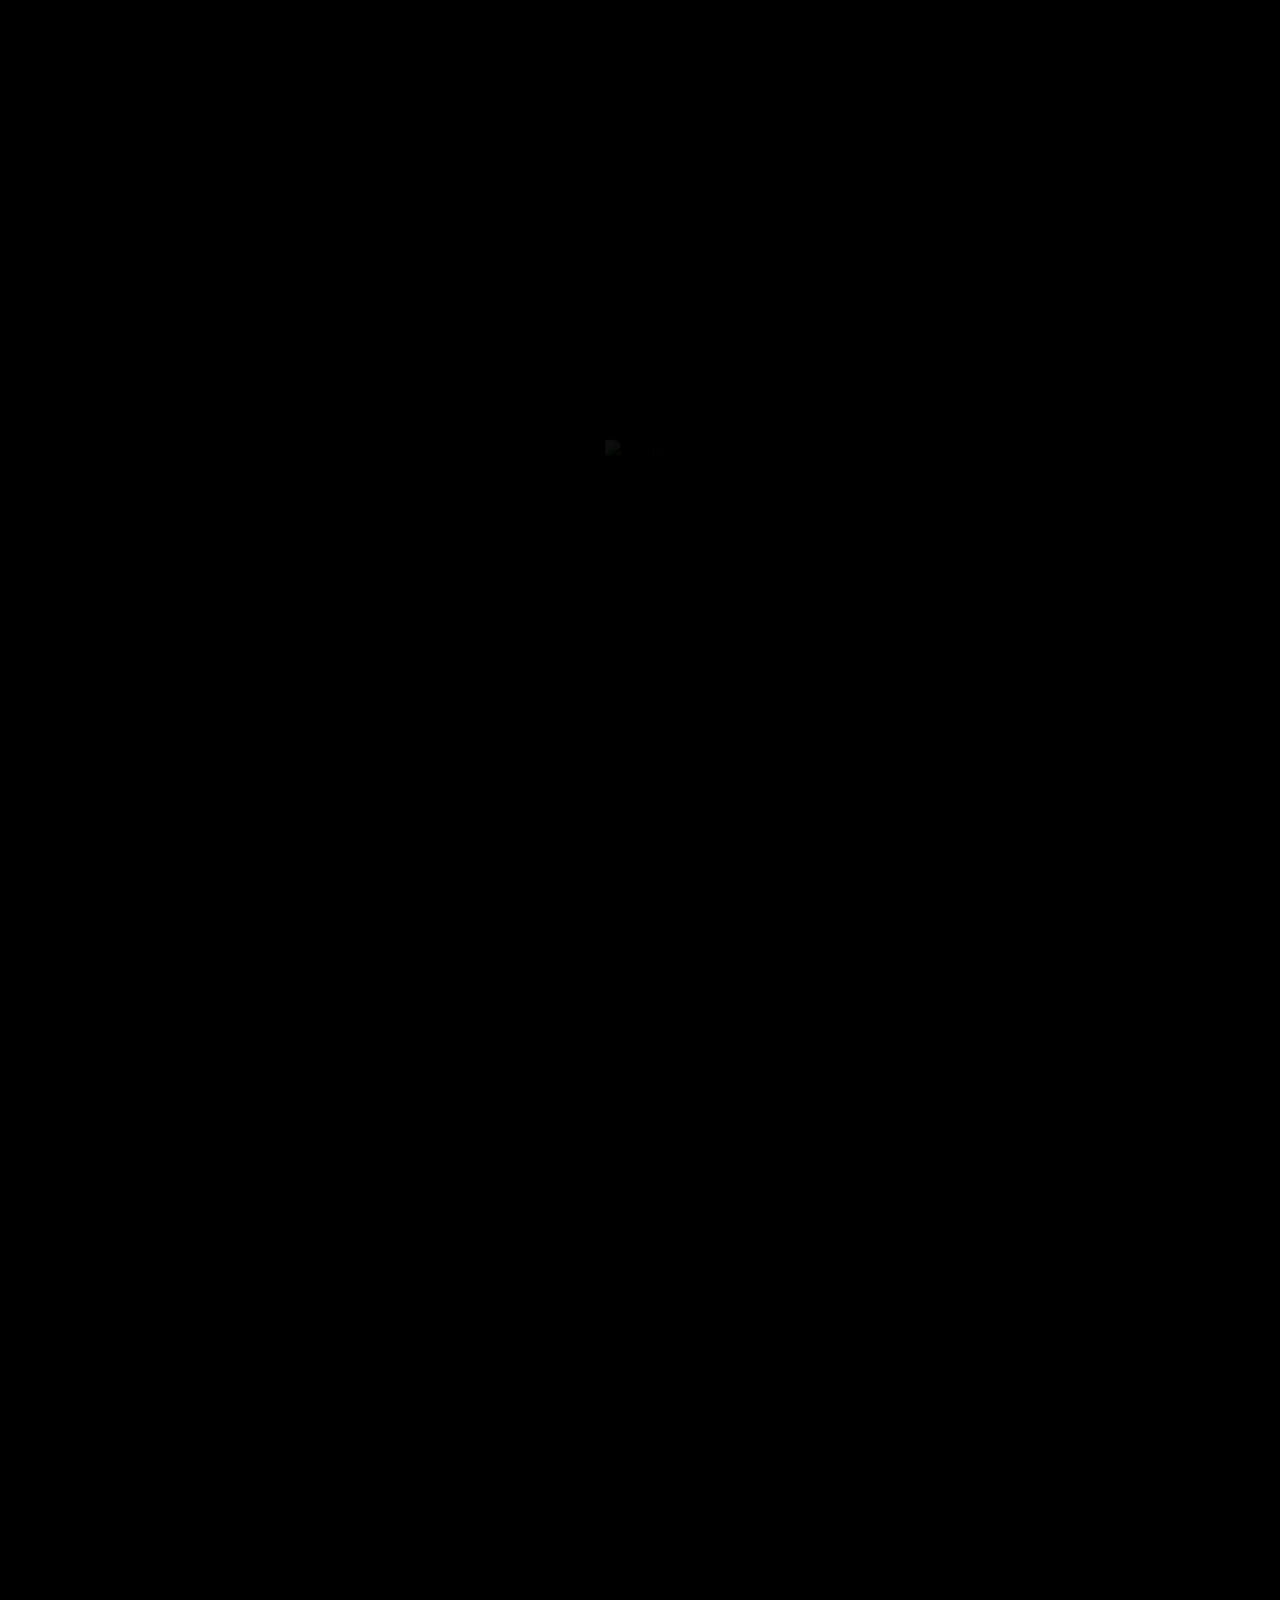
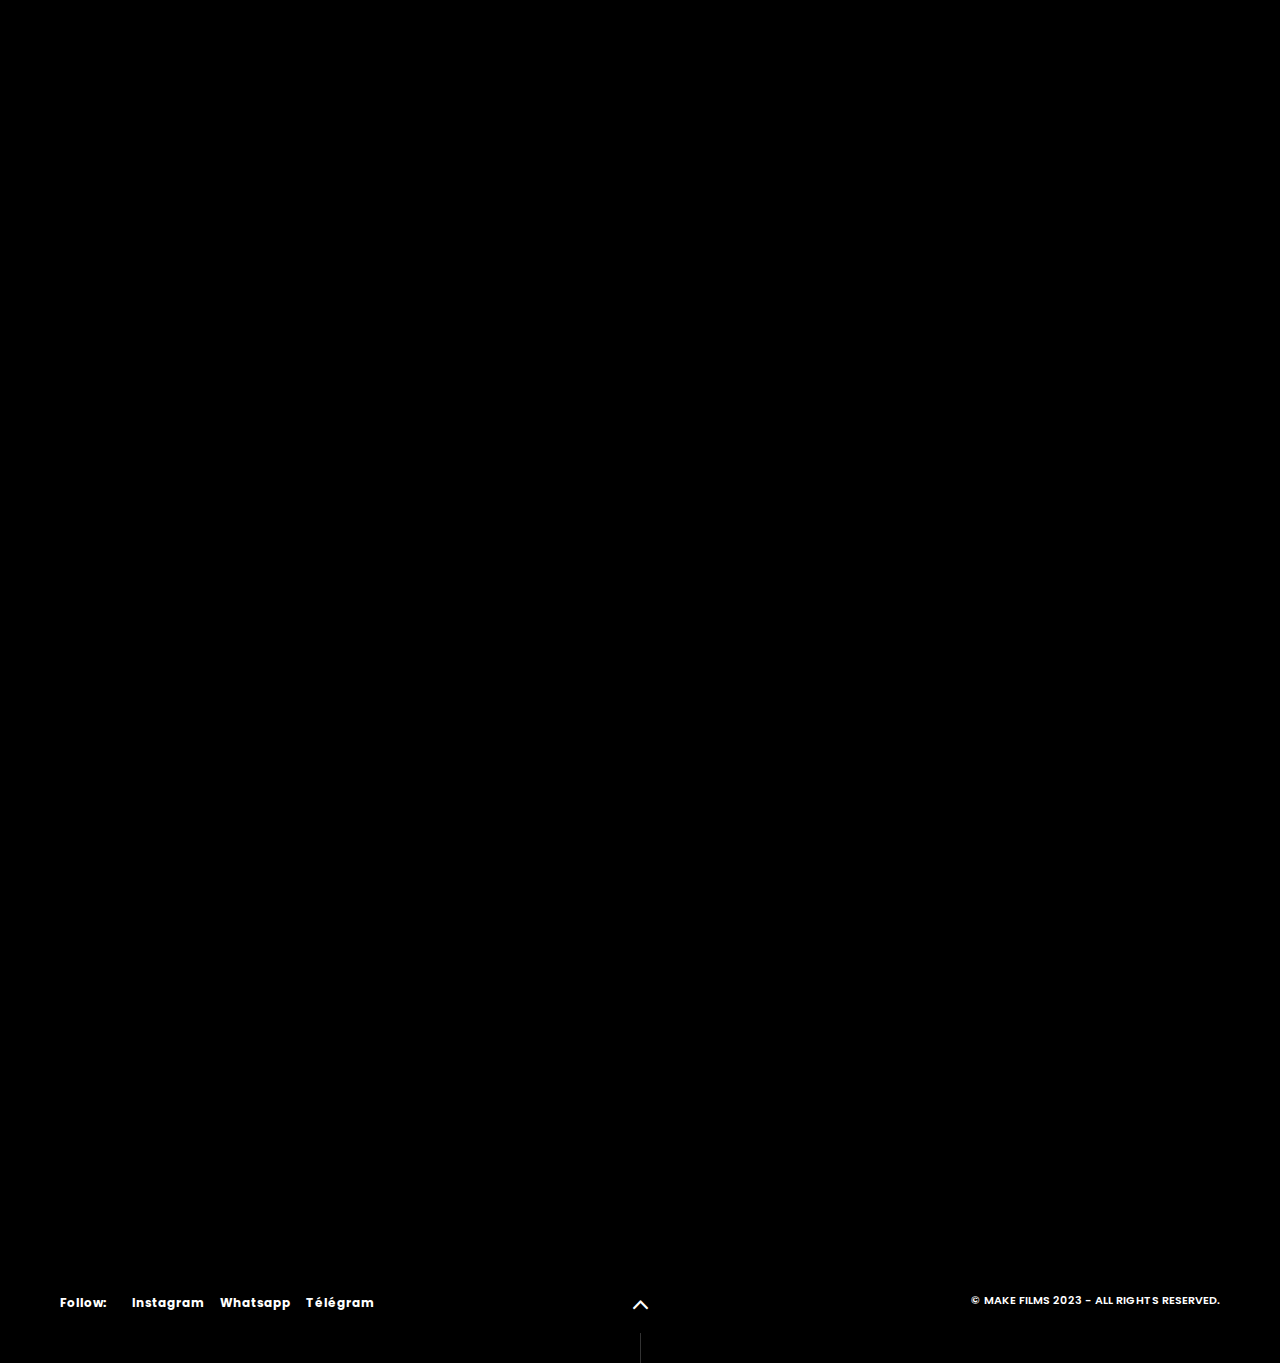
==== about.html @ a35b5606 "feat: design" ====
<!DOCTYPE HTML>
<html lang="en">
    <head>
        <!--=============== basic  ===============-->
        <meta charset="UTF-8">
        <title>À propos de MakeFilm.sn - Expert en Création Audiovisuelle au Sénégal</title>
        <!-- SEO START-->
        <meta name="robots" content="index, follow"/>
        <meta name="keywords" content="À propos de MakeFilm.sn,Photographe et vidéaste professionnel Sénégal, Motion designer Sénégal,Création de contenu audiovisuel"/>
        <meta name="description" content="En savoir plus sur MakeFilm.sn, une équipe d'experts en photographie, vidéographie et motion design basée au Sénégal. Nous créons des contenus audiovisuels adaptés à vos besoins."/>
        <!-- facebook & LinkedIn -->
        <meta property="og:title" content="À propos de MakeFilm.sn - Expert en Création Audiovisuelle">
        <meta property="og:description" content="Découvrez qui nous sommes et pourquoi nous sommes spécialisés en photographie, vidéo et motion design au Sénégal.">
        <meta property="og:image" content="https://amak2.ams3.digitaloceanspaces.com/makefilm/images/Logo-Makefilms-2.png">
        <meta property="og:url" content="https://www.makefilm.sn/about.html">
        <meta property="og:type" content="website">

        <!-- twitter -->
        <meta name="twitter:card" content="summary_large_image">
        <meta name="twitter:title" content="À propos de MakeFilm.sn - Créateurs de Contenu Visuel">
        <meta name="twitter:description" content="Rencontrez l'équipe MakeFilm.sn, spécialisée en photographie, production vidéo et motion design au Sénégal.">
        <meta name="twitter:image" content="https://amak2.ams3.digitaloceanspaces.com/makefilm/images/Logo-Makefilms-2.png">

        <!--=============== css  ===============-->
        <link type="text/css" rel="stylesheet" href="css/plugins.css">
        <link type="text/css" rel="stylesheet" href="css/style.css">
        <!--=============== favicons ===============-->
        <link rel="shortcut icon" href="https://amak2.ams3.digitaloceanspaces.com/makefilm/images/Logo-Makefilms-2.png">
    </head>
    <body>
        <!--main-loader  -->
        <div class="main-loader">
            <div class="ml-wrap">
                <div class="ml-mask"></div>
                <img src="https://amak2.ams3.digitaloceanspaces.com/makefilm/images/Logo-Makefilms-2.png" alt="Logo MakeFilm">
            </div>
        </div>
        <!-- main-loader end -->		
        <!-- main  -->
        <div id="main">
            <!--  logo -->
            <a href="/" class="logo-holder"><img src="https://amak2.ams3.digitaloceanspaces.com/makefilm/images/Logo-Makefilms-2.png" alt="Logo MakeFilm"></a>
            <!--  logo end -->
            <!--  navigation -->
            <div class="nav-holder main-menu">
                <nav>
                    <ul>
                        
                        <li>
                            <a href="about.html" class="">A propos</a>
                        </li>
                        <li>
                            <a href="portfolio.html" class="">Vidéo</a>
                        </li>
                        <li>
                            <a href="/" class="">Photos</a>
                        </li>
                        <li>
                            <a href="contacts.html" class="">Contacts</a>
                        </li>
                    </ul>
                </nav>
            </div>
            <!-- navigation  end -->  			
            <!--  share btn -->
            <div class="share-btn">Partager</div>
            <!--  share btn end -->
            <div class="nav-button-wrap">
                <div class="nav-button"><span></span><span></span><span></span></div>
            </div>
            <!--  navigation -->
            <!-- wrapper-->
            <div id="wrapper">
                <!-- content-holder-->
                <div class="content-holder hide_footer">
                    <div class="header-bg"></div>
                    <!-- content -->
                    <div class="content fl-wrap">
                        <!-- hero-section -->
                        <div class="hero-section fl-wrap">
                            <div class="hero-section_bg fl-wrap">
                                <div>
                                    <video autoplay muted loop id="myVideo">
                                    <source src="https://amak2.ams3.digitaloceanspaces.com/makefilm/videos/makefilms_3.mp4" type="video/mp4">
                                    </video>
                                </div>
                                <div class="overlay"></div>
                                <div class="hero-sec_anim"></div>
                            </div>
                            <div class="hero-section_title fl-wrap" id="sec1">
                                <h2>A Propos</h2>
                            </div>
                        </div>
                        <!-- hero-section end -->
                        <div class="clearfix"></div>
                        <!-- container -->
                        <div class="container small-container">
                            <div class="fl-wrap content-item sec-anim"   >
                                <div class="row">
                                    <div class="col-md-6">
                                        <div class="column-wrapper_text fl-wrap">
                                            
                                            <h4>Nous proposons également des services de photographie.</h4>

                                            <p>Make Film est une agence audiovisuelle indépendante fondée en 2024, spécialisée dans la production de films, documentaires, reportages, d'interview, séries et fictions. </p>

                                            <p>Une équipe spécialisée en gestion de projets vidéo, motion design et infographie se distingue dans cette entreprise.</p>


                                            <p>
                                            Avec plus de 7 ans d'expérience, le fondateur a travaillé en collaboration avec des organisations renommées comme Enda santé, l'OMS, OST, VIVO ENERGIE, MOORE SENEGAL, SYGENTA, JUMIA, RIA, BRITISH COUNCIL et MAMEDOUX, offrant ainsi une expertise spécifique à chaque projet.</p>


                                            <p>De la conception à la post-production, nous produisons des contenus visuels de grande qualité. Nous vous accompagnons dans la création de récits captivants et de fictions originales adaptées à toutes les plateformes.

                                            </p>
                                            <!--<div class="inline-facts-holder fl-wrap">
                                                 inline-facts 
                                                <div class="inline-facts">
                                                    <div class="num">06</div>
                                                    <h6>Année d'experience</h6>
                                                </div>-->
                                                <!-- inline-facts end -->
                                                <!-- inline-facts  -->
                                                <!--<div class="inline-facts">
                                                    <div class="num">24</div>
                                                    <h6>Awards win</h6>
                                                </div>   -->
                                                <!-- inline-facts end -->
                                                <!-- inline-facts  
                                                <div class="inline-facts">
                                                    <div class="num">24</div>
                                                    <h6>Nombre de Projet</h6>
                                                </div>-->
                                                <!-- inline-facts end 
                                            </div>-->
                                        </div>
                                    </div>
                                    <div class="col-md-6">
                                        <div class="image-collage-wrap fl-wrap">
                                            <div class="image-collage-wrap">
                                                <div class="image-collage-wrap_container">
                                                    <img src="https://amak2.ams3.digitaloceanspaces.com/makefilm/images/1.jpg" alt="">
                                                </div>
                                                <div class="image-collage-wrap_container">
                                                    <img src="https://amak2.ams3.digitaloceanspaces.com/makefilm/images/2.jpg"alt="">
                                                </div>
                                            </div>
                                        </div>
                                    </div>
                                </div>
                            </div>
                            <!-- section end-->
                            <!-- section -->
                            <div class="section fl-wrap sec-anim" id="sec2">
                                <div class="section-title">
                                    <h3>Services Fournis</h3>
                                </div>
                                <div class="row">
                                    <div class="col-md-4 col-sm-6">
                                        <div class="column-wrapper_text services-item fl-wrap">
                                            <span class="serv-number">01.</span>
                                            <i class="fal fa-camera"></i>
                                            <h4>Photographie</h4>
                                            <!--<p>Praesent nec leo venenatis elit semper aliquet id ac enim. Maecenas nec mi leo. Etiam venenatis ut dui non hendrerit. Integer dictum, diam vitae blandit accumsan, dolor odio tempus arcu .</p> -->
                                            <ul class="serv-list">
                                                <li> Portrait</li><br>
                                                <li> Reportage </li><br>
                                                <li> Commerciale </li><br>
                                                <li> Photo d'entreprise </li><br>
                                                <li> Couverture d'événement</li><br>
                                            </ul>
                                        </div>
                                    </div>
                                    <div class="col-md-4 col-sm-6 sm:mb-4">
                                        <div class="column-wrapper_text services-item fl-wrap">
                                            <span class="serv-number">02.</span>
                                            <i class="fal fa-video"></i>
                                            <h4> Vidéo </h4>
                                            <!--<p>Praesent nec leo venenatis elit semper aliquet id ac enim. Maecenas nec mi leo. Etiam venenatis ut dui non hendrerit. Integer dictum, diam vitae blandit accumsan, dolor odio tempus arcu .</p> -->
                                            <ul class="serv-list">
                                                <li> Film </li><br>
                                                <li > Clip</li><br>
                                                <li > Publicité</li><br>
                                                <li > Interview</li><br>
                                                <li > Publi-reportage</li><br>
                                                <li> Film institutionnel</li><br>
                                                <li> Couverture d'événement</li><br>
                                            </ul>
                                        </div>
                                    </div>
                                    <div class="col-md-4 col-sm-12">
                                        <div class="column-wrapper_text services-item fl-wrap">
                                            <span class="serv-number">03.</span>
                                            <i class="fal fa-pen-nib"></i>
                                            <h4> Motion Design</h4>
                                            <!--<p>Praesent nec leo venenatis elit semper aliquet id ac enim. Maecenas nec mi leo. Etiam venenatis ut dui non hendrerit. Integer dictum, diam vitae blandit accumsan, dolor odio tempus arcu .</p> --> 
                                           <ul class="serv-list">
                                                <li> Textes animés</li><br>
                                                <li> Animation logo </li><br>
                                                <li> Animation d'intro  </li><br>
                                                <li> Animation produit </li><br>
                                                <li> Vidéos explicatives </li><br>

                                            </ul>
                                        </div>
                                    </div>
                                </div>
                            </div>
                            <!-- section end-->
                            <!-- section -->
                            <div class="section fl-wrap sec-anim" id="sec3">
                                <div class="section-title">
                                    <h3>Retours clients</h3>
                                </div>
                                <div class="testilider fl-wrap">
                                    <div class="swiper-container">
                                        <div class="swiper-wrapper">
                                            <!-- swiper-slide -->
                                            <div class="swiper-slide">
                                                <div class="testi-item fl-wrap">
                                                    <span class="testi-number">01.</span>
                                                    <div class="testi-avatar"><img src="https://amak2.ams3.digitaloceanspaces.com/makefilm/images/clients/Enda-Santé.png" alt=""></div>
                                                    <h3>Nguissali M.E. TURPIN</h3>
                                                    <p>"Nous apprécions la qualité du travail ainsi que le sens de l’écoute pour la prise en compte de nos inputs.
                                                    Je suis sûre que nous aurons l’occasion de collaborer sur d’autres projets."</p>
                                                    <a href="#" class="teti-link" target="_blank">Directrice Adjointe ENDA Santé Sénégal</a>
                                                </div>
                                            </div>
                                            <!-- swiper-slide end-->
                                            <!-- swiper-slide -->
                                            <div class="swiper-slide">
                                                <div class="testi-item fl-wrap">
                                                    <span class="testi-number">02.</span>
                                                    <div class="testi-avatar"><img src="https://amak2.ams3.digitaloceanspaces.com/makefilm/images/avatar/1.jpg" alt=""></div>
                                                    <h3>Andy Smith</h3>
                                                    <p>"Vestibulum orci felis, ullamcorper non condimentum non, ultrices ac nunc. Mauris non ligula suscipit, vulputate mi accumsan, dapibus felis. Nullam sed sapien dui. Nulla auctor sit amet sem non porta. "</p>
                                                    <a href="#" class="teti-link" target="_blank">Via Facebook</a>
                                                </div>
                                            </div>
                                            <!-- swiper-slide end-->
                                            <!-- swiper-slide -->
                                            <div class="swiper-slide">
                                                <div class="testi-item fl-wrap">
                                                    <span class="testi-number">03.</span>
                                                    <div class="testi-avatar"><img src="https://amak2.ams3.digitaloceanspaces.com/makefilm/images/avatar/1.jpg" alt=""></div>
                                                    <h3>Mery Trust</h3>
                                                    <p>"All the Lorem Ipsum generators on the Internet tend to repeat predefined chunks as necessary, making this the first true generator on the Internet. It uses a dictionary of over "</p>
                                                    <a href="#" class="teti-link" target="_blank">Via Twitter</a>
                                                </div>
                                            </div>
                                            <!-- swiper-slide end-->
                                            <!-- swiper-slide -->
                                            <div class="swiper-slide">
                                                <div class="testi-item fl-wrap">
                                                    <span class="testi-number">04.</span>
                                                    <div class="testi-avatar"><img src="https://amak2.ams3.digitaloceanspaces.com/makefilm/images/avatar/1.jpg" alt=""></div>
                                                    <h3>Centa Simpson</h3>
                                                    <p>"Vestibulum orci felis, ullamcorper non condimentum non, ultrices ac nunc. Mauris non ligula suscipit, vulputate mi accumsan, dapibus felis. Nullam sed sapien dui. Nulla auctor sit amet sem non porta. "</p>
                                                    <a href="#" class="teti-link" target="_blank">Via Facebook</a>
                                                </div>
                                            </div>
                                            <!-- swiper-slide end-->
                                        </div>
                                    </div>
                                </div>
                                <div class="tc-pagination fl-wrap"></div>
                                <!-- client-list -->
                                <div class="fl-wrap clients">
                                    <div class="section-title">
                                        <h3>Ils nous font confiance</h3>
                                    </div>
                                    <ul class="clients-list">
                                        <li><a href="https://www.enda-sante.org/" target="_blank"><img src="https://amak2.ams3.digitaloceanspaces.com/makefilm/images/clients/Enda-Santé.png" alt=""> </a></li>
                                        <li><a href="https://www.jumia.sn/" target="_blank"><img src="https://amak2.ams3.digitaloceanspaces.com/makefilm/images/clients/Jumia_Group_Logo_white.png" alt=""> </a></li>
                                        <li><a href="https://www.paps.net/" target="_blank"><img src="https://amak2.ams3.digitaloceanspaces.com/makefilm/images/clients/Paps-recrutement-1.png" alt=""></a></li>
                                        <li><a href="#" target="_blank"><img src="https://amak2.ams3.digitaloceanspaces.com/makefilm/images/clients/Logo-TER_1.png" alt=""> </a></li>
                                        <li><a href="https://astech.com/" target="_blank"><img src="https://amak2.ams3.digitaloceanspaces.com/makefilm/images/clients/Logo-Astech-png.png" alt=""> </a></li>
                                        <li><a href="#" target="_blank"><img src="https://amak2.ams3.digitaloceanspaces.com/makefilm/images/clients/nish-partner-sq-who-regional-office-africa_1.png" alt=""> </a></li>
                                        <li><a href="https://untitleddesign.org/" target="_blank"><img src="https://amak2.ams3.digitaloceanspaces.com/makefilm/images/clients/Untitled-design-17.png" alt=""></a></li>
                                        <li><a href="https://kirene-groupe.com/" target="_blank"><img src="https://amak2.ams3.digitaloceanspaces.com/makefilm/images/clients/kirene.png" alt=""></a></li>
                                        <li><a href="" target="_blank"><img src="https://amak2.ams3.digitaloceanspaces.com/makefilm/images/clients/mag.png" alt=""></a></li>
                                   
                                    </ul>

                                    
                                </div>
                              
                            </div>
                            <!-- section end-->
                        </div>
                        <!-- container end-->	
                    </div>
                    <!-- content end-->
                    <div class="footer-bg fl-wrap">
                        <div class="footer-bg_polcy"></div>
                        <div class="footer-bg_social_links"></div>
                        <div class="to-top-btn"><i class="fal fa-angle-up"></i></div>
                    </div>
                    <!-- share-wrapper-->
                    <div class="share-wrapper">
                        <div class="share-container isShare"></div>
                    </div>
                    <!-- share-wrapper  end -->
                    <div class="progress-bar-wrap">
                        <div class="progress-bar color-bg"></div>
                        <div class="mousey">
                            <div class="scroller"></div>
                        </div>
                    </div>
                    <!--page-scroll-nav-->
                    <div class="page-scroll-nav">
                        <nav class="scroll-init">
                            <ul>
                                <li><a class="scroll-link actscr-link" href="#sec1"><span>Histoire</span></a></li>
                                <li><a class="scroll-link" href="#sec2"><span>Services</span></a></li>
                                <li><a class="scroll-link" href="#sec3"><span>Clients</span></a></li>
                            </ul>
                        </nav>
                    </div>
                    <!--page-scroll-nav end-->
                </div>
                <!-- content-holder end-->
            </div>
            <!-- wrapper end-->
            <!-- social_links-->
            <div class="social_links">
                <div class="sc-links_clone">
                    <span>Follow:</span>
                    <ul>
                        <!--<li><a href="#" target="_blank">Fb</a></li>-->
                        <li><a href="https://www.instagram.com/_amadou_diouf/?hl=fr" target="_blank">Instagram</a></li>
                        <li><a href="https://wa.me/+221773386007" target="_blank">Whatsapp</a></li>
                        <li><a href="https://t.me/Amd116" target="_blank">Télégram</a></li>
                    </ul>
                </div>
            </div>
            <!-- social_links end-->
            <!-- policy-box-->
            <div class="policy-box">
                <span>&#169; Make Films 2023  -  All rights reserved. </span>
            </div>
            <!-- policy-box end-->
            <!-- cursor-->
            <div class="element">
                <div class="element-item"></div>
            </div>
            <!-- cursor end--> 			
        </div>
        <!-- Main end -->
        <!--=============== scripts  ===============-->
		<script src="js/jquery.min.js"></script>
        <script src="js/plugins.js"></script>
        <script src="js/scripts.js"></script>
        <!-- Google tag (gtag.js) -->
        <script async src="https://www.googletagmanager.com/gtag/js?id=G-TCCT41ETV2"></script>
        <script>
        window.dataLayer = window.dataLayer || [];
        function gtag(){dataLayer.push(arguments);}
        gtag('js', new Date());

        gtag('config', 'G-TCCT41ETV2');
        </script>
    </body>
</html>
---- css/plugins.css ----
/* CSS Document */
@charset "utf-8";
/*-reset -*/ 
html,body,div,span,applet,object,iframe,h1,h2,h3,h4,h5,h6,p,blockquote,pre,a,abbr,acronym,address,big,cite,code,del,dfn,em,font,img,ins,kbd,q,s,samp,small,strike,strong,sub,sup,tt,var,dl,dt,dd,ol,ul,li,fieldset,form,label,legend,table,caption,tbody,tfoot,thead,tr,th,td{border:none;outline:0;font-weight:inherit;font-style:inherit;font-size:100%;font-family:inherit;vertical-align:baseline;text-decoration:none;margin:0;padding:0;}
table{border-collapse:separate;border-spacing:0}
blockquote:before,blockquote:after,q:before,q:after{content:""}
*{margin:0;padding:0;-webkit-box-sizing: border-box;-moz-box-sizing: border-box;box-sizing: border-box;}
article, aside, details, figcaption, figure, footer, header, hgroup, menu, nav, section {display: block; }								  
ol, ul { list-style: none;}
blockquote, q { quotes: none;}
:focus { outline: 0;}
table { border-collapse: collapse; border-spacing: 0;}
img { border: 0; -ms-interpolation-mode: bicubic; vertical-align: middle; }
a{text-decoration:none; position:relative; color:#000;}
audio,video,canvas {max-width: 100%;}
/*!  Bootstrap Grid  */
 @media (min-width:768px){.container{width:750px}}@media (min-width:992px){.container{width:970px}}@media (min-width:1064px){.container{width:1170px}}.container-fluid{margin-right:auto;margin-left:auto;padding-left:15px;padding-right:15px}.row{margin-left:-15px;margin-right:-15px}.col-xs-1, .col-sm-1, .col-md-1, .col-lg-1, .col-xs-2, .col-sm-2, .col-md-2, .col-lg-2, .col-xs-3, .col-sm-3, .col-md-3, .col-lg-3, .col-xs-4, .col-sm-4, .col-md-4, .col-lg-4, .col-xs-5, .col-sm-5, .col-md-5, .col-lg-5, .col-xs-6, .col-sm-6, .col-md-6, .col-lg-6, .col-xs-7, .col-sm-7, .col-md-7, .col-lg-7, .col-xs-8, .col-sm-8, .col-md-8, .col-lg-8, .col-xs-9, .col-sm-9, .col-md-9, .col-lg-9, .col-xs-10, .col-sm-10, .col-md-10, .col-lg-10, .col-xs-11, .col-sm-11, .col-md-11, .col-lg-11, .col-xs-12, .col-sm-12, .col-md-12, .col-lg-12{position:relative;min-height:1px;padding-left:15px;padding-right:15px}.col-xs-1, .col-xs-2, .col-xs-3, .col-xs-4, .col-xs-5, .col-xs-6, .col-xs-7, .col-xs-8, .col-xs-9, .col-xs-10, .col-xs-11, .col-xs-12{float:left}.col-xs-12{width:100%}.col-xs-11{width:91.66666667%}.col-xs-10{width:83.33333333%}.col-xs-9{width:75%}.col-xs-8{width:66.66666667%}.col-xs-7{width:58.33333333%}.col-xs-6{width:50%}.col-xs-5{width:41.66666667%}.col-xs-4{width:33.33333333%}.col-xs-3{width:25%}.col-xs-2{width:16.66666667%}.col-xs-1{width:8.33333333%}.col-xs-pull-12{right:100%}.col-xs-pull-11{right:91.66666667%}.col-xs-pull-10{right:83.33333333%}.col-xs-pull-9{right:75%}.col-xs-pull-8{right:66.66666667%}.col-xs-pull-7{right:58.33333333%}.col-xs-pull-6{right:50%}.col-xs-pull-5{right:41.66666667%}.col-xs-pull-4{right:33.33333333%}.col-xs-pull-3{right:25%}.col-xs-pull-2{right:16.66666667%}.col-xs-pull-1{right:8.33333333%}.col-xs-pull-0{right:auto}.col-xs-push-12{left:100%}.col-xs-push-11{left:91.66666667%}.col-xs-push-10{left:83.33333333%}.col-xs-push-9{left:75%}.col-xs-push-8{left:66.66666667%}.col-xs-push-7{left:58.33333333%}.col-xs-push-6{left:50%}.col-xs-push-5{left:41.66666667%}.col-xs-push-4{left:33.33333333%}.col-xs-push-3{left:25%}.col-xs-push-2{left:16.66666667%}.col-xs-push-1{left:8.33333333%}.col-xs-push-0{left:auto}.col-xs-offset-12{margin-left:100%}.col-xs-offset-11{margin-left:91.66666667%}.col-xs-offset-10{margin-left:83.33333333%}.col-xs-offset-9{margin-left:75%}.col-xs-offset-8{margin-left:66.66666667%}.col-xs-offset-7{margin-left:58.33333333%}.col-xs-offset-6{margin-left:50%}.col-xs-offset-5{margin-left:41.66666667%}.col-xs-offset-4{margin-left:33.33333333%}.col-xs-offset-3{margin-left:25%}.col-xs-offset-2{margin-left:16.66666667%}.col-xs-offset-1{margin-left:8.33333333%}.col-xs-offset-0{margin-left:0}@media (min-width:768px){.col-sm-1, .col-sm-2, .col-sm-3, .col-sm-4, .col-sm-5, .col-sm-6, .col-sm-7, .col-sm-8, .col-sm-9, .col-sm-10, .col-sm-11, .col-sm-12{float:left}.col-sm-12{width:100%}.col-sm-11{width:91.66666667%}.col-sm-10{width:83.33333333%}.col-sm-9{width:75%}.col-sm-8{width:66.66666667%}.col-sm-7{width:58.33333333%}.col-sm-6{width:50%}.col-sm-5{width:41.66666667%}.col-sm-4{width:33.33333333%}.col-sm-3{width:25%}.col-sm-2{width:16.66666667%}.col-sm-1{width:8.33333333%}.col-sm-pull-12{right:100%}.col-sm-pull-11{right:91.66666667%}.col-sm-pull-10{right:83.33333333%}.col-sm-pull-9{right:75%}.col-sm-pull-8{right:66.66666667%}.col-sm-pull-7{right:58.33333333%}.col-sm-pull-6{right:50%}.col-sm-pull-5{right:41.66666667%}.col-sm-pull-4{right:33.33333333%}.col-sm-pull-3{right:25%}.col-sm-pull-2{right:16.66666667%}.col-sm-pull-1{right:8.33333333%}.col-sm-pull-0{right:auto}.col-sm-push-12{left:100%}.col-sm-push-11{left:91.66666667%}.col-sm-push-10{left:83.33333333%}.col-sm-push-9{left:75%}.col-sm-push-8{left:66.66666667%}.col-sm-push-7{left:58.33333333%}.col-sm-push-6{left:50%}.col-sm-push-5{left:41.66666667%}.col-sm-push-4{left:33.33333333%}.col-sm-push-3{left:25%}.col-sm-push-2{left:16.66666667%}.col-sm-push-1{left:8.33333333%}.col-sm-push-0{left:auto}.col-sm-offset-12{margin-left:100%}.col-sm-offset-11{margin-left:91.66666667%}.col-sm-offset-10{margin-left:83.33333333%}.col-sm-offset-9{margin-left:75%}.col-sm-offset-8{margin-left:66.66666667%}.col-sm-offset-7{margin-left:58.33333333%}.col-sm-offset-6{margin-left:50%}.col-sm-offset-5{margin-left:41.66666667%}.col-sm-offset-4{margin-left:33.33333333%}.col-sm-offset-3{margin-left:25%}.col-sm-offset-2{margin-left:16.66666667%}.col-sm-offset-1{margin-left:8.33333333%}.col-sm-offset-0{margin-left:0}}@media (min-width:1064px){.col-md-1, .col-md-2, .col-md-3, .col-md-4, .col-md-5, .col-md-6, .col-md-7, .col-md-8, .col-md-9, .col-md-10, .col-md-11, .col-md-12{float:left}.col-md-12{width:100%}.col-md-11{width:91.66666667%}.col-md-10{width:83.33333333%}.col-md-9{width:75%}.col-md-8{width:66.66666667%}.col-md-7{width:58.33333333%}.col-md-6{width:50%}.col-md-5{width:41.66666667%}.col-md-4{width:33.33333333%}.col-md-3{width:25%}.col-md-2{width:16.66666667%}.col-md-1{width:8.33333333%}.col-md-pull-12{right:100%}.col-md-pull-11{right:91.66666667%}.col-md-pull-10{right:83.33333333%}.col-md-pull-9{right:75%}.col-md-pull-8{right:66.66666667%}.col-md-pull-7{right:58.33333333%}.col-md-pull-6{right:50%}.col-md-pull-5{right:41.66666667%}.col-md-pull-4{right:33.33333333%}.col-md-pull-3{right:25%}.col-md-pull-2{right:16.66666667%}.col-md-pull-1{right:8.33333333%}.col-md-pull-0{right:auto}.col-md-push-12{left:100%}.col-md-push-11{left:91.66666667%}.col-md-push-10{left:83.33333333%}.col-md-push-9{left:75%}.col-md-push-8{left:66.66666667%}.col-md-push-7{left:58.33333333%}.col-md-push-6{left:50%}.col-md-push-5{left:41.66666667%}.col-md-push-4{left:33.33333333%}.col-md-push-3{left:25%}.col-md-push-2{left:16.66666667%}.col-md-push-1{left:8.33333333%}.col-md-push-0{left:auto}.col-md-offset-12{margin-left:100%}.col-md-offset-11{margin-left:91.66666667%}.col-md-offset-10{margin-left:83.33333333%}.col-md-offset-9{margin-left:75%}.col-md-offset-8{margin-left:66.66666667%}.col-md-offset-7{margin-left:58.33333333%}.col-md-offset-6{margin-left:50%}.col-md-offset-5{margin-left:41.66666667%}.col-md-offset-4{margin-left:33.33333333%}.col-md-offset-3{margin-left:25%}.col-md-offset-2{margin-left:16.66666667%}.col-md-offset-1{margin-left:8.33333333%}.col-md-offset-0{margin-left:0}}@media (min-width:1200px){.col-lg-1, .col-lg-2, .col-lg-3, .col-lg-4, .col-lg-5, .col-lg-6, .col-lg-7, .col-lg-8, .col-lg-9, .col-lg-10, .col-lg-11, .col-lg-12{float:left}.col-lg-12{width:100%}.col-lg-11{width:91.66666667%}.col-lg-10{width:83.33333333%}.col-lg-9{width:75%}.col-lg-8{width:66.66666667%}.col-lg-7{width:58.33333333%}.col-lg-6{width:50%}.col-lg-5{width:41.66666667%}.col-lg-4{width:33.33333333%}.col-lg-3{width:25%}.col-lg-2{width:16.66666667%}.col-lg-1{width:8.33333333%}.col-lg-pull-12{right:100%}.col-lg-pull-11{right:91.66666667%}.col-lg-pull-10{right:83.33333333%}.col-lg-pull-9{right:75%}.col-lg-pull-8{right:66.66666667%}.col-lg-pull-7{right:58.33333333%}.col-lg-pull-6{right:50%}.col-lg-pull-5{right:41.66666667%}.col-lg-pull-4{right:33.33333333%}.col-lg-pull-3{right:25%}.col-lg-pull-2{right:16.66666667%}.col-lg-pull-1{right:8.33333333%}.col-lg-pull-0{right:auto}.col-lg-push-12{left:100%}.col-lg-push-11{left:91.66666667%}.col-lg-push-10{left:83.33333333%}.col-lg-push-9{left:75%}.col-lg-push-8{left:66.66666667%}.col-lg-push-7{left:58.33333333%}.col-lg-push-6{left:50%}.col-lg-push-5{left:41.66666667%}.col-lg-push-4{left:33.33333333%}.col-lg-push-3{left:25%}.col-lg-push-2{left:16.66666667%}.col-lg-push-1{left:8.33333333%}.col-lg-push-0{left:auto}.col-lg-offset-12{margin-left:100%}.col-lg-offset-11{margin-left:91.66666667%}.col-lg-offset-10{margin-left:83.33333333%}.col-lg-offset-9{margin-left:75%}.col-lg-offset-8{margin-left:66.66666667%}.col-lg-offset-7{margin-left:58.33333333%}.col-lg-offset-6{margin-left:50%}.col-lg-offset-5{margin-left:41.66666667%}.col-lg-offset-4{margin-left:33.33333333%}.col-lg-offset-3{margin-left:25%}.col-lg-offset-2{margin-left:16.66666667%}.col-lg-offset-1{margin-left:8.33333333%}.col-lg-offset-0{margin-left:0}}.clearfix:before,.clearfix:after,.container:before,.container:after,.container-fluid:before,.container-fluid:after,.row:before,.row:after{content:" ";display:table}.clearfix:after,.container:after,.container-fluid:after,.row:after{clear:both}.center-block{display:block;margin-left:auto;margin-right:auto}.pull-right{float:right !important}.pull-left{float:left !important}.hide{display:none !important}.show{display:block !important}.invisible{visibility:hidden}.text-hide{font:0/0 a;color:transparent;text-shadow:none;background-color:transparent;border:0}.hidden{display:none !important;visibility:hidden !important}.affix{position:fixed}@-ms-viewport{width:device-width}.visible-xs,.visible-sm,.visible-md,.visible-lg{display:none !important}.visible-xs-block,.visible-xs-inline,.visible-xs-inline-block,.visible-sm-block,.visible-sm-inline,.visible-sm-inline-block,.visible-md-block,.visible-md-inline,.visible-md-inline-block,.visible-lg-block,.visible-lg-inline,.visible-lg-inline-block{display:none !important}@media (max-width:767px){.visible-xs{display:block !important}table.visible-xs{display:table}tr.visible-xs{display:table-row !important}th.visible-xs,td.visible-xs{display:table-cell !important}}@media (max-width:767px){.visible-xs-block{display:block !important}}@media (max-width:767px){.visible-xs-inline{display:inline !important}}@media (max-width:767px){.visible-xs-inline-block{display:inline-block !important}}@media (min-width:768px) and (max-width:991px){.visible-sm{display:block !important}table.visible-sm{display:table}tr.visible-sm{display:table-row !important}th.visible-sm,td.visible-sm{display:table-cell !important}}@media (min-width:768px) and (max-width:991px){.visible-sm-block{display:block !important}}@media (min-width:768px) and (max-width:991px){.visible-sm-inline{display:inline !important}}@media (min-width:768px) and (max-width:991px){.visible-sm-inline-block{display:inline-block !important}}@media (min-width:992px) and (max-width:1199px){.visible-md{display:block !important}table.visible-md{display:table}tr.visible-md{display:table-row !important}th.visible-md,td.visible-md{display:table-cell !important}}@media (min-width:992px) and (max-width:1199px){.visible-md-block{display:block !important}}@media (min-width:992px) and (max-width:1199px){.visible-md-inline{display:inline !important}}@media (min-width:992px) and (max-width:1199px){.visible-md-inline-block{display:inline-block !important}}@media (min-width:1200px){.visible-lg{display:block !important}table.visible-lg{display:table}tr.visible-lg{display:table-row !important}th.visible-lg,td.visible-lg{display:table-cell !important}}@media (min-width:1200px){.visible-lg-block{display:block !important}}@media (min-width:1200px){.visible-lg-inline{display:inline !important}}@media (min-width:1200px){.visible-lg-inline-block{display:inline-block !important}}@media (max-width:767px){.hidden-xs{display:none !important}}@media (min-width:768px) and (max-width:991px){.hidden-sm{display:none !important}}@media (min-width:992px) and (max-width:1199px){.hidden-md{display:none !important}}@media (min-width:1200px){.hidden-lg{display:none !important}}.visible-print{display:none !important}@media print{.visible-print{display:block !important}table.visible-print{display:table}tr.visible-print{display:table-row !important}th.visible-print,td.visible-print{display:table-cell !important}}.visible-print-block{display:none !important}@media print{.visible-print-block{display:block !important}}.visible-print-inline{display:none !important}@media print{.visible-print-inline{display:inline !important}}.visible-print-inline-block{display:none !important}@media print{.visible-print-inline-block{display:inline-block !important}}@media print{.hidden-print{display:none !important}}
/*!
 * Font Awesome Pro 5.12.0 by @fontawesome - https://fontawesome.com
 * License - https://fontawesome.com/license (Commercial License)
 */
.fa,.fab,.fad,.fal,.far,.fas{-moz-osx-font-smoothing:grayscale;-webkit-font-smoothing:antialiased;display:inline-block;font-style:normal;font-variant:normal;text-rendering:auto;line-height:1}.fa-lg{font-size:1.33333em;line-height:.75em;vertical-align:-.0667em}.fa-xs{font-size:.75em}.fa-sm{font-size:.875em}.fa-1x{font-size:1em}.fa-2x{font-size:2em}.fa-3x{font-size:3em}.fa-4x{font-size:4em}.fa-5x{font-size:5em}.fa-6x{font-size:6em}.fa-7x{font-size:7em}.fa-8x{font-size:8em}.fa-9x{font-size:9em}.fa-10x{font-size:10em}.fa-fw{text-align:center;width:1.25em}.fa-ul{list-style-type:none;margin-left:2.5em;padding-left:0}.fa-ul>li{position:relative}.fa-li{left:-2em;position:absolute;text-align:center;width:2em;line-height:inherit}.fa-border{border:.08em solid #eee;border-radius:.1em;padding:.2em .25em .15em}.fa-pull-left{float:left}.fa-pull-right{float:right}.fa.fa-pull-left,.fab.fa-pull-left,.fal.fa-pull-left,.far.fa-pull-left,.fas.fa-pull-left{margin-right:.3em}.fa.fa-pull-right,.fab.fa-pull-right,.fal.fa-pull-right,.far.fa-pull-right,.fas.fa-pull-right{margin-left:.3em}.fa-spin{-webkit-animation:fa-spin 2s linear infinite;animation:fa-spin 2s linear infinite}.fa-pulse{-webkit-animation:fa-spin 1s steps(8) infinite;animation:fa-spin 1s steps(8) infinite}@-webkit-keyframes fa-spin{0%{-webkit-transform:rotate(0deg);transform:rotate(0deg)}to{-webkit-transform:rotate(1turn);transform:rotate(1turn)}}@keyframes fa-spin{0%{-webkit-transform:rotate(0deg);transform:rotate(0deg)}to{-webkit-transform:rotate(1turn);transform:rotate(1turn)}}.fa-rotate-90{-ms-filter:"progid:DXImageTransform.Microsoft.BasicImage(rotation=1)";-webkit-transform:rotate(90deg);transform:rotate(90deg)}.fa-rotate-180{-ms-filter:"progid:DXImageTransform.Microsoft.BasicImage(rotation=2)";-webkit-transform:rotate(180deg);transform:rotate(180deg)}.fa-rotate-270{-ms-filter:"progid:DXImageTransform.Microsoft.BasicImage(rotation=3)";-webkit-transform:rotate(270deg);transform:rotate(270deg)}.fa-flip-horizontal{-ms-filter:"progid:DXImageTransform.Microsoft.BasicImage(rotation=0, mirror=1)";-webkit-transform:scaleX(-1);transform:scaleX(-1)}.fa-flip-vertical{-webkit-transform:scaleY(-1);transform:scaleY(-1)}.fa-flip-both,.fa-flip-horizontal.fa-flip-vertical,.fa-flip-vertical{-ms-filter:"progid:DXImageTransform.Microsoft.BasicImage(rotation=2, mirror=1)"}.fa-flip-both,.fa-flip-horizontal.fa-flip-vertical{-webkit-transform:scale(-1);transform:scale(-1)}:root .fa-flip-both,:root .fa-flip-horizontal,:root .fa-flip-vertical,:root .fa-rotate-90,:root .fa-rotate-180,:root .fa-rotate-270{-webkit-filter:none;filter:none}.fa-stack{display:inline-block;height:2em;line-height:2em;position:relative;vertical-align:middle;width:2.5em}.fa-stack-1x,.fa-stack-2x{left:0;position:absolute;text-align:center;width:100%}.fa-stack-1x{line-height:inherit}.fa-stack-2x{font-size:2em}.fa-inverse{color:#fff}.fa-500px:before{content:"\f26e"}.fa-abacus:before{content:"\f640"}.fa-accessible-icon:before{content:"\f368"}.fa-accusoft:before{content:"\f369"}.fa-acorn:before{content:"\f6ae"}.fa-acquisitions-incorporated:before{content:"\f6af"}.fa-ad:before{content:"\f641"}.fa-address-book:before{content:"\f2b9"}.fa-address-card:before{content:"\f2bb"}.fa-adjust:before{content:"\f042"}.fa-adn:before{content:"\f170"}.fa-adobe:before{content:"\f778"}.fa-adversal:before{content:"\f36a"}.fa-affiliatetheme:before{content:"\f36b"}.fa-air-conditioner:before{content:"\f8f4"}.fa-air-freshener:before{content:"\f5d0"}.fa-airbnb:before{content:"\f834"}.fa-alarm-clock:before{content:"\f34e"}.fa-alarm-exclamation:before{content:"\f843"}.fa-alarm-plus:before{content:"\f844"}.fa-alarm-snooze:before{content:"\f845"}.fa-album:before{content:"\f89f"}.fa-album-collection:before{content:"\f8a0"}.fa-algolia:before{content:"\f36c"}.fa-alicorn:before{content:"\f6b0"}.fa-alien:before{content:"\f8f5"}.fa-alien-monster:before{content:"\f8f6"}.fa-align-center:before{content:"\f037"}.fa-align-justify:before{content:"\f039"}.fa-align-left:before{content:"\f036"}.fa-align-right:before{content:"\f038"}.fa-align-slash:before{content:"\f846"}.fa-alipay:before{content:"\f642"}.fa-allergies:before{content:"\f461"}.fa-amazon:before{content:"\f270"}.fa-amazon-pay:before{content:"\f42c"}.fa-ambulance:before{content:"\f0f9"}.fa-american-sign-language-interpreting:before{content:"\f2a3"}.fa-amilia:before{content:"\f36d"}.fa-amp-guitar:before{content:"\f8a1"}.fa-analytics:before{content:"\f643"}.fa-anchor:before{content:"\f13d"}.fa-android:before{content:"\f17b"}.fa-angel:before{content:"\f779"}.fa-angellist:before{content:"\f209"}.fa-angle-double-down:before{content:"\f103"}.fa-angle-double-left:before{content:"\f100"}.fa-angle-double-right:before{content:"\f101"}.fa-angle-double-up:before{content:"\f102"}.fa-angle-down:before{content:"\f107"}.fa-angle-left:before{content:"\f104"}.fa-angle-right:before{content:"\f105"}.fa-angle-up:before{content:"\f106"}.fa-angry:before{content:"\f556"}.fa-angrycreative:before{content:"\f36e"}.fa-angular:before{content:"\f420"}.fa-ankh:before{content:"\f644"}.fa-app-store:before{content:"\f36f"}.fa-app-store-ios:before{content:"\f370"}.fa-apper:before{content:"\f371"}.fa-apple:before{content:"\f179"}.fa-apple-alt:before{content:"\f5d1"}.fa-apple-crate:before{content:"\f6b1"}.fa-apple-pay:before{content:"\f415"}.fa-archive:before{content:"\f187"}.fa-archway:before{content:"\f557"}.fa-arrow-alt-circle-down:before{content:"\f358"}.fa-arrow-alt-circle-left:before{content:"\f359"}.fa-arrow-alt-circle-right:before{content:"\f35a"}.fa-arrow-alt-circle-up:before{content:"\f35b"}.fa-arrow-alt-down:before{content:"\f354"}.fa-arrow-alt-from-bottom:before{content:"\f346"}.fa-arrow-alt-from-left:before{content:"\f347"}.fa-arrow-alt-from-right:before{content:"\f348"}.fa-arrow-alt-from-top:before{content:"\f349"}.fa-arrow-alt-left:before{content:"\f355"}.fa-arrow-alt-right:before{content:"\f356"}.fa-arrow-alt-square-down:before{content:"\f350"}.fa-arrow-alt-square-left:before{content:"\f351"}.fa-arrow-alt-square-right:before{content:"\f352"}.fa-arrow-alt-square-up:before{content:"\f353"}.fa-arrow-alt-to-bottom:before{content:"\f34a"}.fa-arrow-alt-to-left:before{content:"\f34b"}.fa-arrow-alt-to-right:before{content:"\f34c"}.fa-arrow-alt-to-top:before{content:"\f34d"}.fa-arrow-alt-up:before{content:"\f357"}.fa-arrow-circle-down:before{content:"\f0ab"}.fa-arrow-circle-left:before{content:"\f0a8"}.fa-arrow-circle-right:before{content:"\f0a9"}.fa-arrow-circle-up:before{content:"\f0aa"}.fa-arrow-down:before{content:"\f063"}.fa-arrow-from-bottom:before{content:"\f342"}.fa-arrow-from-left:before{content:"\f343"}.fa-arrow-from-right:before{content:"\f344"}.fa-arrow-from-top:before{content:"\f345"}.fa-arrow-left:before{content:"\f060"}.fa-arrow-right:before{content:"\f061"}.fa-arrow-square-down:before{content:"\f339"}.fa-arrow-square-left:before{content:"\f33a"}.fa-arrow-square-right:before{content:"\f33b"}.fa-arrow-square-up:before{content:"\f33c"}.fa-arrow-to-bottom:before{content:"\f33d"}.fa-arrow-to-left:before{content:"\f33e"}.fa-arrow-to-right:before{content:"\f340"}.fa-arrow-to-top:before{content:"\f341"}.fa-arrow-up:before{content:"\f062"}.fa-arrows:before{content:"\f047"}.fa-arrows-alt:before{content:"\f0b2"}.fa-arrows-alt-h:before{content:"\f337"}.fa-arrows-alt-v:before{content:"\f338"}.fa-arrows-h:before{content:"\f07e"}.fa-arrows-v:before{content:"\f07d"}.fa-artstation:before{content:"\f77a"}.fa-assistive-listening-systems:before{content:"\f2a2"}.fa-asterisk:before{content:"\f069"}.fa-asymmetrik:before{content:"\f372"}.fa-at:before{content:"\f1fa"}.fa-atlas:before{content:"\f558"}.fa-atlassian:before{content:"\f77b"}.fa-atom:before{content:"\f5d2"}.fa-atom-alt:before{content:"\f5d3"}.fa-audible:before{content:"\f373"}.fa-audio-description:before{content:"\f29e"}.fa-autoprefixer:before{content:"\f41c"}.fa-avianex:before{content:"\f374"}.fa-aviato:before{content:"\f421"}.fa-award:before{content:"\f559"}.fa-aws:before{content:"\f375"}.fa-axe:before{content:"\f6b2"}.fa-axe-battle:before{content:"\f6b3"}.fa-baby:before{content:"\f77c"}.fa-baby-carriage:before{content:"\f77d"}.fa-backpack:before{content:"\f5d4"}.fa-backspace:before{content:"\f55a"}.fa-backward:before{content:"\f04a"}.fa-bacon:before{content:"\f7e5"}.fa-badge:before{content:"\f335"}.fa-badge-check:before{content:"\f336"}.fa-badge-dollar:before{content:"\f645"}.fa-badge-percent:before{content:"\f646"}.fa-badge-sheriff:before{content:"\f8a2"}.fa-badger-honey:before{content:"\f6b4"}.fa-bags-shopping:before{content:"\f847"}.fa-bahai:before{content:"\f666"}.fa-balance-scale:before{content:"\f24e"}.fa-balance-scale-left:before{content:"\f515"}.fa-balance-scale-right:before{content:"\f516"}.fa-ball-pile:before{content:"\f77e"}.fa-ballot:before{content:"\f732"}.fa-ballot-check:before{content:"\f733"}.fa-ban:before{content:"\f05e"}.fa-band-aid:before{content:"\f462"}.fa-bandcamp:before{content:"\f2d5"}.fa-banjo:before{content:"\f8a3"}.fa-barcode:before{content:"\f02a"}.fa-barcode-alt:before{content:"\f463"}.fa-barcode-read:before{content:"\f464"}.fa-barcode-scan:before{content:"\f465"}.fa-bars:before{content:"\f0c9"}.fa-baseball:before{content:"\f432"}.fa-baseball-ball:before{content:"\f433"}.fa-basketball-ball:before{content:"\f434"}.fa-basketball-hoop:before{content:"\f435"}.fa-bat:before{content:"\f6b5"}.fa-bath:before{content:"\f2cd"}.fa-battery-bolt:before{content:"\f376"}.fa-battery-empty:before{content:"\f244"}.fa-battery-full:before{content:"\f240"}.fa-battery-half:before{content:"\f242"}.fa-battery-quarter:before{content:"\f243"}.fa-battery-slash:before{content:"\f377"}.fa-battery-three-quarters:before{content:"\f241"}.fa-battle-net:before{content:"\f835"}.fa-bed:before{content:"\f236"}.fa-bed-alt:before{content:"\f8f7"}.fa-bed-bunk:before{content:"\f8f8"}.fa-bed-empty:before{content:"\f8f9"}.fa-beer:before{content:"\f0fc"}.fa-behance:before{content:"\f1b4"}.fa-behance-square:before{content:"\f1b5"}.fa-bell:before{content:"\f0f3"}.fa-bell-exclamation:before{content:"\f848"}.fa-bell-on:before{content:"\f8fa"}.fa-bell-plus:before{content:"\f849"}.fa-bell-school:before{content:"\f5d5"}.fa-bell-school-slash:before{content:"\f5d6"}.fa-bell-slash:before{content:"\f1f6"}.fa-bells:before{content:"\f77f"}.fa-betamax:before{content:"\f8a4"}.fa-bezier-curve:before{content:"\f55b"}.fa-bible:before{content:"\f647"}.fa-bicycle:before{content:"\f206"}.fa-biking:before{content:"\f84a"}.fa-biking-mountain:before{content:"\f84b"}.fa-bimobject:before{content:"\f378"}.fa-binoculars:before{content:"\f1e5"}.fa-biohazard:before{content:"\f780"}.fa-birthday-cake:before{content:"\f1fd"}.fa-bitbucket:before{content:"\f171"}.fa-bitcoin:before{content:"\f379"}.fa-bity:before{content:"\f37a"}.fa-black-tie:before{content:"\f27e"}.fa-blackberry:before{content:"\f37b"}.fa-blanket:before{content:"\f498"}.fa-blender:before{content:"\f517"}.fa-blender-phone:before{content:"\f6b6"}.fa-blind:before{content:"\f29d"}.fa-blinds:before{content:"\f8fb"}.fa-blinds-open:before{content:"\f8fc"}.fa-blinds-raised:before{content:"\f8fd"}.fa-blog:before{content:"\f781"}.fa-blogger:before{content:"\f37c"}.fa-blogger-b:before{content:"\f37d"}.fa-bluetooth:before{content:"\f293"}.fa-bluetooth-b:before{content:"\f294"}.fa-bold:before{content:"\f032"}.fa-bolt:before{content:"\f0e7"}.fa-bomb:before{content:"\f1e2"}.fa-bone:before{content:"\f5d7"}.fa-bone-break:before{content:"\f5d8"}.fa-bong:before{content:"\f55c"}.fa-book:before{content:"\f02d"}.fa-book-alt:before{content:"\f5d9"}.fa-book-dead:before{content:"\f6b7"}.fa-book-heart:before{content:"\f499"}.fa-book-medical:before{content:"\f7e6"}.fa-book-open:before{content:"\f518"}.fa-book-reader:before{content:"\f5da"}.fa-book-spells:before{content:"\f6b8"}.fa-book-user:before{content:"\f7e7"}.fa-bookmark:before{content:"\f02e"}.fa-books:before{content:"\f5db"}.fa-books-medical:before{content:"\f7e8"}.fa-boombox:before{content:"\f8a5"}.fa-boot:before{content:"\f782"}.fa-booth-curtain:before{content:"\f734"}.fa-bootstrap:before{content:"\f836"}.fa-border-all:before{content:"\f84c"}.fa-border-bottom:before{content:"\f84d"}.fa-border-center-h:before{content:"\f89c"}.fa-border-center-v:before{content:"\f89d"}.fa-border-inner:before{content:"\f84e"}.fa-border-left:before{content:"\f84f"}.fa-border-none:before{content:"\f850"}.fa-border-outer:before{content:"\f851"}.fa-border-right:before{content:"\f852"}.fa-border-style:before{content:"\f853"}.fa-border-style-alt:before{content:"\f854"}.fa-border-top:before{content:"\f855"}.fa-bow-arrow:before{content:"\f6b9"}.fa-bowling-ball:before{content:"\f436"}.fa-bowling-pins:before{content:"\f437"}.fa-box:before{content:"\f466"}.fa-box-alt:before{content:"\f49a"}.fa-box-ballot:before{content:"\f735"}.fa-box-check:before{content:"\f467"}.fa-box-fragile:before{content:"\f49b"}.fa-box-full:before{content:"\f49c"}.fa-box-heart:before{content:"\f49d"}.fa-box-open:before{content:"\f49e"}.fa-box-up:before{content:"\f49f"}.fa-box-usd:before{content:"\f4a0"}.fa-boxes:before{content:"\f468"}.fa-boxes-alt:before{content:"\f4a1"}.fa-boxing-glove:before{content:"\f438"}.fa-brackets:before{content:"\f7e9"}.fa-brackets-curly:before{content:"\f7ea"}.fa-braille:before{content:"\f2a1"}.fa-brain:before{content:"\f5dc"}.fa-bread-loaf:before{content:"\f7eb"}.fa-bread-slice:before{content:"\f7ec"}.fa-briefcase:before{content:"\f0b1"}.fa-briefcase-medical:before{content:"\f469"}.fa-bring-forward:before{content:"\f856"}.fa-bring-front:before{content:"\f857"}.fa-broadcast-tower:before{content:"\f519"}.fa-broom:before{content:"\f51a"}.fa-browser:before{content:"\f37e"}.fa-brush:before{content:"\f55d"}.fa-btc:before{content:"\f15a"}.fa-buffer:before{content:"\f837"}.fa-bug:before{content:"\f188"}.fa-building:before{content:"\f1ad"}.fa-bullhorn:before{content:"\f0a1"}.fa-bullseye:before{content:"\f140"}.fa-bullseye-arrow:before{content:"\f648"}.fa-bullseye-pointer:before{content:"\f649"}.fa-burger-soda:before{content:"\f858"}.fa-burn:before{content:"\f46a"}.fa-buromobelexperte:before{content:"\f37f"}.fa-burrito:before{content:"\f7ed"}.fa-bus:before{content:"\f207"}.fa-bus-alt:before{content:"\f55e"}.fa-bus-school:before{content:"\f5dd"}.fa-business-time:before{content:"\f64a"}.fa-buy-n-large:before{content:"\f8a6"}.fa-buysellads:before{content:"\f20d"}.fa-cabinet-filing:before{content:"\f64b"}.fa-cactus:before{content:"\f8a7"}.fa-calculator:before{content:"\f1ec"}.fa-calculator-alt:before{content:"\f64c"}.fa-calendar:before{content:"\f133"}.fa-calendar-alt:before{content:"\f073"}.fa-calendar-check:before{content:"\f274"}.fa-calendar-day:before{content:"\f783"}.fa-calendar-edit:before{content:"\f333"}.fa-calendar-exclamation:before{content:"\f334"}.fa-calendar-minus:before{content:"\f272"}.fa-calendar-plus:before{content:"\f271"}.fa-calendar-star:before{content:"\f736"}.fa-calendar-times:before{content:"\f273"}.fa-calendar-week:before{content:"\f784"}.fa-camcorder:before{content:"\f8a8"}.fa-camera:before{content:"\f030"}.fa-camera-alt:before{content:"\f332"}.fa-camera-home:before{content:"\f8fe"}.fa-camera-movie:before{content:"\f8a9"}.fa-camera-polaroid:before{content:"\f8aa"}.fa-camera-retro:before{content:"\f083"}.fa-campfire:before{content:"\f6ba"}.fa-campground:before{content:"\f6bb"}.fa-canadian-maple-leaf:before{content:"\f785"}.fa-candle-holder:before{content:"\f6bc"}.fa-candy-cane:before{content:"\f786"}.fa-candy-corn:before{content:"\f6bd"}.fa-cannabis:before{content:"\f55f"}.fa-capsules:before{content:"\f46b"}.fa-car:before{content:"\f1b9"}.fa-car-alt:before{content:"\f5de"}.fa-car-battery:before{content:"\f5df"}.fa-car-building:before{content:"\f859"}.fa-car-bump:before{content:"\f5e0"}.fa-car-bus:before{content:"\f85a"}.fa-car-crash:before{content:"\f5e1"}.fa-car-garage:before{content:"\f5e2"}.fa-car-mechanic:before{content:"\f5e3"}.fa-car-side:before{content:"\f5e4"}.fa-car-tilt:before{content:"\f5e5"}.fa-car-wash:before{content:"\f5e6"}.fa-caravan:before{content:"\f8ff"}.fa-caravan-alt:before{content:"\f900"}.fa-caret-circle-down:before{content:"\f32d"}.fa-caret-circle-left:before{content:"\f32e"}.fa-caret-circle-right:before{content:"\f330"}.fa-caret-circle-up:before{content:"\f331"}.fa-caret-down:before{content:"\f0d7"}.fa-caret-left:before{content:"\f0d9"}.fa-caret-right:before{content:"\f0da"}.fa-caret-square-down:before{content:"\f150"}.fa-caret-square-left:before{content:"\f191"}.fa-caret-square-right:before{content:"\f152"}.fa-caret-square-up:before{content:"\f151"}.fa-caret-up:before{content:"\f0d8"}.fa-carrot:before{content:"\f787"}.fa-cars:before{content:"\f85b"}.fa-cart-arrow-down:before{content:"\f218"}.fa-cart-plus:before{content:"\f217"}.fa-cash-register:before{content:"\f788"}.fa-cassette-tape:before{content:"\f8ab"}.fa-cat:before{content:"\f6be"}.fa-cat-space:before{content:"\f901"}.fa-cauldron:before{content:"\f6bf"}.fa-cc-amazon-pay:before{content:"\f42d"}.fa-cc-amex:before{content:"\f1f3"}.fa-cc-apple-pay:before{content:"\f416"}.fa-cc-diners-club:before{content:"\f24c"}.fa-cc-discover:before{content:"\f1f2"}.fa-cc-jcb:before{content:"\f24b"}.fa-cc-mastercard:before{content:"\f1f1"}.fa-cc-paypal:before{content:"\f1f4"}.fa-cc-stripe:before{content:"\f1f5"}.fa-cc-visa:before{content:"\f1f0"}.fa-cctv:before{content:"\f8ac"}.fa-centercode:before{content:"\f380"}.fa-centos:before{content:"\f789"}.fa-certificate:before{content:"\f0a3"}.fa-chair:before{content:"\f6c0"}.fa-chair-office:before{content:"\f6c1"}.fa-chalkboard:before{content:"\f51b"}.fa-chalkboard-teacher:before{content:"\f51c"}.fa-charging-station:before{content:"\f5e7"}.fa-chart-area:before{content:"\f1fe"}.fa-chart-bar:before{content:"\f080"}.fa-chart-line:before{content:"\f201"}.fa-chart-line-down:before{content:"\f64d"}.fa-chart-network:before{content:"\f78a"}.fa-chart-pie:before{content:"\f200"}.fa-chart-pie-alt:before{content:"\f64e"}.fa-chart-scatter:before{content:"\f7ee"}.fa-check:before{content:"\f00c"}.fa-check-circle:before{content:"\f058"}.fa-check-double:before{content:"\f560"}.fa-check-square:before{content:"\f14a"}.fa-cheese:before{content:"\f7ef"}.fa-cheese-swiss:before{content:"\f7f0"}.fa-cheeseburger:before{content:"\f7f1"}.fa-chess:before{content:"\f439"}.fa-chess-bishop:before{content:"\f43a"}.fa-chess-bishop-alt:before{content:"\f43b"}.fa-chess-board:before{content:"\f43c"}.fa-chess-clock:before{content:"\f43d"}.fa-chess-clock-alt:before{content:"\f43e"}.fa-chess-king:before{content:"\f43f"}.fa-chess-king-alt:before{content:"\f440"}.fa-chess-knight:before{content:"\f441"}.fa-chess-knight-alt:before{content:"\f442"}.fa-chess-pawn:before{content:"\f443"}.fa-chess-pawn-alt:before{content:"\f444"}.fa-chess-queen:before{content:"\f445"}.fa-chess-queen-alt:before{content:"\f446"}.fa-chess-rook:before{content:"\f447"}.fa-chess-rook-alt:before{content:"\f448"}.fa-chevron-circle-down:before{content:"\f13a"}.fa-chevron-circle-left:before{content:"\f137"}.fa-chevron-circle-right:before{content:"\f138"}.fa-chevron-circle-up:before{content:"\f139"}.fa-chevron-double-down:before{content:"\f322"}.fa-chevron-double-left:before{content:"\f323"}.fa-chevron-double-right:before{content:"\f324"}.fa-chevron-double-up:before{content:"\f325"}.fa-chevron-down:before{content:"\f078"}.fa-chevron-left:before{content:"\f053"}.fa-chevron-right:before{content:"\f054"}.fa-chevron-square-down:before{content:"\f329"}.fa-chevron-square-left:before{content:"\f32a"}.fa-chevron-square-right:before{content:"\f32b"}.fa-chevron-square-up:before{content:"\f32c"}.fa-chevron-up:before{content:"\f077"}.fa-child:before{content:"\f1ae"}.fa-chimney:before{content:"\f78b"}.fa-chrome:before{content:"\f268"}.fa-chromecast:before{content:"\f838"}.fa-church:before{content:"\f51d"}.fa-circle:before{content:"\f111"}.fa-circle-notch:before{content:"\f1ce"}.fa-city:before{content:"\f64f"}.fa-clarinet:before{content:"\f8ad"}.fa-claw-marks:before{content:"\f6c2"}.fa-clinic-medical:before{content:"\f7f2"}.fa-clipboard:before{content:"\f328"}.fa-clipboard-check:before{content:"\f46c"}.fa-clipboard-list:before{content:"\f46d"}.fa-clipboard-list-check:before{content:"\f737"}.fa-clipboard-prescription:before{content:"\f5e8"}.fa-clipboard-user:before{content:"\f7f3"}.fa-clock:before{content:"\f017"}.fa-clone:before{content:"\f24d"}.fa-closed-captioning:before{content:"\f20a"}.fa-cloud:before{content:"\f0c2"}.fa-cloud-download:before{content:"\f0ed"}.fa-cloud-download-alt:before{content:"\f381"}.fa-cloud-drizzle:before{content:"\f738"}.fa-cloud-hail:before{content:"\f739"}.fa-cloud-hail-mixed:before{content:"\f73a"}.fa-cloud-meatball:before{content:"\f73b"}.fa-cloud-moon:before{content:"\f6c3"}.fa-cloud-moon-rain:before{content:"\f73c"}.fa-cloud-music:before{content:"\f8ae"}.fa-cloud-rain:before{content:"\f73d"}.fa-cloud-rainbow:before{content:"\f73e"}.fa-cloud-showers:before{content:"\f73f"}.fa-cloud-showers-heavy:before{content:"\f740"}.fa-cloud-sleet:before{content:"\f741"}.fa-cloud-snow:before{content:"\f742"}.fa-cloud-sun:before{content:"\f6c4"}.fa-cloud-sun-rain:before{content:"\f743"}.fa-cloud-upload:before{content:"\f0ee"}.fa-cloud-upload-alt:before{content:"\f382"}.fa-clouds:before{content:"\f744"}.fa-clouds-moon:before{content:"\f745"}.fa-clouds-sun:before{content:"\f746"}.fa-cloudscale:before{content:"\f383"}.fa-cloudsmith:before{content:"\f384"}.fa-cloudversify:before{content:"\f385"}.fa-club:before{content:"\f327"}.fa-cocktail:before{content:"\f561"}.fa-code:before{content:"\f121"}.fa-code-branch:before{content:"\f126"}.fa-code-commit:before{content:"\f386"}.fa-code-merge:before{content:"\f387"}.fa-codepen:before{content:"\f1cb"}.fa-codiepie:before{content:"\f284"}.fa-coffee:before{content:"\f0f4"}.fa-coffee-pot:before{content:"\f902"}.fa-coffee-togo:before{content:"\f6c5"}.fa-coffin:before{content:"\f6c6"}.fa-cog:before{content:"\f013"}.fa-cogs:before{content:"\f085"}.fa-coin:before{content:"\f85c"}.fa-coins:before{content:"\f51e"}.fa-columns:before{content:"\f0db"}.fa-comet:before{content:"\f903"}.fa-comment:before{content:"\f075"}.fa-comment-alt:before{content:"\f27a"}.fa-comment-alt-check:before{content:"\f4a2"}.fa-comment-alt-dollar:before{content:"\f650"}.fa-comment-alt-dots:before{content:"\f4a3"}.fa-comment-alt-edit:before{content:"\f4a4"}.fa-comment-alt-exclamation:before{content:"\f4a5"}.fa-comment-alt-lines:before{content:"\f4a6"}.fa-comment-alt-medical:before{content:"\f7f4"}.fa-comment-alt-minus:before{content:"\f4a7"}.fa-comment-alt-music:before{content:"\f8af"}.fa-comment-alt-plus:before{content:"\f4a8"}.fa-comment-alt-slash:before{content:"\f4a9"}.fa-comment-alt-smile:before{content:"\f4aa"}.fa-comment-alt-times:before{content:"\f4ab"}.fa-comment-check:before{content:"\f4ac"}.fa-comment-dollar:before{content:"\f651"}.fa-comment-dots:before{content:"\f4ad"}.fa-comment-edit:before{content:"\f4ae"}.fa-comment-exclamation:before{content:"\f4af"}.fa-comment-lines:before{content:"\f4b0"}.fa-comment-medical:before{content:"\f7f5"}.fa-comment-minus:before{content:"\f4b1"}.fa-comment-music:before{content:"\f8b0"}.fa-comment-plus:before{content:"\f4b2"}.fa-comment-slash:before{content:"\f4b3"}.fa-comment-smile:before{content:"\f4b4"}.fa-comment-times:before{content:"\f4b5"}.fa-comments:before{content:"\f086"}.fa-comments-alt:before{content:"\f4b6"}.fa-comments-alt-dollar:before{content:"\f652"}.fa-comments-dollar:before{content:"\f653"}.fa-compact-disc:before{content:"\f51f"}.fa-compass:before{content:"\f14e"}.fa-compass-slash:before{content:"\f5e9"}.fa-compress:before{content:"\f066"}.fa-compress-alt:before{content:"\f422"}.fa-compress-arrows-alt:before{content:"\f78c"}.fa-compress-wide:before{content:"\f326"}.fa-computer-classic:before{content:"\f8b1"}.fa-computer-speaker:before{content:"\f8b2"}.fa-concierge-bell:before{content:"\f562"}.fa-confluence:before{content:"\f78d"}.fa-connectdevelop:before{content:"\f20e"}.fa-construction:before{content:"\f85d"}.fa-container-storage:before{content:"\f4b7"}.fa-contao:before{content:"\f26d"}.fa-conveyor-belt:before{content:"\f46e"}.fa-conveyor-belt-alt:before{content:"\f46f"}.fa-cookie:before{content:"\f563"}.fa-cookie-bite:before{content:"\f564"}.fa-copy:before{content:"\f0c5"}.fa-copyright:before{content:"\f1f9"}.fa-corn:before{content:"\f6c7"}.fa-cotton-bureau:before{content:"\f89e"}.fa-couch:before{content:"\f4b8"}.fa-cow:before{content:"\f6c8"}.fa-cowbell:before{content:"\f8b3"}.fa-cowbell-more:before{content:"\f8b4"}.fa-cpanel:before{content:"\f388"}.fa-creative-commons:before{content:"\f25e"}.fa-creative-commons-by:before{content:"\f4e7"}.fa-creative-commons-nc:before{content:"\f4e8"}.fa-creative-commons-nc-eu:before{content:"\f4e9"}.fa-creative-commons-nc-jp:before{content:"\f4ea"}.fa-creative-commons-nd:before{content:"\f4eb"}.fa-creative-commons-pd:before{content:"\f4ec"}.fa-creative-commons-pd-alt:before{content:"\f4ed"}.fa-creative-commons-remix:before{content:"\f4ee"}.fa-creative-commons-sa:before{content:"\f4ef"}.fa-creative-commons-sampling:before{content:"\f4f0"}.fa-creative-commons-sampling-plus:before{content:"\f4f1"}.fa-creative-commons-share:before{content:"\f4f2"}.fa-creative-commons-zero:before{content:"\f4f3"}.fa-credit-card:before{content:"\f09d"}.fa-credit-card-blank:before{content:"\f389"}.fa-credit-card-front:before{content:"\f38a"}.fa-cricket:before{content:"\f449"}.fa-critical-role:before{content:"\f6c9"}.fa-croissant:before{content:"\f7f6"}.fa-crop:before{content:"\f125"}.fa-crop-alt:before{content:"\f565"}.fa-cross:before{content:"\f654"}.fa-crosshairs:before{content:"\f05b"}.fa-crow:before{content:"\f520"}.fa-crown:before{content:"\f521"}.fa-crutch:before{content:"\f7f7"}.fa-crutches:before{content:"\f7f8"}.fa-css3:before{content:"\f13c"}.fa-css3-alt:before{content:"\f38b"}.fa-cube:before{content:"\f1b2"}.fa-cubes:before{content:"\f1b3"}.fa-curling:before{content:"\f44a"}.fa-cut:before{content:"\f0c4"}.fa-cuttlefish:before{content:"\f38c"}.fa-d-and-d:before{content:"\f38d"}.fa-d-and-d-beyond:before{content:"\f6ca"}.fa-dagger:before{content:"\f6cb"}.fa-dashcube:before{content:"\f210"}.fa-database:before{content:"\f1c0"}.fa-deaf:before{content:"\f2a4"}.fa-debug:before{content:"\f7f9"}.fa-deer:before{content:"\f78e"}.fa-deer-rudolph:before{content:"\f78f"}.fa-delicious:before{content:"\f1a5"}.fa-democrat:before{content:"\f747"}.fa-deploydog:before{content:"\f38e"}.fa-deskpro:before{content:"\f38f"}.fa-desktop:before{content:"\f108"}.fa-desktop-alt:before{content:"\f390"}.fa-dev:before{content:"\f6cc"}.fa-deviantart:before{content:"\f1bd"}.fa-dewpoint:before{content:"\f748"}.fa-dharmachakra:before{content:"\f655"}.fa-dhl:before{content:"\f790"}.fa-diagnoses:before{content:"\f470"}.fa-diamond:before{content:"\f219"}.fa-diaspora:before{content:"\f791"}.fa-dice:before{content:"\f522"}.fa-dice-d10:before{content:"\f6cd"}.fa-dice-d12:before{content:"\f6ce"}.fa-dice-d20:before{content:"\f6cf"}.fa-dice-d4:before{content:"\f6d0"}.fa-dice-d6:before{content:"\f6d1"}.fa-dice-d8:before{content:"\f6d2"}.fa-dice-five:before{content:"\f523"}.fa-dice-four:before{content:"\f524"}.fa-dice-one:before{content:"\f525"}.fa-dice-six:before{content:"\f526"}.fa-dice-three:before{content:"\f527"}.fa-dice-two:before{content:"\f528"}.fa-digg:before{content:"\f1a6"}.fa-digging:before{content:"\f85e"}.fa-digital-ocean:before{content:"\f391"}.fa-digital-tachograph:before{content:"\f566"}.fa-diploma:before{content:"\f5ea"}.fa-directions:before{content:"\f5eb"}.fa-disc-drive:before{content:"\f8b5"}.fa-discord:before{content:"\f392"}.fa-discourse:before{content:"\f393"}.fa-disease:before{content:"\f7fa"}.fa-divide:before{content:"\f529"}.fa-dizzy:before{content:"\f567"}.fa-dna:before{content:"\f471"}.fa-do-not-enter:before{content:"\f5ec"}.fa-dochub:before{content:"\f394"}.fa-docker:before{content:"\f395"}.fa-dog:before{content:"\f6d3"}.fa-dog-leashed:before{content:"\f6d4"}.fa-dollar-sign:before{content:"\f155"}.fa-dolly:before{content:"\f472"}.fa-dolly-empty:before{content:"\f473"}.fa-dolly-flatbed:before{content:"\f474"}.fa-dolly-flatbed-alt:before{content:"\f475"}.fa-dolly-flatbed-empty:before{content:"\f476"}.fa-donate:before{content:"\f4b9"}.fa-door-closed:before{content:"\f52a"}.fa-door-open:before{content:"\f52b"}.fa-dot-circle:before{content:"\f192"}.fa-dove:before{content:"\f4ba"}.fa-download:before{content:"\f019"}.fa-draft2digital:before{content:"\f396"}.fa-drafting-compass:before{content:"\f568"}.fa-dragon:before{content:"\f6d5"}.fa-draw-circle:before{content:"\f5ed"}.fa-draw-polygon:before{content:"\f5ee"}.fa-draw-square:before{content:"\f5ef"}.fa-dreidel:before{content:"\f792"}.fa-dribbble:before{content:"\f17d"}.fa-dribbble-square:before{content:"\f397"}.fa-drone:before{content:"\f85f"}.fa-drone-alt:before{content:"\f860"}.fa-dropbox:before{content:"\f16b"}.fa-drum:before{content:"\f569"}.fa-drum-steelpan:before{content:"\f56a"}.fa-drumstick:before{content:"\f6d6"}.fa-drumstick-bite:before{content:"\f6d7"}.fa-drupal:before{content:"\f1a9"}.fa-dryer:before{content:"\f861"}.fa-dryer-alt:before{content:"\f862"}.fa-duck:before{content:"\f6d8"}.fa-dumbbell:before{content:"\f44b"}.fa-dumpster:before{content:"\f793"}.fa-dumpster-fire:before{content:"\f794"}.fa-dungeon:before{content:"\f6d9"}.fa-dyalog:before{content:"\f399"}.fa-ear:before{content:"\f5f0"}.fa-ear-muffs:before{content:"\f795"}.fa-earlybirds:before{content:"\f39a"}.fa-ebay:before{content:"\f4f4"}.fa-eclipse:before{content:"\f749"}.fa-eclipse-alt:before{content:"\f74a"}.fa-edge:before{content:"\f282"}.fa-edit:before{content:"\f044"}.fa-egg:before{content:"\f7fb"}.fa-egg-fried:before{content:"\f7fc"}.fa-eject:before{content:"\f052"}.fa-elementor:before{content:"\f430"}.fa-elephant:before{content:"\f6da"}.fa-ellipsis-h:before{content:"\f141"}.fa-ellipsis-h-alt:before{content:"\f39b"}.fa-ellipsis-v:before{content:"\f142"}.fa-ellipsis-v-alt:before{content:"\f39c"}.fa-ello:before{content:"\f5f1"}.fa-ember:before{content:"\f423"}.fa-empire:before{content:"\f1d1"}.fa-empty-set:before{content:"\f656"}.fa-engine-warning:before{content:"\f5f2"}.fa-envelope:before{content:"\f0e0"}.fa-envelope-open:before{content:"\f2b6"}.fa-envelope-open-dollar:before{content:"\f657"}.fa-envelope-open-text:before{content:"\f658"}.fa-envelope-square:before{content:"\f199"}.fa-envira:before{content:"\f299"}.fa-equals:before{content:"\f52c"}.fa-eraser:before{content:"\f12d"}.fa-erlang:before{content:"\f39d"}.fa-ethereum:before{content:"\f42e"}.fa-ethernet:before{content:"\f796"}.fa-etsy:before{content:"\f2d7"}.fa-euro-sign:before{content:"\f153"}.fa-evernote:before{content:"\f839"}.fa-exchange:before{content:"\f0ec"}.fa-exchange-alt:before{content:"\f362"}.fa-exclamation:before{content:"\f12a"}.fa-exclamation-circle:before{content:"\f06a"}.fa-exclamation-square:before{content:"\f321"}.fa-exclamation-triangle:before{content:"\f071"}.fa-expand:before{content:"\f065"}.fa-expand-alt:before{content:"\f424"}.fa-expand-arrows:before{content:"\f31d"}.fa-expand-arrows-alt:before{content:"\f31e"}.fa-expand-wide:before{content:"\f320"}.fa-expeditedssl:before{content:"\f23e"}.fa-external-link:before{content:"\f08e"}.fa-external-link-alt:before{content:"\f35d"}.fa-external-link-square:before{content:"\f14c"}.fa-external-link-square-alt:before{content:"\f360"}.fa-eye:before{content:"\f06e"}.fa-eye-dropper:before{content:"\f1fb"}.fa-eye-evil:before{content:"\f6db"}.fa-eye-slash:before{content:"\f070"}.fa-facebook:before{content:"\f09a"}.fa-facebook-f:before{content:"\f39e"}.fa-facebook-messenger:before{content:"\f39f"}.fa-facebook-square:before{content:"\f082"}.fa-fan:before{content:"\f863"}.fa-fan-table:before{content:"\f904"}.fa-fantasy-flight-games:before{content:"\f6dc"}.fa-farm:before{content:"\f864"}.fa-fast-backward:before{content:"\f049"}.fa-fast-forward:before{content:"\f050"}.fa-faucet:before{content:"\f905"}.fa-faucet-drip:before{content:"\f906"}.fa-fax:before{content:"\f1ac"}.fa-feather:before{content:"\f52d"}.fa-feather-alt:before{content:"\f56b"}.fa-fedex:before{content:"\f797"}.fa-fedora:before{content:"\f798"}.fa-female:before{content:"\f182"}.fa-field-hockey:before{content:"\f44c"}.fa-fighter-jet:before{content:"\f0fb"}.fa-figma:before{content:"\f799"}.fa-file:before{content:"\f15b"}.fa-file-alt:before{content:"\f15c"}.fa-file-archive:before{content:"\f1c6"}.fa-file-audio:before{content:"\f1c7"}.fa-file-certificate:before{content:"\f5f3"}.fa-file-chart-line:before{content:"\f659"}.fa-file-chart-pie:before{content:"\f65a"}.fa-file-check:before{content:"\f316"}.fa-file-code:before{content:"\f1c9"}.fa-file-contract:before{content:"\f56c"}.fa-file-csv:before{content:"\f6dd"}.fa-file-download:before{content:"\f56d"}.fa-file-edit:before{content:"\f31c"}.fa-file-excel:before{content:"\f1c3"}.fa-file-exclamation:before{content:"\f31a"}.fa-file-export:before{content:"\f56e"}.fa-file-image:before{content:"\f1c5"}.fa-file-import:before{content:"\f56f"}.fa-file-invoice:before{content:"\f570"}.fa-file-invoice-dollar:before{content:"\f571"}.fa-file-medical:before{content:"\f477"}.fa-file-medical-alt:before{content:"\f478"}.fa-file-minus:before{content:"\f318"}.fa-file-music:before{content:"\f8b6"}.fa-file-pdf:before{content:"\f1c1"}.fa-file-plus:before{content:"\f319"}.fa-file-powerpoint:before{content:"\f1c4"}.fa-file-prescription:before{content:"\f572"}.fa-file-search:before{content:"\f865"}.fa-file-signature:before{content:"\f573"}.fa-file-spreadsheet:before{content:"\f65b"}.fa-file-times:before{content:"\f317"}.fa-file-upload:before{content:"\f574"}.fa-file-user:before{content:"\f65c"}.fa-file-video:before{content:"\f1c8"}.fa-file-word:before{content:"\f1c2"}.fa-files-medical:before{content:"\f7fd"}.fa-fill:before{content:"\f575"}.fa-fill-drip:before{content:"\f576"}.fa-film:before{content:"\f008"}.fa-film-alt:before{content:"\f3a0"}.fa-film-canister:before{content:"\f8b7"}.fa-filter:before{content:"\f0b0"}.fa-fingerprint:before{content:"\f577"}.fa-fire:before{content:"\f06d"}.fa-fire-alt:before{content:"\f7e4"}.fa-fire-extinguisher:before{content:"\f134"}.fa-fire-smoke:before{content:"\f74b"}.fa-firefox:before{content:"\f269"}.fa-firefox-browser:before{content:"\f907"}.fa-fireplace:before{content:"\f79a"}.fa-first-aid:before{content:"\f479"}.fa-first-order:before{content:"\f2b0"}.fa-first-order-alt:before{content:"\f50a"}.fa-firstdraft:before{content:"\f3a1"}.fa-fish:before{content:"\f578"}.fa-fish-cooked:before{content:"\f7fe"}.fa-fist-raised:before{content:"\f6de"}.fa-flag:before{content:"\f024"}.fa-flag-alt:before{content:"\f74c"}.fa-flag-checkered:before{content:"\f11e"}.fa-flag-usa:before{content:"\f74d"}.fa-flame:before{content:"\f6df"}.fa-flashlight:before{content:"\f8b8"}.fa-flask:before{content:"\f0c3"}.fa-flask-poison:before{content:"\f6e0"}.fa-flask-potion:before{content:"\f6e1"}.fa-flickr:before{content:"\f16e"}.fa-flipboard:before{content:"\f44d"}.fa-flower:before{content:"\f7ff"}.fa-flower-daffodil:before{content:"\f800"}.fa-flower-tulip:before{content:"\f801"}.fa-flushed:before{content:"\f579"}.fa-flute:before{content:"\f8b9"}.fa-flux-capacitor:before{content:"\f8ba"}.fa-fly:before{content:"\f417"}.fa-fog:before{content:"\f74e"}.fa-folder:before{content:"\f07b"}.fa-folder-minus:before{content:"\f65d"}.fa-folder-open:before{content:"\f07c"}.fa-folder-plus:before{content:"\f65e"}.fa-folder-times:before{content:"\f65f"}.fa-folder-tree:before{content:"\f802"}.fa-folders:before{content:"\f660"}.fa-font:before{content:"\f031"}.fa-font-awesome:before{content:"\f2b4"}.fa-font-awesome-alt:before{content:"\f35c"}.fa-font-awesome-flag:before{content:"\f425"}.fa-font-awesome-logo-full:before{content:"\f4e6"}.fa-font-case:before{content:"\f866"}.fa-fonticons:before{content:"\f280"}.fa-fonticons-fi:before{content:"\f3a2"}.fa-football-ball:before{content:"\f44e"}.fa-football-helmet:before{content:"\f44f"}.fa-forklift:before{content:"\f47a"}.fa-fort-awesome:before{content:"\f286"}.fa-fort-awesome-alt:before{content:"\f3a3"}.fa-forumbee:before{content:"\f211"}.fa-forward:before{content:"\f04e"}.fa-foursquare:before{content:"\f180"}.fa-fragile:before{content:"\f4bb"}.fa-free-code-camp:before{content:"\f2c5"}.fa-freebsd:before{content:"\f3a4"}.fa-french-fries:before{content:"\f803"}.fa-frog:before{content:"\f52e"}.fa-frosty-head:before{content:"\f79b"}.fa-frown:before{content:"\f119"}.fa-frown-open:before{content:"\f57a"}.fa-fulcrum:before{content:"\f50b"}.fa-function:before{content:"\f661"}.fa-funnel-dollar:before{content:"\f662"}.fa-futbol:before{content:"\f1e3"}.fa-galactic-republic:before{content:"\f50c"}.fa-galactic-senate:before{content:"\f50d"}.fa-galaxy:before{content:"\f908"}.fa-game-board:before{content:"\f867"}.fa-game-board-alt:before{content:"\f868"}.fa-game-console-handheld:before{content:"\f8bb"}.fa-gamepad:before{content:"\f11b"}.fa-gamepad-alt:before{content:"\f8bc"}.fa-garage:before{content:"\f909"}.fa-garage-car:before{content:"\f90a"}.fa-garage-open:before{content:"\f90b"}.fa-gas-pump:before{content:"\f52f"}.fa-gas-pump-slash:before{content:"\f5f4"}.fa-gavel:before{content:"\f0e3"}.fa-gem:before{content:"\f3a5"}.fa-genderless:before{content:"\f22d"}.fa-get-pocket:before{content:"\f265"}.fa-gg:before{content:"\f260"}.fa-gg-circle:before{content:"\f261"}.fa-ghost:before{content:"\f6e2"}.fa-gift:before{content:"\f06b"}.fa-gift-card:before{content:"\f663"}.fa-gifts:before{content:"\f79c"}.fa-gingerbread-man:before{content:"\f79d"}.fa-git:before{content:"\f1d3"}.fa-git-alt:before{content:"\f841"}.fa-git-square:before{content:"\f1d2"}.fa-github:before{content:"\f09b"}.fa-github-alt:before{content:"\f113"}.fa-github-square:before{content:"\f092"}.fa-gitkraken:before{content:"\f3a6"}.fa-gitlab:before{content:"\f296"}.fa-gitter:before{content:"\f426"}.fa-glass:before{content:"\f804"}.fa-glass-champagne:before{content:"\f79e"}.fa-glass-cheers:before{content:"\f79f"}.fa-glass-citrus:before{content:"\f869"}.fa-glass-martini:before{content:"\f000"}.fa-glass-martini-alt:before{content:"\f57b"}.fa-glass-whiskey:before{content:"\f7a0"}.fa-glass-whiskey-rocks:before{content:"\f7a1"}.fa-glasses:before{content:"\f530"}.fa-glasses-alt:before{content:"\f5f5"}.fa-glide:before{content:"\f2a5"}.fa-glide-g:before{content:"\f2a6"}.fa-globe:before{content:"\f0ac"}.fa-globe-africa:before{content:"\f57c"}.fa-globe-americas:before{content:"\f57d"}.fa-globe-asia:before{content:"\f57e"}.fa-globe-europe:before{content:"\f7a2"}.fa-globe-snow:before{content:"\f7a3"}.fa-globe-stand:before{content:"\f5f6"}.fa-gofore:before{content:"\f3a7"}.fa-golf-ball:before{content:"\f450"}.fa-golf-club:before{content:"\f451"}.fa-goodreads:before{content:"\f3a8"}.fa-goodreads-g:before{content:"\f3a9"}.fa-google:before{content:"\f1a0"}.fa-google-drive:before{content:"\f3aa"}.fa-google-play:before{content:"\f3ab"}.fa-google-plus:before{content:"\f2b3"}.fa-google-plus-g:before{content:"\f0d5"}.fa-google-plus-square:before{content:"\f0d4"}.fa-google-wallet:before{content:"\f1ee"}.fa-gopuram:before{content:"\f664"}.fa-graduation-cap:before{content:"\f19d"}.fa-gramophone:before{content:"\f8bd"}.fa-gratipay:before{content:"\f184"}.fa-grav:before{content:"\f2d6"}.fa-greater-than:before{content:"\f531"}.fa-greater-than-equal:before{content:"\f532"}.fa-grimace:before{content:"\f57f"}.fa-grin:before{content:"\f580"}.fa-grin-alt:before{content:"\f581"}.fa-grin-beam:before{content:"\f582"}.fa-grin-beam-sweat:before{content:"\f583"}.fa-grin-hearts:before{content:"\f584"}.fa-grin-squint:before{content:"\f585"}.fa-grin-squint-tears:before{content:"\f586"}.fa-grin-stars:before{content:"\f587"}.fa-grin-tears:before{content:"\f588"}.fa-grin-tongue:before{content:"\f589"}.fa-grin-tongue-squint:before{content:"\f58a"}.fa-grin-tongue-wink:before{content:"\f58b"}.fa-grin-wink:before{content:"\f58c"}.fa-grip-horizontal:before{content:"\f58d"}.fa-grip-lines:before{content:"\f7a4"}.fa-grip-lines-vertical:before{content:"\f7a5"}.fa-grip-vertical:before{content:"\f58e"}.fa-gripfire:before{content:"\f3ac"}.fa-grunt:before{content:"\f3ad"}.fa-guitar:before{content:"\f7a6"}.fa-guitar-electric:before{content:"\f8be"}.fa-guitars:before{content:"\f8bf"}.fa-gulp:before{content:"\f3ae"}.fa-h-square:before{content:"\f0fd"}.fa-h1:before{content:"\f313"}.fa-h2:before{content:"\f314"}.fa-h3:before{content:"\f315"}.fa-h4:before{content:"\f86a"}.fa-hacker-news:before{content:"\f1d4"}.fa-hacker-news-square:before{content:"\f3af"}.fa-hackerrank:before{content:"\f5f7"}.fa-hamburger:before{content:"\f805"}.fa-hammer:before{content:"\f6e3"}.fa-hammer-war:before{content:"\f6e4"}.fa-hamsa:before{content:"\f665"}.fa-hand-heart:before{content:"\f4bc"}.fa-hand-holding:before{content:"\f4bd"}.fa-hand-holding-box:before{content:"\f47b"}.fa-hand-holding-heart:before{content:"\f4be"}.fa-hand-holding-magic:before{content:"\f6e5"}.fa-hand-holding-seedling:before{content:"\f4bf"}.fa-hand-holding-usd:before{content:"\f4c0"}.fa-hand-holding-water:before{content:"\f4c1"}.fa-hand-lizard:before{content:"\f258"}.fa-hand-middle-finger:before{content:"\f806"}.fa-hand-paper:before{content:"\f256"}.fa-hand-peace:before{content:"\f25b"}.fa-hand-point-down:before{content:"\f0a7"}.fa-hand-point-left:before{content:"\f0a5"}.fa-hand-point-right:before{content:"\f0a4"}.fa-hand-point-up:before{content:"\f0a6"}.fa-hand-pointer:before{content:"\f25a"}.fa-hand-receiving:before{content:"\f47c"}.fa-hand-rock:before{content:"\f255"}.fa-hand-scissors:before{content:"\f257"}.fa-hand-spock:before{content:"\f259"}.fa-hands:before{content:"\f4c2"}.fa-hands-heart:before{content:"\f4c3"}.fa-hands-helping:before{content:"\f4c4"}.fa-hands-usd:before{content:"\f4c5"}.fa-handshake:before{content:"\f2b5"}.fa-handshake-alt:before{content:"\f4c6"}.fa-hanukiah:before{content:"\f6e6"}.fa-hard-hat:before{content:"\f807"}.fa-hashtag:before{content:"\f292"}.fa-hat-chef:before{content:"\f86b"}.fa-hat-cowboy:before{content:"\f8c0"}.fa-hat-cowboy-side:before{content:"\f8c1"}.fa-hat-santa:before{content:"\f7a7"}.fa-hat-winter:before{content:"\f7a8"}.fa-hat-witch:before{content:"\f6e7"}.fa-hat-wizard:before{content:"\f6e8"}.fa-hdd:before{content:"\f0a0"}.fa-head-side:before{content:"\f6e9"}.fa-head-side-brain:before{content:"\f808"}.fa-head-side-headphones:before{content:"\f8c2"}.fa-head-side-medical:before{content:"\f809"}.fa-head-vr:before{content:"\f6ea"}.fa-heading:before{content:"\f1dc"}.fa-headphones:before{content:"\f025"}.fa-headphones-alt:before{content:"\f58f"}.fa-headset:before{content:"\f590"}.fa-heart:before{content:"\f004"}.fa-heart-broken:before{content:"\f7a9"}.fa-heart-circle:before{content:"\f4c7"}.fa-heart-rate:before{content:"\f5f8"}.fa-heart-square:before{content:"\f4c8"}.fa-heartbeat:before{content:"\f21e"}.fa-heat:before{content:"\f90c"}.fa-helicopter:before{content:"\f533"}.fa-helmet-battle:before{content:"\f6eb"}.fa-hexagon:before{content:"\f312"}.fa-highlighter:before{content:"\f591"}.fa-hiking:before{content:"\f6ec"}.fa-hippo:before{content:"\f6ed"}.fa-hips:before{content:"\f452"}.fa-hire-a-helper:before{content:"\f3b0"}.fa-history:before{content:"\f1da"}.fa-hockey-mask:before{content:"\f6ee"}.fa-hockey-puck:before{content:"\f453"}.fa-hockey-sticks:before{content:"\f454"}.fa-holly-berry:before{content:"\f7aa"}.fa-home:before{content:"\f015"}.fa-home-alt:before{content:"\f80a"}.fa-home-heart:before{content:"\f4c9"}.fa-home-lg:before{content:"\f80b"}.fa-home-lg-alt:before{content:"\f80c"}.fa-hood-cloak:before{content:"\f6ef"}.fa-hooli:before{content:"\f427"}.fa-horizontal-rule:before{content:"\f86c"}.fa-hornbill:before{content:"\f592"}.fa-horse:before{content:"\f6f0"}.fa-horse-head:before{content:"\f7ab"}.fa-horse-saddle:before{content:"\f8c3"}.fa-hospital:before{content:"\f0f8"}.fa-hospital-alt:before{content:"\f47d"}.fa-hospital-symbol:before{content:"\f47e"}.fa-hospital-user:before{content:"\f80d"}.fa-hospitals:before{content:"\f80e"}.fa-hot-tub:before{content:"\f593"}.fa-hotdog:before{content:"\f80f"}.fa-hotel:before{content:"\f594"}.fa-hotjar:before{content:"\f3b1"}.fa-hourglass:before{content:"\f254"}.fa-hourglass-end:before{content:"\f253"}.fa-hourglass-half:before{content:"\f252"}.fa-hourglass-start:before{content:"\f251"}.fa-house:before{content:"\f90d"}.fa-house-damage:before{content:"\f6f1"}.fa-house-day:before{content:"\f90e"}.fa-house-flood:before{content:"\f74f"}.fa-house-leave:before{content:"\f90f"}.fa-house-night:before{content:"\f910"}.fa-house-return:before{content:"\f911"}.fa-house-signal:before{content:"\f912"}.fa-houzz:before{content:"\f27c"}.fa-hryvnia:before{content:"\f6f2"}.fa-html5:before{content:"\f13b"}.fa-hubspot:before{content:"\f3b2"}.fa-humidity:before{content:"\f750"}.fa-hurricane:before{content:"\f751"}.fa-i-cursor:before{content:"\f246"}.fa-ice-cream:before{content:"\f810"}.fa-ice-skate:before{content:"\f7ac"}.fa-icicles:before{content:"\f7ad"}.fa-icons:before{content:"\f86d"}.fa-icons-alt:before{content:"\f86e"}.fa-id-badge:before{content:"\f2c1"}.fa-id-card:before{content:"\f2c2"}.fa-id-card-alt:before{content:"\f47f"}.fa-ideal:before{content:"\f913"}.fa-igloo:before{content:"\f7ae"}.fa-image:before{content:"\f03e"}.fa-image-polaroid:before{content:"\f8c4"}.fa-images:before{content:"\f302"}.fa-imdb:before{content:"\f2d8"}.fa-inbox:before{content:"\f01c"}.fa-inbox-in:before{content:"\f310"}.fa-inbox-out:before{content:"\f311"}.fa-indent:before{content:"\f03c"}.fa-industry:before{content:"\f275"}.fa-industry-alt:before{content:"\f3b3"}.fa-infinity:before{content:"\f534"}.fa-info:before{content:"\f129"}.fa-info-circle:before{content:"\f05a"}.fa-info-square:before{content:"\f30f"}.fa-inhaler:before{content:"\f5f9"}.fa-instagram:before{content:"\f16d"}.fa-integral:before{content:"\f667"}.fa-intercom:before{content:"\f7af"}.fa-internet-explorer:before{content:"\f26b"}.fa-intersection:before{content:"\f668"}.fa-inventory:before{content:"\f480"}.fa-invision:before{content:"\f7b0"}.fa-ioxhost:before{content:"\f208"}.fa-island-tropical:before{content:"\f811"}.fa-italic:before{content:"\f033"}.fa-itch-io:before{content:"\f83a"}.fa-itunes:before{content:"\f3b4"}.fa-itunes-note:before{content:"\f3b5"}.fa-jack-o-lantern:before{content:"\f30e"}.fa-java:before{content:"\f4e4"}.fa-jedi:before{content:"\f669"}.fa-jedi-order:before{content:"\f50e"}.fa-jenkins:before{content:"\f3b6"}.fa-jira:before{content:"\f7b1"}.fa-joget:before{content:"\f3b7"}.fa-joint:before{content:"\f595"}.fa-joomla:before{content:"\f1aa"}.fa-journal-whills:before{content:"\f66a"}.fa-joystick:before{content:"\f8c5"}.fa-js:before{content:"\f3b8"}.fa-js-square:before{content:"\f3b9"}.fa-jsfiddle:before{content:"\f1cc"}.fa-jug:before{content:"\f8c6"}.fa-kaaba:before{content:"\f66b"}.fa-kaggle:before{content:"\f5fa"}.fa-kazoo:before{content:"\f8c7"}.fa-kerning:before{content:"\f86f"}.fa-key:before{content:"\f084"}.fa-key-skeleton:before{content:"\f6f3"}.fa-keybase:before{content:"\f4f5"}.fa-keyboard:before{content:"\f11c"}.fa-keycdn:before{content:"\f3ba"}.fa-keynote:before{content:"\f66c"}.fa-khanda:before{content:"\f66d"}.fa-kickstarter:before{content:"\f3bb"}.fa-kickstarter-k:before{content:"\f3bc"}.fa-kidneys:before{content:"\f5fb"}.fa-kiss:before{content:"\f596"}.fa-kiss-beam:before{content:"\f597"}.fa-kiss-wink-heart:before{content:"\f598"}.fa-kite:before{content:"\f6f4"}.fa-kiwi-bird:before{content:"\f535"}.fa-knife-kitchen:before{content:"\f6f5"}.fa-korvue:before{content:"\f42f"}.fa-lambda:before{content:"\f66e"}.fa-lamp:before{content:"\f4ca"}.fa-lamp-desk:before{content:"\f914"}.fa-lamp-floor:before{content:"\f915"}.fa-landmark:before{content:"\f66f"}.fa-landmark-alt:before{content:"\f752"}.fa-language:before{content:"\f1ab"}.fa-laptop:before{content:"\f109"}.fa-laptop-code:before{content:"\f5fc"}.fa-laptop-medical:before{content:"\f812"}.fa-laravel:before{content:"\f3bd"}.fa-lasso:before{content:"\f8c8"}.fa-lastfm:before{content:"\f202"}.fa-lastfm-square:before{content:"\f203"}.fa-laugh:before{content:"\f599"}.fa-laugh-beam:before{content:"\f59a"}.fa-laugh-squint:before{content:"\f59b"}.fa-laugh-wink:before{content:"\f59c"}.fa-layer-group:before{content:"\f5fd"}.fa-layer-minus:before{content:"\f5fe"}.fa-layer-plus:before{content:"\f5ff"}.fa-leaf:before{content:"\f06c"}.fa-leaf-heart:before{content:"\f4cb"}.fa-leaf-maple:before{content:"\f6f6"}.fa-leaf-oak:before{content:"\f6f7"}.fa-leanpub:before{content:"\f212"}.fa-lemon:before{content:"\f094"}.fa-less:before{content:"\f41d"}.fa-less-than:before{content:"\f536"}.fa-less-than-equal:before{content:"\f537"}.fa-level-down:before{content:"\f149"}.fa-level-down-alt:before{content:"\f3be"}.fa-level-up:before{content:"\f148"}.fa-level-up-alt:before{content:"\f3bf"}.fa-life-ring:before{content:"\f1cd"}.fa-light-ceiling:before{content:"\f916"}.fa-light-switch:before{content:"\f917"}.fa-light-switch-off:before{content:"\f918"}.fa-light-switch-on:before{content:"\f919"}.fa-lightbulb:before{content:"\f0eb"}.fa-lightbulb-dollar:before{content:"\f670"}.fa-lightbulb-exclamation:before{content:"\f671"}.fa-lightbulb-on:before{content:"\f672"}.fa-lightbulb-slash:before{content:"\f673"}.fa-lights-holiday:before{content:"\f7b2"}.fa-line:before{content:"\f3c0"}.fa-line-columns:before{content:"\f870"}.fa-line-height:before{content:"\f871"}.fa-link:before{content:"\f0c1"}.fa-linkedin:before{content:"\f08c"}.fa-linkedin-in:before{content:"\f0e1"}.fa-linode:before{content:"\f2b8"}.fa-linux:before{content:"\f17c"}.fa-lips:before{content:"\f600"}.fa-lira-sign:before{content:"\f195"}.fa-list:before{content:"\f03a"}.fa-list-alt:before{content:"\f022"}.fa-list-music:before{content:"\f8c9"}.fa-list-ol:before{content:"\f0cb"}.fa-list-ul:before{content:"\f0ca"}.fa-location:before{content:"\f601"}.fa-location-arrow:before{content:"\f124"}.fa-location-circle:before{content:"\f602"}.fa-location-slash:before{content:"\f603"}.fa-lock:before{content:"\f023"}.fa-lock-alt:before{content:"\f30d"}.fa-lock-open:before{content:"\f3c1"}.fa-lock-open-alt:before{content:"\f3c2"}.fa-long-arrow-alt-down:before{content:"\f309"}.fa-long-arrow-alt-left:before{content:"\f30a"}.fa-long-arrow-alt-right:before{content:"\f30b"}.fa-long-arrow-alt-up:before{content:"\f30c"}.fa-long-arrow-down:before{content:"\f175"}.fa-long-arrow-left:before{content:"\f177"}.fa-long-arrow-right:before{content:"\f178"}.fa-long-arrow-up:before{content:"\f176"}.fa-loveseat:before{content:"\f4cc"}.fa-low-vision:before{content:"\f2a8"}.fa-luchador:before{content:"\f455"}.fa-luggage-cart:before{content:"\f59d"}.fa-lungs:before{content:"\f604"}.fa-lyft:before{content:"\f3c3"}.fa-mace:before{content:"\f6f8"}.fa-magento:before{content:"\f3c4"}.fa-magic:before{content:"\f0d0"}.fa-magnet:before{content:"\f076"}.fa-mail-bulk:before{content:"\f674"}.fa-mailbox:before{content:"\f813"}.fa-mailchimp:before{content:"\f59e"}.fa-male:before{content:"\f183"}.fa-mandalorian:before{content:"\f50f"}.fa-mandolin:before{content:"\f6f9"}.fa-map:before{content:"\f279"}.fa-map-marked:before{content:"\f59f"}.fa-map-marked-alt:before{content:"\f5a0"}.fa-map-marker:before{content:"\f041"}.fa-map-marker-alt:before{content:"\f3c5"}.fa-map-marker-alt-slash:before{content:"\f605"}.fa-map-marker-check:before{content:"\f606"}.fa-map-marker-edit:before{content:"\f607"}.fa-map-marker-exclamation:before{content:"\f608"}.fa-map-marker-minus:before{content:"\f609"}.fa-map-marker-plus:before{content:"\f60a"}.fa-map-marker-question:before{content:"\f60b"}.fa-map-marker-slash:before{content:"\f60c"}.fa-map-marker-smile:before{content:"\f60d"}.fa-map-marker-times:before{content:"\f60e"}.fa-map-pin:before{content:"\f276"}.fa-map-signs:before{content:"\f277"}.fa-markdown:before{content:"\f60f"}.fa-marker:before{content:"\f5a1"}.fa-mars:before{content:"\f222"}.fa-mars-double:before{content:"\f227"}.fa-mars-stroke:before{content:"\f229"}.fa-mars-stroke-h:before{content:"\f22b"}.fa-mars-stroke-v:before{content:"\f22a"}.fa-mask:before{content:"\f6fa"}.fa-mastodon:before{content:"\f4f6"}.fa-maxcdn:before{content:"\f136"}.fa-mdb:before{content:"\f8ca"}.fa-meat:before{content:"\f814"}.fa-medal:before{content:"\f5a2"}.fa-medapps:before{content:"\f3c6"}.fa-medium:before{content:"\f23a"}.fa-medium-m:before{content:"\f3c7"}.fa-medkit:before{content:"\f0fa"}.fa-medrt:before{content:"\f3c8"}.fa-meetup:before{content:"\f2e0"}.fa-megaphone:before{content:"\f675"}.fa-megaport:before{content:"\f5a3"}.fa-meh:before{content:"\f11a"}.fa-meh-blank:before{content:"\f5a4"}.fa-meh-rolling-eyes:before{content:"\f5a5"}.fa-memory:before{content:"\f538"}.fa-mendeley:before{content:"\f7b3"}.fa-menorah:before{content:"\f676"}.fa-mercury:before{content:"\f223"}.fa-meteor:before{content:"\f753"}.fa-microblog:before{content:"\f91a"}.fa-microchip:before{content:"\f2db"}.fa-microphone:before{content:"\f130"}.fa-microphone-alt:before{content:"\f3c9"}.fa-microphone-alt-slash:before{content:"\f539"}.fa-microphone-slash:before{content:"\f131"}.fa-microphone-stand:before{content:"\f8cb"}.fa-microscope:before{content:"\f610"}.fa-microsoft:before{content:"\f3ca"}.fa-microwave:before{content:"\f91b"}.fa-mind-share:before{content:"\f677"}.fa-minus:before{content:"\f068"}.fa-minus-circle:before{content:"\f056"}.fa-minus-hexagon:before{content:"\f307"}.fa-minus-octagon:before{content:"\f308"}.fa-minus-square:before{content:"\f146"}.fa-mistletoe:before{content:"\f7b4"}.fa-mitten:before{content:"\f7b5"}.fa-mix:before{content:"\f3cb"}.fa-mixcloud:before{content:"\f289"}.fa-mizuni:before{content:"\f3cc"}.fa-mobile:before{content:"\f10b"}.fa-mobile-alt:before{content:"\f3cd"}.fa-mobile-android:before{content:"\f3ce"}.fa-mobile-android-alt:before{content:"\f3cf"}.fa-modx:before{content:"\f285"}.fa-monero:before{content:"\f3d0"}.fa-money-bill:before{content:"\f0d6"}.fa-money-bill-alt:before{content:"\f3d1"}.fa-money-bill-wave:before{content:"\f53a"}.fa-money-bill-wave-alt:before{content:"\f53b"}.fa-money-check:before{content:"\f53c"}.fa-money-check-alt:before{content:"\f53d"}.fa-money-check-edit:before{content:"\f872"}.fa-money-check-edit-alt:before{content:"\f873"}.fa-monitor-heart-rate:before{content:"\f611"}.fa-monkey:before{content:"\f6fb"}.fa-monument:before{content:"\f5a6"}.fa-moon:before{content:"\f186"}.fa-moon-cloud:before{content:"\f754"}.fa-moon-stars:before{content:"\f755"}.fa-mortar-pestle:before{content:"\f5a7"}.fa-mosque:before{content:"\f678"}.fa-motorcycle:before{content:"\f21c"}.fa-mountain:before{content:"\f6fc"}.fa-mountains:before{content:"\f6fd"}.fa-mouse:before{content:"\f8cc"}.fa-mouse-alt:before{content:"\f8cd"}.fa-mouse-pointer:before{content:"\f245"}.fa-mp3-player:before{content:"\f8ce"}.fa-mug:before{content:"\f874"}.fa-mug-hot:before{content:"\f7b6"}.fa-mug-marshmallows:before{content:"\f7b7"}.fa-mug-tea:before{content:"\f875"}.fa-music:before{content:"\f001"}.fa-music-alt:before{content:"\f8cf"}.fa-music-alt-slash:before{content:"\f8d0"}.fa-music-slash:before{content:"\f8d1"}.fa-napster:before{content:"\f3d2"}.fa-narwhal:before{content:"\f6fe"}.fa-neos:before{content:"\f612"}.fa-network-wired:before{content:"\f6ff"}.fa-neuter:before{content:"\f22c"}.fa-newspaper:before{content:"\f1ea"}.fa-nimblr:before{content:"\f5a8"}.fa-node:before{content:"\f419"}.fa-node-js:before{content:"\f3d3"}.fa-not-equal:before{content:"\f53e"}.fa-notes-medical:before{content:"\f481"}.fa-npm:before{content:"\f3d4"}.fa-ns8:before{content:"\f3d5"}.fa-nutritionix:before{content:"\f3d6"}.fa-object-group:before{content:"\f247"}.fa-object-ungroup:before{content:"\f248"}.fa-octagon:before{content:"\f306"}.fa-odnoklassniki:before{content:"\f263"}.fa-odnoklassniki-square:before{content:"\f264"}.fa-oil-can:before{content:"\f613"}.fa-oil-temp:before{content:"\f614"}.fa-old-republic:before{content:"\f510"}.fa-om:before{content:"\f679"}.fa-omega:before{content:"\f67a"}.fa-opencart:before{content:"\f23d"}.fa-openid:before{content:"\f19b"}.fa-opera:before{content:"\f26a"}.fa-optin-monster:before{content:"\f23c"}.fa-orcid:before{content:"\f8d2"}.fa-ornament:before{content:"\f7b8"}.fa-osi:before{content:"\f41a"}.fa-otter:before{content:"\f700"}.fa-outdent:before{content:"\f03b"}.fa-outlet:before{content:"\f91c"}.fa-oven:before{content:"\f91d"}.fa-overline:before{content:"\f876"}.fa-page-break:before{content:"\f877"}.fa-page4:before{content:"\f3d7"}.fa-pagelines:before{content:"\f18c"}.fa-pager:before{content:"\f815"}.fa-paint-brush:before{content:"\f1fc"}.fa-paint-brush-alt:before{content:"\f5a9"}.fa-paint-roller:before{content:"\f5aa"}.fa-palette:before{content:"\f53f"}.fa-palfed:before{content:"\f3d8"}.fa-pallet:before{content:"\f482"}.fa-pallet-alt:before{content:"\f483"}.fa-paper-plane:before{content:"\f1d8"}.fa-paperclip:before{content:"\f0c6"}.fa-parachute-box:before{content:"\f4cd"}.fa-paragraph:before{content:"\f1dd"}.fa-paragraph-rtl:before{content:"\f878"}.fa-parking:before{content:"\f540"}.fa-parking-circle:before{content:"\f615"}.fa-parking-circle-slash:before{content:"\f616"}.fa-parking-slash:before{content:"\f617"}.fa-passport:before{content:"\f5ab"}.fa-pastafarianism:before{content:"\f67b"}.fa-paste:before{content:"\f0ea"}.fa-patreon:before{content:"\f3d9"}.fa-pause:before{content:"\f04c"}.fa-pause-circle:before{content:"\f28b"}.fa-paw:before{content:"\f1b0"}.fa-paw-alt:before{content:"\f701"}.fa-paw-claws:before{content:"\f702"}.fa-paypal:before{content:"\f1ed"}.fa-peace:before{content:"\f67c"}.fa-pegasus:before{content:"\f703"}.fa-pen:before{content:"\f304"}.fa-pen-alt:before{content:"\f305"}.fa-pen-fancy:before{content:"\f5ac"}.fa-pen-nib:before{content:"\f5ad"}.fa-pen-square:before{content:"\f14b"}.fa-pencil:before{content:"\f040"}.fa-pencil-alt:before{content:"\f303"}.fa-pencil-paintbrush:before{content:"\f618"}.fa-pencil-ruler:before{content:"\f5ae"}.fa-pennant:before{content:"\f456"}.fa-penny-arcade:before{content:"\f704"}.fa-people-carry:before{content:"\f4ce"}.fa-pepper-hot:before{content:"\f816"}.fa-percent:before{content:"\f295"}.fa-percentage:before{content:"\f541"}.fa-periscope:before{content:"\f3da"}.fa-person-booth:before{content:"\f756"}.fa-person-carry:before{content:"\f4cf"}.fa-person-dolly:before{content:"\f4d0"}.fa-person-dolly-empty:before{content:"\f4d1"}.fa-person-sign:before{content:"\f757"}.fa-phabricator:before{content:"\f3db"}.fa-phoenix-framework:before{content:"\f3dc"}.fa-phoenix-squadron:before{content:"\f511"}.fa-phone:before{content:"\f095"}.fa-phone-alt:before{content:"\f879"}.fa-phone-laptop:before{content:"\f87a"}.fa-phone-office:before{content:"\f67d"}.fa-phone-plus:before{content:"\f4d2"}.fa-phone-rotary:before{content:"\f8d3"}.fa-phone-slash:before{content:"\f3dd"}.fa-phone-square:before{content:"\f098"}.fa-phone-square-alt:before{content:"\f87b"}.fa-phone-volume:before{content:"\f2a0"}.fa-photo-video:before{content:"\f87c"}.fa-php:before{content:"\f457"}.fa-pi:before{content:"\f67e"}.fa-piano:before{content:"\f8d4"}.fa-piano-keyboard:before{content:"\f8d5"}.fa-pie:before{content:"\f705"}.fa-pied-piper:before{content:"\f2ae"}.fa-pied-piper-alt:before{content:"\f1a8"}.fa-pied-piper-hat:before{content:"\f4e5"}.fa-pied-piper-pp:before{content:"\f1a7"}.fa-pied-piper-square:before{content:"\f91e"}.fa-pig:before{content:"\f706"}.fa-piggy-bank:before{content:"\f4d3"}.fa-pills:before{content:"\f484"}.fa-pinterest:before{content:"\f0d2"}.fa-pinterest-p:before{content:"\f231"}.fa-pinterest-square:before{content:"\f0d3"}.fa-pizza:before{content:"\f817"}.fa-pizza-slice:before{content:"\f818"}.fa-place-of-worship:before{content:"\f67f"}.fa-plane:before{content:"\f072"}.fa-plane-alt:before{content:"\f3de"}.fa-plane-arrival:before{content:"\f5af"}.fa-plane-departure:before{content:"\f5b0"}.fa-planet-moon:before{content:"\f91f"}.fa-planet-ringed:before{content:"\f920"}.fa-play:before{content:"\f04b"}.fa-play-circle:before{content:"\f144"}.fa-playstation:before{content:"\f3df"}.fa-plug:before{content:"\f1e6"}.fa-plus:before{content:"\f067"}.fa-plus-circle:before{content:"\f055"}.fa-plus-hexagon:before{content:"\f300"}.fa-plus-octagon:before{content:"\f301"}.fa-plus-square:before{content:"\f0fe"}.fa-podcast:before{content:"\f2ce"}.fa-podium:before{content:"\f680"}.fa-podium-star:before{content:"\f758"}.fa-police-box:before{content:"\f921"}.fa-poll:before{content:"\f681"}.fa-poll-h:before{content:"\f682"}.fa-poll-people:before{content:"\f759"}.fa-poo:before{content:"\f2fe"}.fa-poo-storm:before{content:"\f75a"}.fa-poop:before{content:"\f619"}.fa-popcorn:before{content:"\f819"}.fa-portal-enter:before{content:"\f922"}.fa-portal-exit:before{content:"\f923"}.fa-portrait:before{content:"\f3e0"}.fa-pound-sign:before{content:"\f154"}.fa-power-off:before{content:"\f011"}.fa-pray:before{content:"\f683"}.fa-praying-hands:before{content:"\f684"}.fa-prescription:before{content:"\f5b1"}.fa-prescription-bottle:before{content:"\f485"}.fa-prescription-bottle-alt:before{content:"\f486"}.fa-presentation:before{content:"\f685"}.fa-print:before{content:"\f02f"}.fa-print-search:before{content:"\f81a"}.fa-print-slash:before{content:"\f686"}.fa-procedures:before{content:"\f487"}.fa-product-hunt:before{content:"\f288"}.fa-project-diagram:before{content:"\f542"}.fa-projector:before{content:"\f8d6"}.fa-pumpkin:before{content:"\f707"}.fa-pushed:before{content:"\f3e1"}.fa-puzzle-piece:before{content:"\f12e"}.fa-python:before{content:"\f3e2"}.fa-qq:before{content:"\f1d6"}.fa-qrcode:before{content:"\f029"}.fa-question:before{content:"\f128"}.fa-question-circle:before{content:"\f059"}.fa-question-square:before{content:"\f2fd"}.fa-quidditch:before{content:"\f458"}.fa-quinscape:before{content:"\f459"}.fa-quora:before{content:"\f2c4"}.fa-quote-left:before{content:"\f10d"}.fa-quote-right:before{content:"\f10e"}.fa-quran:before{content:"\f687"}.fa-r-project:before{content:"\f4f7"}.fa-rabbit:before{content:"\f708"}.fa-rabbit-fast:before{content:"\f709"}.fa-racquet:before{content:"\f45a"}.fa-radar:before{content:"\f924"}.fa-radiation:before{content:"\f7b9"}.fa-radiation-alt:before{content:"\f7ba"}.fa-radio:before{content:"\f8d7"}.fa-radio-alt:before{content:"\f8d8"}.fa-rainbow:before{content:"\f75b"}.fa-raindrops:before{content:"\f75c"}.fa-ram:before{content:"\f70a"}.fa-ramp-loading:before{content:"\f4d4"}.fa-random:before{content:"\f074"}.fa-raspberry-pi:before{content:"\f7bb"}.fa-ravelry:before{content:"\f2d9"}.fa-raygun:before{content:"\f925"}.fa-react:before{content:"\f41b"}.fa-reacteurope:before{content:"\f75d"}.fa-readme:before{content:"\f4d5"}.fa-rebel:before{content:"\f1d0"}.fa-receipt:before{content:"\f543"}.fa-record-vinyl:before{content:"\f8d9"}.fa-rectangle-landscape:before{content:"\f2fa"}.fa-rectangle-portrait:before{content:"\f2fb"}.fa-rectangle-wide:before{content:"\f2fc"}.fa-recycle:before{content:"\f1b8"}.fa-red-river:before{content:"\f3e3"}.fa-reddit:before{content:"\f1a1"}.fa-reddit-alien:before{content:"\f281"}.fa-reddit-square:before{content:"\f1a2"}.fa-redhat:before{content:"\f7bc"}.fa-redo:before{content:"\f01e"}.fa-redo-alt:before{content:"\f2f9"}.fa-refrigerator:before{content:"\f926"}.fa-registered:before{content:"\f25d"}.fa-remove-format:before{content:"\f87d"}.fa-renren:before{content:"\f18b"}.fa-repeat:before{content:"\f363"}.fa-repeat-1:before{content:"\f365"}.fa-repeat-1-alt:before{content:"\f366"}.fa-repeat-alt:before{content:"\f364"}.fa-reply:before{content:"\f3e5"}.fa-reply-all:before{content:"\f122"}.fa-replyd:before{content:"\f3e6"}.fa-republican:before{content:"\f75e"}.fa-researchgate:before{content:"\f4f8"}.fa-resolving:before{content:"\f3e7"}.fa-restroom:before{content:"\f7bd"}.fa-retweet:before{content:"\f079"}.fa-retweet-alt:before{content:"\f361"}.fa-rev:before{content:"\f5b2"}.fa-ribbon:before{content:"\f4d6"}.fa-ring:before{content:"\f70b"}.fa-rings-wedding:before{content:"\f81b"}.fa-road:before{content:"\f018"}.fa-robot:before{content:"\f544"}.fa-rocket:before{content:"\f135"}.fa-rocket-launch:before{content:"\f927"}.fa-rocketchat:before{content:"\f3e8"}.fa-rockrms:before{content:"\f3e9"}.fa-route:before{content:"\f4d7"}.fa-route-highway:before{content:"\f61a"}.fa-route-interstate:before{content:"\f61b"}.fa-router:before{content:"\f8da"}.fa-rss:before{content:"\f09e"}.fa-rss-square:before{content:"\f143"}.fa-ruble-sign:before{content:"\f158"}.fa-ruler:before{content:"\f545"}.fa-ruler-combined:before{content:"\f546"}.fa-ruler-horizontal:before{content:"\f547"}.fa-ruler-triangle:before{content:"\f61c"}.fa-ruler-vertical:before{content:"\f548"}.fa-running:before{content:"\f70c"}.fa-rupee-sign:before{content:"\f156"}.fa-rv:before{content:"\f7be"}.fa-sack:before{content:"\f81c"}.fa-sack-dollar:before{content:"\f81d"}.fa-sad-cry:before{content:"\f5b3"}.fa-sad-tear:before{content:"\f5b4"}.fa-safari:before{content:"\f267"}.fa-salad:before{content:"\f81e"}.fa-salesforce:before{content:"\f83b"}.fa-sandwich:before{content:"\f81f"}.fa-sass:before{content:"\f41e"}.fa-satellite:before{content:"\f7bf"}.fa-satellite-dish:before{content:"\f7c0"}.fa-sausage:before{content:"\f820"}.fa-save:before{content:"\f0c7"}.fa-sax-hot:before{content:"\f8db"}.fa-saxophone:before{content:"\f8dc"}.fa-scalpel:before{content:"\f61d"}.fa-scalpel-path:before{content:"\f61e"}.fa-scanner:before{content:"\f488"}.fa-scanner-image:before{content:"\f8f3"}.fa-scanner-keyboard:before{content:"\f489"}.fa-scanner-touchscreen:before{content:"\f48a"}.fa-scarecrow:before{content:"\f70d"}.fa-scarf:before{content:"\f7c1"}.fa-schlix:before{content:"\f3ea"}.fa-school:before{content:"\f549"}.fa-screwdriver:before{content:"\f54a"}.fa-scribd:before{content:"\f28a"}.fa-scroll:before{content:"\f70e"}.fa-scroll-old:before{content:"\f70f"}.fa-scrubber:before{content:"\f2f8"}.fa-scythe:before{content:"\f710"}.fa-sd-card:before{content:"\f7c2"}.fa-search:before{content:"\f002"}.fa-search-dollar:before{content:"\f688"}.fa-search-location:before{content:"\f689"}.fa-search-minus:before{content:"\f010"}.fa-search-plus:before{content:"\f00e"}.fa-searchengin:before{content:"\f3eb"}.fa-seedling:before{content:"\f4d8"}.fa-sellcast:before{content:"\f2da"}.fa-sellsy:before{content:"\f213"}.fa-send-back:before{content:"\f87e"}.fa-send-backward:before{content:"\f87f"}.fa-sensor:before{content:"\f928"}.fa-sensor-alert:before{content:"\f929"}.fa-sensor-fire:before{content:"\f92a"}.fa-sensor-on:before{content:"\f92b"}.fa-sensor-smoke:before{content:"\f92c"}.fa-server:before{content:"\f233"}.fa-servicestack:before{content:"\f3ec"}.fa-shapes:before{content:"\f61f"}.fa-share:before{content:"\f064"}.fa-share-all:before{content:"\f367"}.fa-share-alt:before{content:"\f1e0"}.fa-share-alt-square:before{content:"\f1e1"}.fa-share-square:before{content:"\f14d"}.fa-sheep:before{content:"\f711"}.fa-shekel-sign:before{content:"\f20b"}.fa-shield:before{content:"\f132"}.fa-shield-alt:before{content:"\f3ed"}.fa-shield-check:before{content:"\f2f7"}.fa-shield-cross:before{content:"\f712"}.fa-ship:before{content:"\f21a"}.fa-shipping-fast:before{content:"\f48b"}.fa-shipping-timed:before{content:"\f48c"}.fa-shirtsinbulk:before{content:"\f214"}.fa-shish-kebab:before{content:"\f821"}.fa-shoe-prints:before{content:"\f54b"}.fa-shopping-bag:before{content:"\f290"}.fa-shopping-basket:before{content:"\f291"}.fa-shopping-cart:before{content:"\f07a"}.fa-shopware:before{content:"\f5b5"}.fa-shovel:before{content:"\f713"}.fa-shovel-snow:before{content:"\f7c3"}.fa-shower:before{content:"\f2cc"}.fa-shredder:before{content:"\f68a"}.fa-shuttle-van:before{content:"\f5b6"}.fa-shuttlecock:before{content:"\f45b"}.fa-sickle:before{content:"\f822"}.fa-sigma:before{content:"\f68b"}.fa-sign:before{content:"\f4d9"}.fa-sign-in:before{content:"\f090"}.fa-sign-in-alt:before{content:"\f2f6"}.fa-sign-language:before{content:"\f2a7"}.fa-sign-out:before{content:"\f08b"}.fa-sign-out-alt:before{content:"\f2f5"}.fa-signal:before{content:"\f012"}.fa-signal-1:before{content:"\f68c"}.fa-signal-2:before{content:"\f68d"}.fa-signal-3:before{content:"\f68e"}.fa-signal-4:before{content:"\f68f"}.fa-signal-alt:before{content:"\f690"}.fa-signal-alt-1:before{content:"\f691"}.fa-signal-alt-2:before{content:"\f692"}.fa-signal-alt-3:before{content:"\f693"}.fa-signal-alt-slash:before{content:"\f694"}.fa-signal-slash:before{content:"\f695"}.fa-signal-stream:before{content:"\f8dd"}.fa-signature:before{content:"\f5b7"}.fa-sim-card:before{content:"\f7c4"}.fa-simplybuilt:before{content:"\f215"}.fa-siren:before{content:"\f92d"}.fa-siren-on:before{content:"\f92e"}.fa-sistrix:before{content:"\f3ee"}.fa-sitemap:before{content:"\f0e8"}.fa-sith:before{content:"\f512"}.fa-skating:before{content:"\f7c5"}.fa-skeleton:before{content:"\f620"}.fa-sketch:before{content:"\f7c6"}.fa-ski-jump:before{content:"\f7c7"}.fa-ski-lift:before{content:"\f7c8"}.fa-skiing:before{content:"\f7c9"}.fa-skiing-nordic:before{content:"\f7ca"}.fa-skull:before{content:"\f54c"}.fa-skull-cow:before{content:"\f8de"}.fa-skull-crossbones:before{content:"\f714"}.fa-skyatlas:before{content:"\f216"}.fa-skype:before{content:"\f17e"}.fa-slack:before{content:"\f198"}.fa-slack-hash:before{content:"\f3ef"}.fa-slash:before{content:"\f715"}.fa-sledding:before{content:"\f7cb"}.fa-sleigh:before{content:"\f7cc"}.fa-sliders-h:before{content:"\f1de"}.fa-sliders-h-square:before{content:"\f3f0"}.fa-sliders-v:before{content:"\f3f1"}.fa-sliders-v-square:before{content:"\f3f2"}.fa-slideshare:before{content:"\f1e7"}.fa-smile:before{content:"\f118"}.fa-smile-beam:before{content:"\f5b8"}.fa-smile-plus:before{content:"\f5b9"}.fa-smile-wink:before{content:"\f4da"}.fa-smog:before{content:"\f75f"}.fa-smoke:before{content:"\f760"}.fa-smoking:before{content:"\f48d"}.fa-smoking-ban:before{content:"\f54d"}.fa-sms:before{content:"\f7cd"}.fa-snake:before{content:"\f716"}.fa-snapchat:before{content:"\f2ab"}.fa-snapchat-ghost:before{content:"\f2ac"}.fa-snapchat-square:before{content:"\f2ad"}.fa-snooze:before{content:"\f880"}.fa-snow-blowing:before{content:"\f761"}.fa-snowboarding:before{content:"\f7ce"}.fa-snowflake:before{content:"\f2dc"}.fa-snowflakes:before{content:"\f7cf"}.fa-snowman:before{content:"\f7d0"}.fa-snowmobile:before{content:"\f7d1"}.fa-snowplow:before{content:"\f7d2"}.fa-socks:before{content:"\f696"}.fa-solar-panel:before{content:"\f5ba"}.fa-solar-system:before{content:"\f92f"}.fa-sort:before{content:"\f0dc"}.fa-sort-alpha-down:before{content:"\f15d"}.fa-sort-alpha-down-alt:before{content:"\f881"}.fa-sort-alpha-up:before{content:"\f15e"}.fa-sort-alpha-up-alt:before{content:"\f882"}.fa-sort-alt:before{content:"\f883"}.fa-sort-amount-down:before{content:"\f160"}.fa-sort-amount-down-alt:before{content:"\f884"}.fa-sort-amount-up:before{content:"\f161"}.fa-sort-amount-up-alt:before{content:"\f885"}.fa-sort-circle:before{content:"\f930"}.fa-sort-circle-down:before{content:"\f931"}.fa-sort-circle-up:before{content:"\f932"}.fa-sort-down:before{content:"\f0dd"}.fa-sort-numeric-down:before{content:"\f162"}.fa-sort-numeric-down-alt:before{content:"\f886"}.fa-sort-numeric-up:before{content:"\f163"}.fa-sort-numeric-up-alt:before{content:"\f887"}.fa-sort-shapes-down:before{content:"\f888"}.fa-sort-shapes-down-alt:before{content:"\f889"}.fa-sort-shapes-up:before{content:"\f88a"}.fa-sort-shapes-up-alt:before{content:"\f88b"}.fa-sort-size-down:before{content:"\f88c"}.fa-sort-size-down-alt:before{content:"\f88d"}.fa-sort-size-up:before{content:"\f88e"}.fa-sort-size-up-alt:before{content:"\f88f"}.fa-sort-up:before{content:"\f0de"}.fa-soundcloud:before{content:"\f1be"}.fa-soup:before{content:"\f823"}.fa-sourcetree:before{content:"\f7d3"}.fa-spa:before{content:"\f5bb"}.fa-space-shuttle:before{content:"\f197"}.fa-space-station-moon:before{content:"\f933"}.fa-space-station-moon-alt:before{content:"\f934"}.fa-spade:before{content:"\f2f4"}.fa-sparkles:before{content:"\f890"}.fa-speakap:before{content:"\f3f3"}.fa-speaker:before{content:"\f8df"}.fa-speaker-deck:before{content:"\f83c"}.fa-speakers:before{content:"\f8e0"}.fa-spell-check:before{content:"\f891"}.fa-spider:before{content:"\f717"}.fa-spider-black-widow:before{content:"\f718"}.fa-spider-web:before{content:"\f719"}.fa-spinner:before{content:"\f110"}.fa-spinner-third:before{content:"\f3f4"}.fa-splotch:before{content:"\f5bc"}.fa-spotify:before{content:"\f1bc"}.fa-spray-can:before{content:"\f5bd"}.fa-sprinkler:before{content:"\f935"}.fa-square:before{content:"\f0c8"}.fa-square-full:before{content:"\f45c"}.fa-square-root:before{content:"\f697"}.fa-square-root-alt:before{content:"\f698"}.fa-squarespace:before{content:"\f5be"}.fa-squirrel:before{content:"\f71a"}.fa-stack-exchange:before{content:"\f18d"}.fa-stack-overflow:before{content:"\f16c"}.fa-stackpath:before{content:"\f842"}.fa-staff:before{content:"\f71b"}.fa-stamp:before{content:"\f5bf"}.fa-star:before{content:"\f005"}.fa-star-and-crescent:before{content:"\f699"}.fa-star-christmas:before{content:"\f7d4"}.fa-star-exclamation:before{content:"\f2f3"}.fa-star-half:before{content:"\f089"}.fa-star-half-alt:before{content:"\f5c0"}.fa-star-of-david:before{content:"\f69a"}.fa-star-of-life:before{content:"\f621"}.fa-star-shooting:before{content:"\f936"}.fa-starfighter:before{content:"\f937"}.fa-starfighter-alt:before{content:"\f938"}.fa-stars:before{content:"\f762"}.fa-starship:before{content:"\f939"}.fa-starship-freighter:before{content:"\f93a"}.fa-staylinked:before{content:"\f3f5"}.fa-steak:before{content:"\f824"}.fa-steam:before{content:"\f1b6"}.fa-steam-square:before{content:"\f1b7"}.fa-steam-symbol:before{content:"\f3f6"}.fa-steering-wheel:before{content:"\f622"}.fa-step-backward:before{content:"\f048"}.fa-step-forward:before{content:"\f051"}.fa-stethoscope:before{content:"\f0f1"}.fa-sticker-mule:before{content:"\f3f7"}.fa-sticky-note:before{content:"\f249"}.fa-stocking:before{content:"\f7d5"}.fa-stomach:before{content:"\f623"}.fa-stop:before{content:"\f04d"}.fa-stop-circle:before{content:"\f28d"}.fa-stopwatch:before{content:"\f2f2"}.fa-store:before{content:"\f54e"}.fa-store-alt:before{content:"\f54f"}.fa-strava:before{content:"\f428"}.fa-stream:before{content:"\f550"}.fa-street-view:before{content:"\f21d"}.fa-stretcher:before{content:"\f825"}.fa-strikethrough:before{content:"\f0cc"}.fa-stripe:before{content:"\f429"}.fa-stripe-s:before{content:"\f42a"}.fa-stroopwafel:before{content:"\f551"}.fa-studiovinari:before{content:"\f3f8"}.fa-stumbleupon:before{content:"\f1a4"}.fa-stumbleupon-circle:before{content:"\f1a3"}.fa-subscript:before{content:"\f12c"}.fa-subway:before{content:"\f239"}.fa-suitcase:before{content:"\f0f2"}.fa-suitcase-rolling:before{content:"\f5c1"}.fa-sun:before{content:"\f185"}.fa-sun-cloud:before{content:"\f763"}.fa-sun-dust:before{content:"\f764"}.fa-sun-haze:before{content:"\f765"}.fa-sunglasses:before{content:"\f892"}.fa-sunrise:before{content:"\f766"}.fa-sunset:before{content:"\f767"}.fa-superpowers:before{content:"\f2dd"}.fa-superscript:before{content:"\f12b"}.fa-supple:before{content:"\f3f9"}.fa-surprise:before{content:"\f5c2"}.fa-suse:before{content:"\f7d6"}.fa-swatchbook:before{content:"\f5c3"}.fa-swift:before{content:"\f8e1"}.fa-swimmer:before{content:"\f5c4"}.fa-swimming-pool:before{content:"\f5c5"}.fa-sword:before{content:"\f71c"}.fa-sword-laser:before{content:"\f93b"}.fa-sword-laser-alt:before{content:"\f93c"}.fa-swords:before{content:"\f71d"}.fa-swords-laser:before{content:"\f93d"}.fa-symfony:before{content:"\f83d"}.fa-synagogue:before{content:"\f69b"}.fa-sync:before{content:"\f021"}.fa-sync-alt:before{content:"\f2f1"}.fa-syringe:before{content:"\f48e"}.fa-table:before{content:"\f0ce"}.fa-table-tennis:before{content:"\f45d"}.fa-tablet:before{content:"\f10a"}.fa-tablet-alt:before{content:"\f3fa"}.fa-tablet-android:before{content:"\f3fb"}.fa-tablet-android-alt:before{content:"\f3fc"}.fa-tablet-rugged:before{content:"\f48f"}.fa-tablets:before{content:"\f490"}.fa-tachometer:before{content:"\f0e4"}.fa-tachometer-alt:before{content:"\f3fd"}.fa-tachometer-alt-average:before{content:"\f624"}.fa-tachometer-alt-fast:before{content:"\f625"}.fa-tachometer-alt-fastest:before{content:"\f626"}.fa-tachometer-alt-slow:before{content:"\f627"}.fa-tachometer-alt-slowest:before{content:"\f628"}.fa-tachometer-average:before{content:"\f629"}.fa-tachometer-fast:before{content:"\f62a"}.fa-tachometer-fastest:before{content:"\f62b"}.fa-tachometer-slow:before{content:"\f62c"}.fa-tachometer-slowest:before{content:"\f62d"}.fa-taco:before{content:"\f826"}.fa-tag:before{content:"\f02b"}.fa-tags:before{content:"\f02c"}.fa-tally:before{content:"\f69c"}.fa-tanakh:before{content:"\f827"}.fa-tape:before{content:"\f4db"}.fa-tasks:before{content:"\f0ae"}.fa-tasks-alt:before{content:"\f828"}.fa-taxi:before{content:"\f1ba"}.fa-teamspeak:before{content:"\f4f9"}.fa-teeth:before{content:"\f62e"}.fa-teeth-open:before{content:"\f62f"}.fa-telegram:before{content:"\f2c6"}.fa-telegram-plane:before{content:"\f3fe"}.fa-telescope:before{content:"\f93e"}.fa-temperature-down:before{content:"\f93f"}.fa-temperature-frigid:before{content:"\f768"}.fa-temperature-high:before{content:"\f769"}.fa-temperature-hot:before{content:"\f76a"}.fa-temperature-low:before{content:"\f76b"}.fa-temperature-up:before{content:"\f940"}.fa-tencent-weibo:before{content:"\f1d5"}.fa-tenge:before{content:"\f7d7"}.fa-tennis-ball:before{content:"\f45e"}.fa-terminal:before{content:"\f120"}.fa-text:before{content:"\f893"}.fa-text-height:before{content:"\f034"}.fa-text-size:before{content:"\f894"}.fa-text-width:before{content:"\f035"}.fa-th:before{content:"\f00a"}.fa-th-large:before{content:"\f009"}.fa-th-list:before{content:"\f00b"}.fa-the-red-yeti:before{content:"\f69d"}.fa-theater-masks:before{content:"\f630"}.fa-themeco:before{content:"\f5c6"}.fa-themeisle:before{content:"\f2b2"}.fa-thermometer:before{content:"\f491"}.fa-thermometer-empty:before{content:"\f2cb"}.fa-thermometer-full:before{content:"\f2c7"}.fa-thermometer-half:before{content:"\f2c9"}.fa-thermometer-quarter:before{content:"\f2ca"}.fa-thermometer-three-quarters:before{content:"\f2c8"}.fa-theta:before{content:"\f69e"}.fa-think-peaks:before{content:"\f731"}.fa-thumbs-down:before{content:"\f165"}.fa-thumbs-up:before{content:"\f164"}.fa-thumbtack:before{content:"\f08d"}.fa-thunderstorm:before{content:"\f76c"}.fa-thunderstorm-moon:before{content:"\f76d"}.fa-thunderstorm-sun:before{content:"\f76e"}.fa-ticket:before{content:"\f145"}.fa-ticket-alt:before{content:"\f3ff"}.fa-tilde:before{content:"\f69f"}.fa-times:before{content:"\f00d"}.fa-times-circle:before{content:"\f057"}.fa-times-hexagon:before{content:"\f2ee"}.fa-times-octagon:before{content:"\f2f0"}.fa-times-square:before{content:"\f2d3"}.fa-tint:before{content:"\f043"}.fa-tint-slash:before{content:"\f5c7"}.fa-tire:before{content:"\f631"}.fa-tire-flat:before{content:"\f632"}.fa-tire-pressure-warning:before{content:"\f633"}.fa-tire-rugged:before{content:"\f634"}.fa-tired:before{content:"\f5c8"}.fa-toggle-off:before{content:"\f204"}.fa-toggle-on:before{content:"\f205"}.fa-toilet:before{content:"\f7d8"}.fa-toilet-paper:before{content:"\f71e"}.fa-toilet-paper-alt:before{content:"\f71f"}.fa-tombstone:before{content:"\f720"}.fa-tombstone-alt:before{content:"\f721"}.fa-toolbox:before{content:"\f552"}.fa-tools:before{content:"\f7d9"}.fa-tooth:before{content:"\f5c9"}.fa-toothbrush:before{content:"\f635"}.fa-torah:before{content:"\f6a0"}.fa-torii-gate:before{content:"\f6a1"}.fa-tornado:before{content:"\f76f"}.fa-tractor:before{content:"\f722"}.fa-trade-federation:before{content:"\f513"}.fa-trademark:before{content:"\f25c"}.fa-traffic-cone:before{content:"\f636"}.fa-traffic-light:before{content:"\f637"}.fa-traffic-light-go:before{content:"\f638"}.fa-traffic-light-slow:before{content:"\f639"}.fa-traffic-light-stop:before{content:"\f63a"}.fa-trailer:before{content:"\f941"}.fa-train:before{content:"\f238"}.fa-tram:before{content:"\f7da"}.fa-transgender:before{content:"\f224"}.fa-transgender-alt:before{content:"\f225"}.fa-transporter:before{content:"\f942"}.fa-transporter-1:before{content:"\f943"}.fa-transporter-2:before{content:"\f944"}.fa-transporter-3:before{content:"\f945"}.fa-transporter-empty:before{content:"\f946"}.fa-trash:before{content:"\f1f8"}.fa-trash-alt:before{content:"\f2ed"}.fa-trash-restore:before{content:"\f829"}.fa-trash-restore-alt:before{content:"\f82a"}.fa-trash-undo:before{content:"\f895"}.fa-trash-undo-alt:before{content:"\f896"}.fa-treasure-chest:before{content:"\f723"}.fa-tree:before{content:"\f1bb"}.fa-tree-alt:before{content:"\f400"}.fa-tree-christmas:before{content:"\f7db"}.fa-tree-decorated:before{content:"\f7dc"}.fa-tree-large:before{content:"\f7dd"}.fa-tree-palm:before{content:"\f82b"}.fa-trees:before{content:"\f724"}.fa-trello:before{content:"\f181"}.fa-triangle:before{content:"\f2ec"}.fa-triangle-music:before{content:"\f8e2"}.fa-tripadvisor:before{content:"\f262"}.fa-trophy:before{content:"\f091"}.fa-trophy-alt:before{content:"\f2eb"}.fa-truck:before{content:"\f0d1"}.fa-truck-container:before{content:"\f4dc"}.fa-truck-couch:before{content:"\f4dd"}.fa-truck-loading:before{content:"\f4de"}.fa-truck-monster:before{content:"\f63b"}.fa-truck-moving:before{content:"\f4df"}.fa-truck-pickup:before{content:"\f63c"}.fa-truck-plow:before{content:"\f7de"}.fa-truck-ramp:before{content:"\f4e0"}.fa-trumpet:before{content:"\f8e3"}.fa-tshirt:before{content:"\f553"}.fa-tty:before{content:"\f1e4"}.fa-tumblr:before{content:"\f173"}.fa-tumblr-square:before{content:"\f174"}.fa-turkey:before{content:"\f725"}.fa-turntable:before{content:"\f8e4"}.fa-turtle:before{content:"\f726"}.fa-tv:before{content:"\f26c"}.fa-tv-alt:before{content:"\f8e5"}.fa-tv-music:before{content:"\f8e6"}.fa-tv-retro:before{content:"\f401"}.fa-twitch:before{content:"\f1e8"}.fa-twitter:before{content:"\f099"}.fa-twitter-square:before{content:"\f081"}.fa-typewriter:before{content:"\f8e7"}.fa-typo3:before{content:"\f42b"}.fa-uber:before{content:"\f402"}.fa-ubuntu:before{content:"\f7df"}.fa-ufo:before{content:"\f947"}.fa-ufo-beam:before{content:"\f948"}.fa-uikit:before{content:"\f403"}.fa-umbraco:before{content:"\f8e8"}.fa-umbrella:before{content:"\f0e9"}.fa-umbrella-beach:before{content:"\f5ca"}.fa-underline:before{content:"\f0cd"}.fa-undo:before{content:"\f0e2"}.fa-undo-alt:before{content:"\f2ea"}.fa-unicorn:before{content:"\f727"}.fa-union:before{content:"\f6a2"}.fa-uniregistry:before{content:"\f404"}.fa-unity:before{content:"\f949"}.fa-universal-access:before{content:"\f29a"}.fa-university:before{content:"\f19c"}.fa-unlink:before{content:"\f127"}.fa-unlock:before{content:"\f09c"}.fa-unlock-alt:before{content:"\f13e"}.fa-untappd:before{content:"\f405"}.fa-upload:before{content:"\f093"}.fa-ups:before{content:"\f7e0"}.fa-usb:before{content:"\f287"}.fa-usb-drive:before{content:"\f8e9"}.fa-usd-circle:before{content:"\f2e8"}.fa-usd-square:before{content:"\f2e9"}.fa-user:before{content:"\f007"}.fa-user-alien:before{content:"\f94a"}.fa-user-alt:before{content:"\f406"}.fa-user-alt-slash:before{content:"\f4fa"}.fa-user-astronaut:before{content:"\f4fb"}.fa-user-chart:before{content:"\f6a3"}.fa-user-check:before{content:"\f4fc"}.fa-user-circle:before{content:"\f2bd"}.fa-user-clock:before{content:"\f4fd"}.fa-user-cog:before{content:"\f4fe"}.fa-user-cowboy:before{content:"\f8ea"}.fa-user-crown:before{content:"\f6a4"}.fa-user-edit:before{content:"\f4ff"}.fa-user-friends:before{content:"\f500"}.fa-user-graduate:before{content:"\f501"}.fa-user-hard-hat:before{content:"\f82c"}.fa-user-headset:before{content:"\f82d"}.fa-user-injured:before{content:"\f728"}.fa-user-lock:before{content:"\f502"}.fa-user-md:before{content:"\f0f0"}.fa-user-md-chat:before{content:"\f82e"}.fa-user-minus:before{content:"\f503"}.fa-user-music:before{content:"\f8eb"}.fa-user-ninja:before{content:"\f504"}.fa-user-nurse:before{content:"\f82f"}.fa-user-plus:before{content:"\f234"}.fa-user-robot:before{content:"\f94b"}.fa-user-secret:before{content:"\f21b"}.fa-user-shield:before{content:"\f505"}.fa-user-slash:before{content:"\f506"}.fa-user-tag:before{content:"\f507"}.fa-user-tie:before{content:"\f508"}.fa-user-times:before{content:"\f235"}.fa-user-visor:before{content:"\f94c"}.fa-users:before{content:"\f0c0"}.fa-users-class:before{content:"\f63d"}.fa-users-cog:before{content:"\f509"}.fa-users-crown:before{content:"\f6a5"}.fa-users-medical:before{content:"\f830"}.fa-usps:before{content:"\f7e1"}.fa-ussunnah:before{content:"\f407"}.fa-utensil-fork:before{content:"\f2e3"}.fa-utensil-knife:before{content:"\f2e4"}.fa-utensil-spoon:before{content:"\f2e5"}.fa-utensils:before{content:"\f2e7"}.fa-utensils-alt:before{content:"\f2e6"}.fa-vaadin:before{content:"\f408"}.fa-vacuum:before{content:"\f94d"}.fa-vacuum-robot:before{content:"\f94e"}.fa-value-absolute:before{content:"\f6a6"}.fa-vector-square:before{content:"\f5cb"}.fa-venus:before{content:"\f221"}.fa-venus-double:before{content:"\f226"}.fa-venus-mars:before{content:"\f228"}.fa-vhs:before{content:"\f8ec"}.fa-viacoin:before{content:"\f237"}.fa-viadeo:before{content:"\f2a9"}.fa-viadeo-square:before{content:"\f2aa"}.fa-vial:before{content:"\f492"}.fa-vials:before{content:"\f493"}.fa-viber:before{content:"\f409"}.fa-video:before{content:"\f03d"}.fa-video-plus:before{content:"\f4e1"}.fa-video-slash:before{content:"\f4e2"}.fa-vihara:before{content:"\f6a7"}.fa-vimeo:before{content:"\f40a"}.fa-vimeo-square:before{content:"\f194"}.fa-vimeo-v:before{content:"\f27d"}.fa-vine:before{content:"\f1ca"}.fa-violin:before{content:"\f8ed"}.fa-vk:before{content:"\f189"}.fa-vnv:before{content:"\f40b"}.fa-voicemail:before{content:"\f897"}.fa-volcano:before{content:"\f770"}.fa-volleyball-ball:before{content:"\f45f"}.fa-volume:before{content:"\f6a8"}.fa-volume-down:before{content:"\f027"}.fa-volume-mute:before{content:"\f6a9"}.fa-volume-off:before{content:"\f026"}.fa-volume-slash:before{content:"\f2e2"}.fa-volume-up:before{content:"\f028"}.fa-vote-nay:before{content:"\f771"}.fa-vote-yea:before{content:"\f772"}.fa-vr-cardboard:before{content:"\f729"}.fa-vuejs:before{content:"\f41f"}.fa-wagon-covered:before{content:"\f8ee"}.fa-walker:before{content:"\f831"}.fa-walkie-talkie:before{content:"\f8ef"}.fa-walking:before{content:"\f554"}.fa-wallet:before{content:"\f555"}.fa-wand:before{content:"\f72a"}.fa-wand-magic:before{content:"\f72b"}.fa-warehouse:before{content:"\f494"}.fa-warehouse-alt:before{content:"\f495"}.fa-washer:before{content:"\f898"}.fa-watch:before{content:"\f2e1"}.fa-watch-calculator:before{content:"\f8f0"}.fa-watch-fitness:before{content:"\f63e"}.fa-water:before{content:"\f773"}.fa-water-lower:before{content:"\f774"}.fa-water-rise:before{content:"\f775"}.fa-wave-sine:before{content:"\f899"}.fa-wave-square:before{content:"\f83e"}.fa-wave-triangle:before{content:"\f89a"}.fa-waveform:before{content:"\f8f1"}.fa-waveform-path:before{content:"\f8f2"}.fa-waze:before{content:"\f83f"}.fa-webcam:before{content:"\f832"}.fa-webcam-slash:before{content:"\f833"}.fa-weebly:before{content:"\f5cc"}.fa-weibo:before{content:"\f18a"}.fa-weight:before{content:"\f496"}.fa-weight-hanging:before{content:"\f5cd"}.fa-weixin:before{content:"\f1d7"}.fa-whale:before{content:"\f72c"}.fa-whatsapp:before{content:"\f232"}.fa-whatsapp-square:before{content:"\f40c"}.fa-wheat:before{content:"\f72d"}.fa-wheelchair:before{content:"\f193"}.fa-whistle:before{content:"\f460"}.fa-whmcs:before{content:"\f40d"}.fa-wifi:before{content:"\f1eb"}.fa-wifi-1:before{content:"\f6aa"}.fa-wifi-2:before{content:"\f6ab"}.fa-wifi-slash:before{content:"\f6ac"}.fa-wikipedia-w:before{content:"\f266"}.fa-wind:before{content:"\f72e"}.fa-wind-turbine:before{content:"\f89b"}.fa-wind-warning:before{content:"\f776"}.fa-window:before{content:"\f40e"}.fa-window-alt:before{content:"\f40f"}.fa-window-close:before{content:"\f410"}.fa-window-frame:before{content:"\f94f"}.fa-window-frame-open:before{content:"\f950"}.fa-window-maximize:before{content:"\f2d0"}.fa-window-minimize:before{content:"\f2d1"}.fa-window-restore:before{content:"\f2d2"}.fa-windows:before{content:"\f17a"}.fa-windsock:before{content:"\f777"}.fa-wine-bottle:before{content:"\f72f"}.fa-wine-glass:before{content:"\f4e3"}.fa-wine-glass-alt:before{content:"\f5ce"}.fa-wix:before{content:"\f5cf"}.fa-wizards-of-the-coast:before{content:"\f730"}.fa-wolf-pack-battalion:before{content:"\f514"}.fa-won-sign:before{content:"\f159"}.fa-wordpress:before{content:"\f19a"}.fa-wordpress-simple:before{content:"\f411"}.fa-wpbeginner:before{content:"\f297"}.fa-wpexplorer:before{content:"\f2de"}.fa-wpforms:before{content:"\f298"}.fa-wpressr:before{content:"\f3e4"}.fa-wreath:before{content:"\f7e2"}.fa-wrench:before{content:"\f0ad"}.fa-x-ray:before{content:"\f497"}.fa-xbox:before{content:"\f412"}.fa-xing:before{content:"\f168"}.fa-xing-square:before{content:"\f169"}.fa-y-combinator:before{content:"\f23b"}.fa-yahoo:before{content:"\f19e"}.fa-yammer:before{content:"\f840"}.fa-yandex:before{content:"\f413"}.fa-yandex-international:before{content:"\f414"}.fa-yarn:before{content:"\f7e3"}.fa-yelp:before{content:"\f1e9"}.fa-yen-sign:before{content:"\f157"}.fa-yin-yang:before{content:"\f6ad"}.fa-yoast:before{content:"\f2b1"}.fa-youtube:before{content:"\f167"}.fa-youtube-square:before{content:"\f431"}.fa-zhihu:before{content:"\f63f"}.sr-only{border:0;clip:rect(0,0,0,0);height:1px;margin:-1px;overflow:hidden;padding:0;position:absolute;width:1px}.sr-only-focusable:active,.sr-only-focusable:focus{clip:auto;height:auto;margin:0;overflow:visible;position:static;width:auto}@font-face{font-family:Font Awesome\ 5 Brands;font-style:normal;font-weight:400;src:url(../fonts/fa-brands-400.eot);src:url(../fonts/fa-brands-400.eot?#iefix) format("embedded-opentype"),url(../fonts/fa-brands-400.woff2) format("woff2"),url(../fonts/fa-brands-400.woff) format("woff"),url(../fonts/fa-brands-400.ttf) format("truetype"),url(../fonts/fa-brands-400.svg#fontawesome) format("svg")}.fab{font-family:Font Awesome\ 5 Brands}@font-face{font-family:Font Awesome\ 5 Pro;font-style:normal;font-weight:300;src:url(../fonts/fa-light-300.eot);src:url(../fonts/fa-light-300.eot?#iefix) format("embedded-opentype"),url(../fonts/fa-light-300.woff2) format("woff2"),url(../fonts/fa-light-300.woff) format("woff"),url(../fonts/fa-light-300.ttf) format("truetype"),url(../fonts/fa-light-300.svg#fontawesome) format("svg")}.fal{font-weight:300}@font-face{font-family:Font Awesome\ 5 Pro;font-style:normal;font-weight:400;src:url(../fonts/fa-regular-400.eot);src:url(../fonts/fa-regular-400.eot?#iefix) format("embedded-opentype"),url(../fonts/fa-regular-400.woff2) format("woff2"),url(../fonts/fa-regular-400.woff) format("woff"),url(../fonts/fa-regular-400.ttf) format("truetype"),url(../fonts/fa-regular-400.svg#fontawesome) format("svg")}.fal,.far{font-family:Font Awesome\ 5 Pro}.far{font-weight:400}@font-face{font-family:Font Awesome\ 5 Pro;font-style:normal;font-weight:900;src:url(../fonts/fa-solid-900.eot);src:url(../fonts/fa-solid-900.eot?#iefix) format("embedded-opentype"),url(../fonts/fa-solid-900.woff2) format("woff2"),url(../fonts/fa-solid-900.woff) format("woff"),url(../fonts/fa-solid-900.ttf) format("truetype"),url(../fonts/fa-solid-900.svg#fontawesome) format("svg")}.fa,.fas{font-family:Font Awesome\ 5 Pro;font-weight:900}
/*! lightgallery */
@font-face{font-family:'lg';src:url("../fonts/lg.eot?n1z373");src:url("../fonts/lg.eot?#iefixn1z373") format("embedded-opentype"),url("../fonts/lg.woff?n1z373") format("woff"),url("../fonts/lg.ttf?n1z373") format("truetype"),url("../fonts/lg.svg?n1z373#lg") format("svg");font-weight:normal;font-style:normal}.lg-icon{font-family:'lg';speak:none;font-style:normal;font-weight:normal;font-variant:normal;text-transform:none;line-height:1;-webkit-font-smoothing:antialiased;-moz-osx-font-smoothing:grayscale}.lg-actions .lg-next,.lg-actions .lg-prev{background-color:#292929;color:rgba(255,255,255,0.71);cursor:pointer;display:block;font-size:13px;margin-top:-25px;width:50px;height:50px;line-height:50px;position:absolute;top:50%;z-index:1080}.lg-actions .lg-next.disabled,.lg-actions .lg-prev.disabled{pointer-events:none;opacity:.5}.lg-actions .lg-next:hover,.lg-actions .lg-prev:hover{color:#FFF}.lg-actions .lg-next{right:20px}.lg-actions .lg-next:before{font-family:Font Awesome\ 5 Pro;content:"\f105"}.lg-actions .lg-prev{left:20px}.lg-actions .lg-prev:after{font-family:Font Awesome\ 5 Pro;content:"\f104"}@-webkit-keyframes lg-right-end{0%{left:0}50%{left:-30px}100%{left:0}}@-moz-keyframes lg-right-end{0%{left:0}50%{left:-30px}100%{left:0}}@-ms-keyframes lg-right-end{0%{left:0}50%{left:-30px}100%{left:0}}@keyframes lg-right-end{0%{left:0}50%{left:-30px}100%{left:0}}@-webkit-keyframes lg-left-end{0%{left:0}50%{left:30px}100%{left:0}}@-moz-keyframes lg-left-end{0%{left:0}50%{left:30px}100%{left:0}}@-ms-keyframes lg-left-end{0%{left:0}50%{left:30px}100%{left:0}}@keyframes lg-left-end{0%{left:0}50%{left:30px}100%{left:0}}.lg-outer.lg-right-end .lg-object{-webkit-animation:lg-right-end .3s;-o-animation:lg-right-end .3s;animation:lg-right-end .3s;position:relative}.lg-outer.lg-left-end .lg-object{-webkit-animation:lg-left-end .3s;-o-animation:lg-left-end .3s;animation:lg-left-end .3s;position:relative}.lg-toolbar{z-index:1080;left:0;position:absolute;top:0;width:100%}.lg-toolbar .lg-icon{color:#999;cursor:pointer;float:right;font-size:24px;height:47px;line-height:27px;padding:10px 0;text-align:center;width:50px;text-decoration:none!important;outline:medium none}.lg-toolbar .lg-icon:hover{color:#FFF}.lg-toolbar .lg-close:after{content:"\e070"}.lg-toolbar .lg-download:after{content:"\e0f2"}.lg-sub-html{background-color:rgba(0,0,0,0.45);bottom:0;color:#EEE;font-size:16px;left:0;padding:10px 40px;position:fixed;right:0;text-align:center;z-index:1080}.lg-sub-html h4{margin:0;font-size:13px;font-weight:bold}.lg-sub-html p{font-size:12px;margin:5px 0 0}#lg-counter{color:#fff;float:left;font-size:16px;padding-left:20px;padding-top:12px;vertical-align:middle}.lg-toolbar,.lg-prev,.lg-next{opacity:1;-webkit-transition:-webkit-transform .35s cubic-bezier(0,0,0.25,1) 0s,opacity .35s cubic-bezier(0,0,0.25,1) 0s;-moz-transition:-moz-transform .35s cubic-bezier(0,0,0.25,1) 0s,opacity .35s cubic-bezier(0,0,0.25,1) 0s;-o-transition:-o-transform .35s cubic-bezier(0,0,0.25,1) 0s,opacity .35s cubic-bezier(0,0,0.25,1) 0s;transition:transform .35s cubic-bezier(0,0,0.25,1) 0s,opacity .35s cubic-bezier(0,0,0.25,1) 0s}.lg-hide-items .lg-prev{opacity:0;-webkit-transform:translate3d(-10px,0,0);transform:translate3d(-10px,0,0)}.lg-hide-items .lg-next{opacity:0;-webkit-transform:translate3d(10px,0,0);transform:translate3d(10px,0,0)}.lg-hide-items .lg-toolbar{opacity:0;-webkit-transform:translate3d(0,-10px,0);transform:translate3d(0,-10px,0)}body:not(.lg-from-hash) .lg-outer.lg-start-zoom .lg-object{opacity:0;-webkit-transition:-webkit-transform 250ms ease 0s,opacity 250ms!important;-moz-transition:-moz-transform 250ms ease 0s,opacity 250ms!important;-o-transition:-o-transform 250ms ease 0s,opacity 250ms!important;transition:transform 250ms ease 0s,opacity 250ms!important;-webkit-transform-origin:50% 50%;-moz-transform-origin:50% 50%;-ms-transform-origin:50% 50%;transform-origin:50% 50%}body:not(.lg-from-hash) .lg-outer.lg-start-zoom .lg-item.lg-complete .lg-object{-webkit-transform:scale3d(1,1,1);transform:scale3d(1,1,1);opacity:1}.lg-outer .lg-thumb-outer{background-color:#0d0a0a;bottom:0;position:absolute;width:100%;z-index:1080;max-height:350px;-webkit-transform:translate3d(0,100%,0);transform:translate3d(0,100%,0);-webkit-transition:-webkit-transform .25s cubic-bezier(0,0,0.25,1) 0s;-moz-transition:-moz-transform .25s cubic-bezier(0,0,0.25,1) 0s;-o-transition:-o-transform .25s cubic-bezier(0,0,0.25,1) 0s;transition:transform .25s cubic-bezier(0,0,0.25,1) 0s}.lg-outer .lg-thumb-outer.lg-grab .lg-thumb-item{cursor:-webkit-grab;cursor:-moz-grab;cursor:-o-grab;cursor:-ms-grab;cursor:grab}.lg-outer .lg-thumb-outer.lg-grabbing .lg-thumb-item{cursor:move;cursor:-webkit-grabbing;cursor:-moz-grabbing;cursor:-o-grabbing;cursor:-ms-grabbing;cursor:grabbing}.lg-outer .lg-thumb-outer.lg-dragging .lg-thumb{-webkit-transition-duration:0s!important;transition-duration:0s!important}.lg-outer.lg-thumb-open .lg-thumb-outer{-webkit-transform:translate3d(0,0%,0);transform:translate3d(0,0%,0)}.lg-outer .lg-thumb{padding:10px 0;height:100%;margin-bottom:-5px}.lg-outer .lg-thumb-item{border-radius:5px;cursor:pointer;float:left;overflow:hidden;height:100%;border:2px solid #FFF;border-radius:4px;margin-bottom:5px}@media(min-width:1025px){.lg-outer .lg-thumb-item{-webkit-transition:border-color .25s ease;-o-transition:border-color .25s ease;transition:border-color .25s ease}}.lg-outer .lg-thumb-item.active,.lg-outer .lg-thumb-item:hover{border-color:#a90707}.lg-outer .lg-thumb-item img{width:100%;height:100%}.lg-outer.lg-has-thumb .lg-item{padding-bottom:120px}.lg-outer.lg-can-toggle .lg-item{padding-bottom:0}.lg-outer.lg-pull-caption-up .lg-sub-html{-webkit-transition:bottom .25s ease;-o-transition:bottom .25s ease;transition:bottom .25s ease}.lg-outer.lg-pull-caption-up.lg-thumb-open .lg-sub-html{bottom:100px}.lg-outer .lg-toogle-thumb{background-color:#0d0a0a;border-radius:2px 2px 0 0;color:#999;cursor:pointer;font-size:24px;height:39px;line-height:27px;padding:5px 0;position:absolute;right:20px;text-align:center;top:-39px;width:50px}.lg-outer .lg-toogle-thumb:after{content:"\e1ff"}.lg-outer .lg-toogle-thumb:hover{color:#FFF}.lg-outer .lg-video-cont{display:inline-block;vertical-align:middle;max-width:1140px;max-height:100%;width:100%;padding:0 5px}.lg-outer .lg-video{width:100%;height:0;padding-bottom:56.25%;overflow:hidden;position:relative}.lg-outer .lg-video .lg-object{display:inline-block;position:absolute;top:0;left:0;width:100%!important;height:100%!important}.lg-outer .lg-video .lg-video-play{width:84px;height:59px;position:absolute;left:50%;top:50%;margin-left:-42px;margin-top:-30px;z-index:1080;cursor:pointer}.lg-outer .lg-has-vimeo .lg-video-play{background:url("../img/vimeo-play.png") no-repeat scroll 0 0 transparent}.lg-outer .lg-has-vimeo:hover .lg-video-play{background:url("../img/vimeo-play.png") no-repeat scroll 0 -58px transparent}.lg-outer .lg-has-html5 .lg-video-play{background:transparent url("../img/video-play.png") no-repeat scroll 0 0;height:64px;margin-left:-32px;margin-top:-32px;width:64px;opacity:.8}.lg-outer .lg-has-html5:hover .lg-video-play{opacity:1}.lg-outer .lg-has-youtube .lg-video-play{background:url("../img/youtube-play.png") no-repeat scroll 0 0 transparent}.lg-outer .lg-has-youtube:hover .lg-video-play{background:url("../img/youtube-play.png") no-repeat scroll 0 -60px transparent}.lg-outer .lg-video-object{width:100%!important;height:100%!important;position:absolute;top:0;left:0}.lg-outer .lg-has-video .lg-video-object{visibility:hidden}.lg-outer .lg-has-video.lg-video-palying .lg-object,.lg-outer .lg-has-video.lg-video-palying .lg-video-play{display:none}.lg-outer .lg-has-video.lg-video-palying .lg-video-object{visibility:visible}.lg-progress-bar{background-color:#333;height:5px;left:0;position:absolute;top:0;width:100%;z-index:1080;opacity:0;-webkit-transition:opacity .08s ease 0s;-moz-transition:opacity .08s ease 0s;-o-transition:opacity .08s ease 0s;transition:opacity .08s ease 0s}.lg-progress-bar .lg-progress{background-color:#a90707;height:5px;width:0}.lg-progress-bar.lg-start .lg-progress{width:100%}.lg-show-autoplay .lg-progress-bar{opacity:1}.lg-autoplay-button:after{content:"\e01d"}.lg-show-autoplay .lg-autoplay-button:after{content:"\e01a"}.lg-outer.lg-css3.lg-zoom-dragging .lg-item.lg-complete.lg-zoomable .lg-img-wrap,.lg-outer.lg-css3.lg-zoom-dragging .lg-item.lg-complete.lg-zoomable .lg-image{-webkit-transition-duration:0s;transition-duration:0s}.lg-outer.lg-use-transition-for-zoom .lg-item.lg-complete.lg-zoomable .lg-img-wrap{-webkit-transition:-webkit-transform .3s cubic-bezier(0,0,0.25,1) 0s;-moz-transition:-moz-transform .3s cubic-bezier(0,0,0.25,1) 0s;-o-transition:-o-transform .3s cubic-bezier(0,0,0.25,1) 0s;transition:transform .3s cubic-bezier(0,0,0.25,1) 0s}.lg-outer.lg-use-left-for-zoom .lg-item.lg-complete.lg-zoomable .lg-img-wrap{-webkit-transition:left .3s cubic-bezier(0,0,0.25,1) 0s,top .3s cubic-bezier(0,0,0.25,1) 0s;-moz-transition:left .3s cubic-bezier(0,0,0.25,1) 0s,top .3s cubic-bezier(0,0,0.25,1) 0s;-o-transition:left .3s cubic-bezier(0,0,0.25,1) 0s,top .3s cubic-bezier(0,0,0.25,1) 0s;transition:left .3s cubic-bezier(0,0,0.25,1) 0s,top .3s cubic-bezier(0,0,0.25,1) 0s}.lg-outer .lg-item.lg-complete.lg-zoomable .lg-img-wrap{-webkit-transform:translate3d(0,0,0);transform:translate3d(0,0,0);-webkit-backface-visibility:hidden;-moz-backface-visibility:hidden;backface-visibility:hidden}.lg-outer .lg-item.lg-complete.lg-zoomable .lg-image{-webkit-transform:scale3d(1,1,1);transform:scale3d(1,1,1);-webkit-transition:-webkit-transform .3s cubic-bezier(0,0,0.25,1) 0s,opacity .15s!important;-moz-transition:-moz-transform .3s cubic-bezier(0,0,0.25,1) 0s,opacity .15s!important;-o-transition:-o-transform .3s cubic-bezier(0,0,0.25,1) 0s,opacity .15s!important;transition:transform .3s cubic-bezier(0,0,0.25,1) 0s,opacity .15s!important;-webkit-transform-origin:0 0;-moz-transform-origin:0 0;-ms-transform-origin:0 0;transform-origin:0 0;-webkit-backface-visibility:hidden;-moz-backface-visibility:hidden;backface-visibility:hidden}#lg-zoom-in:after{content:"\e311"}#lg-zoom-out{opacity:.5;pointer-events:none}#lg-zoom-out:after{content:"\e312"}.lg-zoomed #lg-zoom-out{opacity:1;pointer-events:auto}.lg-outer .lg-pager-outer{bottom:60px;left:0;position:absolute;right:0;text-align:center;z-index:1080;height:10px}.lg-outer .lg-pager-outer.lg-pager-hover .lg-pager-cont{overflow:visible}.lg-outer .lg-pager-cont{cursor:pointer;display:inline-block;overflow:hidden;position:relative;vertical-align:top;margin:0 5px}.lg-outer .lg-pager-cont:hover .lg-pager-thumb-cont{opacity:1;-webkit-transform:translate3d(0,0,0);transform:translate3d(0,0,0)}.lg-outer .lg-pager-cont.lg-pager-active .lg-pager{box-shadow:0 0 0 2px white inset}.lg-outer .lg-pager-thumb-cont{background-color:#fff;color:#FFF;bottom:100%;height:83px;left:0;margin-bottom:20px;margin-left:-60px;opacity:0;padding:5px;position:absolute;width:120px;border-radius:3px;-webkit-transition:opacity .15s ease 0s,-webkit-transform .15s ease 0s;-moz-transition:opacity .15s ease 0s,-moz-transform .15s ease 0s;-o-transition:opacity .15s ease 0s,-o-transform .15s ease 0s;transition:opacity .15s ease 0s,transform .15s ease 0s;-webkit-transform:translate3d(0,5px,0);transform:translate3d(0,5px,0)}.lg-outer .lg-pager-thumb-cont img{width:100%;height:100%}.lg-outer .lg-pager{background-color:rgba(255,255,255,0.5);border-radius:50%;box-shadow:0 0 0 8px rgba(255,255,255,0.7) inset;display:block;height:12px;-webkit-transition:box-shadow .3s ease 0s;-o-transition:box-shadow .3s ease 0s;transition:box-shadow .3s ease 0s;width:12px}.lg-outer .lg-pager:hover,.lg-outer .lg-pager:focus{box-shadow:0 0 0 8px white inset}.lg-outer .lg-caret{border-left:10px solid transparent;border-right:10px solid transparent;border-top:10px dashed;bottom:-10px;display:inline-block;height:0;left:50%;margin-left:-5px;position:absolute;vertical-align:middle;width:0}.lg-fullscreen:after{content:"\e20c"}.lg-fullscreen-on .lg-fullscreen:after{content:"\e20d"}.group{*zoom:1}.group:before,.group:after{display:table;content:"";line-height:0}.group:after{clear:both}.lg-outer{width:100%;height:100%;position:fixed;top:0;left:0;z-index:1050;opacity:0;-webkit-transition:opacity .15s ease 0s;-o-transition:opacity .15s ease 0s;transition:opacity .15s ease 0s}.lg-outer *{-webkit-box-sizing:border-box;-moz-box-sizing:border-box;box-sizing:border-box}.lg-outer.lg-visible{opacity:1}.lg-outer.lg-css3 .lg-item.lg-prev-slide,.lg-outer.lg-css3 .lg-item.lg-next-slide,.lg-outer.lg-css3 .lg-item.lg-current{-webkit-transition-duration:inherit!important;transition-duration:inherit!important;-webkit-transition-timing-function:inherit!important;transition-timing-function:inherit!important}.lg-outer.lg-css3.lg-dragging .lg-item.lg-prev-slide,.lg-outer.lg-css3.lg-dragging .lg-item.lg-next-slide,.lg-outer.lg-css3.lg-dragging .lg-item.lg-current{-webkit-transition-duration:0s!important;transition-duration:0s!important;opacity:1}.lg-outer.lg-grab img.lg-object{cursor:-webkit-grab;cursor:-moz-grab;cursor:-o-grab;cursor:-ms-grab;cursor:grab}.lg-outer.lg-grabbing img.lg-object{cursor:move;cursor:-webkit-grabbing;cursor:-moz-grabbing;cursor:-o-grabbing;cursor:-ms-grabbing;cursor:grabbing}.lg-outer .lg{height:100%;width:100%;position:relative;overflow:hidden;margin-left:auto;margin-right:auto;max-width:100%;max-height:100%}.lg-outer .lg-inner{width:100%;height:100%;position:absolute;left:0;top:0;white-space:nowrap}.lg-outer .lg-item{background:url("../images/loading.gif") no-repeat scroll center center transparent;display:none!important}.lg-outer.lg-css3 .lg-prev-slide,.lg-outer.lg-css3 .lg-current,.lg-outer.lg-css3 .lg-next-slide{display:inline-block!important}.lg-outer.lg-css .lg-current{display:inline-block!important}.lg-outer .lg-item,.lg-outer .lg-img-wrap{display:inline-block;text-align:center;position:absolute;width:100%;height:100%;top:0;left:0}.lg-outer .lg-item:before,.lg-outer .lg-img-wrap:before{content:"";display:inline-block;height:50%;width:1px;margin-right:-1px}.lg-outer .lg-img-wrap{top:0;bottom:0;left:0;right:0;padding:0 5px}.lg-outer .lg-item.lg-complete{background-image:none}.lg-outer .lg-item.lg-current{z-index:1060}.lg-outer .lg-image{display:inline-block;vertical-align:middle;max-width:100%;max-height:100%;width:auto!important;height:auto!important}.lg-outer.lg-show-after-load .lg-item .lg-object,.lg-outer.lg-show-after-load .lg-item .lg-video-play{opacity:0;-webkit-transition:opacity .15s ease 0s;-o-transition:opacity .15s ease 0s;transition:opacity .15s ease 0s}.lg-outer.lg-show-after-load .lg-item.lg-complete .lg-object,.lg-outer.lg-show-after-load .lg-item.lg-complete .lg-video-play{opacity:1}.lg-outer .lg-empty-html{display:none}.lg-outer.lg-hide-download #lg-download{display:none}.lg-backdrop{position:fixed;top:0;left:0;right:0;bottom:0;z-index:1040;background-color:rgba(0,0,0,0.81);opacity:0;-webkit-transition:opacity .15s ease 0s;-o-transition:opacity .15s ease 0s;transition:opacity .15s ease 0s}.lg-backdrop.in{opacity:1}.lg-css3.lg-no-trans .lg-prev-slide,.lg-css3.lg-no-trans .lg-next-slide,.lg-css3.lg-no-trans .lg-current{-webkit-transition:none 0s ease 0s!important;-moz-transition:none 0s ease 0s!important;-o-transition:none 0s ease 0s!important;transition:none 0s ease 0s!important}.lg-css3.lg-use-css3 .lg-item{-webkit-backface-visibility:hidden;-moz-backface-visibility:hidden;backface-visibility:hidden}.lg-css3.lg-use-left .lg-item{-webkit-backface-visibility:hidden;-moz-backface-visibility:hidden;backface-visibility:hidden}.lg-css3.lg-fade .lg-item{opacity:0}.lg-css3.lg-fade .lg-item.lg-current{opacity:1}.lg-css3.lg-fade .lg-item.lg-prev-slide,.lg-css3.lg-fade .lg-item.lg-next-slide,.lg-css3.lg-fade .lg-item.lg-current{-webkit-transition:opacity .1s ease 0s;-moz-transition:opacity .1s ease 0s;-o-transition:opacity .1s ease 0s;transition:opacity .1s ease 0s}.lg-css3.lg-slide.lg-use-css3 .lg-item{opacity:0}.lg-css3.lg-slide.lg-use-css3 .lg-item.lg-prev-slide{-webkit-transform:translate3d(-100%,0,0);transform:translate3d(-100%,0,0)}.lg-css3.lg-slide.lg-use-css3 .lg-item.lg-next-slide{-webkit-transform:translate3d(100%,0,0);transform:translate3d(100%,0,0)}.lg-css3.lg-slide.lg-use-css3 .lg-item.lg-current{-webkit-transform:translate3d(0,0,0);transform:translate3d(0,0,0);opacity:1}.lg-css3.lg-slide.lg-use-css3 .lg-item.lg-prev-slide,.lg-css3.lg-slide.lg-use-css3 .lg-item.lg-next-slide,.lg-css3.lg-slide.lg-use-css3 .lg-item.lg-current{-webkit-transition:-webkit-transform 1s cubic-bezier(0,0,0.25,1) 0s,opacity .1s ease 0s;-moz-transition:-moz-transform 1s cubic-bezier(0,0,0.25,1) 0s,opacity .1s ease 0s;-o-transition:-o-transform 1s cubic-bezier(0,0,0.25,1) 0s,opacity .1s ease 0s;transition:transform 1s cubic-bezier(0,0,0.25,1) 0s,opacity .1s ease 0s}.lg-css3.lg-slide.lg-use-left .lg-item{opacity:0;position:absolute;left:0}.lg-css3.lg-slide.lg-use-left .lg-item.lg-prev-slide{left:-100%}.lg-css3.lg-slide.lg-use-left .lg-item.lg-next-slide{left:100%}.lg-css3.lg-slide.lg-use-left .lg-item.lg-current{left:0;opacity:1}.lg-css3.lg-slide.lg-use-left .lg-item.lg-prev-slide,.lg-css3.lg-slide.lg-use-left .lg-item.lg-next-slide,.lg-css3.lg-slide.lg-use-left .lg-item.lg-current{-webkit-transition:left 1s cubic-bezier(0,0,0.25,1) 0s,opacity .1s ease 0s;-moz-transition:left 1s cubic-bezier(0,0,0.25,1) 0s,opacity .1s ease 0s;-o-transition:left 1s cubic-bezier(0,0,0.25,1) 0s,opacity .1s ease 0s;transition:left 1s cubic-bezier(0,0,0.25,1) 0s,opacity .1s ease 0s}
/**
 * Swiper 4.3.5
 * Most modern mobile touch slider and framework with hardware accelerated transitions
 * http://www.idangero.us/swiper/
 *
 * Copyright 2014-2018 Vladimir Kharlampidi
 *
 * Released under the MIT License
 *
 * Released on: July 31, 2018
 */
.swiper-container{margin:0 auto;position:relative;overflow:hidden;list-style:none;padding:0;z-index:1}.swiper-container-no-flexbox .swiper-slide{float:left}.swiper-container-vertical>.swiper-wrapper{-webkit-box-orient:vertical;-webkit-box-direction:normal;-webkit-flex-direction:column;-ms-flex-direction:column;flex-direction:column}.swiper-wrapper{position:relative;width:100%;height:100%;z-index:1;display:-webkit-box;display:-webkit-flex;display:-ms-flexbox;display:flex;-webkit-transition-property:-webkit-transform;transition-property:-webkit-transform;-o-transition-property:transform;transition-property:transform;transition-property:transform,-webkit-transform;-webkit-box-sizing:content-box;box-sizing:content-box}.swiper-container-android .swiper-slide,.swiper-wrapper{-webkit-transform:translate3d(0,0,0);transform:translate3d(0,0,0)}.swiper-container-multirow>.swiper-wrapper{-webkit-flex-wrap:wrap;-ms-flex-wrap:wrap;flex-wrap:wrap}.swiper-container-free-mode>.swiper-wrapper{-webkit-transition-timing-function:ease-out;-o-transition-timing-function:ease-out;transition-timing-function:ease-out;margin:0 auto}.swiper-slide{-webkit-flex-shrink:0;-ms-flex-negative:0;flex-shrink:0;width:100%;height:100%;position:relative;-webkit-transition-property:-webkit-transform;transition-property:-webkit-transform;-o-transition-property:transform;transition-property:transform;transition-property:transform,-webkit-transform}.swiper-invisible-blank-slide{visibility:hidden}.swiper-container-autoheight,.swiper-container-autoheight .swiper-slide{height:auto}.swiper-container-autoheight .swiper-wrapper{-webkit-box-align:start;-webkit-align-items:flex-start;-ms-flex-align:start;align-items:flex-start;-webkit-transition-property:height,-webkit-transform;transition-property:height,-webkit-transform;-o-transition-property:transform,height;transition-property:transform,height;transition-property:transform,height,-webkit-transform}.swiper-container-3d{-webkit-perspective:1200px;perspective:1200px}.swiper-container-3d .swiper-cube-shadow,.swiper-container-3d .swiper-slide,.swiper-container-3d .swiper-slide-shadow-bottom,.swiper-container-3d .swiper-slide-shadow-left,.swiper-container-3d .swiper-slide-shadow-right,.swiper-container-3d .swiper-slide-shadow-top,.swiper-container-3d .swiper-wrapper{-webkit-transform-style:preserve-3d;transform-style:preserve-3d}.swiper-container-3d .swiper-slide-shadow-bottom,.swiper-container-3d .swiper-slide-shadow-left,.swiper-container-3d .swiper-slide-shadow-right,.swiper-container-3d .swiper-slide-shadow-top{position:absolute;left:0;top:0;width:100%;height:100%;pointer-events:none;z-index:10}.swiper-container-3d .swiper-slide-shadow-left{background-image:-webkit-gradient(linear,right top,left top,from(rgba(0,0,0,.5)),to(rgba(0,0,0,0)));background-image:-webkit-linear-gradient(right,rgba(0,0,0,.5),rgba(0,0,0,0));background-image:-o-linear-gradient(right,rgba(0,0,0,.5),rgba(0,0,0,0));background-image:linear-gradient(to left,rgba(0,0,0,.5),rgba(0,0,0,0))}.swiper-container-3d .swiper-slide-shadow-right{background-image:-webkit-gradient(linear,left top,right top,from(rgba(0,0,0,.5)),to(rgba(0,0,0,0)));background-image:-webkit-linear-gradient(left,rgba(0,0,0,.5),rgba(0,0,0,0));background-image:-o-linear-gradient(left,rgba(0,0,0,.5),rgba(0,0,0,0));background-image:linear-gradient(to right,rgba(0,0,0,.5),rgba(0,0,0,0))}.swiper-container-3d .swiper-slide-shadow-top{background-image:-webkit-gradient(linear,left bottom,left top,from(rgba(0,0,0,.5)),to(rgba(0,0,0,0)));background-image:-webkit-linear-gradient(bottom,rgba(0,0,0,.5),rgba(0,0,0,0));background-image:-o-linear-gradient(bottom,rgba(0,0,0,.5),rgba(0,0,0,0));background-image:linear-gradient(to top,rgba(0,0,0,.5),rgba(0,0,0,0))}.swiper-container-3d .swiper-slide-shadow-bottom{background-image:-webkit-gradient(linear,left top,left bottom,from(rgba(0,0,0,.5)),to(rgba(0,0,0,0)));background-image:-webkit-linear-gradient(top,rgba(0,0,0,.5),rgba(0,0,0,0));background-image:-o-linear-gradient(top,rgba(0,0,0,.5),rgba(0,0,0,0));background-image:linear-gradient(to bottom,rgba(0,0,0,.5),rgba(0,0,0,0))}.swiper-container-wp8-horizontal,.swiper-container-wp8-horizontal>.swiper-wrapper{-ms-touch-action:pan-y;touch-action:pan-y}.swiper-container-wp8-vertical,.swiper-container-wp8-vertical>.swiper-wrapper{-ms-touch-action:pan-x;touch-action:pan-x}.swiper-button-next,.swiper-button-prev{position:absolute;top:50%;width:27px;height:44px;margin-top:-22px;z-index:10;cursor:pointer;background-size:27px 44px;background-position:center;background-repeat:no-repeat}.swiper-button-next.swiper-button-disabled,.swiper-button-prev.swiper-button-disabled{opacity:.35;cursor:auto;pointer-events:none}.swiper-button-prev,.swiper-container-rtl .swiper-button-next{background-image:url("data:image/svg+xml;charset=utf-8,%3Csvg%20xmlns%3D'http%3A%2F%2Fwww.w3.org%2F2000%2Fsvg'%20viewBox%3D'0%200%2027%2044'%3E%3Cpath%20d%3D'M0%2C22L22%2C0l2.1%2C2.1L4.2%2C22l19.9%2C19.9L22%2C44L0%2C22L0%2C22L0%2C22z'%20fill%3D'%23007aff'%2F%3E%3C%2Fsvg%3E");left:10px;right:auto}.swiper-button-next,.swiper-container-rtl .swiper-button-prev{background-image:url("data:image/svg+xml;charset=utf-8,%3Csvg%20xmlns%3D'http%3A%2F%2Fwww.w3.org%2F2000%2Fsvg'%20viewBox%3D'0%200%2027%2044'%3E%3Cpath%20d%3D'M27%2C22L27%2C22L5%2C44l-2.1-2.1L22.8%2C22L2.9%2C2.1L5%2C0L27%2C22L27%2C22z'%20fill%3D'%23007aff'%2F%3E%3C%2Fsvg%3E");right:10px;left:auto}.swiper-button-prev.swiper-button-white,.swiper-container-rtl .swiper-button-next.swiper-button-white{background-image:url("data:image/svg+xml;charset=utf-8,%3Csvg%20xmlns%3D'http%3A%2F%2Fwww.w3.org%2F2000%2Fsvg'%20viewBox%3D'0%200%2027%2044'%3E%3Cpath%20d%3D'M0%2C22L22%2C0l2.1%2C2.1L4.2%2C22l19.9%2C19.9L22%2C44L0%2C22L0%2C22L0%2C22z'%20fill%3D'%23ffffff'%2F%3E%3C%2Fsvg%3E")}.swiper-button-next.swiper-button-white,.swiper-container-rtl .swiper-button-prev.swiper-button-white{background-image:url("data:image/svg+xml;charset=utf-8,%3Csvg%20xmlns%3D'http%3A%2F%2Fwww.w3.org%2F2000%2Fsvg'%20viewBox%3D'0%200%2027%2044'%3E%3Cpath%20d%3D'M27%2C22L27%2C22L5%2C44l-2.1-2.1L22.8%2C22L2.9%2C2.1L5%2C0L27%2C22L27%2C22z'%20fill%3D'%23ffffff'%2F%3E%3C%2Fsvg%3E")}.swiper-button-prev.swiper-button-black,.swiper-container-rtl .swiper-button-next.swiper-button-black{background-image:url("data:image/svg+xml;charset=utf-8,%3Csvg%20xmlns%3D'http%3A%2F%2Fwww.w3.org%2F2000%2Fsvg'%20viewBox%3D'0%200%2027%2044'%3E%3Cpath%20d%3D'M0%2C22L22%2C0l2.1%2C2.1L4.2%2C22l19.9%2C19.9L22%2C44L0%2C22L0%2C22L0%2C22z'%20fill%3D'%23000000'%2F%3E%3C%2Fsvg%3E")}.swiper-button-next.swiper-button-black,.swiper-container-rtl .swiper-button-prev.swiper-button-black{background-image:url("data:image/svg+xml;charset=utf-8,%3Csvg%20xmlns%3D'http%3A%2F%2Fwww.w3.org%2F2000%2Fsvg'%20viewBox%3D'0%200%2027%2044'%3E%3Cpath%20d%3D'M27%2C22L27%2C22L5%2C44l-2.1-2.1L22.8%2C22L2.9%2C2.1L5%2C0L27%2C22L27%2C22z'%20fill%3D'%23000000'%2F%3E%3C%2Fsvg%3E")}.swiper-button-lock{display:none}.swiper-pagination{position:absolute;text-align:center;-webkit-transition:.3s opacity;-o-transition:.3s opacity;transition:.3s opacity;-webkit-transform:translate3d(0,0,0);transform:translate3d(0,0,0);z-index:10}.swiper-pagination.swiper-pagination-hidden{opacity:0}.swiper-container-horizontal>.swiper-pagination-bullets,.swiper-pagination-custom,.swiper-pagination-fraction{bottom:10px;left:0;width:100%}.swiper-pagination-bullets-dynamic{overflow:hidden;font-size:0}.swiper-pagination-bullets-dynamic .swiper-pagination-bullet{-webkit-transform:scale(.33);-ms-transform:scale(.33);transform:scale(.33);position:relative}.swiper-pagination-bullets-dynamic .swiper-pagination-bullet-active{-webkit-transform:scale(1);-ms-transform:scale(1);transform:scale(1)}.swiper-pagination-bullets-dynamic .swiper-pagination-bullet-active-main{-webkit-transform:scale(1);-ms-transform:scale(1);transform:scale(1)}.swiper-pagination-bullets-dynamic .swiper-pagination-bullet-active-prev{-webkit-transform:scale(.66);-ms-transform:scale(.66);transform:scale(.66)}.swiper-pagination-bullets-dynamic .swiper-pagination-bullet-active-prev-prev{-webkit-transform:scale(.33);-ms-transform:scale(.33);transform:scale(.33)}.swiper-pagination-bullets-dynamic .swiper-pagination-bullet-active-next{-webkit-transform:scale(.66);-ms-transform:scale(.66);transform:scale(.66)}.swiper-pagination-bullets-dynamic .swiper-pagination-bullet-active-next-next{-webkit-transform:scale(.33);-ms-transform:scale(.33);transform:scale(.33)}.swiper-pagination-bullet{width:8px;height:8px;display:inline-block;border-radius:100%;background:#000;opacity:.2}button.swiper-pagination-bullet{border:none;margin:0;padding:0;-webkit-box-shadow:none;box-shadow:none;-webkit-appearance:none;-moz-appearance:none;appearance:none}.swiper-pagination-clickable .swiper-pagination-bullet{cursor:pointer}.swiper-pagination-bullet-active{opacity:1;background:#007aff}.swiper-container-vertical>.swiper-pagination-bullets{right:10px;top:50%;-webkit-transform:translate3d(0,-50%,0);transform:translate3d(0,-50%,0)}.swiper-container-vertical>.swiper-pagination-bullets .swiper-pagination-bullet{margin:6px 0;display:block}.swiper-container-vertical>.swiper-pagination-bullets.swiper-pagination-bullets-dynamic{top:50%;-webkit-transform:translateY(-50%);-ms-transform:translateY(-50%);transform:translateY(-50%);width:8px}.swiper-container-vertical>.swiper-pagination-bullets.swiper-pagination-bullets-dynamic .swiper-pagination-bullet{display:inline-block;-webkit-transition:.2s top,.2s -webkit-transform;transition:.2s top,.2s -webkit-transform;-o-transition:.2s transform,.2s top;transition:.2s transform,.2s top;transition:.2s transform,.2s top,.2s -webkit-transform}.swiper-container-horizontal>.swiper-pagination-bullets .swiper-pagination-bullet{margin:0 4px}.swiper-container-horizontal>.swiper-pagination-bullets.swiper-pagination-bullets-dynamic{left:50%;-webkit-transform:translateX(-50%);-ms-transform:translateX(-50%);transform:translateX(-50%);white-space:nowrap}.swiper-container-horizontal>.swiper-pagination-bullets.swiper-pagination-bullets-dynamic .swiper-pagination-bullet{-webkit-transition:.2s left,.2s -webkit-transform;transition:.2s left,.2s -webkit-transform;-o-transition:.2s transform,.2s left;transition:.2s transform,.2s left;transition:.2s transform,.2s left,.2s -webkit-transform}.swiper-container-horizontal.swiper-container-rtl>.swiper-pagination-bullets-dynamic .swiper-pagination-bullet{-webkit-transition:.2s right,.2s -webkit-transform;transition:.2s right,.2s -webkit-transform;-o-transition:.2s transform,.2s right;transition:.2s transform,.2s right;transition:.2s transform,.2s right,.2s -webkit-transform}.swiper-pagination-progressbar{background:rgba(0,0,0,.25);position:absolute}.swiper-pagination-progressbar .swiper-pagination-progressbar-fill{background:#007aff;position:absolute;left:0;top:0;width:100%;height:100%;-webkit-transform:scale(0);-ms-transform:scale(0);transform:scale(0);-webkit-transform-origin:left top;-ms-transform-origin:left top;transform-origin:left top}.swiper-container-rtl .swiper-pagination-progressbar .swiper-pagination-progressbar-fill{-webkit-transform-origin:right top;-ms-transform-origin:right top;transform-origin:right top}.swiper-container-horizontal>.swiper-pagination-progressbar,.swiper-container-vertical>.swiper-pagination-progressbar.swiper-pagination-progressbar-opposite{width:100%;height:4px;left:0;top:0}.swiper-container-horizontal>.swiper-pagination-progressbar.swiper-pagination-progressbar-opposite,.swiper-container-vertical>.swiper-pagination-progressbar{width:4px;height:100%;left:0;top:0}.swiper-pagination-white .swiper-pagination-bullet-active{background:#fff}.swiper-pagination-progressbar.swiper-pagination-white{background:rgba(255,255,255,.25)}.swiper-pagination-progressbar.swiper-pagination-white .swiper-pagination-progressbar-fill{background:#fff}.swiper-pagination-black .swiper-pagination-bullet-active{background:#000}.swiper-pagination-progressbar.swiper-pagination-black{background:rgba(0,0,0,.25)}.swiper-pagination-progressbar.swiper-pagination-black .swiper-pagination-progressbar-fill{background:#000}.swiper-pagination-lock{display:none}.swiper-scrollbar{border-radius:10px;position:relative;-ms-touch-action:none;background:rgba(0,0,0,.1)}.swiper-container-horizontal>.swiper-scrollbar{position:absolute;left:1%;bottom:3px;z-index:50;height:5px;width:98%}.swiper-container-vertical>.swiper-scrollbar{position:absolute;right:3px;top:1%;z-index:50;width:5px;height:98%}.swiper-scrollbar-drag{height:100%;width:100%;position:relative;background:rgba(0,0,0,.5);border-radius:10px;left:0;top:0}.swiper-scrollbar-cursor-drag{cursor:move}.swiper-scrollbar-lock{display:none}.swiper-zoom-container{width:100%;height:100%;display:-webkit-box;display:-webkit-flex;display:-ms-flexbox;display:flex;-webkit-box-pack:center;-webkit-justify-content:center;-ms-flex-pack:center;justify-content:center;-webkit-box-align:center;-webkit-align-items:center;-ms-flex-align:center;align-items:center;text-align:center}.swiper-zoom-container>canvas,.swiper-zoom-container>img,.swiper-zoom-container>svg{max-width:100%;max-height:100%;-o-object-fit:contain;object-fit:contain}.swiper-slide-zoomed{cursor:move}.swiper-lazy-preloader{width:42px;height:42px;position:absolute;left:50%;top:50%;margin-left:-21px;margin-top:-21px;z-index:10;-webkit-transform-origin:50%;-ms-transform-origin:50%;transform-origin:50%;-webkit-animation:swiper-preloader-spin 1s steps(12,end) infinite;animation:swiper-preloader-spin 1s steps(12,end) infinite}.swiper-lazy-preloader:after{display:block;content:'';width:100%;height:100%;background-image:url("data:image/svg+xml;charset=utf-8,%3Csvg%20viewBox%3D'0%200%20120%20120'%20xmlns%3D'http%3A%2F%2Fwww.w3.org%2F2000%2Fsvg'%20xmlns%3Axlink%3D'http%3A%2F%2Fwww.w3.org%2F1999%2Fxlink'%3E%3Cdefs%3E%3Cline%20id%3D'l'%20x1%3D'60'%20x2%3D'60'%20y1%3D'7'%20y2%3D'27'%20stroke%3D'%236c6c6c'%20stroke-width%3D'11'%20stroke-linecap%3D'round'%2F%3E%3C%2Fdefs%3E%3Cg%3E%3Cuse%20xlink%3Ahref%3D'%23l'%20opacity%3D'.27'%2F%3E%3Cuse%20xlink%3Ahref%3D'%23l'%20opacity%3D'.27'%20transform%3D'rotate(30%2060%2C60)'%2F%3E%3Cuse%20xlink%3Ahref%3D'%23l'%20opacity%3D'.27'%20transform%3D'rotate(60%2060%2C60)'%2F%3E%3Cuse%20xlink%3Ahref%3D'%23l'%20opacity%3D'.27'%20transform%3D'rotate(90%2060%2C60)'%2F%3E%3Cuse%20xlink%3Ahref%3D'%23l'%20opacity%3D'.27'%20transform%3D'rotate(120%2060%2C60)'%2F%3E%3Cuse%20xlink%3Ahref%3D'%23l'%20opacity%3D'.27'%20transform%3D'rotate(150%2060%2C60)'%2F%3E%3Cuse%20xlink%3Ahref%3D'%23l'%20opacity%3D'.37'%20transform%3D'rotate(180%2060%2C60)'%2F%3E%3Cuse%20xlink%3Ahref%3D'%23l'%20opacity%3D'.46'%20transform%3D'rotate(210%2060%2C60)'%2F%3E%3Cuse%20xlink%3Ahref%3D'%23l'%20opacity%3D'.56'%20transform%3D'rotate(240%2060%2C60)'%2F%3E%3Cuse%20xlink%3Ahref%3D'%23l'%20opacity%3D'.66'%20transform%3D'rotate(270%2060%2C60)'%2F%3E%3Cuse%20xlink%3Ahref%3D'%23l'%20opacity%3D'.75'%20transform%3D'rotate(300%2060%2C60)'%2F%3E%3Cuse%20xlink%3Ahref%3D'%23l'%20opacity%3D'.85'%20transform%3D'rotate(330%2060%2C60)'%2F%3E%3C%2Fg%3E%3C%2Fsvg%3E");background-position:50%;background-size:100%;background-repeat:no-repeat}.swiper-lazy-preloader-white:after{background-image:url("data:image/svg+xml;charset=utf-8,%3Csvg%20viewBox%3D'0%200%20120%20120'%20xmlns%3D'http%3A%2F%2Fwww.w3.org%2F2000%2Fsvg'%20xmlns%3Axlink%3D'http%3A%2F%2Fwww.w3.org%2F1999%2Fxlink'%3E%3Cdefs%3E%3Cline%20id%3D'l'%20x1%3D'60'%20x2%3D'60'%20y1%3D'7'%20y2%3D'27'%20stroke%3D'%23fff'%20stroke-width%3D'11'%20stroke-linecap%3D'round'%2F%3E%3C%2Fdefs%3E%3Cg%3E%3Cuse%20xlink%3Ahref%3D'%23l'%20opacity%3D'.27'%2F%3E%3Cuse%20xlink%3Ahref%3D'%23l'%20opacity%3D'.27'%20transform%3D'rotate(30%2060%2C60)'%2F%3E%3Cuse%20xlink%3Ahref%3D'%23l'%20opacity%3D'.27'%20transform%3D'rotate(60%2060%2C60)'%2F%3E%3Cuse%20xlink%3Ahref%3D'%23l'%20opacity%3D'.27'%20transform%3D'rotate(90%2060%2C60)'%2F%3E%3Cuse%20xlink%3Ahref%3D'%23l'%20opacity%3D'.27'%20transform%3D'rotate(120%2060%2C60)'%2F%3E%3Cuse%20xlink%3Ahref%3D'%23l'%20opacity%3D'.27'%20transform%3D'rotate(150%2060%2C60)'%2F%3E%3Cuse%20xlink%3Ahref%3D'%23l'%20opacity%3D'.37'%20transform%3D'rotate(180%2060%2C60)'%2F%3E%3Cuse%20xlink%3Ahref%3D'%23l'%20opacity%3D'.46'%20transform%3D'rotate(210%2060%2C60)'%2F%3E%3Cuse%20xlink%3Ahref%3D'%23l'%20opacity%3D'.56'%20transform%3D'rotate(240%2060%2C60)'%2F%3E%3Cuse%20xlink%3Ahref%3D'%23l'%20opacity%3D'.66'%20transform%3D'rotate(270%2060%2C60)'%2F%3E%3Cuse%20xlink%3Ahref%3D'%23l'%20opacity%3D'.75'%20transform%3D'rotate(300%2060%2C60)'%2F%3E%3Cuse%20xlink%3Ahref%3D'%23l'%20opacity%3D'.85'%20transform%3D'rotate(330%2060%2C60)'%2F%3E%3C%2Fg%3E%3C%2Fsvg%3E")}@-webkit-keyframes swiper-preloader-spin{100%{-webkit-transform:rotate(360deg);transform:rotate(360deg)}}@keyframes swiper-preloader-spin{100%{-webkit-transform:rotate(360deg);transform:rotate(360deg)}}.swiper-container .swiper-notification{position:absolute;left:0;top:0;pointer-events:none;opacity:0;z-index:-1000}.swiper-container-fade.swiper-container-free-mode .swiper-slide{-webkit-transition-timing-function:ease-out;-o-transition-timing-function:ease-out;transition-timing-function:ease-out}.swiper-container-fade .swiper-slide{pointer-events:none;-webkit-transition-property:opacity;-o-transition-property:opacity;transition-property:opacity}.swiper-container-fade .swiper-slide .swiper-slide{pointer-events:none}.swiper-container-fade .swiper-slide-active,.swiper-container-fade .swiper-slide-active .swiper-slide-active{pointer-events:auto}.swiper-container-cube{overflow:visible}.swiper-container-cube .swiper-slide{pointer-events:none;-webkit-backface-visibility:hidden;backface-visibility:hidden;z-index:1;visibility:hidden;-webkit-transform-origin:0 0;-ms-transform-origin:0 0;transform-origin:0 0;width:100%;height:100%}.swiper-container-cube .swiper-slide .swiper-slide{pointer-events:none}.swiper-container-cube.swiper-container-rtl .swiper-slide{-webkit-transform-origin:100% 0;-ms-transform-origin:100% 0;transform-origin:100% 0}.swiper-container-cube .swiper-slide-active,.swiper-container-cube .swiper-slide-active .swiper-slide-active{pointer-events:auto}.swiper-container-cube .swiper-slide-active,.swiper-container-cube .swiper-slide-next,.swiper-container-cube .swiper-slide-next+.swiper-slide,.swiper-container-cube .swiper-slide-prev{pointer-events:auto;visibility:visible}.swiper-container-cube .swiper-slide-shadow-bottom,.swiper-container-cube .swiper-slide-shadow-left,.swiper-container-cube .swiper-slide-shadow-right,.swiper-container-cube .swiper-slide-shadow-top{z-index:0;-webkit-backface-visibility:hidden;backface-visibility:hidden}.swiper-container-cube .swiper-cube-shadow{position:absolute;left:0;bottom:0;width:100%;height:100%;background:#000;opacity:.6;-webkit-filter:blur(50px);filter:blur(50px);z-index:0}.swiper-container-flip{overflow:visible}.swiper-container-flip .swiper-slide{pointer-events:none;-webkit-backface-visibility:hidden;backface-visibility:hidden;z-index:1}.swiper-container-flip .swiper-slide .swiper-slide{pointer-events:none}.swiper-container-flip .swiper-slide-active,.swiper-container-flip .swiper-slide-active .swiper-slide-active{pointer-events:auto}.swiper-container-flip .swiper-slide-shadow-bottom,.swiper-container-flip .swiper-slide-shadow-left,.swiper-container-flip .swiper-slide-shadow-right,.swiper-container-flip .swiper-slide-shadow-top{z-index:0;-webkit-backface-visibility:hidden;backface-visibility:hidden}.swiper-container-coverflow .swiper-wrapper{-ms-perspective:1200px}
---- css/style.css ----
/* CSS Document */
@charset "utf-8";
/*======================================
 [ -Main Stylesheet-
  Theme: Endor Photography - Creative  Responsive Photography  Portfolio
  Version: 1.0
  Last change: 18/07/2021 
  ++fonts++
  ++general++ 
  ++cursor++ 
  ++header++ 
  ++portfolio++ 
  ++about++ 
  ++services++ 
  ++footer++ 
  ++share++ 
  ++blog++ 
  ++responsive++   
  ]
/*-------------Fonts---------------------------------------*/
@import url('https://fonts.googleapis.com/css2?family=Oswald:wght@400;500;600;700&family=Poppins:wght@100;200;300;400;500;600;700;800;900&display=swap');
/*-------------General Style---------------------------------------*/
html {
	overflow-x: hidden !important;
	overflow-y: scroll !important;
	height: 100%;
}
body {
	margin: 0;
	padding: 0;
	font-weight: 400;
	font-size: 14px;
	height:100%;
	text-align: center;
    color: #fff;
	background: #000;
	font-family: 'Poppins', sans-serif;
}
@-o-viewport {
	width: device-width;
}
@-ms-viewport {
	width: device-width;
}
@viewport {
	width: device-width;
}
 


/* ------Cursor------------------------------------------------------------ */
.main-loader {
	position: fixed;
	top: 0;
	right: 0;
	left: 0;
	bottom: 0;
	z-index: 100;
	background: #000;
}
.ml-wrap {
	position: absolute;
	left: 50%;
	width: 200px;
	transform: translateY(-50%);
	margin-left: -45px;
 
	top: 50%;
}
.ml-wrap img {
	display: block;
  margin-left: auto;
  margin-right: auto;
	width: 180px;
	height: auto;
	position: relative;
	z-index: 1;
}
.ml-mask {
  position: absolute;
  top: -10%;
  right: 0;
  width: 1000%;
  height: 1000%;
  max-width: none;
  background-image: linear-gradient(to right, transparent, #000 50%, #000);	
	z-index: 2;
}
/*--------------Typography--------*/
p {
	font-size: 12px;
	line-height: 24px;
	padding-bottom: 10px;
	font-weight: 400;
    color: #fff;
}
blockquote {
	float: left;
	padding: 10px 20px;
	margin: 0 0 20px;
	font-size: 17.5px;
	border-left: 8px solid #333;
	position: relative;
}
blockquote:before {
	font-family: Font Awesome\ 5 Pro;
	content: "\f10e";
	position: absolute;
	color: #ccc;
	bottom: 3px;
	font-size: 33px;
	right: 6px;
	opacity: 0.2
}
blockquote p {
	font-style: italic;
	color: #ccc;
}
/*--------------General------------*/
#main {
	height: 100%;
	width: 100%;
	position: absolute;
	top: 0;
	left: 0;
	z-index: 2;
}
.fl-wrap {
	float: left;
	width: 100%;
	position: relative;
}
.full-height {
	height:100%;
}
.hidden-item , .hov_zoom{
	overflow:hidden;
}
#wrapper , .content-holder {
	position: absolute;
	top: 0;
	left:0;
	right: 0;
	bottom: 0;
	z-index: 1;

 
}
.bg {
	position: absolute;
	top: 0;
	left: 0;
	width: 100%;
	height: 100%;
	z-index: 1;
	background-size: cover;
	background-attachment: scroll;
	background-position: center;
	background-repeat: repeat;
	background-origin: content-box;
}
.overlay {
	position: absolute;
	top: 0;
	left: 0;
	width: 100%;
	height: 100%;
	background: #000;
	opacity: 0.4;
	z-index: 3;
}
.hero-showcase-wrap {
	position: fixed;
	top: 0;
	left: 0;
	right: 0;
	bottom: 0;
	overflow: hidden;
}
.hero-showcase {
	position: absolute;
	height:100vh;
    width:100%;
	overflow:hidden;
	perspective: 2200px;
	padding: 150px 0 0 150px;
}
.content {
	padding: 150px 150px 0;
	z-index: 1;
}
.container {
	max-width: 1224px;
	width: 92%;
	margin: 0 auto;
	position: relative;
	z-index: 5;
}
.small-container {
	max-width: 1064px;
}
.header-bg {
	position: fixed;
	top: 0;
	left: 0;
	right: 0;
	height: 120px; 
	z-index: 2;
	background:rgba(0,0,0,0.8);
    -webkit-backdrop-filter: blur(5px);
    backdrop-filter: blur(5px);
}
.hb_mob {
	display: none;
}
.footer-bg {
	padding: 0 60px 50px;
}
.nav-holder {
	position: fixed;
	top: 50px;
	right:50%;
	transform: translateX(50%);
	z-index: 20;
}
.nav-holder li {
	display: inline-block;
	margin: 0 20px;
}
.nav-holder li a {
	color: #fff;
	text-transform: uppercase;
	font-size: 12px;
	font-weight: 600;
}
.nav-holder nav li ul {
	margin: 30px 0 0 0;
	opacity: 0;
	visibility: hidden;
	position: absolute;
	min-width:190px;
	top: 66px;
	left: 0;
	z-index: 1;
	padding:10px 0;
	background: rgba(0,0,0,0.71);
	transition: all .2s ease-in-out;
}
.nav-holder nav li:hover > ul {
	opacity: 1;
	visibility: visible;
	margin: 0;
}
.nav-holder nav li ul li ul {
	top: -10px  ;
	left: 100%;
	margin-left:25px;
	margin-top:0;
	max-width:150px;
}
.nav-holder nav li ul li:hover  > ul  {
	opacity: 1;
	visibility: visible;
	margin-right:0px;
}
.nav-holder nav li ul li {
	width:100%;
	float:left;
	height:auto;
	position:relative;
}
.nav-holder nav li a:hover{
    color: #999;
}
.nav-holder nav li ul a {
	color:#fff;
	float:left;
	width:100%;
	font-size:12px;
	text-align:left;
	padding:6px 15px;
	letter-spacing:0px;
}
.nav-button-wrap {
	position: fixed;
	right: 140px;
	display: none;
	height:38px;
	width:38px;
	cursor:pointer;
	top:20px;
	z-index: 50;
}
.nav-button  {
	position:absolute;
	top:50%;
	left:50%;
	width:22px;
	height:20px;
	margin-left:-11px;
	margin-top:-6px;
}
.nav-button span{
	float:left;
	width:100%;
	height:2px;
	background:#fff;
	margin-bottom:4px;
	border-radius:4px;
    transition: all 200ms linear;
}
.nav-button span:first-child {
    width: 50%;
}
.share-btn {
	position: fixed;
	top: 40px;
	right: 60px;
	z-index: 20;
	color: #fff;
	cursor: pointer;
	font-size: 10px;
	text-transform: uppercase;
	border: 1px solid rgba(255,255,255,0.1);
	height: 40px;
	line-height: 40px;
	width: 126px;
	overflow: hidden;
	font-weight: 600;
	background: rgba(255,255,255,0.08);
}
.share-btn:before {
	font-family: Font Awesome\ 5 Pro;
	content: "\f00d";
	position: absolute;
	left: 0;
	right: 0;
	top: 100%;
	height: 40px;
	line-height: 40px;
 	transition: all .3s ease-in-out;
	background: #333;
	color: #fff;
}
.share-btn.uncl-share:before {
	top: 0;
}
.policy-box {
	position: fixed;
	z-index: 20;
	right: 60px;
	bottom: 40px;
	color: #fff;
	text-align: center;
	font-weight: 600;
	font-size: 11px;
	text-transform: uppercase;
	transition: all .2s ease-in-out; 
}

@media screen and (max-width: 600px) {
	.policy-box {
		right: 60px;
		bottom: 20px !important;
	}	
}

.footer-bg_polcy  {
	float: right;
	color: #fff;
	text-align: left;
	font-weight: 600;
	font-size: 11px;
	text-transform: uppercase;	
}
.sd_footer.social_links {
	display: block;
}
/* ------header------------------------------------------------------------ */
.logo-holder {
	position: fixed;
	top: 30px;
	left:60px;
	margin-top: -10px;
	z-index: 20;
} 
.logo-holder img {
	width: auto;
	height: 100px;
}
.social_links {
	position: fixed;
	bottom: 40px;
	left: 50px;
	z-index: 20;
	font-weight: 700;
	transition: all .2s ease-in-out;
}
.footer-bg_social_links {
	font-weight: 700;
	float: left;
}
.social_links ul , .footer-bg_social_links ul , .mob-footer_gal ul {
	float: left;
}
.social_links li , .footer-bg_social_links li , .mob-footer_gal li {
	float: left;
	margin-left: 15px;
}
.social_links li a , .footer-bg_social_links li a ,  .mob-footer_gal li a {
	color: #fff;
	font-size: 12px;
}
.social_links span , .footer-bg_social_links   span , .mob-footer_gal span {
	float: left;
	margin-right: 10px;
	position: relative;
	font-size: 12px;
	top: 2px;  
}
.mob-footer_gal {
	padding: 0 30px 30px;
}
.mob-footer_gal .sc-links_clone {
	float: right;
}
.mfg-2 {
	display: none;
}
/* ------portfolio------------------------------------------------------------ */
.hero-section_bg {
	overflow: hidden;
	padding: 50px 0;
	z-index: 1;
}
.hero-sec_anim {
	position: absolute;
	top: 0;
	left: 0;
	right: 0;
	bottom: 0;
	background:#000;
	z-index: 10;
}
.hero-section_bg:before {
	content: '';
	position: absolute;
	left: 0;
	right: 0;
	bottom: 0;
	height: 50%;
	background: linear-gradient(to bottom, rgba(0, 0, 0, 0) 0%, rgba(0, 0, 0, 0.99) 100%);
	z-index: 10;
}
.hero-section_title {
	z-index: 2;
}
.sec-anim , .hero-section_title {
	transform: translateY(50px);
	opacity: 0;
}
.hero-section {
	margin-bottom: 150px;
}
.hero-section_title h2 {
    font-family: 'Oswald', sans-serif;
    font-weight: 700;
    font-size: 104px;
    line-height: 90px;
	color: #fff;
	text-transform: uppercase;
	position: relative;
	top: -60px;
}
.hero-section_title h2:before {
	content: '';
	position: absolute;
	left: 50%;
	bottom: -60px;
	width: 50px;
	height: 2px;
	background: #fff;
	margin-left: -25px;
}
.section {
	margin: 90px 0;
}
.section-title {
	margin: 0 0 90px 0;
}
.section-title h3 {
	font-size: 30px;
    line-height: 40px;
	color: #fff;
	font-weight: 700;
}
.column-wrapper_text p {

	ont-family: 'Oswald', sans-serif;
	text-align: left;
    font-weight: 120;
    font-size: 18px;
	color: #fff;
	position: relative;
	top: 0px;
}

.questions p {

	ont-family: 'Oswald', sans-serif;
	text-align: center;
    font-weight: 120px;
    font-size: 20px;
	color: #fff;
	position: relative;
	top: 0px;
}
.column-wrapper_text h4 {
	text-align: left;
	color: #fff;
	font-size: 32px;
	margin-bottom: 30px;
}
.image-collage-wrap {
	padding: 0 0 0 40px
}
.image-collage-wrap img {
	width: 100%;
	height: -60;
	top: -60px;
	position:;
}
.inline-facts-holder {
	text-align: left;
	margin-top: 20px;
} 
.inline-facts {
	float: left;
	width: 33.3%;
}
.inline-facts .num {
	font-size: 36px;
	color: #fff;
    font-weight: 700;
	padding-right: 10px;
}
.inline-facts h6 {
	color: #BABABA;
	font-size: 11px;
}
.services-item {
	padding: 90px 40px 30px;
	background: #111;
}
.column-wrapper_text.services-item h4 {
	font-size: 18px;
}
.services-item i {
	position: absolute;
	right: 20px;
	top: 20px;
	font-size: 54px;
	color: #fff;
	opacity: 0.2;
}
.serv-list {
	text-align: left;
    float: left;
    width: 100%;
	margin-top: 12px;
	margin-left: 0px;
	padding-top: 20px;
	border-top: 1px solid rgba(255,255,255,0.1);
	

}
.serv-list li {
	float: left;
    /* text-align: left; */
    padding:0  30px 0 0;
	color: #fff;
	font-size: 10px;
	margin-left: 20px;
	text-transform: uppercase;
	 list-style-type: square;
	 font-size: 12px;
}


.serv-number {
	position: absolute;
	top: 30px;
	left: 40px;
    font-weight: 600;
}
.fixed-aside-btn {
	position: fixed;
	top: 50%;
	right: 0;
	z-index: 10;
	width: 60px;
}
.fixed-aside-btn_item {
	position: absolute;
    left: -20px;
    top: 50%;
    font-size: 10px;
    text-transform: uppercase;
    font-weight: 500;
    color: #fff;
    letter-spacing: 2px;
    white-space: nowrap;
	opacity: 0;
    transform: rotate(90deg);
    z-index: 2;
}
.fixed-aside-btn_item:before {
	content: '';
	position: absolute;
	left: 0;
	bottom: -10px;
	height: 2px;
	transition: all .3s ease-in-out;
	width: 0;
	background: #fff;
}
.fixed-aside-btn_item:hover:before {
	width: 30px;
}
.fixed-aside-btn_item i {
	margin-left: 20px;
	transition: all .3s ease-in-out;
}
.fixed-aside-btn_item:hover i {
	transform: rotate(90deg);
}
.fixed-aside-btn_item:hover {
	color: rgba(255,255,255,0.7)
}
.progress-bar-wrap {
	position:fixed;
	top:50%;
	left: -60px;
	height: 350px;
	margin-top: -175px;
	width: 1px;
 	transition: all .4s ease-in-out;
	z-index:23;
}
.pbw_vis {
	left: 60px;
	opacity: 1;
}
.progress-bar-wrap:before {
	content:'';
	position:absolute;
	top:0;
	left:0;
	width:1px;
	height:100%;
	background:rgba(255,255,255,0.2);
	z-index:1;
}
.progress-bar {
    position:relative;
    height:0%;
    width:1px;
	z-index:2;
	top:0;
	background: rgba(255,255,255,0.3);
	transition: all .6s ease-in-out;
}
.mousey {
	position: absolute;
	bottom: -60px;
	right: -9px;
	width: 20px;
	height: 30px;
	border-radius: 3px;
	padding: 0 6px;
	border: 1px solid rgba(255,255,255,0.3);
	box-sizing: border-box;
}
.scroll-down-wrap.transparent_sdw .mousey {
	border-color:#fff;
}
.scroller {
	position: relative;
	left: 50%;
	top: 6px;
	margin-left: -1px;
	width: 2px;
	height: 4px;
	background:#fff;
	border-radius: 25%;
	animation-name: scroll;
	animation-duration: 2.2s;
	animation-timing-function: cubic-bezier(.15, .41, .69, .94);
	animation-iteration-count: infinite;
}
.scroll-down-wrap.transparent_sdw .scroller {
	background:rgba(255,255,255, 0.4);
}
@keyframes scroll {
	0% {
		opacity: 0;
	}
	10% {
		transform: translateY(0);
		opacity: 1;
	}
	100% {
		transform: translateY(10px);
		opacity: 0;
	}
}
.page-scroll-nav {
	position: fixed;
	top: 50%;
	right: 60px;
	margin-top: -30px;
	z-index: 20;
	width: 120px;
}
.page-scroll-nav li {
	float: left;
	width: 100%;
	margin-bottom: 10px;
	text-align: right;
}
.page-scroll-nav li a {
	color:#fff;
	font-size: 11px;
	text-transform: uppercase;
	font-weight: 600;
	position: relative;
	opacity: 0;
	float: left;
	width: 100%;
	transform: translateY(10px);
}
.page-scroll-nav li a:hover {
	color: rgba(255,255,255,0.5);
}
.page-scroll-nav li a:before {
	content: '';
	position: absolute;
	right: -30px;
	height: 1px;
	top: 50%;
	width: 0;
	background:rgba(255,255,255, 0.5);
	transition: all .2s ease-in-out;
}
.page-scroll-nav li a.actscr-link:before {
	width: 15px;
}
/*------ testimonials------------------------------------------------*/
.testi-item p{
	text-align:left;
	padding:25px 0 20px 0;
	color: #BABABA;
	font-size:12px;
}
.testi-item {
	padding: 20px 30px 25px;
	background: #111;
}
.testi-item:after {
    font-family: Font Awesome\ 5 Pro;
    content: "\f10e";
    bottom: 20px;
    right: 25px;
    position: absolute;
    color: #fff;
    opacity: .2;
    font-size: 24px;
}
.testi-item h3 {
	font-size:14px;
	padding:16px 0 14px 70px;
	font-weight:700;
	text-align:left;
}
.testi-number {
    position: absolute;
    right: 30px;
    top: 20px;
    color: #fff;
    font-size: 14px;
    z-index: 20;
    font-weight: 600;
}
.teti-link{
	float:left;
	font-weight:600;
	border-bottom:1px dotted rgba(255,255,255,0.3);
	color:#fff;
	font-size:10px;
	letter-spacing:2px;
	text-transform:uppercase;
}
.testi-avatar  , .testi-avatar img{
	width:50px;
	height:50px;
	border-radius:100%;
}
.testi-avatar {
	position:absolute;
	left:30px;
	top:20px;
	opacity:1;
	overflow:hidden;
}
.single-slider img {
	width:100%;
	height:auto;
}
.testilider-controls {
	float:left;
	position:relative;
	margin-top:40px;
}
.testilider-controls .ss-slider-btn {
	float:left;
	width:36px;
	height:36px;
	line-height:36px;
	color:#fff;
	background:#292929;
	border-radius:100%;
	margin-right:6px;
	cursor:pointer;
}
.tc-pagination {
	margin-top: 30px;
}
.tc-pagination .swiper-pagination-bullet   {
	background:none;
	position:relative;
	margin-right: 20px;
	height: 6px;
	opacity:1;
}
.tc-pagination .swiper-pagination-bullet:before  {
	content:'';
	position:absolute;
	left:50%;
	top:0;
	height:100%;
	width:6px;
	border-radius:100%;
	background:rgba(255,255,255,0.4);
	margin-left:-3px;
    transition: all 0.5s ease;
}
 .tc-pagination  .swiper-pagination-bullet:after  {
	content:'';
	position:absolute;
	left:50%;
	top:50%;
	width:22px;
	height:22px;
	margin:-11px 0 0 -11px;
	box-sizing:border-box;
	border:1px solid rgba(255,255,255,0.4);
	border-radius:100%;
    transition: all 0.3s ease;
    transform :scale(0.0);
}
 .tc-pagination  .swiper-pagination-bullet.swiper-pagination-bullet-active:after  {
    transform :scale(1.0);
}
 .tc-pagination  .swiper-pagination-bullet.swiper-pagination-bullet-active:before   {
	background: #fff;
}

/*
.client-list ul {
	grid-template-columns: repeat(auto-fit, minmax(250px, 1fr));
	
}
.client-list li {
	float: left;
	width: 25%;
	position: relative;
	overflow: hidden;
	padding: 2px;

	margin: 20;
}
.client-list li a {
	float: left;
	width: 100%;
	padding: 20px 60px;
	transition: all 200ms linear;
	position: relative;
}
.client-list  li a:hover {
	background:#111;
}
.client-list li img {
	width: 100%;
	height: auto;
}
.client-liste {
	margin:30px 0 0;
}
.client-liste li {

	width: 25%;
	position: relative;
	overflow: hidden;
	padding: 2px;
	margin-left: 50px;
	margin: 20;
}
.client-liste li a {
	width: 100%;
	transition: all 200ms linear;
	position: relative;
}
.client-liste  li a:hover {
	background:#111;
}
.client-liste li img {
	width: 100%;
	height: auto;
} */

/* Global Styling */
.clients{
	margin-top: 70px !important;

}
.clients-list {
	list-style: none;
	padding: 0;
	margin: 0;
	display: grid;
	gap: 20px;
}

.clients-list li {
	list-style: none;
	display: flex;
	justify-content: center;
	align-items: center;
}

.clients-list img {
	width: 100%;
	max-width: 150px; /* Set a max width for logo images */
}

/* Mobile (320px - 767px) */
@media (max-width: 767px) {
	.clients-list {
		 grid-template-columns: 1fr 1fr;
		 gap: 10px;
	}

	.clients-list img {
		 max-width: 100px; /* Smaller logos on mobile */
	}
}

/* Tablet (768px - 1024px) */
@media (min-width: 768px) and (max-width: 1024px) {
	.clients-list {
		 grid-template-columns: 1fr 1fr 1fr;
		 gap: 15px;
	}

	.clients-list img {
		 max-width: 120px;
	}
}

/* Large Screen (1025px - 1366px) */
@media (min-width: 1025px) and (max-width: 1366px) {
	.clients-list {
		 grid-template-columns: 1fr 1fr 1fr 1fr;
		 gap: 20px;
	}

	.clients-list img {
		 max-width: 140px;
	}
}

/* PC/Desktop (1366px and above) */
@media (min-width: 1366px) {
	.clients-list {
		 grid-template-columns: repeat(5, 1fr); /* 5 logos per row */
		 gap: 30px;
	}

	.clients-list img {
		 max-width: 150px;
	}
}

/* ------portfolio------------------------------------------------------------ */
.gallery-items {
	width:150%;
	padding:  0 150px 150px 0;
}
.grid-item-holder , .folio-img {
	float:left;
	width:100%;
	height:auto;
	position:relative;
	overflow:hidden;
}
.gallery-item {
	float: left;
	position: relative;
	width: 25% ;
	padding: 20px 20px 0 0;
}
.hov_box {
	position: relative;
	overflow: hidden;
	opacity: 0;
	transform: scale(0.94)
}
.gallery-item img {
    float: left;
    width:100%;
	height: auto;
    position: relative;
    z-index: 1;
    -webkit-transition: all 2000ms cubic-bezier(.19,1,.22,1) 0ms;
    -webkit-transform: translateZ(0);
    transform: translateZ(0);
    transition: all 2000ms cubic-bezier(.19,1,.22,1) 0ms;
}
.gallery-item:hover img {
	-webkit-transform: scale(1.1);
	transform: scale(1.1);
}
.filter-btn {
	position: fixed;
	top: 50%;
	right: 50px;
	width: 44px;
	height: 44px;
	z-index: 10;
	margin-top: -22px;
	cursor: pointer;
	color: #fff;
}
.filter-btn_container:before {
	font-family: Font Awesome\ 5 Pro;
	content: "\f00d";
	position: absolute;
	color: #fff;
	bottom: 4px;
	left: -8px;
	width: 44px;
	height: 44px;
	line-height: 44px;
	font-size: 18px;
	font-weight: 100;
	opacity: 1;
	transform: scale(1.0);
	transition: all 0.2s linear;
	transition-delay: 0.1s;
}
.filter-btn.hid-filter .filter-btn_container:before {
	opacity: 0;
	transform: scale(0);
}
.filter-btn_container {
	float: left;
	position: relative;
    width:44px;
    height: 44px;		
}
.filt-line {
	position: relative;
	float: left;
	width: 14px;
	height: 14px;
	margin: 2px;
	border: 1px solid rgba(255,255,255,0.6);
	box-sizing: border-box;
	transition: all 0.2s linear;
	opacity: 0;
	transform: scale(0);
}
.filter-btn.hid-filter .filt-line {
	opacity: 1;
	transform: scale(1.0);	
}
.filter-btn.hid-filter .filt-line:nth-child(2) {
	transition-delay: 0.1s
}
.filter-btn:hover .filt-line:nth-child(2)  , .filter-btn:hover .filt-line:nth-child(3)  {
	transform:translateY(10px);
	opacity: 0;
}
.filt-title {
	position: absolute;
	left: -2px;
	bottom: -15px;
	opacity: 0;
	font-size: 10px;
	text-transform: uppercase;
	margin-top: 6px;
	transition: all 0.3s linear;
 	transition-delay: 0.2s
}
.filter-btn:hover .filt-title {
	opacity: 1;
	margin-top: 0;
}
.gallery-filters-wrap {
	position: fixed;
	top: 0;
	left: 0;
	bottom: 0;
	right: 0;
	z-index: 9;
	display: none;
}
.gallery-filters {
	position: absolute;
	top: 50%;
	right: 250px;
	transform: translateY(-50%);
	z-index: 3;
}
.count-folio {
	position: absolute;
	right: -50px; 
	top: 50%;
	z-index: 1;
	transform: translateY(-50%);
	color: #fff;
	opacity: 0;
}
.count-folio div {
	float: left;
	position: relative;
	font-family: 'Oswald', sans-serif;
    -webkit-text-stroke-color: rgba(255,255,255,0.15);
    -webkit-text-stroke-width: 1px;
    color: rgba(255,255,255,0.01);
    font-size: 164px;
	font-weight:800;
}
.gallery-filters a {
	color: #fff;
	margin: 0 15px;
    font-family: 'Oswald', sans-serif;
    font-size: 16px;
    text-transform: uppercase;
    font-weight: 700;
	position: relative;
	z-index: 2;
	opacity: 0;
	top: 10px;
}
.gallery-filters a span {
	font-size:12px;
	position: relative;
	margin-right: 10px;
	width: 20px;
	opacity: 0.6
}
.gallery-filters a:before {
	content: '';
	position: absolute;
	left: 24px;
	bottom: -10px;
	width: 0;
	height: 3px;
	background: #fff;
	transition: all 0.3s linear;
}
.gallery-filters-overlay {
	position: absolute;
	left: 0;
	right: 0;
	bottom: 0;
	top: 0;
	z-index: 1;
	transition: all 0.3s linear;
	opacity: 0;
    background: linear-gradient(to right, rgba(0, 0, 0, 0) 0%,rgba(0, 0, 0, 0.99) 100%);
}
.vis_overlay {
	opacity: 1;
}
.gallery-filters a.gallery-filter-active:before   {
	width: 24px;
}
.hov_box  .overlay {
	transition: all 0.3s linear;
	opacity: 0;
}
.hov_box:hover .overlay {
	opacity: 0;
}
.hov_box-title  {
	position: absolute;
	top: 50%;
	left: 0;
	right: 0;
	z-index: 3;
 	transition: all 0.3s linear;
	opacity: 0;
	transform: translateY(20px)
}
.hov_box:hover .hov_box-title {
	opacity: 1;
	transform: translateY(0)
}
.hov_box-title a {
	font-size: 22px;
	font-weight: 600;
	color: #fff;
	display: block;
	position: relative;
}
.hov_box-title a:before {
	content: '';
	position: absolute;
	top: -15px;
	left: 50%;
	width: 0;
	height: 2px;
	margin-left: 0;
	background: #fff;
	transition: all 0.3s linear;
}
.hov_box-title a:hover:before {
	width: 30px;
	margin-left: -15px;
}
.cat_item {
	display: ;
	margin-top:10px;
	font-size: 10px;
	font-weight: 500;
	text-transform: uppercase;
	z-index: 3;
}
.fsc-holder {
    height: 100%;
    position: absolute;
    top: 0;
    left: 0;
	width: 100%;
    padding: 120px 0 100px 0;
    z-index: 1;
    overflow: hidden;
}
.swiper-container {width:100%;height:100%;margin:0 auto;}  
.anim-fw-hidden{
	float:left;
	width:100%;
	height:100%;
	position:relative;
}
.fw-carousel .swiper-container {
	position:absolute;
	left:0;
	right:0;
}
.fw-carousel .swiper-slide img   {
	width: auto!important;
	height:10%!important;
	position:relative;
	z-index:1;
}
.fw-carousel    .swiper-slide    {
    width: auto !important;
    height: 100% !important;
    display: inherit !important;
	overflow: hidden;
}
.hs_init-container {
	position: absolute;
	left: 50%;
	width: 600px;
	bottom:-100px;
	z-index: 20;
	margin-left: -225px;
	opacity: 0;
}
.hs_init {
	position: absolute;
	left: 0;
	right: 0;
	height: 10px;
	background: rgba(255,255,255,0.2);
}
.swiper-scrollbar-drag {
	background: #fff
}
.fwcb {
	position: absolute;
	top: 50%;
	width: 20px;
	height: 20px;
	line-height: 20px;
	margin-top: -9px;
	cursor: pointer;
	font-size: 18px;
}
.fw-carousel-button-prev {
	left: -40px;
}
.fw-carousel-button-next {
	right: -40px;
}
.pr-det_btn {
	position: absolute;
	right:50px;
	bottom: -50px;
	height: 36px;
	opacity: 0;
    color: #fff;
    cursor: pointer;
    font-size: 10px;
	font-weight: 800;
    text-transform: uppercase;
	z-index: 20;
}
.pr-det_btn_title {
	float: left;
	position: relative;
	top: 8px;
	margin-right: 20px;
}
.pr-det_btn:hover .pr-det_btn_title {
	color: rgba(255,255,255,0.7)
}
.pib_icon {
 	width:40px;
	height:40px;
	float: left;
}
.sb-button_point {
	height:10px;
	float: left;
	width: 100%;
	position: relative;
}
.sb-button_point:before {
	content:'';
	position:absolute;
	right:50%;
	top:50%;
	width:4px;
	height:4px;
	background:rgba(255,255,255,0.5);
	margin:-2px -2px 0 0;
	border-radius:100%;
	transition: all .2s ease-in-out;
}
.sb-button_point:nth-child(2):before {
	background: #fff
}
.pr-det_btn:hover .sb-button_point:nth-child(2):before {
	margin-right:8px;
}
.pr-det_wrapper {
	position: absolute;
	top: 0;
	right: 0;
	bottom: 0;
	width: 100%;
	z-index: 21;
	overflow: hidden;
	display: none;
}
.sidebar-container {
	position: fixed;
	top: 0;
	right: 0;
	bottom: 0;
	width: 100%;
	z-index: 31;
	overflow: hidden;
	display: none;
}
.pr-det_overlay , .sb-det_overlay {
	position: absolute;
	right: 0;
	width:200%;
 	transition: all .2s ease-in-out;
	top: 0;
	bottom: 0;
	opacity: 0;
	background: linear-gradient(to right, rgba(0, 0, 0, 0) 0%,rgba(0, 0, 0, 0.99) 100%);
}
.pr-det_overlay.vis_detoverlay , .sb-det_overlay.vis_sboverlay {
	opacity: 1
}
.pr-det_container , .sidebar-content {
	position: absolute;
	right: 60px;
	top: 110px;
	bottom: 90px;
	width: 500px;
	z-index: 4;
	overflow-y: scroll;
    scrollbar-width: none;
    -ms-overflow-style: none;
}
.pr-det_container::-webkit-scrollbar , .sidebar-content::-webkit-scrollbar {
  	width: 0px;
}
.pr-det_box {
	padding-top: 150px;
	text-align: left;
	opacity: 0;
	left: -60px;
}
.sidebar-item {
	padding: 60px 0 30px;
}
.pr-det_box h2 {
	color: #fff;
	font-size: 26px;
	font-weight: 700;
	padding-bottom: 30px;
	position: relative;
}
.pr-det_box h2:before {
    content: '';
    position: absolute;
    left: 0;
    top: -20px;
    width: 30px;
    height: 3px;
    background: #fff;
}
.pr-det_box p{
	color: rgba(255,255,255,0.8);
}
.caption-wrap {
	margin-top:20px;
	margin-bottom:30px;
}
.caption-wrap ul li {
	width:50%;
	float:left;
	padding:20px  0;
}
.caption-wrap ul li span , .caption-wrap ul li a  {
	width:100%;
	float:left;
	text-align:left;
}
.caption-wrap ul li a {
	width:auto;
	padding-right:6px;
}
.caption-wrap ul li a   {
	text-transform: uppercase;
    font-weight: 700;
	font-size:12px;
	color:#fff;
}
.caption-wrap ul li a:hover {
	color:#666;
	text-decoration:none;
}
.caption-wrap ul li span   {
    color: #999;
    text-align: left;
    font-size: 12px;
    font-weight: 600;
    letter-spacing: 2px;
	padding-bottom:10px;
}
.cl-det-btn {
	float: left;
	font-size: 10px;
	text-transform: uppercase;
	color: #fff;
	cursor: pointer
}
.cl-det-btn i {
	margin-left: 20px;
	position: relative;
	transition: all .2s ease-in-out;
	left: 0;
}
.cl-det-btn:hover i {
	left: -8px;
}
.pr-det_title{
	position: absolute;
    left: -60px;
    top: 50%;
    z-index: 2;
    transform: translateY(-50%);
    font-family: 'Oswald', sans-serif;
    -webkit-text-stroke-color: rgba(255,255,255,0.25);
    -webkit-text-stroke-width: 1px;
    color: rgba(255,255,255,0.01);
    font-size: 164px;
    font-weight: 800;
	opacity: 0;
}
.fw-carousel-wrap .fw-carousel img {
   	transition: all .2s ease-in-out;
    transition-delay: 0.4s;
	opacity: 1;
	transform: scale(1.0);
}
.fw-carousel-wrap.viscale .fw-carousel img {
	opacity:0.8;
    transform: scale(0.95);
} 
.fw-carousel .swiper-slide.folio-slider-link {
	width:150px!important;
}
.anim-fw{
	position: relative;
    opacity: 0;
    transform: scale(0.94);	
}
.folio-slider-link_item {
    background: #111;
    color: #fff;
    width: 80px;
    height: 100%;
    position: absolute;
    left: 10px;
    top: 0;
	overflow: hidden;
}
.folio-slider-link_item:before {
	font-family: Font Awesome\ 5 Pro;
	content: "\f053";
	position: absolute;
	top: 50%;
	width: 80px;
	height: 80px;
	line-height: 80px;
	margin-top: -40px;
	right: -80px;
	z-index: 4;
	background: #222;
	color: #fff;
	font-size: 11px;
	transition: all .2s ease-in-out;
}
.folio-slider-link_item:after {
	content: "";
	position: absolute;
	top: 0;
	width: 80px;
	bottom: 0;
	right: -80px;
	z-index: 3;
	background: #222;
	transition: all .2s ease-in-out;
}
.folio-slider-link_item:hover:before , .folio-slider-link_item:hover:after  {
	right: 0;
}
.folio-slider-link_item span {
    position: absolute;
    left: -12px;
    top: 50%;
    font-size: 9px;
    text-transform: uppercase;
    font-weight: 500;
    color:#fff;
    letter-spacing: 2px;
    white-space: nowrap;
    transform: rotate(-90deg);
    z-index: 2;
}
.box-media-zoom {
	position: absolute;
	top: 0;
	right: -60px;
	width: 60px;
	height: 60px;
	line-height: 60px;
	color: #fff;
	font-size:12px;
	background: #111;
	z-index: 5;
	cursor:pointer;
	transition: all 200ms linear;
}
.hov_zoom:hover .box-media-zoom  {
	right: 0
}
/* ------Blog------------------------------------------------------------ */
.post-items {
	margin-bottom: 50px;
}
.post-item {
	width: 50%;
	position: relative;
	float: left;
	padding:  20px  ;
}
.post-item_media a {
	display: block;
}
.post-item_media img {
	width: 100%;
	height: auto;
}
.post-item_content {
	padding: 30px;
	transition: all 200ms linear;
}
.post-item:hover .post-item_content {
	background: #111;
}
.post-item_content h3 {
    font-size: 20px;
    font-weight: 600;
    margin-bottom: 25px;
	text-align: left;
}
.post-item_content h3 a , .post-header a , .post-header span , .post-link {
	color: #fff
}
.post-header a , .post-header span  {
	float: left;
	margin-right: 10px;
	font-size: 12px;
}
.post-opt{
	margin-bottom:10px;
}
.post-opt li {
    float: left;
    margin-right: 10px;
    font-size: 11px;
    letter-spacing: 1px; 
    text-transform: uppercase;
    font-weight: 600;
}
.post-opt li i {
	margin-right: 6px;
	color: rgba(255,255,255,0.7)
}
.post-opt li a, .post-opt li span {
    color: #fff;
}
.post-item_content p {
	text-align: left;
	color: #aaa;
}
.post-link {
	float: left;
	padding: 15px 30px;
	background: #222;
	font-size: 11px;
	margin-top: 15px;
}
.pagination {
	margin:50px 0 90px 0 ;
	text-align:center;
	display: inline-block;
	z-index:10;
	position:relative;
}
.pagination  a {
	float:left;
	width:60px;
	height:60px;
	line-height:60px;
	box-sizing:border-box;
	position:relative;
	font-size:11px;
	color:#fff;
    background: #222;
	letter-spacing:1px;
}
.pagination a.current-page, .pagination a:hover {
    background: #111;
}
.pagination  a i {
	font-size:12px;
}
.sidebar-button-wrap {
	position: fixed;
	right: 60px;
	z-index: 20;
	top:50%;
	width:30px;
	height:30px;
	cursor:pointer;
	opacity: 0;
	transform: scale(0);
}
.sidebar-button-wrap:before {
	content:'';
	position:absolute;
	top:0;
	left:0;
	transition: all 200ms linear;
	width:12px;
	height: 12px;
	box-sizing: border-box;
	background: rgba(255,255,255,0.1);
	border:1px solid rgba(255,255,255,0.4);
}
.sidebar-button-wrap:after {
	content:'';
	position:absolute;
	top:0;
	right:0;
 	background: rgba(255,255,255,0.1);
	width:12px;
	height: 100%;
	transition: all 200ms linear;
	box-sizing: border-box;
	border:1px solid rgba(255,255,255,0.4);
	transition-delay: .2s;
}
.sidebar-button-wrap:hover:before {
	height: 100%;
}
.sidebar-button-wrap:hover:after {
	height: 12px;
}
.sidebar-button-wrap span {
	position: absolute;
	left: 50%;
	transform: translateX(-50%);
	top: 100%;
	margin-top:30px;
	text-transform: uppercase;
	transition: all 200ms linear;
	font-size: 10px;
	opacity: 0;
}
.sidebar-button-wrap:hover span {
	margin-top: 20px;
	opacity: 1;
}
.main-sidebar-widget {
	float: left;
	width: 100%;
	margin-bottom: 40px;
}
.main-sidebar-widget h3 {
	text-align: left;
	font-size: 20px;
	font-weight: 600;
	margin:0 0 40px;
	position: relative;
}
.main-sidebar-widget h3:before {
	content: '';
	position: absolute;
	left: 0;
	bottom: -10px;
	width: 30px;
	height: 2px;
	background: #fff;
	opacity: 0.2
}
.category-widget li {
	width: 100%;
	margin-bottom: 10px;
	text-align: left;
	font-size: 12px;
	font-weight: 600;
}
.category-widget li a {
	color: #fff;
	padding-right: 10px;
}
.search-widget input {
    float: left;
    border: none;
	background: #222;
    width: 100%;
    padding: 25px 30px;
    font-size: 10px;
	text-transform: uppercase;
    position: relative;
    color: #fff;
    font-family: 'Poppins', sans-serif;
    -webkit-appearance: none;
	z-index: 1;
}
.search-widget button {
	border: none;
	background: none;
	 -webkit-appearance: none;
	position: absolute;
	right: 20px;
	top: 50%;
	color: #fff;
	transform: translateY(-50%);
	z-index: 2;
	cursor: pointer;
}
.tagcloud a {
    font-size: 10px;
	text-transform: uppercase;
    position: relative;
    color: #fff;
	float: left;
	background: #333;
	padding: 6px 10px;
	margin: 0 10px 10px 0
}
.sidebar-content {
    right: -500px;
    top: 110px;
    bottom: 0;
	background: #111;
	padding: 0 80px 0;
}
.recent-post-widget {
	float:left;
	width:100%;
	position:relative;
}
.recent-post-widget ul {
	list-style:none;
}
.recent-post-widget ul li {
	float:left;
	width:100%;
	margin-bottom:15px;
	position:relative;
}
.recent-post-img {
	float:left;
	width:100px;
}
.recent-post-img img {
	width:100px;
	height:auto;
}
.recent-post-content {
	float:left;
	padding-left:20px;
}
.recent-post-content h4 a:hover {
	opacity:0.6;
}
.recent-post-content h4 {
	float:left;
	width:100%;
	padding-bottom:6px;
	text-align:left;
}
.recent-post-content h4 a {
	font-weight:600;
	font-size:12px;
	color: #fff
}
.recent-post-opt   span.post-date {
	float:left;
	padding-right:10px;
	font-size: 11px;
}
.column-container {
    max-width: 1500px;
}
.single-post-container {
	max-width: 934px;
	width: 92%;
	margin: 0 auto 120px;
}
.bold-title {
	text-align: left;
	font-size: 22px;
	font-weight: 600;
	padding-bottom: 20px;
}
.single-post-container p{
	text-align: left;
	font-size: 13px;
}
.single-post_title {
	margin-bottom: 50px;
}
.single-post_title .hero-section_title h2 {
 	top: -100px;
	font-size: 70px;
}
.single-post_title .hero-section_title h4 {
    text-transform: uppercase;
    position: relative;
    top: -110px;
	font-weight: 600;
}
.single-post_title .hero-section_title h5 {
    position: relative;
    top: -90px;
	font-weight: 600;
}
.resp-img {
	width: 100%;
	height: auto;
	margin: 30px 0 40px;
}
.pr-tags li {
	float:left;
	margin-right:10px;
	font-size:10px;
	letter-spacing:2px;
	text-transform:uppercase;
}
.pr-tags li a{
	color:#aaa;
}
.blog-title-opt li a:hover  , .pr-tags li a:hover{
	color:#fff;
}
.pr-tags {
	margin-top:20px;
}
.pr-tags span {
	float:left;
	margin-right:10px;
 	font-size:10px;
	letter-spacing:2px;
	text-transform:uppercase;
}
.content-nav_holder {
	padding:0 70px;
	background: #111;
	z-index:20;
	margin: 0 0 70px;
}
.content-nav_holder  {
	z-index:10
}
.content-nav li {
	width:50%;
	float:left;
	position:relative;
}
.content-nav li:first-child {
	border:none;
}
.content-nav li a.ln , .content-nav li a.rn {
	color:#fff;
	font-size:12px;
	position:relative;
	width:100%;
	height:105px;
	line-height:105px;
	z-index:10;
}
.content-nav li a.ln  {
	text-align:left;
	float:left;
}
.content-nav li a.rn  {
	text-align:right;
	float:right;
}
.content-nav li:hover .content-nav-media{
	opacity:0.5;
}
.content-nav li:hover .content-nav-media .bg{
	transform: scale(1.3);
}
.content-nav li a.ln i , .content-nav li a.rn i  , .content-nav-media , .content-nav-media .bg , .closedet_style:before  {
    transition: all 300ms linear;
}
.content-nav li a.ln:hover i ,  .content-nav li a.rn:hover i  {
	transform: rotateX(360deg);
}
.content-nav li:hover a i {
	color:#fff;
}
.content-nav li a span {
	font-size:10px;
	text-transform:uppercase;
	letter-spacing:2px;
	font-weight:500;
}
.content-nav li a.ln span {
	padding-left:25px;
}
.content-nav li a.rn span  {
	padding-right:25px;
}
.content-nav li a.ln:before , .content-nav li a.rn:before {
	content:'';
	position:absolute;
	width:1px;
	height:20px;
	top:50%;
	margin-top:-10px;
	background:rgba(255,255,255,0.11);
}
.content-nav li a.ln:before {
	right:0;
}
.content-nav li a.rn:before {
	left:0;
}
.content-nav-media {
	position:absolute;
	top:0;
	left:-70px;
	right:-70px;
	bottom:0;
	overflow:hidden;
	opacity:0;
	z-index:1;
}
.content-nav-media .bg {
	transform: scale(1.0);
}
.comment-container {
	margin-bottom: 90px;
}
.blog-media {
	margin:30px 0;
}
.ss-slider-cont {
    position: absolute;
    bottom:-10px;
    width: 36px;
    height: 36px;
    color: #fff;
    cursor: pointer;
    font-size: 16px;
    line-height: 36px;
    z-index: 20;
    background: rgba(0,0,0,0.71);
    border-radius: 100%;
}
.ss-slider-cont-next {
    right: 0;
}
.ss-slider-cont-prev {
    left: 0;
}
/* ------Cursor------------------------------------------------------------ */
.element {
	position: fixed;
	left:0;
	top:0;
	width: 40px;
	height: 40px;
	pointer-events: none;
	z-index:10000;
}
.element-item {
	position: fixed;
	transform: translate(-50%, -50%) scale(1.0);
	width: 40px;
	height: 40px;
	border-radius: 50%;
	pointer-events: none;
	opacity:1;
	box-sizing:border-box;
	border:1px solid  rgba(255,255,255,0.4);
}
.element-item:before {
	content:'';
	position:absolute;
	top:50%;
	left:50%;
	width:6px;
	height:6px;
	margin:-3px 0 0 -3px;
	background:#fff;
	border-radius:100%;
	z-index:-1;
	transform: scale(1.0);
  	transition: all 500ms cubic-bezier(.19,1,.22,1) 0ms;
}
.element-item.elem_hover:before {
	opacity:0.2;
	transform: scale(6.5);
}
.element-item.elem_hover {
	border-color:transparent;
}
.element-item:after {
	font-family: Font Awesome\ 5 Pro;
	content: "";
	position:absolute;
	font-size:7px;
	left:50%;
	color:#fff;
	top:50%;
	width: 14px;
	height: 14px;
	font-weight:100;
	line-height:14px;
	margin:-7px 0 0 -7px;
	opacity:0;
  	transition: all 500ms cubic-bezier(.19,1,.22,1) 0ms;
	transform: scale(0);
	box-sizing: border-box;
}
.element-item.close-icon:before , .element-item.slider_hover:before  {
 	opacity:0;
}
.element-item.slider_hover {
	width: 60px;
	height: 60px;
}
.element-item.slider_hover:after {
	transform: scale(2.3) rotate(45deg);
	opacity:1;
	content: "\f424";
	line-height:16px;
} 
.element-item.slider_linknext:after {
	content: "Next";
	text-indent:-8px
}
.element-item.close-icon {
	width: 60px;
	height: 60px;
}
.element-item.close-icon:after {
	transform: scale(1.8);
	opacity:1;
	content: "\f00d";
	line-height:16px;
}
.element-item.loader_element:after {
	border:2px solid  rgba(255,255,255,0.1);
	border-top-color: #fff;
	opacity: 1;
	transform: scale(18.5);
	border-radius: 50%;
	animation: spin .9s linear infinite;
	width: 34px;
	height: 34px;
	font-weight:100;
	line-height:34px;
	margin:-17px 0 0 -17px;
}
@keyframes spin {
    from {
        transform:rotate(0deg);
    }
    to {
        transform:rotate(360deg);
    }
}
.to-top-btn {
	position: absolute;
	width: 50px;
	height: 80px;
	bottom: 0;
	left: 50%;
	margin-left: -25px;
	color: #fff;
	cursor: pointer;
	font-size: 30px;
}
.to-top-btn:before {
	content: '';
	position: absolute;
	left: 50%;
	width: 1px;
	height: 30px;
	bottom: 0;
	background: rgba(255,255,255,0.2);
	transition: all .2s ease-in-out;
}
.to-top-btn:hover:before {
	height: 42px;
}
.to-top-btn i {
	transition: all .2s ease-in-out;
	transform: translateY(0);
}
.to-top-btn:hover i {
	transform: translateY(-10px);
}

.contact-details {
	text-align:left;
	margin-top:50px;
}
.contact-details ul li {
	text-align:left;
	float:left;
	width:100%;
	font-weight: 600;
    word-spacing: 0;
	margin-bottom:12px;
	font-size:14px;
}
.contact-details ul li span {
	float:left;
	padding-bottom:10px;
	color: #999;
	width:100%;
	text-transform: none;
}
.contact-details ul li a {
	color: #fff
}
.contact-details ul li a:hover {
	text-decoration: underline;
}
.custom-form {
	float: left;
	width: 100%;
	position: relative;
}
.custom-form textarea,
.custom-form input[type="text"],
.custom-form input[type=email]  {
	float: left;
	border: none;
	background: #222;
	width: 100%;
	padding: 25px 30px;
	font-size: 12px;
	position: relative;
	color:#fff;
 	font-family: 'Poppins', sans-serif;
	-webkit-appearance: none;
}
.custom-form input::-webkit-input-placeholder,
.custom-form textarea::-webkit-input-placeholder  {
	color: #fff;
	font-weight: 600;
	font-size: 11px;
	position: relative;
	font-family: 'Poppins', sans-serif;
 
}
.custom-form input:-moz-placeholder,
.custom-form textarea:-moz-placeholder {
	color: #fff;
	font-weight: 600;
	font-size: 10px;
	text-transform:uppercase;
	position: relative;
	font-family: 'Poppins', sans-serif;
}
.custom-form textarea {
	height: 150px;
	resize: none;
	padding: 35px 30px 25px 30px;
	-webkit-appearance: none;
}
.custom-form input {
	margin-bottom: 20px;
}
.custom-form button {
	margin-top:25px;
	padding:18px 38px;
	font-size:12px;
	outline: none;
	border: none;
	cursor: pointer;
	-webkit-appearance: none;
	float: left;
	font-family: 'Poppins', sans-serif;
	border-radius:0;
	color:#fff;
	background: #222;
}
.custom-form button:hover {
	background: #333;
}
.custom-form  textarea:focus , .custom-form input[type="text"]:focus  , .custom-form  input[type=email]:focus  {
	background:#333;
	box-shadow: 0px 10px 14px 0px rgba(0, 0, 0, 0.96);
}
#message {
	text-align:left;
	float:left;
	width:100%;
	color:#fff;
}
#message h3 {
	font-size:18px;
	padding-bottom:6px;
	font-weight:800px;
}
#message p {
	color: #BABABA;
	padding-bottom: 15px;
}
#message p strong {
	font-weight:800px;
	color: #fff;
}
.error_message {
	padding-bottom: 15px;
}
.aside_anim {
	opacity: 0;
	right: -20px;
}
.page-load {
	position: fixed;
	top: 0;
	left: 0;
	right: 0;
	bottom: 0;
	z-index: 2;
	display: none;
}
.page-load_bg {
	position: absolute;
	top: 0;
	left: 0;
	right: 0;
	bottom: 100%;
	background: #000;
}
.mob-spinner {
	position:absolute;
	left:50%;
	top:50%;
	width:40px;
	height:40px;
	box-sizing:border-box;
	margin:-20px 0 0 -20px;
	border:4px solid rgba(255,255,255,0.2);
	border-bottom-color:#fff;
	z-index:20;
	border-radius:100%;
 	animation-name: spin;
  	animation-duration: 500ms;
  	animation-iteration-count: infinite;
  	animation-timing-function: linear;
	display: none;
}
@keyframes spin {
    from {
        transform:rotate(0deg);
    }
    to {
        transform:rotate(360deg);
    }
}
/* ------404------------------------------------------------------------ */
.error-wrap {
	position: absolute;
	top: 0;
	left: 0;
	right: 0;
	bottom: 0;
}
.error-wrap .overlay {
	opacity: 0.5;
}
.error-container {
	top:50%;
	z-index:20;
	transform: translateY(-50%)
}
.error-container:before {
	content: '';
	position: absolute;
	bottom: 52px;
	left: 50%;
	height: 2px;
	width: 40px;
	margin: 0 0 0 -20px;
}
.error-container h2 {
	font-size: 184px;
	color: #fff;
	font-weight: 700;
	line-height:185px;
 	font-family: 'Oswald', sans-serif;
	padding-bottom: 20px;
}
.error-container p {
	color: rgba(255, 255, 255, 0.91);
	font-size: 11px;
	text-align:center;
	letter-spacing:2px;
	font-weight: 600;
	text-transform:uppercase;
	margin-bottom: 30px;
}
.err_btn{
	padding: 15px 50px;
    background: #000;
    font-size: 11px;
	color: #fff;
	font-weight: 600;
	display: inline-block;
}
/* ------share------------------------------------------------------------ */

.share-wrapper {
	position:fixed;
	top:96px;
	right:56px;
	width: 130px;
	z-index:100;
}
.share-container {
	overflow:hidden;
}
.share-icon , .share-icon:after , .close-share-btn i {
    transition: all 100ms linear;
}
.share-icon:hover {
	background: #3C3C3C;
}
.share-icon {
    width: 60px;
	height:60px;
	line-height:60px;
	margin: 1px;
    float: left;
    position: relative;
    font-size: 12px;
	color:#fff;
	background: #333;
	opacity: 0;
}
.share-icon:before {
	font-family: Font Awesome\ 5 Brands;
}
.share-icon-digg:before {
    content: "\f1a6";
}
.share-icon-flickr:before  {
    content: "\f16e";
}
.share-icon-facebook:before  {
    content: "\f39e";
}
.share-icon-twitter:before {
    content: "\f099";
}
.share-icon-tumblr:before {
   content: "\f173";
}
.share-icon-linkedin:before {
     content: "\f0e1";
}
.share-icon-pinterest:before {
    content: "\f231";
}
.share-icon-stumbleupon:before {
    content: "\f1a4";
}
.hide_pol2 , .hide_pol3  {
	bottom: -50px;
	opacity: 0;
	visibility: hidden;
}
/* ------responsive------------------------------------------------------------ */
@media only screen and (max-width: 1264px) {
.hs_init-container {
    width: 300px;
    margin-left: -150px;
}
}
@media only screen and (max-width: 1064px) {
.mob-hid , .progress-bar-wrap , .sidebar-button-wrap  , .page-scroll-nav , .fixed-aside-btn , .hs_init-container , .pr-det_btn , .pr-det_title , .pr-det_overlay, .sb-det_overlay , .cl-det-btn ,   .sd_footer.social_links , .sd_footer_hide , .hide_pol2 , .hide_pol , .hide_pol3 , .element , .main-menu nav ul  {
	display: none;
}
.hb_mob , .nav-button-wrap , .mob-footer_gal , .mob-footer_gal.mfg-2 , .mob-spinner {
	display: block;
}
.filter-btn {
    top: 80px;
    right: 0;
    width:100%;
    height: 64px;
    z-index: 10;
    margin-top:0;
	background: #111;
    cursor: pointer;
    color: #fff;
	padding:14px 0 0 30px;
}
.filt-title {
    position:relative;
    left: 0;
    bottom: 0;
    opacity: 1;
	float: left;
	text-transform: inherit;
	font-size: 12px;
	font-weight: 600;
    margin: 8px 0 0 20px;
}
.filter-btn:hover .filt-title {
    margin:  8px 0 0 20px;
}
.gallery-items {
    width: 100%;
    padding:74px 0;
	float: left;
}
.gallery-item {
    width: 33.3%;
    padding:4px;
}
.hero-showcase , .fw-carousel .swiper-container  {
    position:relative;
    height: auto;
    overflow:inherit;
	float: left;
	width: 100%;
    padding: 0;
}
.hero-showcase-wrap , .fw-carousel-wrap {
    position: relative;
	float: left;
	width: 100%;
    overflow: inherit;
	padding-bottom: 30px;
}
.main-menu{
	position: fixed ;
	top:80px;
	right:-20px;
	width:300px;
	z-index:50;
 	padding:25px 10px ;
 	background:#111;
	visibility:hidden;
	opacity:0;
	-webkit-transition: all 0.4s  ease-in-out;
	transition: all 0.4s  ease-in-out;
}
.vismobmenu {
	opacity:1;
	right:0;
	visibility:visible;
}
.menusb {
	display:block;
	float:left;
	position:relative;
	width:100%;
	overflow:hidden;
}
.main-menu .menusb ul  {
	display:block;
	float:left;
	position:relative;
	width:100%;
}
.menusb li {
	margin: 0;
	float: left;
	width:100%;
	position:relative;
	overflow:hidden;
	padding:0 20px;
}
.menusb   li i {
	position:absolute;
	right:18px;
	top:12px;
}
.menusb  a {
	float:left;
	width:100%;
	padding:8px 5px;
	position:relative;
	font-weight: 500;
	font-size: 12px;
	color: #fff;
	line-height:20px;
	text-align:left;
}
.menusb  a.act-link {
	color:rgba(255,255,255,0.71);
}
.menusb a.back{
	padding-left:24px;
}
.menusb a.back:before{
	font-family: Font Awesome\ 5 Pro;
	content: "\f177";
	font-size:14px;
}		
.header-bg {
	height: 80px;
}	
.share-btn {
    top: 20px;
    right: 30px;
    width: 86px;
}
.share-wrapper {
    top: 78px;
    right: 23px;
}
.logo-holder {
    top: 24px;
    left: 30px;
}	
.logo-holder img {
	height: 60px
}	
.hov_box-title a {
    font-size: 16px;
}
.policy-box {
	right: 0;
}
.content {
    padding: 80px 30px 0;
}
.pagination {
    margin: 60px 0 30px 0;
}
.hero-section {
    margin-bottom: 40px;
}
.hero-section_title h2 {
    font-size: 84px;
}
.single-post_title {
    margin-bottom: 0;
}
.image-collage-wrap {
    padding: 0;
	margin-top: 30px;
}
.image-collage-wrap img {
    top: 0;
}
.client-list li {
	width: 50%;
}
.contact-details {
    margin: 30px 0;
}
.fw-carousel .swiper-container, .fw-carousel, .fw-carousel-wrap, .no-mob-hidden {
    height: auto !important;
}
.fw-carousel .swiper-wrapper {
    width: 100%;
    height: inherit !important;
    display: block;
	transform: translate3d(0,0,0)!important;
	float: left;
}
.slider-wrap .swiper-slide, .fw-carousel .swiper-slide {
    width: 50%!important;
    height: auto!important;
	float: left;
}
.fw-carousel .swiper-slide.folio-slider-link {
    width: 100%!important;
} 
.slider-wrap .swiper-slide img, .fw-carousel .swiper-slide img {
    width: 100%!important;
    height: auto!important;
}
.pr-det_wrapper , .pr-det_container, .sidebar-content , .sidebar-container {
    position: relative;
	float: left;
    width: 100%;
    overflow:inherit;
    display: block;
}
.sidebar-container {
	 margin-bottom: 50px;
}
.pr-det_container, .sidebar-content {
    right:0;
    top:0;
    bottom: 0;
    overflow-y:inherit;
	padding: 0 30px;
}
.pr-det_box {
    padding-top: 50px;
    opacity: 1;
    left: 0;
}
.fsc-holder {
    padding: 80px   30px 0;
}
.sd_footer.social_links{
	position: relative;
	float: left;
	width: auto;
}
.mob-footer_gal {
    padding: 30px 30px 30px;
}
.folio-slider-link_item {
    width:100%;
    height: 80px;
    position: relative;
    left: 0;
	float: left;
	line-height: 80px;
}
.folio-slider-link_item span {
    position: relative;
    left: 0;
    top: 0;
    font-size: 11px;
    font-weight: 500;
    color: #fff;
    transform: rotate(0deg);
}
 .mob-footer_gal {
	display: none;
}
.error-wrap {
	min-height: 100vh
}
}
@media only screen and (max-width: 784px) {
.gallery-item  {
	width: 100%;
	padding: 2px 0;
}
.gallery-filters a {
    margin: 15px 0;
	width: 100%;
	float: left;
	text-align: left;
	padding: 0 0 0 60px;
 
} 
.count-folio div {
	float: right;
	margin-right: 60px;
}
.gallery-filters-overlay {
    position: absolute;
    left: -100%;
}
.gallery-filters a:before {
    left: 84px;
}
.gallery-filters {
    right: 30px;
}
.post-item {
    width: 100%;
    padding: 20px 0;
}
.hero-section_title h2 {
    font-size: 64px;
}
.post-item_content {
	background: #111;
}
.pagination {
    margin: 0 0 30px 0;
}
.post-items {
    margin-bottom: 20px;
}
.mob-footer_gal {
    padding: 30px 30px 50px;
}
.social_links span, .footer-bg_social_links span, .mob-footer_gal span , .mob-footer_gal .sc-links_clone , .footer-bg_polcy , .footer-bg_social_links {
    float: left;
	text-align: center;
}
.mob-footer_gal .sc-links_clone , .footer-bg_social_links  {
    margin-top: 20px;
}
.mob-footer_gal .sc-links_clone span ,  .footer-bg_social_links span , .to-top-btn:before {
   display: none;
}
.social_links li, .footer-bg_social_links li, .mob-footer_gal li {
    float:none;
	display: inline-block;
    margin: 0 10px;
}
.social_links ul, .footer-bg_social_links ul, .mob-footer_gal ul {
    display: inline-block;
	float:none;
}
.social_links li a, .footer-bg_social_links li a, .mob-footer_gal li a {
  	font-weight: 600;
    font-size: 14px;
}
 .social_links span, .footer-bg_social_links span, .mob-footer_gal span , .mob-footer_gal .sc-links_clone , .footer-bg_polcy , .footer-bg_social_links  {
     width:100%;  
}
.to-top-btn {
    height: 40px;
}
.error-container h2 {
    font-size: 124px;
    padding-bottom: 0;
}
.pr-det_box h2 {
    font-size: 20px;
    padding-bottom: 20px;
}
.hero-section_title h2:before {
    bottom: -30px;
}
}
@media only screen and (max-width: 564px) {
.container , .gallery-item   .client-list li {
     width:100%;  
}
.pagination a {
    width: 50px;
    height: 50px;
    line-height: 50px;
}
.single-post_title .hero-section_title h2 {
	font-size: 50px;
	line-height: 62px;
}
.single-post_title .hero-section_title h2:before {
    bottom: -50px;
}
.content-nav_holder {
    padding: 0 30px;
	overflow: hidden;
    margin: 0 0 30px;
}
.slider-wrap .swiper-slide, .fw-carousel .swiper-slide {
    width: 100%!important;
	margin-bottom: 10px
}
.sidebar-content {
    padding: 0 10px;
}
.recent-post-img {
    width:100%;
	margin-bottom: 10px;
}
.recent-post-img img {
    width: 100%;
}
.recent-post-content {
    padding-left: 0;
}
}
@media only screen and (-webkit-min-device-pixel-ratio: 2) {
	.bg {
		background-attachment: scroll !important;
		-webkit-background-size: cover;
		background-position: center;
	}
} 

button::before {
  content: attr(data-title);
  position: absolute;
  display: none;
  right: 0;
  top: -50px;
  background-color: rgba(0, 0, 0, 0.6);
  color: #fff;
  font-weight: bold;
  padding: 4px 6px;
  word-break: keep-all;
  white-space: pre;
}

button:hover::before {
  display: inline-block;
}


/* ------Videos------------------------------------------------------------ */

.container-video {
  width: 30%;
  margin: 80px auto;

}


.video-ytb {
  display:flex;
  justify-content: center;
  flex-wrap: wrap;
}


.video-ytb .videos-y {
  height:25rem;
  width: 40rem;
  margin-top: 12rem;
  margin-right: 2rem;
  overflow: hidden;
}

.video-ytb .videos-y iframe {
	height: 100%;
	width: 100%;
  object-fit: cover;
  outline: none;
  border: none;
  cursor: pointer;
}

.video-ytb .videos-y iframe:hover{
transition: .2 linear;
transform: scale(1.3);

}






/* Style the video: 100% width and height to cover the entire window */
#myVideo {
  position: fixe;
  right: 0;
  bottom:0px;
  min-width: 100%;
  min-height: 100%;
}
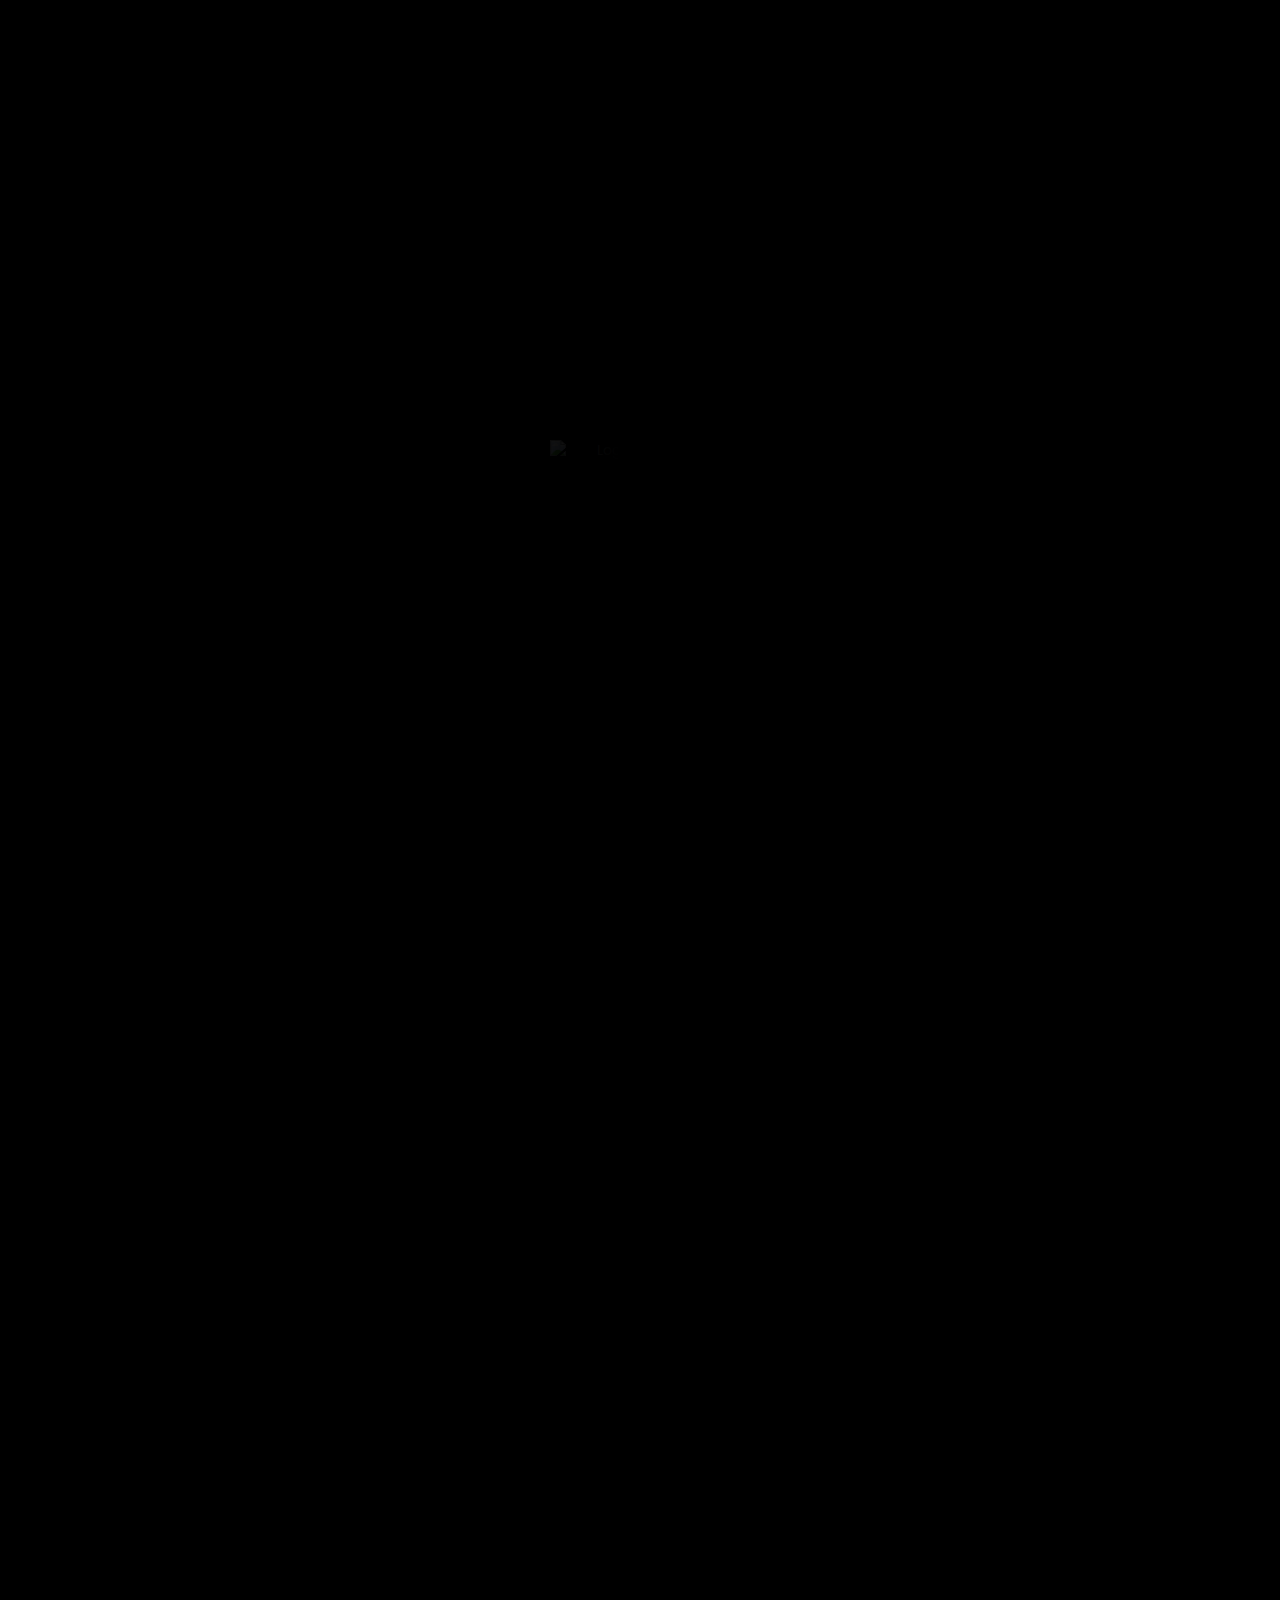
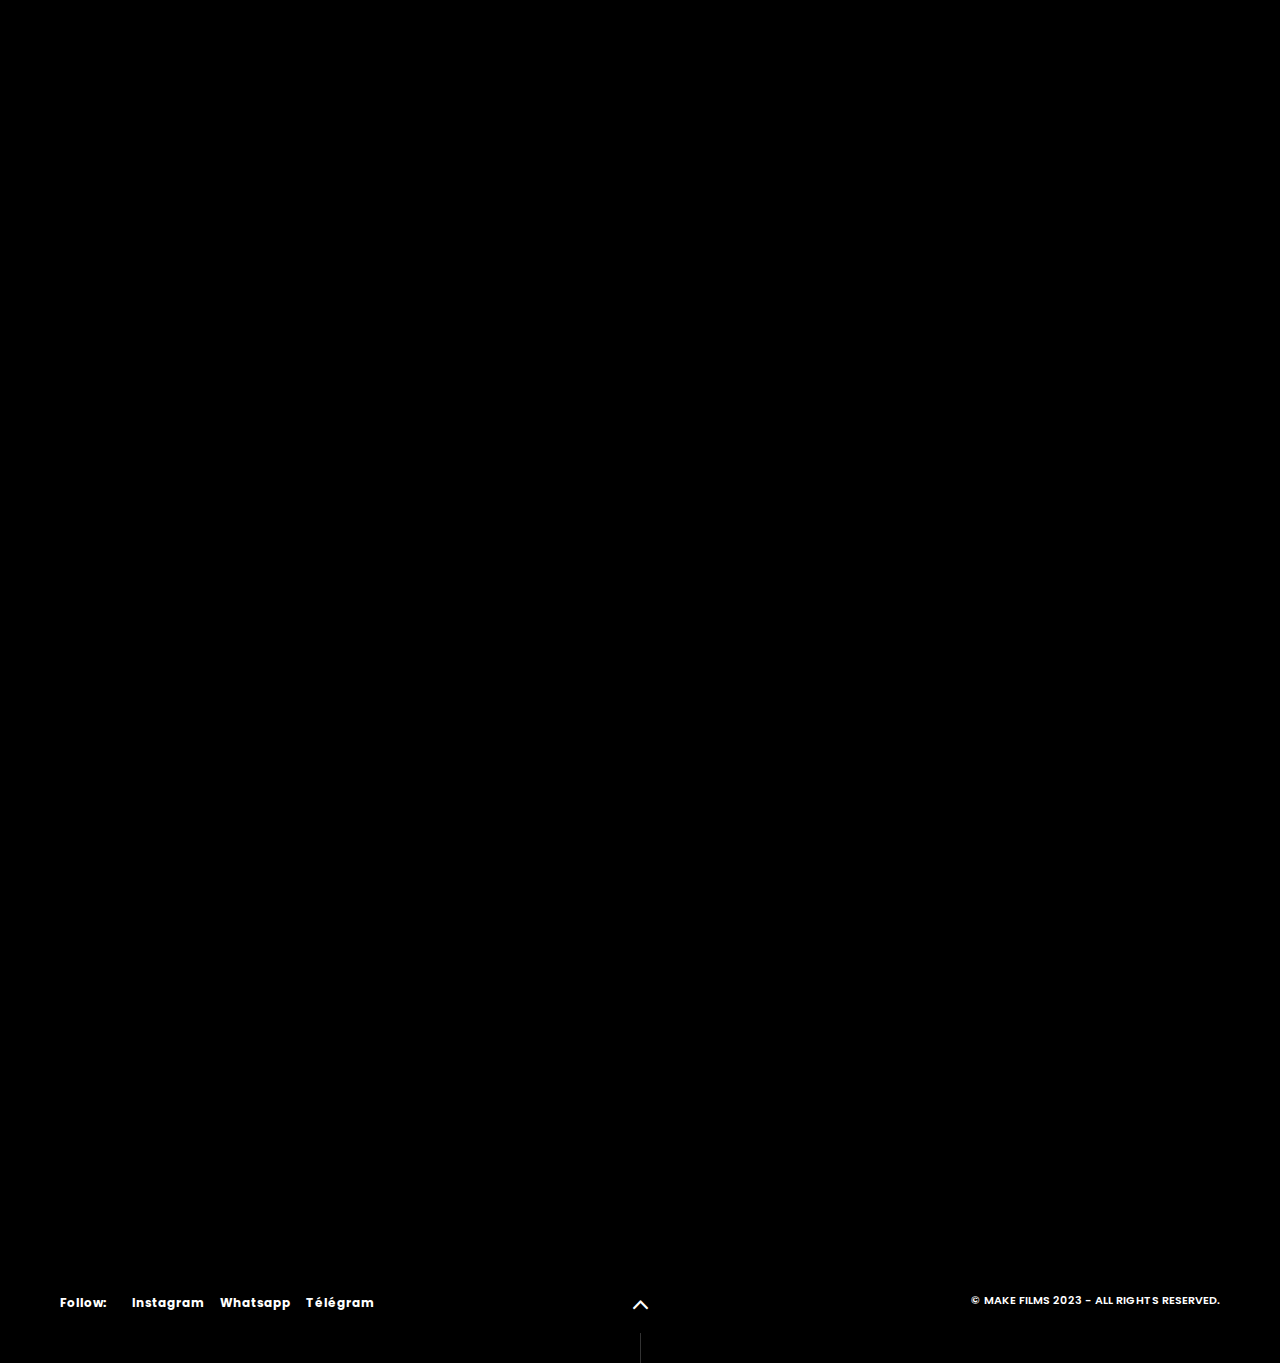
==== commit 45e59ab8: "feat: update response" ====
--- a/about.html
+++ b/about.html
@@ -50,7 +50,7 @@
                             <a href="about.html" class="">A propos</a>
                         </li>
                         <li>
-                            <a href="portfolio.html" class="">Vidéo</a>
+                            <a href="portfolio.html" class="">Vidéos</a>
                         </li>
                         <li>
                             <a href="/" class="">Photos</a>
--- a/css/style.css
+++ b/css/style.css
@@ -49,7 +49,7 @@
 
 
 /* ------Cursor------------------------------------------------------------ */
-.main-loader {
+/* .main-loader {
 	position: fixed;
 	top: 0;
 	right: 0;
@@ -61,16 +61,15 @@
 .ml-wrap {
 	position: absolute;
 	left: 50%;
+	right: 50%;
 	width: 200px;
 	transform: translateY(-50%);
-	margin-left: -45px;
  
 	top: 50%;
 }
 .ml-wrap img {
 	display: block;
-  margin-left: auto;
-  margin-right: auto;
+  margin: auto;
 	width: 180px;
 	height: auto;
 	position: relative;
@@ -85,7 +84,47 @@
   max-width: none;
   background-image: linear-gradient(to right, transparent, #000 50%, #000);	
 	z-index: 2;
-}
+} */
+
+.main-loader {
+	position: fixed;
+	top: 0;
+	right: 0;
+	left: 0;
+	bottom: 0;
+	z-index: 100;
+	background: #000;
+	display: flex;
+	justify-content: center;
+	align-items: center;
+
+}
+
+.ml-wrap {
+	position: relative;
+	width: 200px; /* You can adjust the size if needed */
+}
+
+.ml-wrap img {
+	display: block;
+	margin: auto;
+	width: 180px;
+	height: auto;
+	position: relative;
+	z-index: 1;
+}
+
+.ml-mask {
+	position: absolute;
+	top: -10%;
+	right: 0;
+	width: 1000%;
+	height: 1000%;
+	max-width: none;
+	background-image: linear-gradient(to right, transparent, #000 50%, #000);	
+	z-index: 2;
+}
+
 /*--------------Typography--------*/
 p {
 	font-size: 12px;
@@ -874,59 +913,6 @@
  .tc-pagination  .swiper-pagination-bullet.swiper-pagination-bullet-active:before   {
 	background: #fff;
 }
-
-/*
-.client-list ul {
-	grid-template-columns: repeat(auto-fit, minmax(250px, 1fr));
-	
-}
-.client-list li {
-	float: left;
-	width: 25%;
-	position: relative;
-	overflow: hidden;
-	padding: 2px;
-
-	margin: 20;
-}
-.client-list li a {
-	float: left;
-	width: 100%;
-	padding: 20px 60px;
-	transition: all 200ms linear;
-	position: relative;
-}
-.client-list  li a:hover {
-	background:#111;
-}
-.client-list li img {
-	width: 100%;
-	height: auto;
-}
-.client-liste {
-	margin:30px 0 0;
-}
-.client-liste li {
-
-	width: 25%;
-	position: relative;
-	overflow: hidden;
-	padding: 2px;
-	margin-left: 50px;
-	margin: 20;
-}
-.client-liste li a {
-	width: 100%;
-	transition: all 200ms linear;
-	position: relative;
-}
-.client-liste  li a:hover {
-	background:#111;
-}
-.client-liste li img {
-	width: 100%;
-	height: auto;
-} */
 
 /* Global Styling */
 .clients{
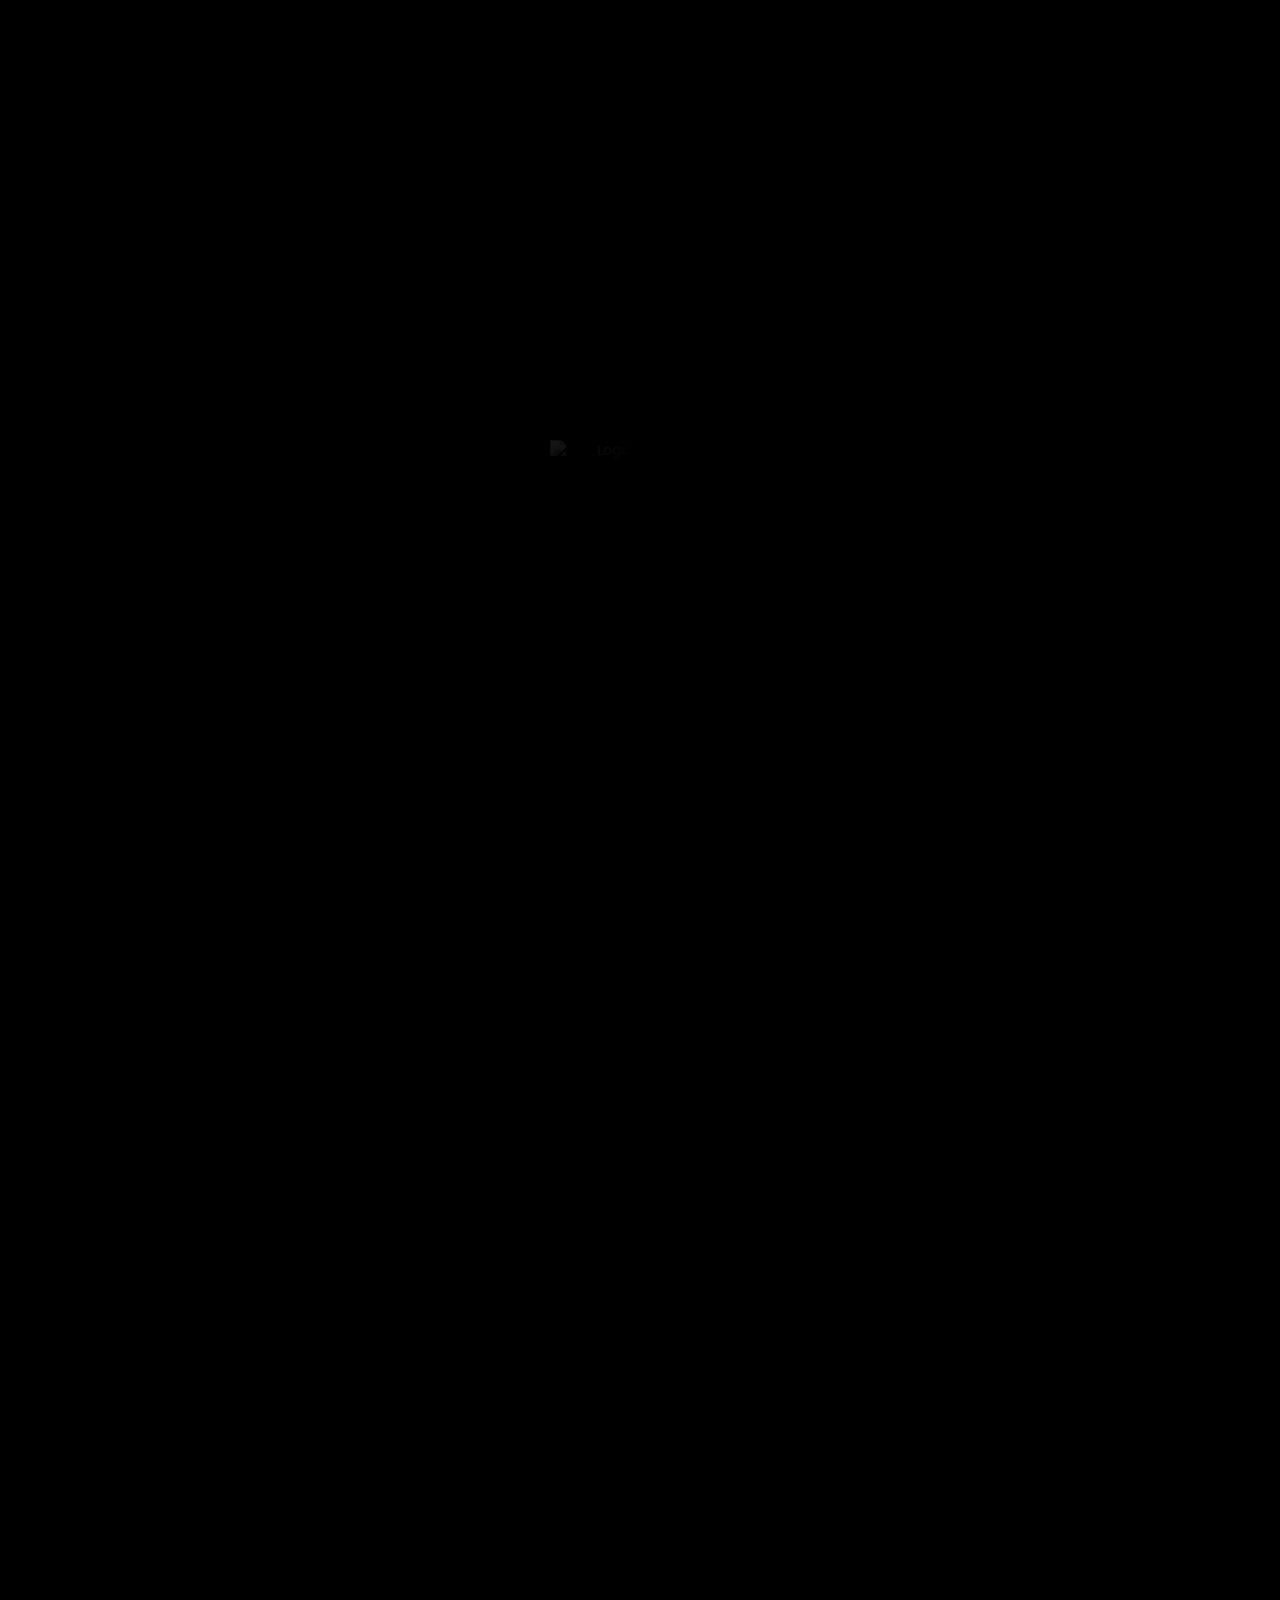
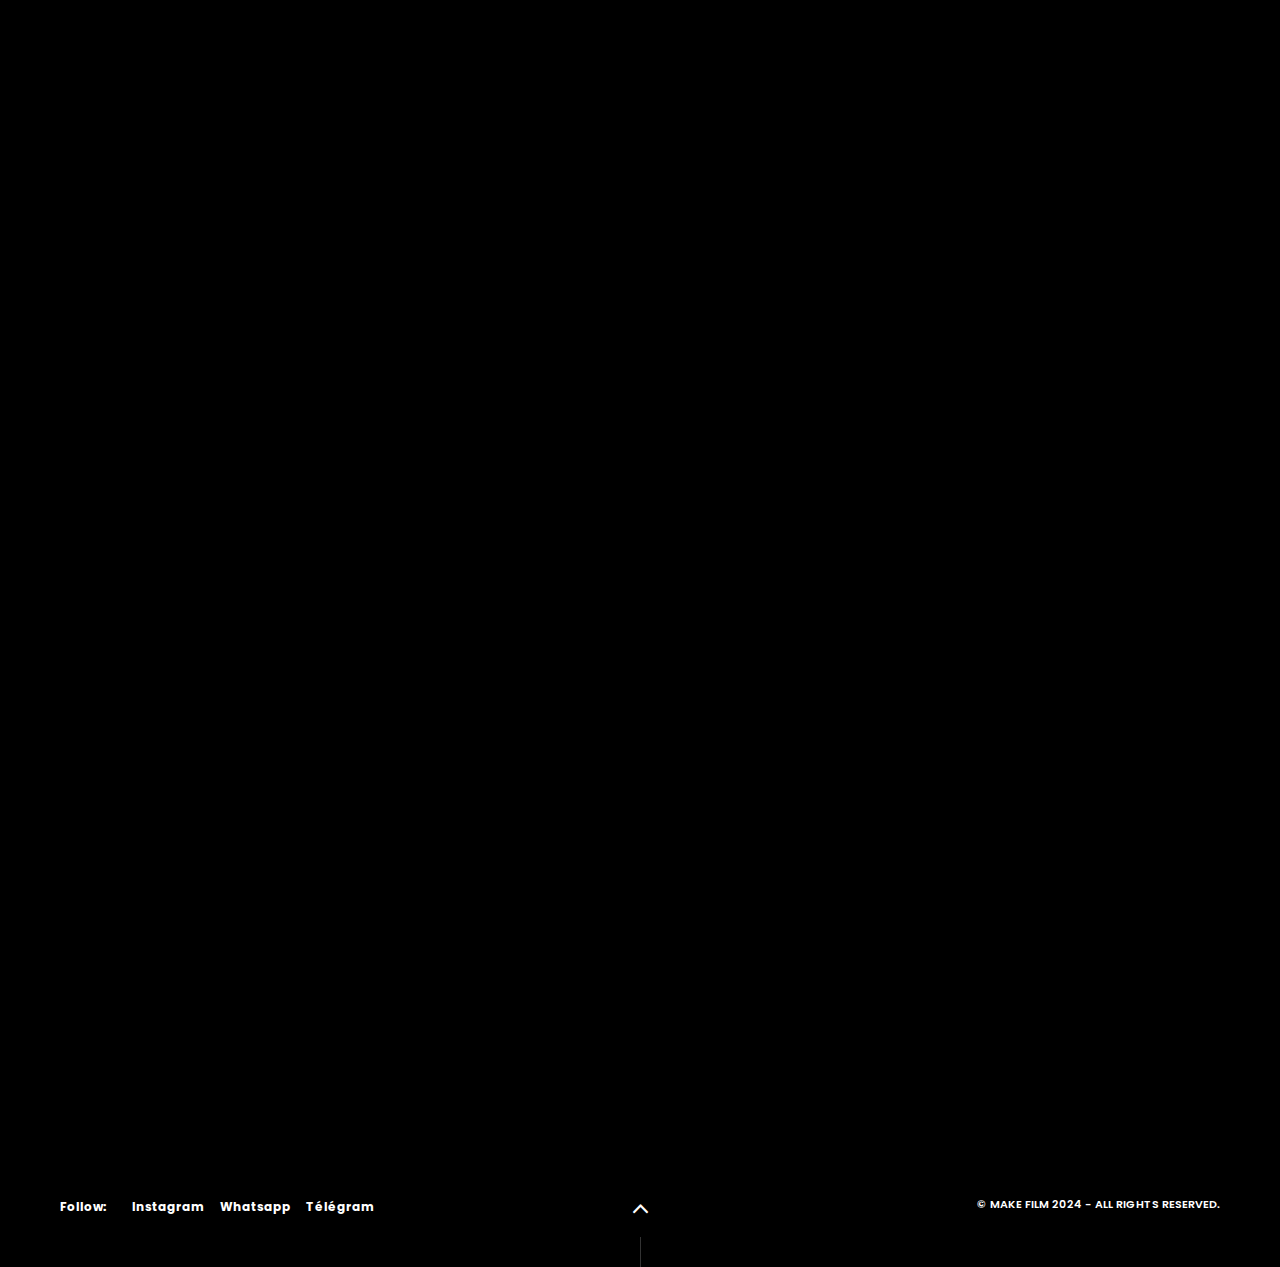
==== commit 6d731e39: "update desin" ====
--- a/about.html
+++ b/about.html
@@ -100,7 +100,7 @@
                                     <div class="col-md-6">
                                         <div class="column-wrapper_text fl-wrap">
                                             
-                                            <h4>Nous proposons également des services de photographie.</h4>
+                                            <h4>Qui sommes-nous ?</h4>
 
                                             <p>Make Film est une agence audiovisuelle indépendante fondée en 2024, spécialisée dans la production de films, documentaires, reportages, d'interview, séries et fictions. </p>
 
@@ -329,7 +329,7 @@
                     <span>Follow:</span>
                     <ul>
                         <!--<li><a href="#" target="_blank">Fb</a></li>-->
-                        <li><a href="https://www.instagram.com/_amadou_diouf/?hl=fr" target="_blank">Instagram</a></li>
+                        <li><a href="https://www.instagram.com/_amm_d" target="_blank">Instagram</a></li>
                         <li><a href="https://wa.me/+221773386007" target="_blank">Whatsapp</a></li>
                         <li><a href="https://t.me/Amd116" target="_blank">Télégram</a></li>
                     </ul>
@@ -338,7 +338,7 @@
             <!-- social_links end-->
             <!-- policy-box-->
             <div class="policy-box">
-                <span>&#169; Make Films 2023  -  All rights reserved. </span>
+                <span>&#169; Make Film 2024  -  All rights reserved. </span>
             </div>
             <!-- policy-box end-->
             <!-- cursor-->
--- a/css/style.css
+++ b/css/style.css
@@ -1,2914 +1 @@
-/* CSS Document */
-@charset "utf-8";
-/*======================================
- [ -Main Stylesheet-
-  Theme: Endor Photography - Creative  Responsive Photography  Portfolio
-  Version: 1.0
-  Last change: 18/07/2021 
-  ++fonts++
-  ++general++ 
-  ++cursor++ 
-  ++header++ 
-  ++portfolio++ 
-  ++about++ 
-  ++services++ 
-  ++footer++ 
-  ++share++ 
-  ++blog++ 
-  ++responsive++   
-  ]
-/*-------------Fonts---------------------------------------*/
-@import url('https://fonts.googleapis.com/css2?family=Oswald:wght@400;500;600;700&family=Poppins:wght@100;200;300;400;500;600;700;800;900&display=swap');
-/*-------------General Style---------------------------------------*/
-html {
-	overflow-x: hidden !important;
-	overflow-y: scroll !important;
-	height: 100%;
-}
-body {
-	margin: 0;
-	padding: 0;
-	font-weight: 400;
-	font-size: 14px;
-	height:100%;
-	text-align: center;
-    color: #fff;
-	background: #000;
-	font-family: 'Poppins', sans-serif;
-}
-@-o-viewport {
-	width: device-width;
-}
-@-ms-viewport {
-	width: device-width;
-}
-@viewport {
-	width: device-width;
-}
- 
-
-
-/* ------Cursor------------------------------------------------------------ */
-/* .main-loader {
-	position: fixed;
-	top: 0;
-	right: 0;
-	left: 0;
-	bottom: 0;
-	z-index: 100;
-	background: #000;
-}
-.ml-wrap {
-	position: absolute;
-	left: 50%;
-	right: 50%;
-	width: 200px;
-	transform: translateY(-50%);
- 
-	top: 50%;
-}
-.ml-wrap img {
-	display: block;
-  margin: auto;
-	width: 180px;
-	height: auto;
-	position: relative;
-	z-index: 1;
-}
-.ml-mask {
-  position: absolute;
-  top: -10%;
-  right: 0;
-  width: 1000%;
-  height: 1000%;
-  max-width: none;
-  background-image: linear-gradient(to right, transparent, #000 50%, #000);	
-	z-index: 2;
-} */
-
-.main-loader {
-	position: fixed;
-	top: 0;
-	right: 0;
-	left: 0;
-	bottom: 0;
-	z-index: 100;
-	background: #000;
-	display: flex;
-	justify-content: center;
-	align-items: center;
-
-}
-
-.ml-wrap {
-	position: relative;
-	width: 200px; /* You can adjust the size if needed */
-}
-
-.ml-wrap img {
-	display: block;
-	margin: auto;
-	width: 180px;
-	height: auto;
-	position: relative;
-	z-index: 1;
-}
-
-.ml-mask {
-	position: absolute;
-	top: -10%;
-	right: 0;
-	width: 1000%;
-	height: 1000%;
-	max-width: none;
-	background-image: linear-gradient(to right, transparent, #000 50%, #000);	
-	z-index: 2;
-}
-
-/*--------------Typography--------*/
-p {
-	font-size: 12px;
-	line-height: 24px;
-	padding-bottom: 10px;
-	font-weight: 400;
-    color: #fff;
-}
-blockquote {
-	float: left;
-	padding: 10px 20px;
-	margin: 0 0 20px;
-	font-size: 17.5px;
-	border-left: 8px solid #333;
-	position: relative;
-}
-blockquote:before {
-	font-family: Font Awesome\ 5 Pro;
-	content: "\f10e";
-	position: absolute;
-	color: #ccc;
-	bottom: 3px;
-	font-size: 33px;
-	right: 6px;
-	opacity: 0.2
-}
-blockquote p {
-	font-style: italic;
-	color: #ccc;
-}
-/*--------------General------------*/
-#main {
-	height: 100%;
-	width: 100%;
-	position: absolute;
-	top: 0;
-	left: 0;
-	z-index: 2;
-}
-.fl-wrap {
-	float: left;
-	width: 100%;
-	position: relative;
-}
-.full-height {
-	height:100%;
-}
-.hidden-item , .hov_zoom{
-	overflow:hidden;
-}
-#wrapper , .content-holder {
-	position: absolute;
-	top: 0;
-	left:0;
-	right: 0;
-	bottom: 0;
-	z-index: 1;
-
- 
-}
-.bg {
-	position: absolute;
-	top: 0;
-	left: 0;
-	width: 100%;
-	height: 100%;
-	z-index: 1;
-	background-size: cover;
-	background-attachment: scroll;
-	background-position: center;
-	background-repeat: repeat;
-	background-origin: content-box;
-}
-.overlay {
-	position: absolute;
-	top: 0;
-	left: 0;
-	width: 100%;
-	height: 100%;
-	background: #000;
-	opacity: 0.4;
-	z-index: 3;
-}
-.hero-showcase-wrap {
-	position: fixed;
-	top: 0;
-	left: 0;
-	right: 0;
-	bottom: 0;
-	overflow: hidden;
-}
-.hero-showcase {
-	position: absolute;
-	height:100vh;
-    width:100%;
-	overflow:hidden;
-	perspective: 2200px;
-	padding: 150px 0 0 150px;
-}
-.content {
-	padding: 150px 150px 0;
-	z-index: 1;
-}
-.container {
-	max-width: 1224px;
-	width: 92%;
-	margin: 0 auto;
-	position: relative;
-	z-index: 5;
-}
-.small-container {
-	max-width: 1064px;
-}
-.header-bg {
-	position: fixed;
-	top: 0;
-	left: 0;
-	right: 0;
-	height: 120px; 
-	z-index: 2;
-	background:rgba(0,0,0,0.8);
-    -webkit-backdrop-filter: blur(5px);
-    backdrop-filter: blur(5px);
-}
-.hb_mob {
-	display: none;
-}
-.footer-bg {
-	padding: 0 60px 50px;
-}
-.nav-holder {
-	position: fixed;
-	top: 50px;
-	right:50%;
-	transform: translateX(50%);
-	z-index: 20;
-}
-.nav-holder li {
-	display: inline-block;
-	margin: 0 20px;
-}
-.nav-holder li a {
-	color: #fff;
-	text-transform: uppercase;
-	font-size: 12px;
-	font-weight: 600;
-}
-.nav-holder nav li ul {
-	margin: 30px 0 0 0;
-	opacity: 0;
-	visibility: hidden;
-	position: absolute;
-	min-width:190px;
-	top: 66px;
-	left: 0;
-	z-index: 1;
-	padding:10px 0;
-	background: rgba(0,0,0,0.71);
-	transition: all .2s ease-in-out;
-}
-.nav-holder nav li:hover > ul {
-	opacity: 1;
-	visibility: visible;
-	margin: 0;
-}
-.nav-holder nav li ul li ul {
-	top: -10px  ;
-	left: 100%;
-	margin-left:25px;
-	margin-top:0;
-	max-width:150px;
-}
-.nav-holder nav li ul li:hover  > ul  {
-	opacity: 1;
-	visibility: visible;
-	margin-right:0px;
-}
-.nav-holder nav li ul li {
-	width:100%;
-	float:left;
-	height:auto;
-	position:relative;
-}
-.nav-holder nav li a:hover{
-    color: #999;
-}
-.nav-holder nav li ul a {
-	color:#fff;
-	float:left;
-	width:100%;
-	font-size:12px;
-	text-align:left;
-	padding:6px 15px;
-	letter-spacing:0px;
-}
-.nav-button-wrap {
-	position: fixed;
-	right: 140px;
-	display: none;
-	height:38px;
-	width:38px;
-	cursor:pointer;
-	top:20px;
-	z-index: 50;
-}
-.nav-button  {
-	position:absolute;
-	top:50%;
-	left:50%;
-	width:22px;
-	height:20px;
-	margin-left:-11px;
-	margin-top:-6px;
-}
-.nav-button span{
-	float:left;
-	width:100%;
-	height:2px;
-	background:#fff;
-	margin-bottom:4px;
-	border-radius:4px;
-    transition: all 200ms linear;
-}
-.nav-button span:first-child {
-    width: 50%;
-}
-.share-btn {
-	position: fixed;
-	top: 40px;
-	right: 60px;
-	z-index: 20;
-	color: #fff;
-	cursor: pointer;
-	font-size: 10px;
-	text-transform: uppercase;
-	border: 1px solid rgba(255,255,255,0.1);
-	height: 40px;
-	line-height: 40px;
-	width: 126px;
-	overflow: hidden;
-	font-weight: 600;
-	background: rgba(255,255,255,0.08);
-}
-.share-btn:before {
-	font-family: Font Awesome\ 5 Pro;
-	content: "\f00d";
-	position: absolute;
-	left: 0;
-	right: 0;
-	top: 100%;
-	height: 40px;
-	line-height: 40px;
- 	transition: all .3s ease-in-out;
-	background: #333;
-	color: #fff;
-}
-.share-btn.uncl-share:before {
-	top: 0;
-}
-.policy-box {
-	position: fixed;
-	z-index: 20;
-	right: 60px;
-	bottom: 40px;
-	color: #fff;
-	text-align: center;
-	font-weight: 600;
-	font-size: 11px;
-	text-transform: uppercase;
-	transition: all .2s ease-in-out; 
-}
-
-@media screen and (max-width: 600px) {
-	.policy-box {
-		right: 60px;
-		bottom: 20px !important;
-	}	
-}
-
-.footer-bg_polcy  {
-	float: right;
-	color: #fff;
-	text-align: left;
-	font-weight: 600;
-	font-size: 11px;
-	text-transform: uppercase;	
-}
-.sd_footer.social_links {
-	display: block;
-}
-/* ------header------------------------------------------------------------ */
-.logo-holder {
-	position: fixed;
-	top: 30px;
-	left:60px;
-	margin-top: -10px;
-	z-index: 20;
-} 
-.logo-holder img {
-	width: auto;
-	height: 100px;
-}
-.social_links {
-	position: fixed;
-	bottom: 40px;
-	left: 50px;
-	z-index: 20;
-	font-weight: 700;
-	transition: all .2s ease-in-out;
-}
-.footer-bg_social_links {
-	font-weight: 700;
-	float: left;
-}
-.social_links ul , .footer-bg_social_links ul , .mob-footer_gal ul {
-	float: left;
-}
-.social_links li , .footer-bg_social_links li , .mob-footer_gal li {
-	float: left;
-	margin-left: 15px;
-}
-.social_links li a , .footer-bg_social_links li a ,  .mob-footer_gal li a {
-	color: #fff;
-	font-size: 12px;
-}
-.social_links span , .footer-bg_social_links   span , .mob-footer_gal span {
-	float: left;
-	margin-right: 10px;
-	position: relative;
-	font-size: 12px;
-	top: 2px;  
-}
-.mob-footer_gal {
-	padding: 0 30px 30px;
-}
-.mob-footer_gal .sc-links_clone {
-	float: right;
-}
-.mfg-2 {
-	display: none;
-}
-/* ------portfolio------------------------------------------------------------ */
-.hero-section_bg {
-	overflow: hidden;
-	padding: 50px 0;
-	z-index: 1;
-}
-.hero-sec_anim {
-	position: absolute;
-	top: 0;
-	left: 0;
-	right: 0;
-	bottom: 0;
-	background:#000;
-	z-index: 10;
-}
-.hero-section_bg:before {
-	content: '';
-	position: absolute;
-	left: 0;
-	right: 0;
-	bottom: 0;
-	height: 50%;
-	background: linear-gradient(to bottom, rgba(0, 0, 0, 0) 0%, rgba(0, 0, 0, 0.99) 100%);
-	z-index: 10;
-}
-.hero-section_title {
-	z-index: 2;
-}
-.sec-anim , .hero-section_title {
-	transform: translateY(50px);
-	opacity: 0;
-}
-.hero-section {
-	margin-bottom: 150px;
-}
-.hero-section_title h2 {
-    font-family: 'Oswald', sans-serif;
-    font-weight: 700;
-    font-size: 104px;
-    line-height: 90px;
-	color: #fff;
-	text-transform: uppercase;
-	position: relative;
-	top: -60px;
-}
-.hero-section_title h2:before {
-	content: '';
-	position: absolute;
-	left: 50%;
-	bottom: -60px;
-	width: 50px;
-	height: 2px;
-	background: #fff;
-	margin-left: -25px;
-}
-.section {
-	margin: 90px 0;
-}
-.section-title {
-	margin: 0 0 90px 0;
-}
-.section-title h3 {
-	font-size: 30px;
-    line-height: 40px;
-	color: #fff;
-	font-weight: 700;
-}
-.column-wrapper_text p {
-
-	ont-family: 'Oswald', sans-serif;
-	text-align: left;
-    font-weight: 120;
-    font-size: 18px;
-	color: #fff;
-	position: relative;
-	top: 0px;
-}
-
-.questions p {
-
-	ont-family: 'Oswald', sans-serif;
-	text-align: center;
-    font-weight: 120px;
-    font-size: 20px;
-	color: #fff;
-	position: relative;
-	top: 0px;
-}
-.column-wrapper_text h4 {
-	text-align: left;
-	color: #fff;
-	font-size: 32px;
-	margin-bottom: 30px;
-}
-.image-collage-wrap {
-	padding: 0 0 0 40px
-}
-.image-collage-wrap img {
-	width: 100%;
-	height: -60;
-	top: -60px;
-	position:;
-}
-.inline-facts-holder {
-	text-align: left;
-	margin-top: 20px;
-} 
-.inline-facts {
-	float: left;
-	width: 33.3%;
-}
-.inline-facts .num {
-	font-size: 36px;
-	color: #fff;
-    font-weight: 700;
-	padding-right: 10px;
-}
-.inline-facts h6 {
-	color: #BABABA;
-	font-size: 11px;
-}
-.services-item {
-	padding: 90px 40px 30px;
-	background: #111;
-}
-.column-wrapper_text.services-item h4 {
-	font-size: 18px;
-}
-.services-item i {
-	position: absolute;
-	right: 20px;
-	top: 20px;
-	font-size: 54px;
-	color: #fff;
-	opacity: 0.2;
-}
-.serv-list {
-	text-align: left;
-    float: left;
-    width: 100%;
-	margin-top: 12px;
-	margin-left: 0px;
-	padding-top: 20px;
-	border-top: 1px solid rgba(255,255,255,0.1);
-	
-
-}
-.serv-list li {
-	float: left;
-    /* text-align: left; */
-    padding:0  30px 0 0;
-	color: #fff;
-	font-size: 10px;
-	margin-left: 20px;
-	text-transform: uppercase;
-	 list-style-type: square;
-	 font-size: 12px;
-}
-
-
-.serv-number {
-	position: absolute;
-	top: 30px;
-	left: 40px;
-    font-weight: 600;
-}
-.fixed-aside-btn {
-	position: fixed;
-	top: 50%;
-	right: 0;
-	z-index: 10;
-	width: 60px;
-}
-.fixed-aside-btn_item {
-	position: absolute;
-    left: -20px;
-    top: 50%;
-    font-size: 10px;
-    text-transform: uppercase;
-    font-weight: 500;
-    color: #fff;
-    letter-spacing: 2px;
-    white-space: nowrap;
-	opacity: 0;
-    transform: rotate(90deg);
-    z-index: 2;
-}
-.fixed-aside-btn_item:before {
-	content: '';
-	position: absolute;
-	left: 0;
-	bottom: -10px;
-	height: 2px;
-	transition: all .3s ease-in-out;
-	width: 0;
-	background: #fff;
-}
-.fixed-aside-btn_item:hover:before {
-	width: 30px;
-}
-.fixed-aside-btn_item i {
-	margin-left: 20px;
-	transition: all .3s ease-in-out;
-}
-.fixed-aside-btn_item:hover i {
-	transform: rotate(90deg);
-}
-.fixed-aside-btn_item:hover {
-	color: rgba(255,255,255,0.7)
-}
-.progress-bar-wrap {
-	position:fixed;
-	top:50%;
-	left: -60px;
-	height: 350px;
-	margin-top: -175px;
-	width: 1px;
- 	transition: all .4s ease-in-out;
-	z-index:23;
-}
-.pbw_vis {
-	left: 60px;
-	opacity: 1;
-}
-.progress-bar-wrap:before {
-	content:'';
-	position:absolute;
-	top:0;
-	left:0;
-	width:1px;
-	height:100%;
-	background:rgba(255,255,255,0.2);
-	z-index:1;
-}
-.progress-bar {
-    position:relative;
-    height:0%;
-    width:1px;
-	z-index:2;
-	top:0;
-	background: rgba(255,255,255,0.3);
-	transition: all .6s ease-in-out;
-}
-.mousey {
-	position: absolute;
-	bottom: -60px;
-	right: -9px;
-	width: 20px;
-	height: 30px;
-	border-radius: 3px;
-	padding: 0 6px;
-	border: 1px solid rgba(255,255,255,0.3);
-	box-sizing: border-box;
-}
-.scroll-down-wrap.transparent_sdw .mousey {
-	border-color:#fff;
-}
-.scroller {
-	position: relative;
-	left: 50%;
-	top: 6px;
-	margin-left: -1px;
-	width: 2px;
-	height: 4px;
-	background:#fff;
-	border-radius: 25%;
-	animation-name: scroll;
-	animation-duration: 2.2s;
-	animation-timing-function: cubic-bezier(.15, .41, .69, .94);
-	animation-iteration-count: infinite;
-}
-.scroll-down-wrap.transparent_sdw .scroller {
-	background:rgba(255,255,255, 0.4);
-}
-@keyframes scroll {
-	0% {
-		opacity: 0;
-	}
-	10% {
-		transform: translateY(0);
-		opacity: 1;
-	}
-	100% {
-		transform: translateY(10px);
-		opacity: 0;
-	}
-}
-.page-scroll-nav {
-	position: fixed;
-	top: 50%;
-	right: 60px;
-	margin-top: -30px;
-	z-index: 20;
-	width: 120px;
-}
-.page-scroll-nav li {
-	float: left;
-	width: 100%;
-	margin-bottom: 10px;
-	text-align: right;
-}
-.page-scroll-nav li a {
-	color:#fff;
-	font-size: 11px;
-	text-transform: uppercase;
-	font-weight: 600;
-	position: relative;
-	opacity: 0;
-	float: left;
-	width: 100%;
-	transform: translateY(10px);
-}
-.page-scroll-nav li a:hover {
-	color: rgba(255,255,255,0.5);
-}
-.page-scroll-nav li a:before {
-	content: '';
-	position: absolute;
-	right: -30px;
-	height: 1px;
-	top: 50%;
-	width: 0;
-	background:rgba(255,255,255, 0.5);
-	transition: all .2s ease-in-out;
-}
-.page-scroll-nav li a.actscr-link:before {
-	width: 15px;
-}
-/*------ testimonials------------------------------------------------*/
-.testi-item p{
-	text-align:left;
-	padding:25px 0 20px 0;
-	color: #BABABA;
-	font-size:12px;
-}
-.testi-item {
-	padding: 20px 30px 25px;
-	background: #111;
-}
-.testi-item:after {
-    font-family: Font Awesome\ 5 Pro;
-    content: "\f10e";
-    bottom: 20px;
-    right: 25px;
-    position: absolute;
-    color: #fff;
-    opacity: .2;
-    font-size: 24px;
-}
-.testi-item h3 {
-	font-size:14px;
-	padding:16px 0 14px 70px;
-	font-weight:700;
-	text-align:left;
-}
-.testi-number {
-    position: absolute;
-    right: 30px;
-    top: 20px;
-    color: #fff;
-    font-size: 14px;
-    z-index: 20;
-    font-weight: 600;
-}
-.teti-link{
-	float:left;
-	font-weight:600;
-	border-bottom:1px dotted rgba(255,255,255,0.3);
-	color:#fff;
-	font-size:10px;
-	letter-spacing:2px;
-	text-transform:uppercase;
-}
-.testi-avatar  , .testi-avatar img{
-	width:50px;
-	height:50px;
-	border-radius:100%;
-}
-.testi-avatar {
-	position:absolute;
-	left:30px;
-	top:20px;
-	opacity:1;
-	overflow:hidden;
-}
-.single-slider img {
-	width:100%;
-	height:auto;
-}
-.testilider-controls {
-	float:left;
-	position:relative;
-	margin-top:40px;
-}
-.testilider-controls .ss-slider-btn {
-	float:left;
-	width:36px;
-	height:36px;
-	line-height:36px;
-	color:#fff;
-	background:#292929;
-	border-radius:100%;
-	margin-right:6px;
-	cursor:pointer;
-}
-.tc-pagination {
-	margin-top: 30px;
-}
-.tc-pagination .swiper-pagination-bullet   {
-	background:none;
-	position:relative;
-	margin-right: 20px;
-	height: 6px;
-	opacity:1;
-}
-.tc-pagination .swiper-pagination-bullet:before  {
-	content:'';
-	position:absolute;
-	left:50%;
-	top:0;
-	height:100%;
-	width:6px;
-	border-radius:100%;
-	background:rgba(255,255,255,0.4);
-	margin-left:-3px;
-    transition: all 0.5s ease;
-}
- .tc-pagination  .swiper-pagination-bullet:after  {
-	content:'';
-	position:absolute;
-	left:50%;
-	top:50%;
-	width:22px;
-	height:22px;
-	margin:-11px 0 0 -11px;
-	box-sizing:border-box;
-	border:1px solid rgba(255,255,255,0.4);
-	border-radius:100%;
-    transition: all 0.3s ease;
-    transform :scale(0.0);
-}
- .tc-pagination  .swiper-pagination-bullet.swiper-pagination-bullet-active:after  {
-    transform :scale(1.0);
-}
- .tc-pagination  .swiper-pagination-bullet.swiper-pagination-bullet-active:before   {
-	background: #fff;
-}
-
-/* Global Styling */
-.clients{
-	margin-top: 70px !important;
-
-}
-.clients-list {
-	list-style: none;
-	padding: 0;
-	margin: 0;
-	display: grid;
-	gap: 20px;
-}
-
-.clients-list li {
-	list-style: none;
-	display: flex;
-	justify-content: center;
-	align-items: center;
-}
-
-.clients-list img {
-	width: 100%;
-	max-width: 150px; /* Set a max width for logo images */
-}
-
-/* Mobile (320px - 767px) */
-@media (max-width: 767px) {
-	.clients-list {
-		 grid-template-columns: 1fr 1fr;
-		 gap: 10px;
-	}
-
-	.clients-list img {
-		 max-width: 100px; /* Smaller logos on mobile */
-	}
-}
-
-/* Tablet (768px - 1024px) */
-@media (min-width: 768px) and (max-width: 1024px) {
-	.clients-list {
-		 grid-template-columns: 1fr 1fr 1fr;
-		 gap: 15px;
-	}
-
-	.clients-list img {
-		 max-width: 120px;
-	}
-}
-
-/* Large Screen (1025px - 1366px) */
-@media (min-width: 1025px) and (max-width: 1366px) {
-	.clients-list {
-		 grid-template-columns: 1fr 1fr 1fr 1fr;
-		 gap: 20px;
-	}
-
-	.clients-list img {
-		 max-width: 140px;
-	}
-}
-
-/* PC/Desktop (1366px and above) */
-@media (min-width: 1366px) {
-	.clients-list {
-		 grid-template-columns: repeat(5, 1fr); /* 5 logos per row */
-		 gap: 30px;
-	}
-
-	.clients-list img {
-		 max-width: 150px;
-	}
-}
-
-/* ------portfolio------------------------------------------------------------ */
-.gallery-items {
-	width:150%;
-	padding:  0 150px 150px 0;
-}
-.grid-item-holder , .folio-img {
-	float:left;
-	width:100%;
-	height:auto;
-	position:relative;
-	overflow:hidden;
-}
-.gallery-item {
-	float: left;
-	position: relative;
-	width: 25% ;
-	padding: 20px 20px 0 0;
-}
-.hov_box {
-	position: relative;
-	overflow: hidden;
-	opacity: 0;
-	transform: scale(0.94)
-}
-.gallery-item img {
-    float: left;
-    width:100%;
-	height: auto;
-    position: relative;
-    z-index: 1;
-    -webkit-transition: all 2000ms cubic-bezier(.19,1,.22,1) 0ms;
-    -webkit-transform: translateZ(0);
-    transform: translateZ(0);
-    transition: all 2000ms cubic-bezier(.19,1,.22,1) 0ms;
-}
-.gallery-item:hover img {
-	-webkit-transform: scale(1.1);
-	transform: scale(1.1);
-}
-.filter-btn {
-	position: fixed;
-	top: 50%;
-	right: 50px;
-	width: 44px;
-	height: 44px;
-	z-index: 10;
-	margin-top: -22px;
-	cursor: pointer;
-	color: #fff;
-}
-.filter-btn_container:before {
-	font-family: Font Awesome\ 5 Pro;
-	content: "\f00d";
-	position: absolute;
-	color: #fff;
-	bottom: 4px;
-	left: -8px;
-	width: 44px;
-	height: 44px;
-	line-height: 44px;
-	font-size: 18px;
-	font-weight: 100;
-	opacity: 1;
-	transform: scale(1.0);
-	transition: all 0.2s linear;
-	transition-delay: 0.1s;
-}
-.filter-btn.hid-filter .filter-btn_container:before {
-	opacity: 0;
-	transform: scale(0);
-}
-.filter-btn_container {
-	float: left;
-	position: relative;
-    width:44px;
-    height: 44px;		
-}
-.filt-line {
-	position: relative;
-	float: left;
-	width: 14px;
-	height: 14px;
-	margin: 2px;
-	border: 1px solid rgba(255,255,255,0.6);
-	box-sizing: border-box;
-	transition: all 0.2s linear;
-	opacity: 0;
-	transform: scale(0);
-}
-.filter-btn.hid-filter .filt-line {
-	opacity: 1;
-	transform: scale(1.0);	
-}
-.filter-btn.hid-filter .filt-line:nth-child(2) {
-	transition-delay: 0.1s
-}
-.filter-btn:hover .filt-line:nth-child(2)  , .filter-btn:hover .filt-line:nth-child(3)  {
-	transform:translateY(10px);
-	opacity: 0;
-}
-.filt-title {
-	position: absolute;
-	left: -2px;
-	bottom: -15px;
-	opacity: 0;
-	font-size: 10px;
-	text-transform: uppercase;
-	margin-top: 6px;
-	transition: all 0.3s linear;
- 	transition-delay: 0.2s
-}
-.filter-btn:hover .filt-title {
-	opacity: 1;
-	margin-top: 0;
-}
-.gallery-filters-wrap {
-	position: fixed;
-	top: 0;
-	left: 0;
-	bottom: 0;
-	right: 0;
-	z-index: 9;
-	display: none;
-}
-.gallery-filters {
-	position: absolute;
-	top: 50%;
-	right: 250px;
-	transform: translateY(-50%);
-	z-index: 3;
-}
-.count-folio {
-	position: absolute;
-	right: -50px; 
-	top: 50%;
-	z-index: 1;
-	transform: translateY(-50%);
-	color: #fff;
-	opacity: 0;
-}
-.count-folio div {
-	float: left;
-	position: relative;
-	font-family: 'Oswald', sans-serif;
-    -webkit-text-stroke-color: rgba(255,255,255,0.15);
-    -webkit-text-stroke-width: 1px;
-    color: rgba(255,255,255,0.01);
-    font-size: 164px;
-	font-weight:800;
-}
-.gallery-filters a {
-	color: #fff;
-	margin: 0 15px;
-    font-family: 'Oswald', sans-serif;
-    font-size: 16px;
-    text-transform: uppercase;
-    font-weight: 700;
-	position: relative;
-	z-index: 2;
-	opacity: 0;
-	top: 10px;
-}
-.gallery-filters a span {
-	font-size:12px;
-	position: relative;
-	margin-right: 10px;
-	width: 20px;
-	opacity: 0.6
-}
-.gallery-filters a:before {
-	content: '';
-	position: absolute;
-	left: 24px;
-	bottom: -10px;
-	width: 0;
-	height: 3px;
-	background: #fff;
-	transition: all 0.3s linear;
-}
-.gallery-filters-overlay {
-	position: absolute;
-	left: 0;
-	right: 0;
-	bottom: 0;
-	top: 0;
-	z-index: 1;
-	transition: all 0.3s linear;
-	opacity: 0;
-    background: linear-gradient(to right, rgba(0, 0, 0, 0) 0%,rgba(0, 0, 0, 0.99) 100%);
-}
-.vis_overlay {
-	opacity: 1;
-}
-.gallery-filters a.gallery-filter-active:before   {
-	width: 24px;
-}
-.hov_box  .overlay {
-	transition: all 0.3s linear;
-	opacity: 0;
-}
-.hov_box:hover .overlay {
-	opacity: 0;
-}
-.hov_box-title  {
-	position: absolute;
-	top: 50%;
-	left: 0;
-	right: 0;
-	z-index: 3;
- 	transition: all 0.3s linear;
-	opacity: 0;
-	transform: translateY(20px)
-}
-.hov_box:hover .hov_box-title {
-	opacity: 1;
-	transform: translateY(0)
-}
-.hov_box-title a {
-	font-size: 22px;
-	font-weight: 600;
-	color: #fff;
-	display: block;
-	position: relative;
-}
-.hov_box-title a:before {
-	content: '';
-	position: absolute;
-	top: -15px;
-	left: 50%;
-	width: 0;
-	height: 2px;
-	margin-left: 0;
-	background: #fff;
-	transition: all 0.3s linear;
-}
-.hov_box-title a:hover:before {
-	width: 30px;
-	margin-left: -15px;
-}
-.cat_item {
-	display: ;
-	margin-top:10px;
-	font-size: 10px;
-	font-weight: 500;
-	text-transform: uppercase;
-	z-index: 3;
-}
-.fsc-holder {
-    height: 100%;
-    position: absolute;
-    top: 0;
-    left: 0;
-	width: 100%;
-    padding: 120px 0 100px 0;
-    z-index: 1;
-    overflow: hidden;
-}
-.swiper-container {width:100%;height:100%;margin:0 auto;}  
-.anim-fw-hidden{
-	float:left;
-	width:100%;
-	height:100%;
-	position:relative;
-}
-.fw-carousel .swiper-container {
-	position:absolute;
-	left:0;
-	right:0;
-}
-.fw-carousel .swiper-slide img   {
-	width: auto!important;
-	height:10%!important;
-	position:relative;
-	z-index:1;
-}
-.fw-carousel    .swiper-slide    {
-    width: auto !important;
-    height: 100% !important;
-    display: inherit !important;
-	overflow: hidden;
-}
-.hs_init-container {
-	position: absolute;
-	left: 50%;
-	width: 600px;
-	bottom:-100px;
-	z-index: 20;
-	margin-left: -225px;
-	opacity: 0;
-}
-.hs_init {
-	position: absolute;
-	left: 0;
-	right: 0;
-	height: 10px;
-	background: rgba(255,255,255,0.2);
-}
-.swiper-scrollbar-drag {
-	background: #fff
-}
-.fwcb {
-	position: absolute;
-	top: 50%;
-	width: 20px;
-	height: 20px;
-	line-height: 20px;
-	margin-top: -9px;
-	cursor: pointer;
-	font-size: 18px;
-}
-.fw-carousel-button-prev {
-	left: -40px;
-}
-.fw-carousel-button-next {
-	right: -40px;
-}
-.pr-det_btn {
-	position: absolute;
-	right:50px;
-	bottom: -50px;
-	height: 36px;
-	opacity: 0;
-    color: #fff;
-    cursor: pointer;
-    font-size: 10px;
-	font-weight: 800;
-    text-transform: uppercase;
-	z-index: 20;
-}
-.pr-det_btn_title {
-	float: left;
-	position: relative;
-	top: 8px;
-	margin-right: 20px;
-}
-.pr-det_btn:hover .pr-det_btn_title {
-	color: rgba(255,255,255,0.7)
-}
-.pib_icon {
- 	width:40px;
-	height:40px;
-	float: left;
-}
-.sb-button_point {
-	height:10px;
-	float: left;
-	width: 100%;
-	position: relative;
-}
-.sb-button_point:before {
-	content:'';
-	position:absolute;
-	right:50%;
-	top:50%;
-	width:4px;
-	height:4px;
-	background:rgba(255,255,255,0.5);
-	margin:-2px -2px 0 0;
-	border-radius:100%;
-	transition: all .2s ease-in-out;
-}
-.sb-button_point:nth-child(2):before {
-	background: #fff
-}
-.pr-det_btn:hover .sb-button_point:nth-child(2):before {
-	margin-right:8px;
-}
-.pr-det_wrapper {
-	position: absolute;
-	top: 0;
-	right: 0;
-	bottom: 0;
-	width: 100%;
-	z-index: 21;
-	overflow: hidden;
-	display: none;
-}
-.sidebar-container {
-	position: fixed;
-	top: 0;
-	right: 0;
-	bottom: 0;
-	width: 100%;
-	z-index: 31;
-	overflow: hidden;
-	display: none;
-}
-.pr-det_overlay , .sb-det_overlay {
-	position: absolute;
-	right: 0;
-	width:200%;
- 	transition: all .2s ease-in-out;
-	top: 0;
-	bottom: 0;
-	opacity: 0;
-	background: linear-gradient(to right, rgba(0, 0, 0, 0) 0%,rgba(0, 0, 0, 0.99) 100%);
-}
-.pr-det_overlay.vis_detoverlay , .sb-det_overlay.vis_sboverlay {
-	opacity: 1
-}
-.pr-det_container , .sidebar-content {
-	position: absolute;
-	right: 60px;
-	top: 110px;
-	bottom: 90px;
-	width: 500px;
-	z-index: 4;
-	overflow-y: scroll;
-    scrollbar-width: none;
-    -ms-overflow-style: none;
-}
-.pr-det_container::-webkit-scrollbar , .sidebar-content::-webkit-scrollbar {
-  	width: 0px;
-}
-.pr-det_box {
-	padding-top: 150px;
-	text-align: left;
-	opacity: 0;
-	left: -60px;
-}
-.sidebar-item {
-	padding: 60px 0 30px;
-}
-.pr-det_box h2 {
-	color: #fff;
-	font-size: 26px;
-	font-weight: 700;
-	padding-bottom: 30px;
-	position: relative;
-}
-.pr-det_box h2:before {
-    content: '';
-    position: absolute;
-    left: 0;
-    top: -20px;
-    width: 30px;
-    height: 3px;
-    background: #fff;
-}
-.pr-det_box p{
-	color: rgba(255,255,255,0.8);
-}
-.caption-wrap {
-	margin-top:20px;
-	margin-bottom:30px;
-}
-.caption-wrap ul li {
-	width:50%;
-	float:left;
-	padding:20px  0;
-}
-.caption-wrap ul li span , .caption-wrap ul li a  {
-	width:100%;
-	float:left;
-	text-align:left;
-}
-.caption-wrap ul li a {
-	width:auto;
-	padding-right:6px;
-}
-.caption-wrap ul li a   {
-	text-transform: uppercase;
-    font-weight: 700;
-	font-size:12px;
-	color:#fff;
-}
-.caption-wrap ul li a:hover {
-	color:#666;
-	text-decoration:none;
-}
-.caption-wrap ul li span   {
-    color: #999;
-    text-align: left;
-    font-size: 12px;
-    font-weight: 600;
-    letter-spacing: 2px;
-	padding-bottom:10px;
-}
-.cl-det-btn {
-	float: left;
-	font-size: 10px;
-	text-transform: uppercase;
-	color: #fff;
-	cursor: pointer
-}
-.cl-det-btn i {
-	margin-left: 20px;
-	position: relative;
-	transition: all .2s ease-in-out;
-	left: 0;
-}
-.cl-det-btn:hover i {
-	left: -8px;
-}
-.pr-det_title{
-	position: absolute;
-    left: -60px;
-    top: 50%;
-    z-index: 2;
-    transform: translateY(-50%);
-    font-family: 'Oswald', sans-serif;
-    -webkit-text-stroke-color: rgba(255,255,255,0.25);
-    -webkit-text-stroke-width: 1px;
-    color: rgba(255,255,255,0.01);
-    font-size: 164px;
-    font-weight: 800;
-	opacity: 0;
-}
-.fw-carousel-wrap .fw-carousel img {
-   	transition: all .2s ease-in-out;
-    transition-delay: 0.4s;
-	opacity: 1;
-	transform: scale(1.0);
-}
-.fw-carousel-wrap.viscale .fw-carousel img {
-	opacity:0.8;
-    transform: scale(0.95);
-} 
-.fw-carousel .swiper-slide.folio-slider-link {
-	width:150px!important;
-}
-.anim-fw{
-	position: relative;
-    opacity: 0;
-    transform: scale(0.94);	
-}
-.folio-slider-link_item {
-    background: #111;
-    color: #fff;
-    width: 80px;
-    height: 100%;
-    position: absolute;
-    left: 10px;
-    top: 0;
-	overflow: hidden;
-}
-.folio-slider-link_item:before {
-	font-family: Font Awesome\ 5 Pro;
-	content: "\f053";
-	position: absolute;
-	top: 50%;
-	width: 80px;
-	height: 80px;
-	line-height: 80px;
-	margin-top: -40px;
-	right: -80px;
-	z-index: 4;
-	background: #222;
-	color: #fff;
-	font-size: 11px;
-	transition: all .2s ease-in-out;
-}
-.folio-slider-link_item:after {
-	content: "";
-	position: absolute;
-	top: 0;
-	width: 80px;
-	bottom: 0;
-	right: -80px;
-	z-index: 3;
-	background: #222;
-	transition: all .2s ease-in-out;
-}
-.folio-slider-link_item:hover:before , .folio-slider-link_item:hover:after  {
-	right: 0;
-}
-.folio-slider-link_item span {
-    position: absolute;
-    left: -12px;
-    top: 50%;
-    font-size: 9px;
-    text-transform: uppercase;
-    font-weight: 500;
-    color:#fff;
-    letter-spacing: 2px;
-    white-space: nowrap;
-    transform: rotate(-90deg);
-    z-index: 2;
-}
-.box-media-zoom {
-	position: absolute;
-	top: 0;
-	right: -60px;
-	width: 60px;
-	height: 60px;
-	line-height: 60px;
-	color: #fff;
-	font-size:12px;
-	background: #111;
-	z-index: 5;
-	cursor:pointer;
-	transition: all 200ms linear;
-}
-.hov_zoom:hover .box-media-zoom  {
-	right: 0
-}
-/* ------Blog------------------------------------------------------------ */
-.post-items {
-	margin-bottom: 50px;
-}
-.post-item {
-	width: 50%;
-	position: relative;
-	float: left;
-	padding:  20px  ;
-}
-.post-item_media a {
-	display: block;
-}
-.post-item_media img {
-	width: 100%;
-	height: auto;
-}
-.post-item_content {
-	padding: 30px;
-	transition: all 200ms linear;
-}
-.post-item:hover .post-item_content {
-	background: #111;
-}
-.post-item_content h3 {
-    font-size: 20px;
-    font-weight: 600;
-    margin-bottom: 25px;
-	text-align: left;
-}
-.post-item_content h3 a , .post-header a , .post-header span , .post-link {
-	color: #fff
-}
-.post-header a , .post-header span  {
-	float: left;
-	margin-right: 10px;
-	font-size: 12px;
-}
-.post-opt{
-	margin-bottom:10px;
-}
-.post-opt li {
-    float: left;
-    margin-right: 10px;
-    font-size: 11px;
-    letter-spacing: 1px; 
-    text-transform: uppercase;
-    font-weight: 600;
-}
-.post-opt li i {
-	margin-right: 6px;
-	color: rgba(255,255,255,0.7)
-}
-.post-opt li a, .post-opt li span {
-    color: #fff;
-}
-.post-item_content p {
-	text-align: left;
-	color: #aaa;
-}
-.post-link {
-	float: left;
-	padding: 15px 30px;
-	background: #222;
-	font-size: 11px;
-	margin-top: 15px;
-}
-.pagination {
-	margin:50px 0 90px 0 ;
-	text-align:center;
-	display: inline-block;
-	z-index:10;
-	position:relative;
-}
-.pagination  a {
-	float:left;
-	width:60px;
-	height:60px;
-	line-height:60px;
-	box-sizing:border-box;
-	position:relative;
-	font-size:11px;
-	color:#fff;
-    background: #222;
-	letter-spacing:1px;
-}
-.pagination a.current-page, .pagination a:hover {
-    background: #111;
-}
-.pagination  a i {
-	font-size:12px;
-}
-.sidebar-button-wrap {
-	position: fixed;
-	right: 60px;
-	z-index: 20;
-	top:50%;
-	width:30px;
-	height:30px;
-	cursor:pointer;
-	opacity: 0;
-	transform: scale(0);
-}
-.sidebar-button-wrap:before {
-	content:'';
-	position:absolute;
-	top:0;
-	left:0;
-	transition: all 200ms linear;
-	width:12px;
-	height: 12px;
-	box-sizing: border-box;
-	background: rgba(255,255,255,0.1);
-	border:1px solid rgba(255,255,255,0.4);
-}
-.sidebar-button-wrap:after {
-	content:'';
-	position:absolute;
-	top:0;
-	right:0;
- 	background: rgba(255,255,255,0.1);
-	width:12px;
-	height: 100%;
-	transition: all 200ms linear;
-	box-sizing: border-box;
-	border:1px solid rgba(255,255,255,0.4);
-	transition-delay: .2s;
-}
-.sidebar-button-wrap:hover:before {
-	height: 100%;
-}
-.sidebar-button-wrap:hover:after {
-	height: 12px;
-}
-.sidebar-button-wrap span {
-	position: absolute;
-	left: 50%;
-	transform: translateX(-50%);
-	top: 100%;
-	margin-top:30px;
-	text-transform: uppercase;
-	transition: all 200ms linear;
-	font-size: 10px;
-	opacity: 0;
-}
-.sidebar-button-wrap:hover span {
-	margin-top: 20px;
-	opacity: 1;
-}
-.main-sidebar-widget {
-	float: left;
-	width: 100%;
-	margin-bottom: 40px;
-}
-.main-sidebar-widget h3 {
-	text-align: left;
-	font-size: 20px;
-	font-weight: 600;
-	margin:0 0 40px;
-	position: relative;
-}
-.main-sidebar-widget h3:before {
-	content: '';
-	position: absolute;
-	left: 0;
-	bottom: -10px;
-	width: 30px;
-	height: 2px;
-	background: #fff;
-	opacity: 0.2
-}
-.category-widget li {
-	width: 100%;
-	margin-bottom: 10px;
-	text-align: left;
-	font-size: 12px;
-	font-weight: 600;
-}
-.category-widget li a {
-	color: #fff;
-	padding-right: 10px;
-}
-.search-widget input {
-    float: left;
-    border: none;
-	background: #222;
-    width: 100%;
-    padding: 25px 30px;
-    font-size: 10px;
-	text-transform: uppercase;
-    position: relative;
-    color: #fff;
-    font-family: 'Poppins', sans-serif;
-    -webkit-appearance: none;
-	z-index: 1;
-}
-.search-widget button {
-	border: none;
-	background: none;
-	 -webkit-appearance: none;
-	position: absolute;
-	right: 20px;
-	top: 50%;
-	color: #fff;
-	transform: translateY(-50%);
-	z-index: 2;
-	cursor: pointer;
-}
-.tagcloud a {
-    font-size: 10px;
-	text-transform: uppercase;
-    position: relative;
-    color: #fff;
-	float: left;
-	background: #333;
-	padding: 6px 10px;
-	margin: 0 10px 10px 0
-}
-.sidebar-content {
-    right: -500px;
-    top: 110px;
-    bottom: 0;
-	background: #111;
-	padding: 0 80px 0;
-}
-.recent-post-widget {
-	float:left;
-	width:100%;
-	position:relative;
-}
-.recent-post-widget ul {
-	list-style:none;
-}
-.recent-post-widget ul li {
-	float:left;
-	width:100%;
-	margin-bottom:15px;
-	position:relative;
-}
-.recent-post-img {
-	float:left;
-	width:100px;
-}
-.recent-post-img img {
-	width:100px;
-	height:auto;
-}
-.recent-post-content {
-	float:left;
-	padding-left:20px;
-}
-.recent-post-content h4 a:hover {
-	opacity:0.6;
-}
-.recent-post-content h4 {
-	float:left;
-	width:100%;
-	padding-bottom:6px;
-	text-align:left;
-}
-.recent-post-content h4 a {
-	font-weight:600;
-	font-size:12px;
-	color: #fff
-}
-.recent-post-opt   span.post-date {
-	float:left;
-	padding-right:10px;
-	font-size: 11px;
-}
-.column-container {
-    max-width: 1500px;
-}
-.single-post-container {
-	max-width: 934px;
-	width: 92%;
-	margin: 0 auto 120px;
-}
-.bold-title {
-	text-align: left;
-	font-size: 22px;
-	font-weight: 600;
-	padding-bottom: 20px;
-}
-.single-post-container p{
-	text-align: left;
-	font-size: 13px;
-}
-.single-post_title {
-	margin-bottom: 50px;
-}
-.single-post_title .hero-section_title h2 {
- 	top: -100px;
-	font-size: 70px;
-}
-.single-post_title .hero-section_title h4 {
-    text-transform: uppercase;
-    position: relative;
-    top: -110px;
-	font-weight: 600;
-}
-.single-post_title .hero-section_title h5 {
-    position: relative;
-    top: -90px;
-	font-weight: 600;
-}
-.resp-img {
-	width: 100%;
-	height: auto;
-	margin: 30px 0 40px;
-}
-.pr-tags li {
-	float:left;
-	margin-right:10px;
-	font-size:10px;
-	letter-spacing:2px;
-	text-transform:uppercase;
-}
-.pr-tags li a{
-	color:#aaa;
-}
-.blog-title-opt li a:hover  , .pr-tags li a:hover{
-	color:#fff;
-}
-.pr-tags {
-	margin-top:20px;
-}
-.pr-tags span {
-	float:left;
-	margin-right:10px;
- 	font-size:10px;
-	letter-spacing:2px;
-	text-transform:uppercase;
-}
-.content-nav_holder {
-	padding:0 70px;
-	background: #111;
-	z-index:20;
-	margin: 0 0 70px;
-}
-.content-nav_holder  {
-	z-index:10
-}
-.content-nav li {
-	width:50%;
-	float:left;
-	position:relative;
-}
-.content-nav li:first-child {
-	border:none;
-}
-.content-nav li a.ln , .content-nav li a.rn {
-	color:#fff;
-	font-size:12px;
-	position:relative;
-	width:100%;
-	height:105px;
-	line-height:105px;
-	z-index:10;
-}
-.content-nav li a.ln  {
-	text-align:left;
-	float:left;
-}
-.content-nav li a.rn  {
-	text-align:right;
-	float:right;
-}
-.content-nav li:hover .content-nav-media{
-	opacity:0.5;
-}
-.content-nav li:hover .content-nav-media .bg{
-	transform: scale(1.3);
-}
-.content-nav li a.ln i , .content-nav li a.rn i  , .content-nav-media , .content-nav-media .bg , .closedet_style:before  {
-    transition: all 300ms linear;
-}
-.content-nav li a.ln:hover i ,  .content-nav li a.rn:hover i  {
-	transform: rotateX(360deg);
-}
-.content-nav li:hover a i {
-	color:#fff;
-}
-.content-nav li a span {
-	font-size:10px;
-	text-transform:uppercase;
-	letter-spacing:2px;
-	font-weight:500;
-}
-.content-nav li a.ln span {
-	padding-left:25px;
-}
-.content-nav li a.rn span  {
-	padding-right:25px;
-}
-.content-nav li a.ln:before , .content-nav li a.rn:before {
-	content:'';
-	position:absolute;
-	width:1px;
-	height:20px;
-	top:50%;
-	margin-top:-10px;
-	background:rgba(255,255,255,0.11);
-}
-.content-nav li a.ln:before {
-	right:0;
-}
-.content-nav li a.rn:before {
-	left:0;
-}
-.content-nav-media {
-	position:absolute;
-	top:0;
-	left:-70px;
-	right:-70px;
-	bottom:0;
-	overflow:hidden;
-	opacity:0;
-	z-index:1;
-}
-.content-nav-media .bg {
-	transform: scale(1.0);
-}
-.comment-container {
-	margin-bottom: 90px;
-}
-.blog-media {
-	margin:30px 0;
-}
-.ss-slider-cont {
-    position: absolute;
-    bottom:-10px;
-    width: 36px;
-    height: 36px;
-    color: #fff;
-    cursor: pointer;
-    font-size: 16px;
-    line-height: 36px;
-    z-index: 20;
-    background: rgba(0,0,0,0.71);
-    border-radius: 100%;
-}
-.ss-slider-cont-next {
-    right: 0;
-}
-.ss-slider-cont-prev {
-    left: 0;
-}
-/* ------Cursor------------------------------------------------------------ */
-.element {
-	position: fixed;
-	left:0;
-	top:0;
-	width: 40px;
-	height: 40px;
-	pointer-events: none;
-	z-index:10000;
-}
-.element-item {
-	position: fixed;
-	transform: translate(-50%, -50%) scale(1.0);
-	width: 40px;
-	height: 40px;
-	border-radius: 50%;
-	pointer-events: none;
-	opacity:1;
-	box-sizing:border-box;
-	border:1px solid  rgba(255,255,255,0.4);
-}
-.element-item:before {
-	content:'';
-	position:absolute;
-	top:50%;
-	left:50%;
-	width:6px;
-	height:6px;
-	margin:-3px 0 0 -3px;
-	background:#fff;
-	border-radius:100%;
-	z-index:-1;
-	transform: scale(1.0);
-  	transition: all 500ms cubic-bezier(.19,1,.22,1) 0ms;
-}
-.element-item.elem_hover:before {
-	opacity:0.2;
-	transform: scale(6.5);
-}
-.element-item.elem_hover {
-	border-color:transparent;
-}
-.element-item:after {
-	font-family: Font Awesome\ 5 Pro;
-	content: "";
-	position:absolute;
-	font-size:7px;
-	left:50%;
-	color:#fff;
-	top:50%;
-	width: 14px;
-	height: 14px;
-	font-weight:100;
-	line-height:14px;
-	margin:-7px 0 0 -7px;
-	opacity:0;
-  	transition: all 500ms cubic-bezier(.19,1,.22,1) 0ms;
-	transform: scale(0);
-	box-sizing: border-box;
-}
-.element-item.close-icon:before , .element-item.slider_hover:before  {
- 	opacity:0;
-}
-.element-item.slider_hover {
-	width: 60px;
-	height: 60px;
-}
-.element-item.slider_hover:after {
-	transform: scale(2.3) rotate(45deg);
-	opacity:1;
-	content: "\f424";
-	line-height:16px;
-} 
-.element-item.slider_linknext:after {
-	content: "Next";
-	text-indent:-8px
-}
-.element-item.close-icon {
-	width: 60px;
-	height: 60px;
-}
-.element-item.close-icon:after {
-	transform: scale(1.8);
-	opacity:1;
-	content: "\f00d";
-	line-height:16px;
-}
-.element-item.loader_element:after {
-	border:2px solid  rgba(255,255,255,0.1);
-	border-top-color: #fff;
-	opacity: 1;
-	transform: scale(18.5);
-	border-radius: 50%;
-	animation: spin .9s linear infinite;
-	width: 34px;
-	height: 34px;
-	font-weight:100;
-	line-height:34px;
-	margin:-17px 0 0 -17px;
-}
-@keyframes spin {
-    from {
-        transform:rotate(0deg);
-    }
-    to {
-        transform:rotate(360deg);
-    }
-}
-.to-top-btn {
-	position: absolute;
-	width: 50px;
-	height: 80px;
-	bottom: 0;
-	left: 50%;
-	margin-left: -25px;
-	color: #fff;
-	cursor: pointer;
-	font-size: 30px;
-}
-.to-top-btn:before {
-	content: '';
-	position: absolute;
-	left: 50%;
-	width: 1px;
-	height: 30px;
-	bottom: 0;
-	background: rgba(255,255,255,0.2);
-	transition: all .2s ease-in-out;
-}
-.to-top-btn:hover:before {
-	height: 42px;
-}
-.to-top-btn i {
-	transition: all .2s ease-in-out;
-	transform: translateY(0);
-}
-.to-top-btn:hover i {
-	transform: translateY(-10px);
-}
-
-.contact-details {
-	text-align:left;
-	margin-top:50px;
-}
-.contact-details ul li {
-	text-align:left;
-	float:left;
-	width:100%;
-	font-weight: 600;
-    word-spacing: 0;
-	margin-bottom:12px;
-	font-size:14px;
-}
-.contact-details ul li span {
-	float:left;
-	padding-bottom:10px;
-	color: #999;
-	width:100%;
-	text-transform: none;
-}
-.contact-details ul li a {
-	color: #fff
-}
-.contact-details ul li a:hover {
-	text-decoration: underline;
-}
-.custom-form {
-	float: left;
-	width: 100%;
-	position: relative;
-}
-.custom-form textarea,
-.custom-form input[type="text"],
-.custom-form input[type=email]  {
-	float: left;
-	border: none;
-	background: #222;
-	width: 100%;
-	padding: 25px 30px;
-	font-size: 12px;
-	position: relative;
-	color:#fff;
- 	font-family: 'Poppins', sans-serif;
-	-webkit-appearance: none;
-}
-.custom-form input::-webkit-input-placeholder,
-.custom-form textarea::-webkit-input-placeholder  {
-	color: #fff;
-	font-weight: 600;
-	font-size: 11px;
-	position: relative;
-	font-family: 'Poppins', sans-serif;
- 
-}
-.custom-form input:-moz-placeholder,
-.custom-form textarea:-moz-placeholder {
-	color: #fff;
-	font-weight: 600;
-	font-size: 10px;
-	text-transform:uppercase;
-	position: relative;
-	font-family: 'Poppins', sans-serif;
-}
-.custom-form textarea {
-	height: 150px;
-	resize: none;
-	padding: 35px 30px 25px 30px;
-	-webkit-appearance: none;
-}
-.custom-form input {
-	margin-bottom: 20px;
-}
-.custom-form button {
-	margin-top:25px;
-	padding:18px 38px;
-	font-size:12px;
-	outline: none;
-	border: none;
-	cursor: pointer;
-	-webkit-appearance: none;
-	float: left;
-	font-family: 'Poppins', sans-serif;
-	border-radius:0;
-	color:#fff;
-	background: #222;
-}
-.custom-form button:hover {
-	background: #333;
-}
-.custom-form  textarea:focus , .custom-form input[type="text"]:focus  , .custom-form  input[type=email]:focus  {
-	background:#333;
-	box-shadow: 0px 10px 14px 0px rgba(0, 0, 0, 0.96);
-}
-#message {
-	text-align:left;
-	float:left;
-	width:100%;
-	color:#fff;
-}
-#message h3 {
-	font-size:18px;
-	padding-bottom:6px;
-	font-weight:800px;
-}
-#message p {
-	color: #BABABA;
-	padding-bottom: 15px;
-}
-#message p strong {
-	font-weight:800px;
-	color: #fff;
-}
-.error_message {
-	padding-bottom: 15px;
-}
-.aside_anim {
-	opacity: 0;
-	right: -20px;
-}
-.page-load {
-	position: fixed;
-	top: 0;
-	left: 0;
-	right: 0;
-	bottom: 0;
-	z-index: 2;
-	display: none;
-}
-.page-load_bg {
-	position: absolute;
-	top: 0;
-	left: 0;
-	right: 0;
-	bottom: 100%;
-	background: #000;
-}
-.mob-spinner {
-	position:absolute;
-	left:50%;
-	top:50%;
-	width:40px;
-	height:40px;
-	box-sizing:border-box;
-	margin:-20px 0 0 -20px;
-	border:4px solid rgba(255,255,255,0.2);
-	border-bottom-color:#fff;
-	z-index:20;
-	border-radius:100%;
- 	animation-name: spin;
-  	animation-duration: 500ms;
-  	animation-iteration-count: infinite;
-  	animation-timing-function: linear;
-	display: none;
-}
-@keyframes spin {
-    from {
-        transform:rotate(0deg);
-    }
-    to {
-        transform:rotate(360deg);
-    }
-}
-/* ------404------------------------------------------------------------ */
-.error-wrap {
-	position: absolute;
-	top: 0;
-	left: 0;
-	right: 0;
-	bottom: 0;
-}
-.error-wrap .overlay {
-	opacity: 0.5;
-}
-.error-container {
-	top:50%;
-	z-index:20;
-	transform: translateY(-50%)
-}
-.error-container:before {
-	content: '';
-	position: absolute;
-	bottom: 52px;
-	left: 50%;
-	height: 2px;
-	width: 40px;
-	margin: 0 0 0 -20px;
-}
-.error-container h2 {
-	font-size: 184px;
-	color: #fff;
-	font-weight: 700;
-	line-height:185px;
- 	font-family: 'Oswald', sans-serif;
-	padding-bottom: 20px;
-}
-.error-container p {
-	color: rgba(255, 255, 255, 0.91);
-	font-size: 11px;
-	text-align:center;
-	letter-spacing:2px;
-	font-weight: 600;
-	text-transform:uppercase;
-	margin-bottom: 30px;
-}
-.err_btn{
-	padding: 15px 50px;
-    background: #000;
-    font-size: 11px;
-	color: #fff;
-	font-weight: 600;
-	display: inline-block;
-}
-/* ------share------------------------------------------------------------ */
-
-.share-wrapper {
-	position:fixed;
-	top:96px;
-	right:56px;
-	width: 130px;
-	z-index:100;
-}
-.share-container {
-	overflow:hidden;
-}
-.share-icon , .share-icon:after , .close-share-btn i {
-    transition: all 100ms linear;
-}
-.share-icon:hover {
-	background: #3C3C3C;
-}
-.share-icon {
-    width: 60px;
-	height:60px;
-	line-height:60px;
-	margin: 1px;
-    float: left;
-    position: relative;
-    font-size: 12px;
-	color:#fff;
-	background: #333;
-	opacity: 0;
-}
-.share-icon:before {
-	font-family: Font Awesome\ 5 Brands;
-}
-.share-icon-digg:before {
-    content: "\f1a6";
-}
-.share-icon-flickr:before  {
-    content: "\f16e";
-}
-.share-icon-facebook:before  {
-    content: "\f39e";
-}
-.share-icon-twitter:before {
-    content: "\f099";
-}
-.share-icon-tumblr:before {
-   content: "\f173";
-}
-.share-icon-linkedin:before {
-     content: "\f0e1";
-}
-.share-icon-pinterest:before {
-    content: "\f231";
-}
-.share-icon-stumbleupon:before {
-    content: "\f1a4";
-}
-.hide_pol2 , .hide_pol3  {
-	bottom: -50px;
-	opacity: 0;
-	visibility: hidden;
-}
-/* ------responsive------------------------------------------------------------ */
-@media only screen and (max-width: 1264px) {
-.hs_init-container {
-    width: 300px;
-    margin-left: -150px;
-}
-}
-@media only screen and (max-width: 1064px) {
-.mob-hid , .progress-bar-wrap , .sidebar-button-wrap  , .page-scroll-nav , .fixed-aside-btn , .hs_init-container , .pr-det_btn , .pr-det_title , .pr-det_overlay, .sb-det_overlay , .cl-det-btn ,   .sd_footer.social_links , .sd_footer_hide , .hide_pol2 , .hide_pol , .hide_pol3 , .element , .main-menu nav ul  {
-	display: none;
-}
-.hb_mob , .nav-button-wrap , .mob-footer_gal , .mob-footer_gal.mfg-2 , .mob-spinner {
-	display: block;
-}
-.filter-btn {
-    top: 80px;
-    right: 0;
-    width:100%;
-    height: 64px;
-    z-index: 10;
-    margin-top:0;
-	background: #111;
-    cursor: pointer;
-    color: #fff;
-	padding:14px 0 0 30px;
-}
-.filt-title {
-    position:relative;
-    left: 0;
-    bottom: 0;
-    opacity: 1;
-	float: left;
-	text-transform: inherit;
-	font-size: 12px;
-	font-weight: 600;
-    margin: 8px 0 0 20px;
-}
-.filter-btn:hover .filt-title {
-    margin:  8px 0 0 20px;
-}
-.gallery-items {
-    width: 100%;
-    padding:74px 0;
-	float: left;
-}
-.gallery-item {
-    width: 33.3%;
-    padding:4px;
-}
-.hero-showcase , .fw-carousel .swiper-container  {
-    position:relative;
-    height: auto;
-    overflow:inherit;
-	float: left;
-	width: 100%;
-    padding: 0;
-}
-.hero-showcase-wrap , .fw-carousel-wrap {
-    position: relative;
-	float: left;
-	width: 100%;
-    overflow: inherit;
-	padding-bottom: 30px;
-}
-.main-menu{
-	position: fixed ;
-	top:80px;
-	right:-20px;
-	width:300px;
-	z-index:50;
- 	padding:25px 10px ;
- 	background:#111;
-	visibility:hidden;
-	opacity:0;
-	-webkit-transition: all 0.4s  ease-in-out;
-	transition: all 0.4s  ease-in-out;
-}
-.vismobmenu {
-	opacity:1;
-	right:0;
-	visibility:visible;
-}
-.menusb {
-	display:block;
-	float:left;
-	position:relative;
-	width:100%;
-	overflow:hidden;
-}
-.main-menu .menusb ul  {
-	display:block;
-	float:left;
-	position:relative;
-	width:100%;
-}
-.menusb li {
-	margin: 0;
-	float: left;
-	width:100%;
-	position:relative;
-	overflow:hidden;
-	padding:0 20px;
-}
-.menusb   li i {
-	position:absolute;
-	right:18px;
-	top:12px;
-}
-.menusb  a {
-	float:left;
-	width:100%;
-	padding:8px 5px;
-	position:relative;
-	font-weight: 500;
-	font-size: 12px;
-	color: #fff;
-	line-height:20px;
-	text-align:left;
-}
-.menusb  a.act-link {
-	color:rgba(255,255,255,0.71);
-}
-.menusb a.back{
-	padding-left:24px;
-}
-.menusb a.back:before{
-	font-family: Font Awesome\ 5 Pro;
-	content: "\f177";
-	font-size:14px;
-}		
-.header-bg {
-	height: 80px;
-}	
-.share-btn {
-    top: 20px;
-    right: 30px;
-    width: 86px;
-}
-.share-wrapper {
-    top: 78px;
-    right: 23px;
-}
-.logo-holder {
-    top: 24px;
-    left: 30px;
-}	
-.logo-holder img {
-	height: 60px
-}	
-.hov_box-title a {
-    font-size: 16px;
-}
-.policy-box {
-	right: 0;
-}
-.content {
-    padding: 80px 30px 0;
-}
-.pagination {
-    margin: 60px 0 30px 0;
-}
-.hero-section {
-    margin-bottom: 40px;
-}
-.hero-section_title h2 {
-    font-size: 84px;
-}
-.single-post_title {
-    margin-bottom: 0;
-}
-.image-collage-wrap {
-    padding: 0;
-	margin-top: 30px;
-}
-.image-collage-wrap img {
-    top: 0;
-}
-.client-list li {
-	width: 50%;
-}
-.contact-details {
-    margin: 30px 0;
-}
-.fw-carousel .swiper-container, .fw-carousel, .fw-carousel-wrap, .no-mob-hidden {
-    height: auto !important;
-}
-.fw-carousel .swiper-wrapper {
-    width: 100%;
-    height: inherit !important;
-    display: block;
-	transform: translate3d(0,0,0)!important;
-	float: left;
-}
-.slider-wrap .swiper-slide, .fw-carousel .swiper-slide {
-    width: 50%!important;
-    height: auto!important;
-	float: left;
-}
-.fw-carousel .swiper-slide.folio-slider-link {
-    width: 100%!important;
-} 
-.slider-wrap .swiper-slide img, .fw-carousel .swiper-slide img {
-    width: 100%!important;
-    height: auto!important;
-}
-.pr-det_wrapper , .pr-det_container, .sidebar-content , .sidebar-container {
-    position: relative;
-	float: left;
-    width: 100%;
-    overflow:inherit;
-    display: block;
-}
-.sidebar-container {
-	 margin-bottom: 50px;
-}
-.pr-det_container, .sidebar-content {
-    right:0;
-    top:0;
-    bottom: 0;
-    overflow-y:inherit;
-	padding: 0 30px;
-}
-.pr-det_box {
-    padding-top: 50px;
-    opacity: 1;
-    left: 0;
-}
-.fsc-holder {
-    padding: 80px   30px 0;
-}
-.sd_footer.social_links{
-	position: relative;
-	float: left;
-	width: auto;
-}
-.mob-footer_gal {
-    padding: 30px 30px 30px;
-}
-.folio-slider-link_item {
-    width:100%;
-    height: 80px;
-    position: relative;
-    left: 0;
-	float: left;
-	line-height: 80px;
-}
-.folio-slider-link_item span {
-    position: relative;
-    left: 0;
-    top: 0;
-    font-size: 11px;
-    font-weight: 500;
-    color: #fff;
-    transform: rotate(0deg);
-}
- .mob-footer_gal {
-	display: none;
-}
-.error-wrap {
-	min-height: 100vh
-}
-}
-@media only screen and (max-width: 784px) {
-.gallery-item  {
-	width: 100%;
-	padding: 2px 0;
-}
-.gallery-filters a {
-    margin: 15px 0;
-	width: 100%;
-	float: left;
-	text-align: left;
-	padding: 0 0 0 60px;
- 
-} 
-.count-folio div {
-	float: right;
-	margin-right: 60px;
-}
-.gallery-filters-overlay {
-    position: absolute;
-    left: -100%;
-}
-.gallery-filters a:before {
-    left: 84px;
-}
-.gallery-filters {
-    right: 30px;
-}
-.post-item {
-    width: 100%;
-    padding: 20px 0;
-}
-.hero-section_title h2 {
-    font-size: 64px;
-}
-.post-item_content {
-	background: #111;
-}
-.pagination {
-    margin: 0 0 30px 0;
-}
-.post-items {
-    margin-bottom: 20px;
-}
-.mob-footer_gal {
-    padding: 30px 30px 50px;
-}
-.social_links span, .footer-bg_social_links span, .mob-footer_gal span , .mob-footer_gal .sc-links_clone , .footer-bg_polcy , .footer-bg_social_links {
-    float: left;
-	text-align: center;
-}
-.mob-footer_gal .sc-links_clone , .footer-bg_social_links  {
-    margin-top: 20px;
-}
-.mob-footer_gal .sc-links_clone span ,  .footer-bg_social_links span , .to-top-btn:before {
-   display: none;
-}
-.social_links li, .footer-bg_social_links li, .mob-footer_gal li {
-    float:none;
-	display: inline-block;
-    margin: 0 10px;
-}
-.social_links ul, .footer-bg_social_links ul, .mob-footer_gal ul {
-    display: inline-block;
-	float:none;
-}
-.social_links li a, .footer-bg_social_links li a, .mob-footer_gal li a {
-  	font-weight: 600;
-    font-size: 14px;
-}
- .social_links span, .footer-bg_social_links span, .mob-footer_gal span , .mob-footer_gal .sc-links_clone , .footer-bg_polcy , .footer-bg_social_links  {
-     width:100%;  
-}
-.to-top-btn {
-    height: 40px;
-}
-.error-container h2 {
-    font-size: 124px;
-    padding-bottom: 0;
-}
-.pr-det_box h2 {
-    font-size: 20px;
-    padding-bottom: 20px;
-}
-.hero-section_title h2:before {
-    bottom: -30px;
-}
-}
-@media only screen and (max-width: 564px) {
-.container , .gallery-item   .client-list li {
-     width:100%;  
-}
-.pagination a {
-    width: 50px;
-    height: 50px;
-    line-height: 50px;
-}
-.single-post_title .hero-section_title h2 {
-	font-size: 50px;
-	line-height: 62px;
-}
-.single-post_title .hero-section_title h2:before {
-    bottom: -50px;
-}
-.content-nav_holder {
-    padding: 0 30px;
-	overflow: hidden;
-    margin: 0 0 30px;
-}
-.slider-wrap .swiper-slide, .fw-carousel .swiper-slide {
-    width: 100%!important;
-	margin-bottom: 10px
-}
-.sidebar-content {
-    padding: 0 10px;
-}
-.recent-post-img {
-    width:100%;
-	margin-bottom: 10px;
-}
-.recent-post-img img {
-    width: 100%;
-}
-.recent-post-content {
-    padding-left: 0;
-}
-}
-@media only screen and (-webkit-min-device-pixel-ratio: 2) {
-	.bg {
-		background-attachment: scroll !important;
-		-webkit-background-size: cover;
-		background-position: center;
-	}
-} 
-
-button::before {
-  content: attr(data-title);
-  position: absolute;
-  display: none;
-  right: 0;
-  top: -50px;
-  background-color: rgba(0, 0, 0, 0.6);
-  color: #fff;
-  font-weight: bold;
-  padding: 4px 6px;
-  word-break: keep-all;
-  white-space: pre;
-}
-
-button:hover::before {
-  display: inline-block;
-}
-
-
-/* ------Videos------------------------------------------------------------ */
-
-.container-video {
-  width: 30%;
-  margin: 80px auto;
-
-}
-
-
-.video-ytb {
-  display:flex;
-  justify-content: center;
-  flex-wrap: wrap;
-}
-
-
-.video-ytb .videos-y {
-  height:25rem;
-  width: 40rem;
-  margin-top: 12rem;
-  margin-right: 2rem;
-  overflow: hidden;
-}
-
-.video-ytb .videos-y iframe {
-	height: 100%;
-	width: 100%;
-  object-fit: cover;
-  outline: none;
-  border: none;
-  cursor: pointer;
-}
-
-.video-ytb .videos-y iframe:hover{
-transition: .2 linear;
-transform: scale(1.3);
-
-}
-
-
-
-
-
-
-/* Style the video: 100% width and height to cover the entire window */
-#myVideo {
-  position: fixe;
-  right: 0;
-  bottom:0px;
-  min-width: 100%;
-  min-height: 100%;
-}+@charset "utf-8";@import url(https://fonts.googleapis.com/css2?family=Oswald:wght@400;500;600;700&family=Poppins:wght@100;200;300;400;500;600;700;800;900&display=swap);body,html{height:100%}body,p{font-weight:400;color:#fff}.policy-box,body{text-align:center}.nav-holder nav li ul,.policy-box,.social_links{transition:.2s ease-in-out}.filt-line,.mousey{box-sizing:border-box}.folio-img,.fsc-holder,.grid-item-holder,.hero-section_bg,.hero-showcase,.hero-showcase-wrap,.hidden-item,.hov_box,.hov_zoom,.pr-det_wrapper,.share-btn,.share-container,.sidebar-container,.testi-avatar{overflow:hidden}.clients-list,.recent-post-widget ul{list-style:none}.element-item:after,.filter-btn_container:before,.folio-slider-link_item:before,.share-btn:before,.testi-item:after,blockquote:before{font-family:Font Awesome\ 5 Pro}.mob-spinner,.scroller{animation-iteration-count:infinite}html{overflow-x:hidden!important;overflow-y:scroll!important}body{margin:0;padding:0;font-size:14px;background:#000;font-family:Poppins,sans-serif}@-o-viewport{width:device-width}@-ms-viewport{width:device-width}@viewport{width:device-width}.main-loader{position:fixed;top:0;right:0;left:0;bottom:0;z-index:100;background:#000;display:flex;justify-content:center;align-items:center}.ml-wrap{position:relative;width:200px}.ml-wrap img{display:block;margin:auto;width:180px;height:auto;position:relative;z-index:1}#main,.ml-mask,blockquote:before{position:absolute}.ml-mask{top:-10%;right:0;width:1000%;height:1000%;max-width:none;background-image:linear-gradient(to right,transparent,#000 50%,#000);z-index:2}#main,.bg,.full-height,.overlay,.sidebar-button-wrap:hover:before{height:100%}p{font-size:12px;line-height:24px;padding-bottom:10px}blockquote{float:left;padding:10px 20px;margin:0 0 20px;font-size:17.5px;border-left:8px solid #333;position:relative}blockquote:before{content:"\f10e";color:#ccc;bottom:3px;font-size:33px;right:6px;opacity:.2}.count-folio div,.gallery-filters a,.hero-section_title h2,.pr-det_title{font-family:Oswald,sans-serif}blockquote p{font-style:italic;color:#ccc}#main{width:100%;top:0;left:0;z-index:2}.custom-form,.fl-wrap,.recent-post-widget{float:left;width:100%;position:relative}#wrapper,.bg,.content-holder,.overlay{position:absolute;left:0;top:0}#wrapper,.content-holder{right:0;bottom:0;z-index:1}.bg{width:100%;z-index:1;background-size:cover;background-attachment:scroll;background-position:center;background-repeat:repeat;background-origin:content-box}.overlay{width:100%;background:#000;opacity:.4;z-index:3}.hero-showcase-wrap{position:fixed;top:0;left:0;right:0;bottom:0}.hero-showcase{position:absolute;height:100vh;width:100%;perspective:2200px;padding:150px 0 0 150px}.content{padding:150px 150px 0;z-index:1}.container{max-width:1224px;width:92%;margin:0 auto;position:relative;z-index:5}.small-container{max-width:1064px}.header-bg{position:fixed;top:0;left:0;right:0;height:120px;z-index:2;background:rgba(0,0,0,.8);-webkit-backdrop-filter:blur(5px);backdrop-filter:blur(5px)}.hb_mob,.mfg-2{display:none}.footer-bg{padding:0 60px 50px}.nav-holder{position:fixed;top:50px;right:50%;transform:translateX(50%);z-index:20}.nav-holder li{display:inline-block;margin:0 20px}.nav-holder li a{color:#fff;text-transform:uppercase;font-size:12px;font-weight:600}.nav-holder nav li ul{margin:30px 0 0;opacity:0;visibility:hidden;position:absolute;min-width:190px;top:66px;left:0;z-index:1;padding:10px 0;background:rgba(0,0,0,.71)}.nav-holder nav li:hover>ul{opacity:1;visibility:visible;margin:0}.nav-holder nav li ul li ul{top:-10px;left:100%;margin-left:25px;margin-top:0;max-width:150px}.nav-holder nav li ul li:hover>ul{opacity:1;visibility:visible;margin-right:0}.nav-holder nav li ul li{width:100%;float:left;height:auto;position:relative}.nav-holder nav li a:hover{color:#999}.nav-holder nav li ul a{color:#fff;float:left;width:100%;font-size:12px;text-align:left;padding:6px 15px;letter-spacing:0}.nav-button-wrap{position:fixed;right:140px;display:none;height:38px;width:38px;cursor:pointer;top:20px;z-index:50}.nav-button{position:absolute;top:50%;left:50%;width:22px;height:20px;margin-left:-11px;margin-top:-6px}.logo-holder,.policy-box,.share-btn,.social_links{position:fixed;z-index:20}.share-btn,.share-btn:before{height:40px;line-height:40px}.nav-button span{float:left;width:100%;height:2px;background:#fff;margin-bottom:4px;border-radius:4px;transition:.2s linear}.nav-button span:first-child{width:50%}.share-btn{top:40px;right:60px;color:#fff;cursor:pointer;font-size:10px;text-transform:uppercase;border:1px solid rgba(255,255,255,.1);width:126px;font-weight:600;background:rgba(255,255,255,.08)}.footer-bg_polcy,.policy-box{font-weight:600;font-size:11px;color:#fff;text-transform:uppercase}.share-btn:before{content:"\f00d";position:absolute;left:0;right:0;top:100%;transition:.3s ease-in-out;background:#333;color:#fff}.share-btn.uncl-share:before{top:0}.policy-box{right:60px;bottom:40px}@media screen and (max-width:600px){.policy-box{right:60px;bottom:20px!important}}.footer-bg_polcy{float:right;text-align:left}.post-item_media a,.sd_footer.social_links{display:block}.logo-holder{top:30px;left:60px;margin-top:-10px}.logo-holder img{width:auto;height:100px}.social_links{bottom:40px;left:50px;font-weight:700}.footer-bg_social_links{font-weight:700;float:left}.footer-bg_social_links ul,.mob-footer_gal ul,.social_links ul{float:left}.footer-bg_social_links li,.mob-footer_gal li,.social_links li{float:left;margin-left:15px}.footer-bg_social_links li a,.mob-footer_gal li a,.social_links li a{color:#fff;font-size:12px}.footer-bg_social_links span,.mob-footer_gal span,.social_links span{float:left;margin-right:10px;position:relative;font-size:12px;top:2px}.mob-footer_gal{padding:0 30px 30px}.mob-footer_gal .sc-links_clone{float:right}.hero-section_bg{padding:50px 0;z-index:1}.hero-sec_anim,.hero-section_bg:before{bottom:0;z-index:10;position:absolute;right:0;left:0}.hero-sec_anim{top:0;background:#000}.hero-section_bg:before{content:'';height:50%;background:linear-gradient(to bottom,rgba(0,0,0,0) 0,rgba(0,0,0,.99) 100%)}.hero-section_title{z-index:2}.hero-section_title,.sec-anim{transform:translateY(50px);opacity:0}.fixed-aside-btn_item,.fixed-aside-btn_item:hover i{transform:rotate(90deg)}.hero-section{margin-bottom:150px}.hero-section_title h2{font-weight:700;font-size:104px;line-height:90px;color:#fff;text-transform:uppercase;position:relative;top:-60px}.column-wrapper_text p,.questions p{ont-family:'Oswald',sans-serif;position:relative;top:0;color:#fff}.hero-section_title h2:before{content:'';position:absolute;left:50%;bottom:-60px;width:50px;height:2px;background:#fff;margin-left:-25px}.section{margin:90px 0}.section-title{margin:0 0 90px}.section-title h3{font-size:30px;line-height:40px;color:#fff;font-weight:700}.column-wrapper_text p{text-align:left;font-weight:120;font-size:18px}.questions p{text-align:center;font-weight:120px;font-size:20px}.column-wrapper_text h4{text-align:left;color:#fff;font-size:32px;margin-bottom:30px}.image-collage-wrap{padding:0 0 0 40px}.image-collage-wrap img{width:100%;height:-60;top:-60px}.inline-facts-holder{text-align:left;margin-top:20px}.inline-facts{float:left;width:33.3%}.inline-facts .num{font-size:36px;color:#fff;font-weight:700;padding-right:10px}.inline-facts h6{color:#bababa;font-size:11px}.services-item{padding:90px 40px 30px;background:#111}.column-wrapper_text.services-item h4{font-size:18px}.services-item i{position:absolute;right:20px;top:20px;font-size:54px;color:#fff;opacity:.2}.serv-list{text-align:left;float:left;width:100%;margin-top:12px;margin-left:0;padding-top:20px;border-top:1px solid rgba(255,255,255,.1)}.serv-list li{float:left;padding:0 30px 0 0;color:#fff;margin-left:20px;text-transform:uppercase;list-style-type:square;font-size:12px}#message p,.testi-item p{color:#bababa}.serv-number{position:absolute;top:30px;left:40px;font-weight:600}.fixed-aside-btn{position:fixed;top:50%;right:0;z-index:10;width:60px}.fixed-aside-btn_item{position:absolute;left:-20px;top:50%;font-size:10px;text-transform:uppercase;font-weight:500;color:#fff;letter-spacing:2px;white-space:nowrap;opacity:0;z-index:2}.fixed-aside-btn_item:before{content:'';position:absolute;left:0;bottom:-10px;height:2px;transition:.3s ease-in-out;width:0;background:#fff}.fixed-aside-btn_item:hover:before{width:30px}.fixed-aside-btn_item i{margin-left:20px;transition:.3s ease-in-out}.fixed-aside-btn_item:hover,.pr-det_btn:hover .pr-det_btn_title{color:rgba(255,255,255,.7)}.progress-bar-wrap{position:fixed;top:50%;left:-60px;height:350px;margin-top:-175px;width:1px;transition:.4s ease-in-out;z-index:23}.pbw_vis{left:60px;opacity:1}.progress-bar-wrap:before{content:'';position:absolute;top:0;left:0;width:1px;height:100%;background:rgba(255,255,255,.2);z-index:1}.progress-bar{position:relative;height:0%;width:1px;z-index:2;top:0;background:rgba(255,255,255,.3);transition:.6s ease-in-out}.mousey{position:absolute;bottom:-60px;right:-9px;width:20px;height:30px;border-radius:3px;padding:0 6px;border:1px solid rgba(255,255,255,.3)}.scroll-down-wrap.transparent_sdw .mousey{border-color:#fff}.scroller{position:relative;left:50%;top:6px;margin-left:-1px;width:2px;height:4px;background:#fff;border-radius:25%;animation-name:scroll;animation-duration:2.2s;animation-timing-function:cubic-bezier(.15,.41,.69,.94)}.scroll-down-wrap.transparent_sdw .scroller{background:rgba(255,255,255,.4)}@keyframes scroll{0%{opacity:0}10%{transform:translateY(0);opacity:1}100%{transform:translateY(10px);opacity:0}}.page-scroll-nav{position:fixed;top:50%;right:60px;margin-top:-30px;z-index:20;width:120px}.page-scroll-nav li{float:left;width:100%;margin-bottom:10px;text-align:right}.page-scroll-nav li a{color:#fff;font-size:11px;text-transform:uppercase;font-weight:600;position:relative;opacity:0;float:left;width:100%;transform:translateY(10px)}.page-scroll-nav li a:hover{color:rgba(255,255,255,.5)}.page-scroll-nav li a:before{content:'';position:absolute;right:-30px;height:1px;top:50%;width:0;background:rgba(255,255,255,.5);transition:.2s ease-in-out}.page-scroll-nav li a.actscr-link:before{width:15px}.testi-item p{text-align:left;padding:25px 0 20px;font-size:12px}.testi-item{padding:20px 30px 25px;background:#111}.testi-item:after{content:"\f10e";bottom:20px;right:25px;position:absolute;color:#fff;opacity:.2;font-size:24px}.testi-item h3{font-size:14px;padding:16px 0 14px 70px;font-weight:700;text-align:left}.testi-number{position:absolute;right:30px;top:20px;color:#fff;font-size:14px;z-index:20;font-weight:600}.cat_item,.filt-title,.teti-link{font-size:10px;text-transform:uppercase}.teti-link{float:left;font-weight:600;border-bottom:1px dotted rgba(255,255,255,.3);color:#fff;letter-spacing:2px}.testi-avatar,.testi-avatar img{width:50px;height:50px;border-radius:100%}.testi-avatar{position:absolute;left:30px;top:20px;opacity:1}.post-item_media img,.single-slider img{width:100%;height:auto}.testilider-controls{float:left;position:relative;margin-top:40px}.testilider-controls .ss-slider-btn{float:left;width:36px;height:36px;line-height:36px;color:#fff;background:#292929;border-radius:100%;margin-right:6px;cursor:pointer}.tc-pagination{margin-top:30px}.tc-pagination .swiper-pagination-bullet{background:0 0;position:relative;margin-right:20px;height:6px;opacity:1}.tc-pagination .swiper-pagination-bullet:before{content:'';position:absolute;left:50%;top:0;height:100%;width:6px;border-radius:100%;background:rgba(255,255,255,.4);margin-left:-3px;transition:.5s}.tc-pagination .swiper-pagination-bullet:after{content:'';position:absolute;left:50%;top:50%;width:22px;height:22px;margin:-11px 0 0 -11px;box-sizing:border-box;border:1px solid rgba(255,255,255,.4);border-radius:100%;transition:.3s;transform:scale(0)}.content-nav-media .bg,.tc-pagination .swiper-pagination-bullet.swiper-pagination-bullet-active:after{transform:scale(1)}.sb-button_point:nth-child(2):before,.swiper-scrollbar-drag,.tc-pagination .swiper-pagination-bullet.swiper-pagination-bullet-active:before{background:#fff}.clients{margin-top:70px!important}.clients-list{padding:0;margin:0;display:grid;gap:20px}.pr-det_wrapper,.sidebar-container{display:none;right:0;bottom:0;top:0}.clients-list li{list-style:none;display:flex;justify-content:center;align-items:center}.clients-list img{width:100%;max-width:150px}@media (max-width:767px){.clients-list{grid-template-columns:1fr 1fr;gap:10px}.clients-list img{max-width:100px}}@media (min-width:768px) and (max-width:1024px){.clients-list{grid-template-columns:1fr 1fr 1fr;gap:15px}.clients-list img{max-width:120px}}@media (min-width:1025px) and (max-width:1366px){.clients-list{grid-template-columns:1fr 1fr 1fr 1fr;gap:20px}.clients-list img{max-width:140px}}@media (min-width:1366px){.clients-list{grid-template-columns:repeat(5,1fr);gap:30px}.clients-list img{max-width:150px}}.gallery-items{width:150%;padding:0 150px 150px 0}.folio-img,.gallery-item img,.grid-item-holder{width:100%;height:auto;position:relative;float:left}.gallery-item{float:left;position:relative;width:25%;padding:20px 20px 0 0}.hov_box{position:relative;opacity:0;transform:scale(.94)}.gallery-item img{z-index:1;-webkit-transition:2s cubic-bezier(.19,1,.22,1);-webkit-transform:translateZ(0);transform:translateZ(0);transition:2s cubic-bezier(.19,1,.22,1)}.gallery-item:hover img{-webkit-transform:scale(1.1);transform:scale(1.1)}.filt-line,.filter-btn.hid-filter .filter-btn_container:before{transform:scale(0);opacity:0}.filter-btn{position:fixed;top:50%;right:50px;width:44px;height:44px;z-index:10;margin-top:-22px;cursor:pointer;color:#fff}.filter-btn_container:before{content:"\f00d";position:absolute;color:#fff;bottom:4px;left:-8px;width:44px;height:44px;line-height:44px;font-size:18px;font-weight:100;opacity:1;transform:scale(1);transition:.2s linear 0.1s}.filter-btn_container{float:left;position:relative;width:44px;height:44px}.filt-line{position:relative;float:left;width:14px;height:14px;margin:2px;border:1px solid rgba(255,255,255,.6);transition:.2s linear}.anim-fw-hidden,.fsc-holder,.swiper-container{width:100%;height:100%}.filter-btn.hid-filter .filt-line{opacity:1;transform:scale(1)}.filter-btn.hid-filter .filt-line:nth-child(2){transition-delay:0.1s}.filter-btn:hover .filt-line:nth-child(2),.filter-btn:hover .filt-line:nth-child(3){transform:translateY(10px);opacity:0}.filt-title{position:absolute;left:-2px;bottom:-15px;opacity:0;margin-top:6px;transition:.3s linear 0.2s}.filter-btn:hover .filt-title{opacity:1;margin-top:0}.gallery-filters-wrap{position:fixed;top:0;left:0;bottom:0;right:0;z-index:9;display:none}.count-folio,.gallery-filters{top:50%;transform:translateY(-50%)}.gallery-filters{position:absolute;right:250px;z-index:3}.count-folio,.gallery-filters-overlay{z-index:1;opacity:0;position:absolute}.count-folio{right:-50px;color:#fff}.count-folio div{float:left;position:relative;-webkit-text-stroke-color:rgba(255,255,255,0.15);-webkit-text-stroke-width:1px;color:rgba(255,255,255,.01);font-size:164px;font-weight:800}.gallery-filters a{color:#fff;margin:0 15px;font-size:16px;text-transform:uppercase;font-weight:700;position:relative;z-index:2;opacity:0;top:10px}.gallery-filters a span{font-size:12px;position:relative;margin-right:10px;width:20px;opacity:.6}.gallery-filters a:before{content:'';position:absolute;left:24px;bottom:-10px;width:0;height:3px;background:#fff;transition:.3s linear}.gallery-filters-overlay{left:0;right:0;bottom:0;top:0;transition:.3s linear;background:linear-gradient(to right,rgba(0,0,0,0) 0,rgba(0,0,0,.99) 100%)}.pr-det_overlay.vis_detoverlay,.sb-det_overlay.vis_sboverlay,.vis_overlay{opacity:1}.gallery-filters a.gallery-filter-active:before{width:24px}.hov_box .overlay{transition:.3s linear;opacity:0}.element-item.close-icon:before,.element-item.slider_hover:before,.hov_box:hover .overlay{opacity:0}.hov_box-title{position:absolute;top:50%;left:0;right:0;z-index:3;transition:.3s linear;opacity:0;transform:translateY(20px)}.hov_box:hover .hov_box-title{opacity:1;transform:translateY(0)}.hov_box-title a{font-size:22px;font-weight:600;color:#fff;display:block;position:relative}.hov_box-title a:before{content:'';position:absolute;top:-15px;left:50%;width:0;height:2px;margin-left:0;background:#fff;transition:.3s linear}.hov_box-title a:hover:before{width:30px;margin-left:-15px}.cat_item{margin-top:10px;font-weight:500;z-index:3}.pr-det_btn,.pr-det_title{font-weight:800;opacity:0}.fsc-holder{position:absolute;top:0;left:0;padding:120px 0 100px;z-index:1}.swiper-container{margin:0 auto}.anim-fw-hidden{float:left;position:relative}.fwcb,.hs_init,.hs_init-container,.pr-det_btn{position:absolute}.fw-carousel .swiper-container{position:absolute;left:0;right:0}.fw-carousel .swiper-slide img{width:auto!important;height:10%!important;position:relative;z-index:1}.fw-carousel .swiper-slide{width:auto!important;height:100%!important;display:inherit!important;overflow:hidden}.hs_init-container{left:50%;width:600px;bottom:-100px;z-index:20;margin-left:-225px;opacity:0}.hs_init{left:0;right:0;height:10px;background:rgba(255,255,255,.2)}.fwcb{top:50%;width:20px;height:20px;line-height:20px;margin-top:-9px;cursor:pointer;font-size:18px}.cl-det-btn,.pr-det_btn{font-size:10px;color:#fff;text-transform:uppercase;cursor:pointer}.fw-carousel-button-prev{left:-40px}.fw-carousel-button-next{right:-40px}.pr-det_btn{right:50px;bottom:-50px;height:36px;z-index:20}.pr-det_btn_title{float:left;position:relative;top:8px;margin-right:20px}.pib_icon{width:40px;height:40px;float:left}.sb-button_point{height:10px;float:left;width:100%;position:relative}.sb-button_point:before{content:'';position:absolute;right:50%;top:50%;width:4px;height:4px;background:rgba(255,255,255,.5);margin:-2px -2px 0 0;border-radius:100%;transition:.2s ease-in-out}.pr-det_btn:hover .sb-button_point:nth-child(2):before{margin-right:8px}.pr-det_wrapper{position:absolute;width:100%;z-index:21}.sidebar-container{position:fixed;width:100%;z-index:31}.pr-det_overlay,.sb-det_overlay{position:absolute;right:0;width:200%;transition:.2s ease-in-out;top:0;bottom:0;opacity:0;background:linear-gradient(to right,rgba(0,0,0,0) 0,rgba(0,0,0,.99) 100%)}.pr-det_container,.sidebar-content{position:absolute;right:60px;top:110px;bottom:90px;width:500px;z-index:4;overflow-y:scroll;scrollbar-width:none;-ms-overflow-style:none}.pr-det_container::-webkit-scrollbar,.sidebar-content::-webkit-scrollbar{width:0}.pr-det_box{padding-top:150px;text-align:left;opacity:0;left:-60px}.sidebar-item{padding:60px 0 30px}.pr-det_box h2{color:#fff;font-size:26px;font-weight:700;padding-bottom:30px;position:relative}.pr-det_box h2:before{content:'';position:absolute;left:0;top:-20px;width:30px;height:3px;background:#fff}.box-media-zoom,.pagination a.current-page,.pagination a:hover,.post-item:hover .post-item_content{background:#111}.pr-det_box p{color:rgba(255,255,255,.8)}.caption-wrap{margin-top:20px;margin-bottom:30px}.caption-wrap ul li{width:50%;float:left;padding:20px 0}.caption-wrap ul li a,.caption-wrap ul li span{width:100%;float:left;text-align:left}.caption-wrap ul li a{width:auto;padding-right:6px;text-transform:uppercase;font-weight:700;font-size:12px;color:#fff}.caption-wrap ul li a:hover{color:#666;text-decoration:none}.caption-wrap ul li span{color:#999;text-align:left;font-size:12px;font-weight:600;letter-spacing:2px;padding-bottom:10px}.cl-det-btn{float:left}.cl-det-btn i{margin-left:20px;position:relative;transition:.2s ease-in-out;left:0}.cl-det-btn:hover i{left:-8px}.pr-det_title{position:absolute;left:-60px;top:50%;z-index:2;transform:translateY(-50%);-webkit-text-stroke-color:rgba(255,255,255,0.25);-webkit-text-stroke-width:1px;color:rgba(255,255,255,.01);font-size:164px}.fw-carousel-wrap .fw-carousel img{transition:.2s ease-in-out 0.4s;opacity:1;transform:scale(1)}.fw-carousel-wrap.viscale .fw-carousel img{opacity:.8;transform:scale(.95)}.fw-carousel .swiper-slide.folio-slider-link{width:150px!important}.anim-fw{position:relative;opacity:0;transform:scale(.94);display:flex;justify-content:center;flex-direction:column;row-gap:30px}.folio-slider-link_item{background:#111;color:#fff;width:80px;height:100%;position:absolute;left:10px;top:0;overflow:hidden}.box-media-zoom,.pagination a{width:60px;height:60px;line-height:60px}.folio-slider-link_item:before{content:"\f053";position:absolute;top:50%;width:80px;height:80px;line-height:80px;margin-top:-40px;right:-80px;z-index:4;background:#222;color:#fff;font-size:11px;transition:.2s ease-in-out}.folio-slider-link_item:after{content:"";position:absolute;top:0;width:80px;bottom:0;right:-80px;z-index:3;background:#222;transition:.2s ease-in-out}.sidebar-button-wrap:after,.sidebar-button-wrap:before{top:0;background:rgba(255,255,255,.1);width:12px;border:1px solid rgba(255,255,255,.4);content:'';box-sizing:border-box}.content-nav li a.ln:before,.folio-slider-link_item:hover:after,.folio-slider-link_item:hover:before,.hov_zoom:hover .box-media-zoom,.ss-slider-cont-next{right:0}.folio-slider-link_item span{position:absolute;left:-12px;top:50%;font-size:9px;text-transform:uppercase;font-weight:500;color:#fff;letter-spacing:2px;white-space:nowrap;transform:rotate(-90deg);z-index:2}.pagination a,.post-opt li{letter-spacing:1px;float:left}.box-media-zoom{position:absolute;top:0;right:-60px;color:#fff;font-size:12px;z-index:5;cursor:pointer;transition:.2s linear}.post-items,.single-post_title{margin-bottom:50px}.post-item{width:50%;position:relative;float:left;padding:20px}.post-item_content{padding:30px;transition:.2s linear}.post-item_content h3{font-size:20px;font-weight:600;margin-bottom:25px;text-align:left}.blog-title-opt li a:hover,.contact-details ul li a,.content-nav li:hover a i,.post-header a,.post-header span,.post-item_content h3 a,.post-link,.post-opt li a,.post-opt li span,.pr-tags li a:hover{color:#fff}.post-header a,.post-header span{float:left;margin-right:10px;font-size:12px}.post-opt{margin-bottom:10px}.post-opt li{margin-right:10px;font-size:11px;text-transform:uppercase;font-weight:600}.post-opt li i{margin-right:6px;color:rgba(255,255,255,.7)}.post-item_content p{text-align:left;color:#aaa}.post-link{float:left;padding:15px 30px;background:#222;font-size:11px;margin-top:15px}.pagination{margin:50px 0 90px;text-align:center;display:inline-block;z-index:10;position:relative}.pagination a{box-sizing:border-box;position:relative;font-size:11px;color:#fff;background:#222}.pagination a i{font-size:12px}.sidebar-button-wrap{position:fixed;right:60px;z-index:20;top:50%;width:30px;height:30px;cursor:pointer;opacity:0;transform:scale(0)}.sidebar-button-wrap:before{position:absolute;left:0;transition:.2s linear;height:12px}.sidebar-button-wrap:after{position:absolute;right:0;height:100%;transition:.2s linear .2s}.sidebar-button-wrap:hover:after{height:12px}.sidebar-button-wrap span{position:absolute;left:50%;transform:translateX(-50%);top:100%;margin-top:30px;text-transform:uppercase;transition:.2s linear;font-size:10px;opacity:0}.sidebar-button-wrap:hover span{margin-top:20px;opacity:1}.main-sidebar-widget{float:left;width:100%;margin-bottom:40px}.main-sidebar-widget h3{text-align:left;font-size:20px;font-weight:600;margin:0 0 40px;position:relative}.main-sidebar-widget h3:before{content:'';position:absolute;left:0;bottom:-10px;width:30px;height:2px;background:#fff;opacity:.2}.category-widget li{width:100%;margin-bottom:10px;text-align:left;font-size:12px;font-weight:600}.search-widget input,.tagcloud a{font-size:10px;text-transform:uppercase;float:left;color:#fff}.category-widget li a{color:#fff;padding-right:10px}.search-widget input{border:none;background:#222;width:100%;padding:25px 30px;position:relative;font-family:Poppins,sans-serif;-webkit-appearance:none;z-index:1}.search-widget button{border:none;background:0 0;-webkit-appearance:none;position:absolute;right:20px;top:50%;color:#fff;transform:translateY(-50%);z-index:2;cursor:pointer}.tagcloud a{position:relative;background:#333;padding:6px 10px;margin:0 10px 10px 0}.sidebar-content{right:-500px;top:110px;bottom:0;background:#111;padding:0 80px}.recent-post-widget ul li{float:left;width:100%;margin-bottom:15px;position:relative}.recent-post-img{float:left;width:100px}.recent-post-img img{width:100px;height:auto}.recent-post-content{float:left;padding-left:20px}.recent-post-content h4 a:hover{opacity:.6}.recent-post-content h4{float:left;width:100%;padding-bottom:6px;text-align:left}.recent-post-content h4 a{font-weight:600;font-size:12px;color:#fff}.recent-post-opt span.post-date{float:left;padding-right:10px;font-size:11px}.column-container{max-width:1500px}.single-post-container{max-width:934px;width:92%;margin:0 auto 120px}.bold-title{text-align:left;font-size:22px;font-weight:600;padding-bottom:20px}.single-post-container p{text-align:left;font-size:13px}.content-nav li a span,.pr-tags li,.pr-tags span{font-size:10px;letter-spacing:2px;text-transform:uppercase}.single-post_title .hero-section_title h2{top:-100px;font-size:70px}.single-post_title .hero-section_title h4{text-transform:uppercase;position:relative;top:-110px;font-weight:600}.single-post_title .hero-section_title h5{position:relative;top:-90px;font-weight:600}.resp-img{width:100%;height:auto;margin:30px 0 40px}.pr-tags li,.pr-tags span{float:left;margin-right:10px}.pr-tags li a{color:#aaa}.pr-tags{margin-top:20px}.content-nav_holder{padding:0 70px;background:#111;margin:0 0 70px;z-index:10}.content-nav li{width:50%;float:left;position:relative}.content-nav li:first-child{border:none}.content-nav li a.ln,.content-nav li a.rn{color:#fff;font-size:12px;position:relative;width:100%;height:105px;line-height:105px;z-index:10}.content-nav li a.ln{text-align:left;float:left}.content-nav li a.rn{text-align:right;float:right}.content-nav li:hover .content-nav-media,.error-wrap .overlay{opacity:.5}.content-nav li:hover .content-nav-media .bg,.video-ytb .videos-y iframe:hover{transform:scale(1.3)}.closedet_style:before,.content-nav li a.ln i,.content-nav li a.rn i,.content-nav-media,.content-nav-media .bg{transition:.3s linear}.element-item:after,.element-item:before{top:50%;transition:.5s cubic-bezier(.19,1,.22,1)}.content-nav li a.ln:hover i,.content-nav li a.rn:hover i{transform:rotateX(360deg)}.content-nav li a span{font-weight:500}.content-nav li a.ln span{padding-left:25px}.content-nav li a.rn span{padding-right:25px}.content-nav li a.ln:before,.content-nav li a.rn:before{content:'';position:absolute;width:1px;height:20px;top:50%;margin-top:-10px;background:rgba(255,255,255,.11)}.content-nav li a.rn:before,.ss-slider-cont-prev{left:0}.content-nav-media{position:absolute;top:0;left:-70px;right:-70px;bottom:0;overflow:hidden;opacity:0;z-index:1}.comment-container{margin-bottom:90px}.blog-media{margin:30px 0}.ss-slider-cont{position:absolute;bottom:-10px;width:36px;height:36px;color:#fff;cursor:pointer;font-size:16px;line-height:36px;z-index:20;background:rgba(0,0,0,.71);border-radius:100%}.element,.element-item{position:fixed;width:40px;height:40px;pointer-events:none}.element{left:0;top:0;z-index:10000}.element-item:after,.element-item:before,.to-top-btn,.to-top-btn:before{left:50%;position:absolute}.element-item{transform:translate(-50%,-50%) scale(1);border-radius:50%;opacity:1;box-sizing:border-box;border:1px solid rgba(255,255,255,.4)}.element-item:before{content:'';width:6px;height:6px;margin:-3px 0 0 -3px;background:#fff;border-radius:100%;z-index:-1;transform:scale(1)}.element-item.elem_hover:before{opacity:.2;transform:scale(6.5)}.element-item.elem_hover{border-color:transparent}.element-item:after{content:"";font-size:7px;color:#fff;width:14px;height:14px;font-weight:100;line-height:14px;margin:-7px 0 0 -7px;opacity:0;transform:scale(0);box-sizing:border-box}.element-item.close-icon,.element-item.slider_hover{width:60px;height:60px}.element-item.slider_hover:after{transform:scale(2.3) rotate(45deg);opacity:1;content:"\f424";line-height:16px}.element-item.slider_linknext:after{content:"Next";text-indent:-8px}.element-item.close-icon:after{transform:scale(1.8);opacity:1;content:"\f00d";line-height:16px}.element-item.loader_element:after{border:2px solid rgba(255,255,255,.1);border-top-color:#fff;opacity:1;transform:scale(18.5);border-radius:50%;animation:.9s linear infinite spin;width:34px;height:34px;font-weight:100;line-height:34px;margin:-17px 0 0 -17px}.custom-form button,.custom-form input[type=email],.custom-form input[type=text],.custom-form textarea{font-size:12px;border:none;-webkit-appearance:none;font-family:Poppins,sans-serif;background:#222;color:#fff;float:left}.to-top-btn{width:50px;height:80px;bottom:0;margin-left:-25px;color:#fff;cursor:pointer;font-size:30px}.to-top-btn:before{content:'';width:1px;height:30px;bottom:0;background:rgba(255,255,255,.2);transition:.2s ease-in-out}.to-top-btn:hover:before{height:42px}.to-top-btn i{transition:.2s ease-in-out;transform:translateY(0)}.to-top-btn:hover i{transform:translateY(-10px)}.contact-details{text-align:left;margin-top:50px}.contact-details ul li{text-align:left;float:left;width:100%;font-weight:600;word-spacing:0;margin-bottom:12px;font-size:14px}.contact-details ul li span{float:left;padding-bottom:10px;color:#999;width:100%;text-transform:none}.contact-details ul li a:hover{text-decoration:underline}.custom-form input[type=email],.custom-form input[type=text],.custom-form textarea{width:100%;padding:25px 30px;position:relative}.custom-form input::-webkit-input-placeholder,.custom-form textarea::-webkit-input-placeholder{color:#fff;font-weight:600;font-size:11px;position:relative;font-family:Poppins,sans-serif}.custom-form input:-moz-placeholder,.custom-form textarea:-moz-placeholder{color:#fff;font-weight:600;font-size:10px;text-transform:uppercase;position:relative;font-family:Poppins,sans-serif}.custom-form textarea{height:150px;resize:none;padding:35px 30px 25px;-webkit-appearance:none}.custom-form input{margin-bottom:20px}.custom-form button{margin-top:25px;padding:18px 38px;outline:0;cursor:pointer;border-radius:0}.custom-form button:hover{background:#333}.custom-form input[type=email]:focus,.custom-form input[type=text]:focus,.custom-form textarea:focus{background:#333;box-shadow:0 10px 14px 0 rgba(0,0,0,.96)}#message{text-align:left;float:left;width:100%;color:#fff}#message h3{font-size:18px;padding-bottom:6px;font-weight:800px}#message p,.error_message{padding-bottom:15px}#message p strong{font-weight:800px;color:#fff}.aside_anim{opacity:0;right:-20px}.page-load{position:fixed;top:0;left:0;right:0;bottom:0;z-index:2;display:none}.page-load_bg{position:absolute;top:0;left:0;right:0;bottom:100%;background:#000}.error-container:before,.mob-spinner{position:absolute;left:50%;width:40px}.mob-spinner{top:50%;height:40px;box-sizing:border-box;margin:-20px 0 0 -20px;border:4px solid rgba(255,255,255,.2);border-bottom-color:#fff;z-index:20;border-radius:100%;animation-name:spin;animation-duration:.5s;animation-timing-function:linear;display:none}@keyframes spin{from{transform:rotate(0)}to{transform:rotate(360deg)}}.error-wrap{position:absolute;top:0;left:0;right:0;bottom:0}.error-container{top:50%;z-index:20;transform:translateY(-50%)}.error-container:before{content:'';bottom:52px;height:2px;margin:0 0 0 -20px}.error-container h2{font-size:184px;color:#fff;font-weight:700;line-height:185px;font-family:Oswald,sans-serif;padding-bottom:20px}.err_btn,.error-container p{font-size:11px;font-weight:600}.error-container p{color:rgba(255,255,255,.91);text-align:center;letter-spacing:2px;text-transform:uppercase;margin-bottom:30px}.err_btn{padding:15px 50px;background:#000;color:#fff;display:inline-block}.share-wrapper{position:fixed;top:96px;right:56px;width:130px;z-index:100}.close-share-btn i,.share-icon,.share-icon:after{transition:.1s linear}.share-icon:hover{background:#3c3c3c}.share-icon{width:60px;height:60px;line-height:60px;margin:1px;float:left;position:relative;font-size:12px;color:#fff;background:#333;opacity:0}.share-icon:before{font-family:Font Awesome\ 5 Brands}.share-icon-digg:before{content:"\f1a6"}.share-icon-flickr:before{content:"\f16e"}.share-icon-facebook:before{content:"\f39e"}.share-icon-twitter:before{content:"\f099"}.share-icon-tumblr:before{content:"\f173"}.share-icon-linkedin:before{content:"\f0e1"}.share-icon-pinterest:before{content:"\f231"}.share-icon-stumbleupon:before{content:"\f1a4"}.hide_pol2,.hide_pol3{bottom:-50px;opacity:0;visibility:hidden}@media only screen and (max-width:1264px){.hs_init-container{width:300px;margin-left:-150px}}@media only screen and (max-width:1064px){.filter-btn,.main-menu{top:80px;background:#111}.cl-det-btn,.element,.fixed-aside-btn,.hide_pol,.hide_pol2,.hide_pol3,.hs_init-container,.main-menu nav ul,.mob-hid,.page-scroll-nav,.pr-det_btn,.pr-det_overlay,.pr-det_title,.progress-bar-wrap,.sb-det_overlay,.sd_footer.social_links,.sd_footer_hide,.sidebar-button-wrap{display:none}.fw-carousel .swiper-wrapper,.hb_mob,.main-menu .menusb ul,.menusb,.mob-footer_gal,.mob-footer_gal.mfg-2,.mob-spinner,.nav-button-wrap{display:block}.filter-btn{right:0;width:100%;height:64px;z-index:10;margin-top:0;cursor:pointer;color:#fff;padding:14px 0 0 30px}.filt-title,.filter-btn:hover .filt-title{margin:8px 0 0 20px}.filt-title{position:relative;left:0;bottom:0;opacity:1;float:left;text-transform:inherit;font-size:12px;font-weight:600}.gallery-items{width:100%;padding:74px 0;float:left}.gallery-item{width:33.3%;padding:4px}.fw-carousel .swiper-container,.hero-showcase{position:relative;height:auto;overflow:inherit;float:left;width:100%;padding:0}.fw-carousel-wrap,.hero-showcase-wrap{position:relative;float:left;width:100%;overflow:inherit;padding-bottom:30px}.main-menu{position:fixed;right:-20px;width:300px;z-index:50;padding:25px 10px;visibility:hidden;opacity:0;-webkit-transition:.4s ease-in-out;transition:.4s ease-in-out}.main-menu .menusb ul,.menusb,.menusb a,.menusb li{width:100%;float:left;position:relative}.vismobmenu{opacity:1;right:0;visibility:visible}.menusb{overflow:hidden}.menusb li{margin:0;overflow:hidden;padding:0 20px}.menusb li i{position:absolute;right:18px;top:12px}.menusb a{padding:8px 5px;font-weight:500;font-size:12px;color:#fff;line-height:20px;text-align:left}.menusb a.act-link{color:rgba(255,255,255,.71)}.menusb a.back{padding-left:24px}.menusb a.back:before{font-family:Font Awesome\ 5 Pro;content:"\f177";font-size:14px}.header-bg{height:80px}.share-btn{top:20px;right:30px;width:86px}.share-wrapper{top:78px;right:23px}.logo-holder{top:24px;left:30px}.logo-holder img{height:60px}.hov_box-title a{font-size:16px}.policy-box{right:0}.content,.fsc-holder{padding:80px 30px 0}.pagination{margin:60px 0 30px}.hero-section{margin-bottom:40px}.hero-section_title h2{font-size:84px}.single-post_title{margin-bottom:0}.image-collage-wrap{padding:0;margin-top:30px}.image-collage-wrap img{top:0}.client-list li{width:50%}.contact-details{margin:30px 0}.fw-carousel,.fw-carousel .swiper-container,.fw-carousel-wrap,.no-mob-hidden{height:auto!important}.fw-carousel .swiper-wrapper{width:100%;height:inherit!important;transform:translate3d(0,0,0)!important;float:left}.fw-carousel .swiper-slide,.slider-wrap .swiper-slide{width:50%!important;height:auto!important;float:left}.fw-carousel .swiper-slide.folio-slider-link{width:100%!important}.fw-carousel .swiper-slide img,.slider-wrap .swiper-slide img{width:100%!important;height:auto!important}.pr-det_container,.pr-det_wrapper,.sidebar-container,.sidebar-content{position:relative;float:left;width:100%;overflow:inherit;display:block}.sidebar-container{margin-bottom:50px}.pr-det_container,.sidebar-content{right:0;top:0;bottom:0;overflow-y:inherit;padding:0 30px}.pr-det_box{padding-top:50px;opacity:1;left:0}.sd_footer.social_links{position:relative;float:left;width:auto}.mob-footer_gal{padding:30px;display:none}.folio-slider-link_item{width:100%;height:80px;position:relative;left:0;float:left;line-height:80px}.folio-slider-link_item span{position:relative;left:0;top:0;font-size:11px;font-weight:500;color:#fff;transform:rotate(0)}.error-wrap{min-height:100vh}}@media only screen and (max-width:784px){.gallery-item{width:100%;padding:2px 0}.gallery-filters a{margin:15px 0;width:100%;float:left;text-align:left;padding:0 0 0 60px}.count-folio div{float:right;margin-right:60px}.gallery-filters-overlay{position:absolute;left:-100%}.gallery-filters a:before{left:84px}.gallery-filters{right:30px}.post-item{width:100%;padding:20px 0}.hero-section_title h2{font-size:64px}.post-item_content{background:#111}.pagination{margin:0 0 30px}.post-items{margin-bottom:20px}.mob-footer_gal{padding:30px 30px 50px}.footer-bg_polcy,.footer-bg_social_links,.footer-bg_social_links span,.mob-footer_gal .sc-links_clone,.mob-footer_gal span,.social_links span{float:left;text-align:center;width:100%}.footer-bg_social_links,.mob-footer_gal .sc-links_clone{margin-top:20px}.footer-bg_social_links span,.mob-footer_gal .sc-links_clone span,.to-top-btn:before{display:none}.footer-bg_social_links li,.mob-footer_gal li,.social_links li{float:none;display:inline-block;margin:0 10px}.footer-bg_social_links ul,.mob-footer_gal ul,.social_links ul{display:inline-block;float:none}.footer-bg_social_links li a,.mob-footer_gal li a,.social_links li a{font-weight:600;font-size:14px}.to-top-btn{height:40px}.error-container h2{font-size:124px;padding-bottom:0}.pr-det_box h2{font-size:20px;padding-bottom:20px}.hero-section_title h2:before{bottom:-30px}}@media only screen and (max-width:564px){.container,.gallery-item .client-list li,.recent-post-img img{width:100%}.pagination a{width:50px;height:50px;line-height:50px}.single-post_title .hero-section_title h2{font-size:50px;line-height:62px}.single-post_title .hero-section_title h2:before{bottom:-50px}.content-nav_holder{padding:0 30px;overflow:hidden;margin:0 0 30px}.fw-carousel .swiper-slide,.slider-wrap .swiper-slide{width:100%!important;margin-bottom:10px}.sidebar-content{padding:0 10px}.recent-post-img{width:100%;margin-bottom:10px}.recent-post-content{padding-left:0}}@media only screen and (-webkit-min-device-pixel-ratio:2){.bg{background-attachment:scroll!important;-webkit-background-size:cover;background-position:center}}button::before{content:attr(data-title);position:absolute;display:none;right:0;top:-50px;background-color:rgba(0,0,0,.6);color:#fff;font-weight:700;padding:4px 6px;word-break:keep-all;white-space:pre}button:hover::before{display:inline-block}.container-video{width:30%;margin:80px auto}.video-ytb{display:flex;justify-content:center;flex-wrap:wrap}.video-ytb .videos-y{height:25rem;width:40rem;margin-top:12rem;margin-right:2rem;overflow:hidden}.video-ytb .videos-y iframe{height:100%;width:100%;object-fit:cover;outline:0;border:none;cursor:pointer}#myVideo{position:fixe;right:0;bottom:0;min-width:100%;min-height:100%}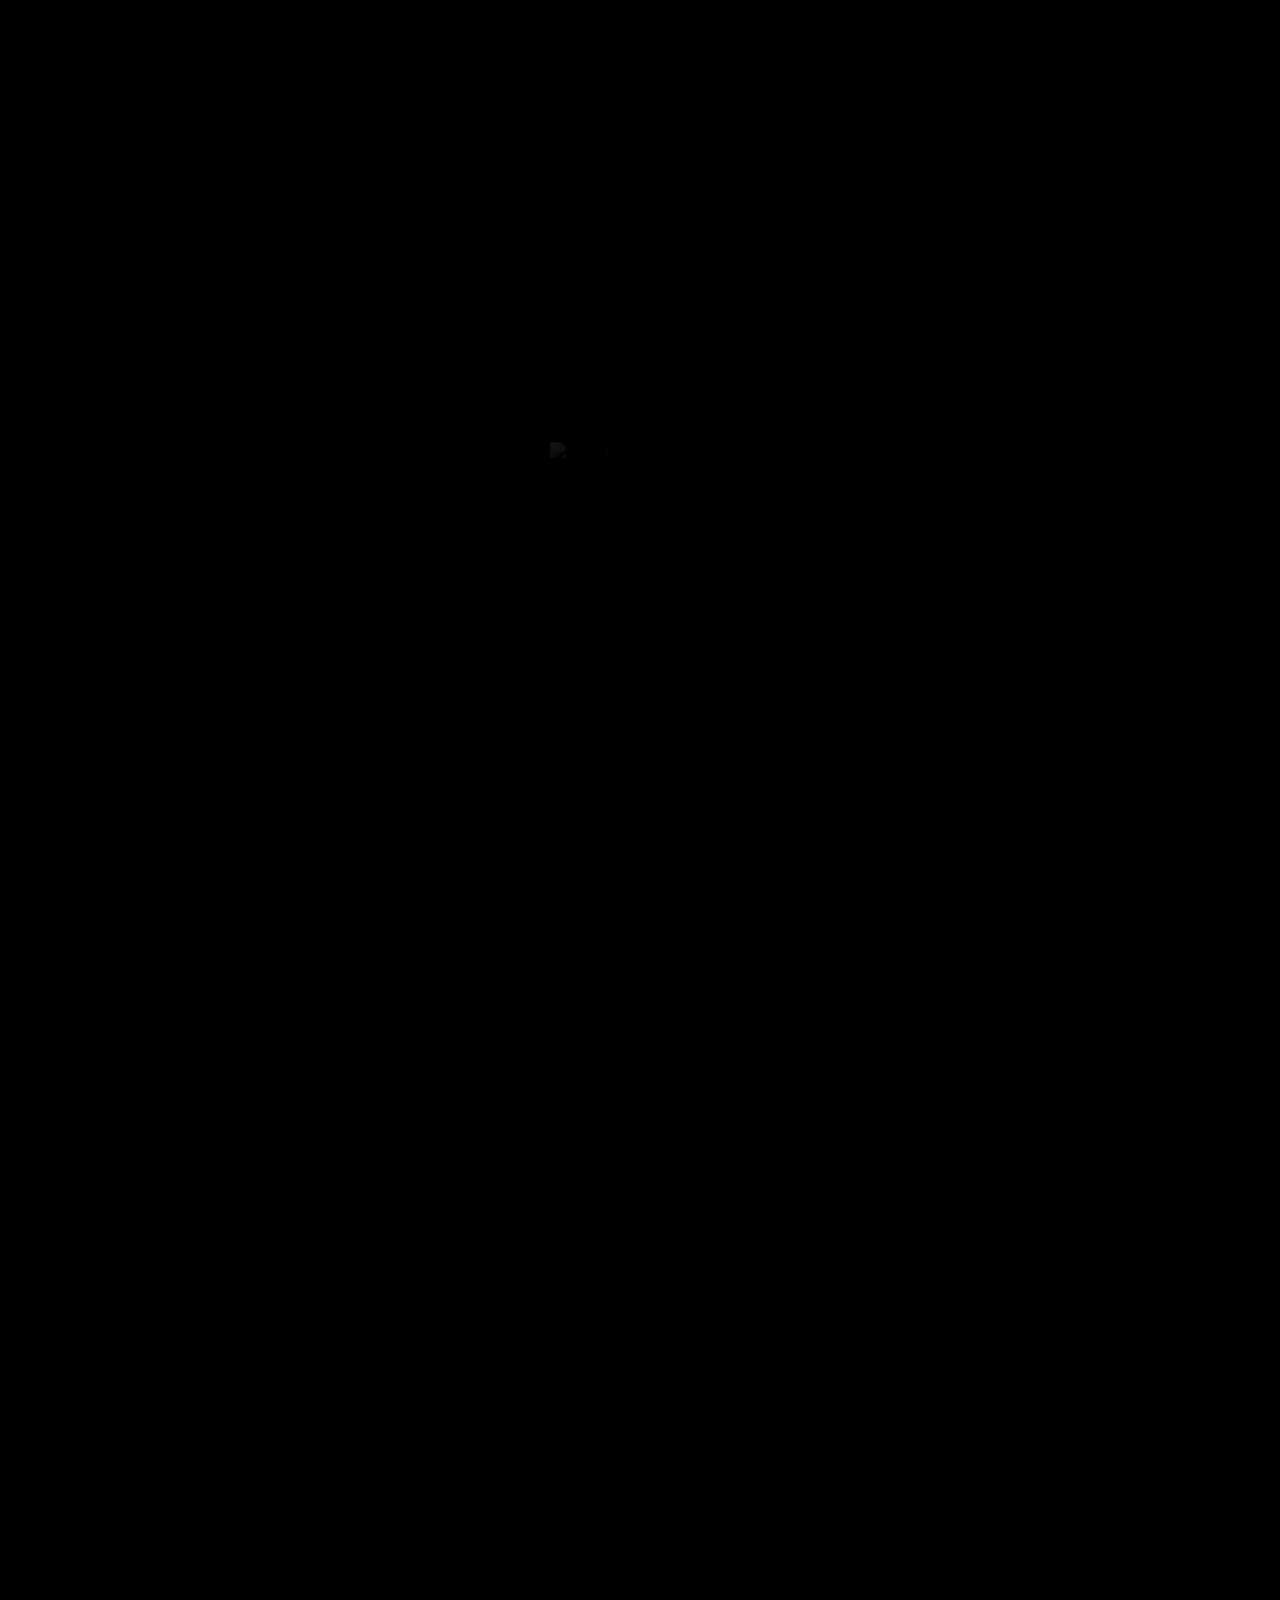
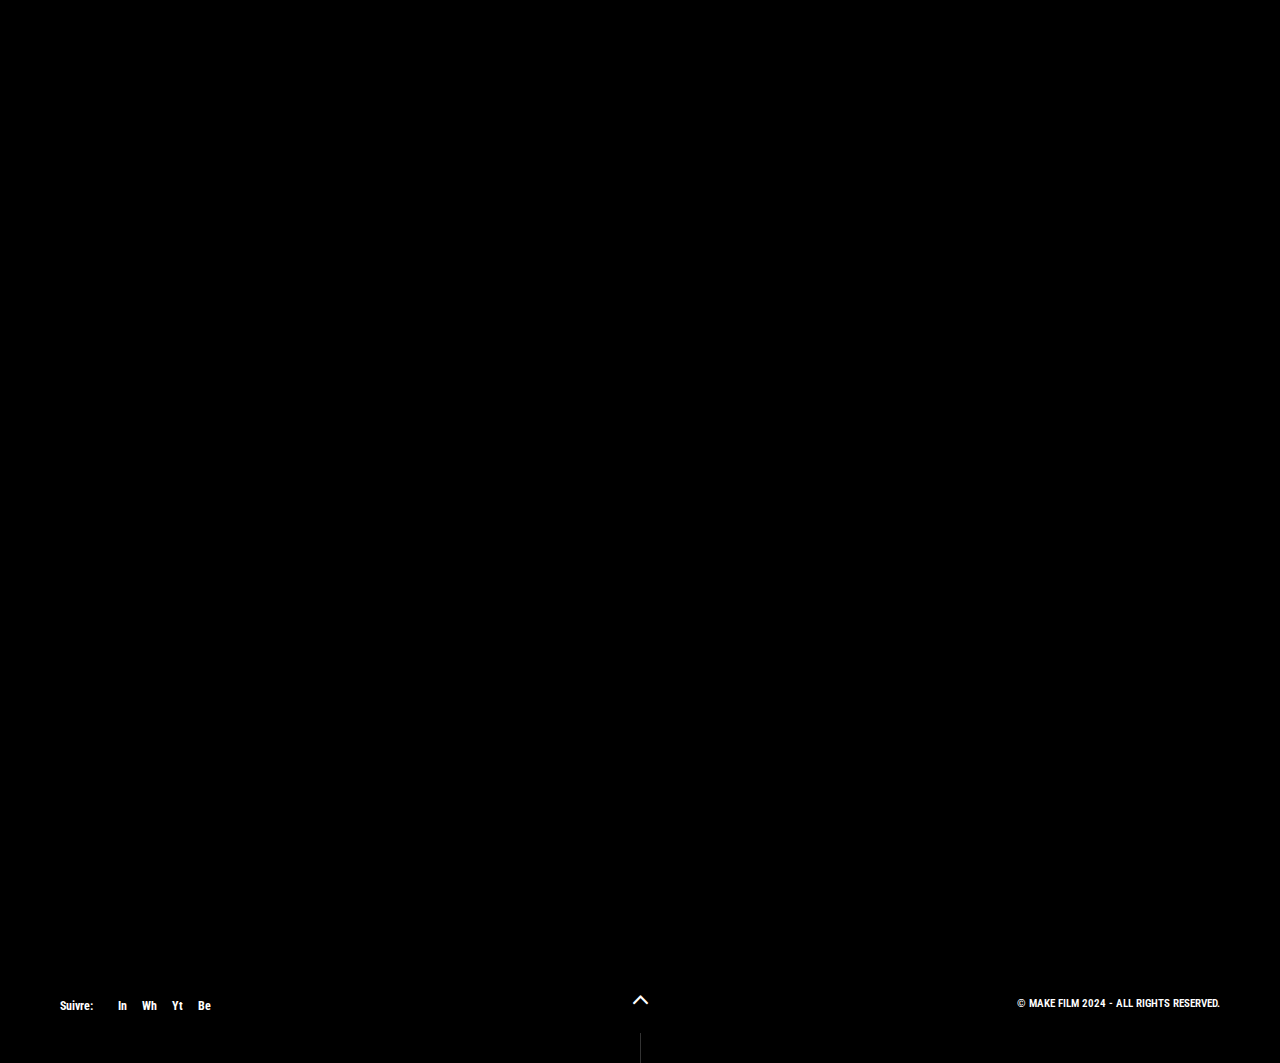
==== commit a0f229d4: "fest : update" ====
--- a/about.html
+++ b/about.html
@@ -79,11 +79,9 @@
                         <!-- hero-section -->
                         <div class="hero-section fl-wrap">
                             <div class="hero-section_bg fl-wrap">
-                                <div>
-                                    <video autoplay muted loop id="myVideo">
-                                    <source src="https://amak2.ams3.digitaloceanspaces.com/makefilm/videos/makefilms_3.mp4" type="video/mp4">
-                                    </video>
-                                </div>
+                                <video autoplay muted loop id="myVideo">
+                                <source src="https://amak2.ams3.cdn.digitaloceanspaces.com/makefilm/videos/makefilms-BG.mp4" type="video/mp4">
+                                </video>  
                                 <div class="overlay"></div>
                                 <div class="hero-sec_anim"></div>
                             </div>
@@ -201,7 +199,6 @@
                                                 <li> Animation d'intro  </li><br>
                                                 <li> Animation produit </li><br>
                                                 <li> Vidéos explicatives </li><br>
-
                                             </ul>
                                         </div>
                                     </div>
@@ -220,11 +217,10 @@
                                             <div class="swiper-slide">
                                                 <div class="testi-item fl-wrap">
                                                     <span class="testi-number">01.</span>
-                                                    <div class="testi-avatar"><img src="https://amak2.ams3.digitaloceanspaces.com/makefilm/images/clients/Enda-Santé.png" alt=""></div>
-                                                    <h3>Nguissali M.E. TURPIN</h3>
-                                                    <p>"Nous apprécions la qualité du travail ainsi que le sens de l’écoute pour la prise en compte de nos inputs.
-                                                    Je suis sûre que nous aurons l’occasion de collaborer sur d’autres projets."</p>
-                                                    <a href="#" class="teti-link" target="_blank">Directrice Adjointe ENDA Santé Sénégal</a>
+                                                    <div class="testi-avatar"><img src="https://amak2.ams3.cdn.digitaloceanspaces.com/makefilm/images/clients/enrnesto-hane.jpeg" alt=""></div>
+                                                    <h3>Ernesto Hane</h3>
+                                                    <p>"Nous avons travaillé dans la production photos et vidéos de campagnes majeures pour Jumia. En plus de la qualité des rendus MAKE FILM respecte les délais et les engagements pris envers ses clients"</p>
+                                                    <a href="#" class="teti-link" target="_blank">Directeur Marketing Jumia Sénégal.</a>
                                                 </div>
                                             </div>
                                             <!-- swiper-slide end-->
@@ -233,34 +229,14 @@
                                                 <div class="testi-item fl-wrap">
                                                     <span class="testi-number">02.</span>
                                                     <div class="testi-avatar"><img src="https://amak2.ams3.digitaloceanspaces.com/makefilm/images/avatar/1.jpg" alt=""></div>
-                                                    <h3>Andy Smith</h3>
-                                                    <p>"Vestibulum orci felis, ullamcorper non condimentum non, ultrices ac nunc. Mauris non ligula suscipit, vulputate mi accumsan, dapibus felis. Nullam sed sapien dui. Nulla auctor sit amet sem non porta. "</p>
-                                                    <a href="#" class="teti-link" target="_blank">Via Facebook</a>
+                                                    <h3>Yaassine M. Ndiaye</h3>
+                                                    <p>"Travailler avec MAKE FILM a été une expérience très positive. Leur équipe jeune et dynamique s’est distinguée par une réactivité exemplaire et une grande capacité d’adaptation, répondant à nos besoins même dans les délais les plus serrés. Toujours disponibles et flexibles, ils ont su s’ajuster à chaque projet pour capturer nos événements. Le rendu final, tant au niveau des prises de vue que du montage, reflète leur professionnalisme et la qualité exceptionnelle de leur travail. 
+                                                        Nous recommandons chaleureusement MAKE FILM pour tout projet audiovisuel"</p>
+                                                    <a href="#" class="teti-link" target="_blank">Chargée de projet digitaux </a>
                                                 </div>
                                             </div>
                                             <!-- swiper-slide end-->
-                                            <!-- swiper-slide -->
-                                            <div class="swiper-slide">
-                                                <div class="testi-item fl-wrap">
-                                                    <span class="testi-number">03.</span>
-                                                    <div class="testi-avatar"><img src="https://amak2.ams3.digitaloceanspaces.com/makefilm/images/avatar/1.jpg" alt=""></div>
-                                                    <h3>Mery Trust</h3>
-                                                    <p>"All the Lorem Ipsum generators on the Internet tend to repeat predefined chunks as necessary, making this the first true generator on the Internet. It uses a dictionary of over "</p>
-                                                    <a href="#" class="teti-link" target="_blank">Via Twitter</a>
-                                                </div>
-                                            </div>
-                                            <!-- swiper-slide end-->
-                                            <!-- swiper-slide -->
-                                            <div class="swiper-slide">
-                                                <div class="testi-item fl-wrap">
-                                                    <span class="testi-number">04.</span>
-                                                    <div class="testi-avatar"><img src="https://amak2.ams3.digitaloceanspaces.com/makefilm/images/avatar/1.jpg" alt=""></div>
-                                                    <h3>Centa Simpson</h3>
-                                                    <p>"Vestibulum orci felis, ullamcorper non condimentum non, ultrices ac nunc. Mauris non ligula suscipit, vulputate mi accumsan, dapibus felis. Nullam sed sapien dui. Nulla auctor sit amet sem non porta. "</p>
-                                                    <a href="#" class="teti-link" target="_blank">Via Facebook</a>
-                                                </div>
-                                            </div>
-                                            <!-- swiper-slide end-->
+                                     
                                         </div>
                                     </div>
                                 </div>
@@ -278,9 +254,10 @@
                                         <li><a href="https://astech.com/" target="_blank"><img src="https://amak2.ams3.digitaloceanspaces.com/makefilm/images/clients/Logo-Astech-png.png" alt=""> </a></li>
                                         <li><a href="#" target="_blank"><img src="https://amak2.ams3.digitaloceanspaces.com/makefilm/images/clients/nish-partner-sq-who-regional-office-africa_1.png" alt=""> </a></li>
                                         <li><a href="https://untitleddesign.org/" target="_blank"><img src="https://amak2.ams3.digitaloceanspaces.com/makefilm/images/clients/Untitled-design-17.png" alt=""></a></li>
-                                        <li><a href="https://kirene-groupe.com/" target="_blank"><img src="https://amak2.ams3.digitaloceanspaces.com/makefilm/images/clients/kirene.png" alt=""></a></li>
-                                        <li><a href="" target="_blank"><img src="https://amak2.ams3.digitaloceanspaces.com/makefilm/images/clients/mag.png" alt=""></a></li>
-                                   
+                                        <li><a href="https://kirene-groupe.com/" target="_blank"><img src="https://amak2.ams3.cdn.digitaloceanspaces.com/makefilm/images/clients/kirene.PNG" alt=""></a></li>
+                                        <li><a href="#" target="_blank"><img src="https://amak2.ams3.digitaloceanspaces.com/makefilm/images/clients/mag.png" alt=""></a></li>
+                                        <!-- <li><a href="https://mamdoux.com/" target="_blank"><img src="https://amak2.ams3.cdn.digitaloceanspaces.com/makefilm/images/clients/logo-mamdoux.jpg" alt=""></a></li> -->
+                                         <li><a href="#" target="_blank"><img src="https://amak2.ams3.cdn.digitaloceanspaces.com/makefilm/images/clients/logo_yalam.png" alt=""></a></li>
                                     </ul>
 
                                     
@@ -326,12 +303,12 @@
             <!-- social_links-->
             <div class="social_links">
                 <div class="sc-links_clone">
-                    <span>Follow:</span>
+                    <span>Suivre:</span>
                     <ul>
-                        <!--<li><a href="#" target="_blank">Fb</a></li>-->
-                        <li><a href="https://www.instagram.com/_amm_d" target="_blank">Instagram</a></li>
-                        <li><a href="https://wa.me/+221773386007" target="_blank">Whatsapp</a></li>
-                        <li><a href="https://t.me/Amd116" target="_blank">Télégram</a></li>
+                        <li><a href="https://www.instagram.com/_amm_d" target="_blank">In</a></li>
+                        <li><a href="https://wa.me/+221773386007" target="_blank">Wh</a></li>
+                        <li><a href="https://youtube.com/@makefilm2024?si=e3wsNfCSjViRNAbu" target="_blank">Yt</a></li>
+                        <li><a href="https://www.behance.net/Makefilms" target="_blank">Be</a></li>
                     </ul>
                 </div>
             </div>
--- a/css/style.css
+++ b/css/style.css
@@ -1 +1,2951 @@
-@charset "utf-8";@import url(https://fonts.googleapis.com/css2?family=Oswald:wght@400;500;600;700&family=Poppins:wght@100;200;300;400;500;600;700;800;900&display=swap);body,html{height:100%}body,p{font-weight:400;color:#fff}.policy-box,body{text-align:center}.nav-holder nav li ul,.policy-box,.social_links{transition:.2s ease-in-out}.filt-line,.mousey{box-sizing:border-box}.folio-img,.fsc-holder,.grid-item-holder,.hero-section_bg,.hero-showcase,.hero-showcase-wrap,.hidden-item,.hov_box,.hov_zoom,.pr-det_wrapper,.share-btn,.share-container,.sidebar-container,.testi-avatar{overflow:hidden}.clients-list,.recent-post-widget ul{list-style:none}.element-item:after,.filter-btn_container:before,.folio-slider-link_item:before,.share-btn:before,.testi-item:after,blockquote:before{font-family:Font Awesome\ 5 Pro}.mob-spinner,.scroller{animation-iteration-count:infinite}html{overflow-x:hidden!important;overflow-y:scroll!important}body{margin:0;padding:0;font-size:14px;background:#000;font-family:Poppins,sans-serif}@-o-viewport{width:device-width}@-ms-viewport{width:device-width}@viewport{width:device-width}.main-loader{position:fixed;top:0;right:0;left:0;bottom:0;z-index:100;background:#000;display:flex;justify-content:center;align-items:center}.ml-wrap{position:relative;width:200px}.ml-wrap img{display:block;margin:auto;width:180px;height:auto;position:relative;z-index:1}#main,.ml-mask,blockquote:before{position:absolute}.ml-mask{top:-10%;right:0;width:1000%;height:1000%;max-width:none;background-image:linear-gradient(to right,transparent,#000 50%,#000);z-index:2}#main,.bg,.full-height,.overlay,.sidebar-button-wrap:hover:before{height:100%}p{font-size:12px;line-height:24px;padding-bottom:10px}blockquote{float:left;padding:10px 20px;margin:0 0 20px;font-size:17.5px;border-left:8px solid #333;position:relative}blockquote:before{content:"\f10e";color:#ccc;bottom:3px;font-size:33px;right:6px;opacity:.2}.count-folio div,.gallery-filters a,.hero-section_title h2,.pr-det_title{font-family:Oswald,sans-serif}blockquote p{font-style:italic;color:#ccc}#main{width:100%;top:0;left:0;z-index:2}.custom-form,.fl-wrap,.recent-post-widget{float:left;width:100%;position:relative}#wrapper,.bg,.content-holder,.overlay{position:absolute;left:0;top:0}#wrapper,.content-holder{right:0;bottom:0;z-index:1}.bg{width:100%;z-index:1;background-size:cover;background-attachment:scroll;background-position:center;background-repeat:repeat;background-origin:content-box}.overlay{width:100%;background:#000;opacity:.4;z-index:3}.hero-showcase-wrap{position:fixed;top:0;left:0;right:0;bottom:0}.hero-showcase{position:absolute;height:100vh;width:100%;perspective:2200px;padding:150px 0 0 150px}.content{padding:150px 150px 0;z-index:1}.container{max-width:1224px;width:92%;margin:0 auto;position:relative;z-index:5}.small-container{max-width:1064px}.header-bg{position:fixed;top:0;left:0;right:0;height:120px;z-index:2;background:rgba(0,0,0,.8);-webkit-backdrop-filter:blur(5px);backdrop-filter:blur(5px)}.hb_mob,.mfg-2{display:none}.footer-bg{padding:0 60px 50px}.nav-holder{position:fixed;top:50px;right:50%;transform:translateX(50%);z-index:20}.nav-holder li{display:inline-block;margin:0 20px}.nav-holder li a{color:#fff;text-transform:uppercase;font-size:12px;font-weight:600}.nav-holder nav li ul{margin:30px 0 0;opacity:0;visibility:hidden;position:absolute;min-width:190px;top:66px;left:0;z-index:1;padding:10px 0;background:rgba(0,0,0,.71)}.nav-holder nav li:hover>ul{opacity:1;visibility:visible;margin:0}.nav-holder nav li ul li ul{top:-10px;left:100%;margin-left:25px;margin-top:0;max-width:150px}.nav-holder nav li ul li:hover>ul{opacity:1;visibility:visible;margin-right:0}.nav-holder nav li ul li{width:100%;float:left;height:auto;position:relative}.nav-holder nav li a:hover{color:#999}.nav-holder nav li ul a{color:#fff;float:left;width:100%;font-size:12px;text-align:left;padding:6px 15px;letter-spacing:0}.nav-button-wrap{position:fixed;right:140px;display:none;height:38px;width:38px;cursor:pointer;top:20px;z-index:50}.nav-button{position:absolute;top:50%;left:50%;width:22px;height:20px;margin-left:-11px;margin-top:-6px}.logo-holder,.policy-box,.share-btn,.social_links{position:fixed;z-index:20}.share-btn,.share-btn:before{height:40px;line-height:40px}.nav-button span{float:left;width:100%;height:2px;background:#fff;margin-bottom:4px;border-radius:4px;transition:.2s linear}.nav-button span:first-child{width:50%}.share-btn{top:40px;right:60px;color:#fff;cursor:pointer;font-size:10px;text-transform:uppercase;border:1px solid rgba(255,255,255,.1);width:126px;font-weight:600;background:rgba(255,255,255,.08)}.footer-bg_polcy,.policy-box{font-weight:600;font-size:11px;color:#fff;text-transform:uppercase}.share-btn:before{content:"\f00d";position:absolute;left:0;right:0;top:100%;transition:.3s ease-in-out;background:#333;color:#fff}.share-btn.uncl-share:before{top:0}.policy-box{right:60px;bottom:40px}@media screen and (max-width:600px){.policy-box{right:60px;bottom:20px!important}}.footer-bg_polcy{float:right;text-align:left}.post-item_media a,.sd_footer.social_links{display:block}.logo-holder{top:30px;left:60px;margin-top:-10px}.logo-holder img{width:auto;height:100px}.social_links{bottom:40px;left:50px;font-weight:700}.footer-bg_social_links{font-weight:700;float:left}.footer-bg_social_links ul,.mob-footer_gal ul,.social_links ul{float:left}.footer-bg_social_links li,.mob-footer_gal li,.social_links li{float:left;margin-left:15px}.footer-bg_social_links li a,.mob-footer_gal li a,.social_links li a{color:#fff;font-size:12px}.footer-bg_social_links span,.mob-footer_gal span,.social_links span{float:left;margin-right:10px;position:relative;font-size:12px;top:2px}.mob-footer_gal{padding:0 30px 30px}.mob-footer_gal .sc-links_clone{float:right}.hero-section_bg{padding:50px 0;z-index:1}.hero-sec_anim,.hero-section_bg:before{bottom:0;z-index:10;position:absolute;right:0;left:0}.hero-sec_anim{top:0;background:#000}.hero-section_bg:before{content:'';height:50%;background:linear-gradient(to bottom,rgba(0,0,0,0) 0,rgba(0,0,0,.99) 100%)}.hero-section_title{z-index:2}.hero-section_title,.sec-anim{transform:translateY(50px);opacity:0}.fixed-aside-btn_item,.fixed-aside-btn_item:hover i{transform:rotate(90deg)}.hero-section{margin-bottom:150px}.hero-section_title h2{font-weight:700;font-size:104px;line-height:90px;color:#fff;text-transform:uppercase;position:relative;top:-60px}.column-wrapper_text p,.questions p{ont-family:'Oswald',sans-serif;position:relative;top:0;color:#fff}.hero-section_title h2:before{content:'';position:absolute;left:50%;bottom:-60px;width:50px;height:2px;background:#fff;margin-left:-25px}.section{margin:90px 0}.section-title{margin:0 0 90px}.section-title h3{font-size:30px;line-height:40px;color:#fff;font-weight:700}.column-wrapper_text p{text-align:left;font-weight:120;font-size:18px}.questions p{text-align:center;font-weight:120px;font-size:20px}.column-wrapper_text h4{text-align:left;color:#fff;font-size:32px;margin-bottom:30px}.image-collage-wrap{padding:0 0 0 40px}.image-collage-wrap img{width:100%;height:-60;top:-60px}.inline-facts-holder{text-align:left;margin-top:20px}.inline-facts{float:left;width:33.3%}.inline-facts .num{font-size:36px;color:#fff;font-weight:700;padding-right:10px}.inline-facts h6{color:#bababa;font-size:11px}.services-item{padding:90px 40px 30px;background:#111}.column-wrapper_text.services-item h4{font-size:18px}.services-item i{position:absolute;right:20px;top:20px;font-size:54px;color:#fff;opacity:.2}.serv-list{text-align:left;float:left;width:100%;margin-top:12px;margin-left:0;padding-top:20px;border-top:1px solid rgba(255,255,255,.1)}.serv-list li{float:left;padding:0 30px 0 0;color:#fff;margin-left:20px;text-transform:uppercase;list-style-type:square;font-size:12px}#message p,.testi-item p{color:#bababa}.serv-number{position:absolute;top:30px;left:40px;font-weight:600}.fixed-aside-btn{position:fixed;top:50%;right:0;z-index:10;width:60px}.fixed-aside-btn_item{position:absolute;left:-20px;top:50%;font-size:10px;text-transform:uppercase;font-weight:500;color:#fff;letter-spacing:2px;white-space:nowrap;opacity:0;z-index:2}.fixed-aside-btn_item:before{content:'';position:absolute;left:0;bottom:-10px;height:2px;transition:.3s ease-in-out;width:0;background:#fff}.fixed-aside-btn_item:hover:before{width:30px}.fixed-aside-btn_item i{margin-left:20px;transition:.3s ease-in-out}.fixed-aside-btn_item:hover,.pr-det_btn:hover .pr-det_btn_title{color:rgba(255,255,255,.7)}.progress-bar-wrap{position:fixed;top:50%;left:-60px;height:350px;margin-top:-175px;width:1px;transition:.4s ease-in-out;z-index:23}.pbw_vis{left:60px;opacity:1}.progress-bar-wrap:before{content:'';position:absolute;top:0;left:0;width:1px;height:100%;background:rgba(255,255,255,.2);z-index:1}.progress-bar{position:relative;height:0%;width:1px;z-index:2;top:0;background:rgba(255,255,255,.3);transition:.6s ease-in-out}.mousey{position:absolute;bottom:-60px;right:-9px;width:20px;height:30px;border-radius:3px;padding:0 6px;border:1px solid rgba(255,255,255,.3)}.scroll-down-wrap.transparent_sdw .mousey{border-color:#fff}.scroller{position:relative;left:50%;top:6px;margin-left:-1px;width:2px;height:4px;background:#fff;border-radius:25%;animation-name:scroll;animation-duration:2.2s;animation-timing-function:cubic-bezier(.15,.41,.69,.94)}.scroll-down-wrap.transparent_sdw .scroller{background:rgba(255,255,255,.4)}@keyframes scroll{0%{opacity:0}10%{transform:translateY(0);opacity:1}100%{transform:translateY(10px);opacity:0}}.page-scroll-nav{position:fixed;top:50%;right:60px;margin-top:-30px;z-index:20;width:120px}.page-scroll-nav li{float:left;width:100%;margin-bottom:10px;text-align:right}.page-scroll-nav li a{color:#fff;font-size:11px;text-transform:uppercase;font-weight:600;position:relative;opacity:0;float:left;width:100%;transform:translateY(10px)}.page-scroll-nav li a:hover{color:rgba(255,255,255,.5)}.page-scroll-nav li a:before{content:'';position:absolute;right:-30px;height:1px;top:50%;width:0;background:rgba(255,255,255,.5);transition:.2s ease-in-out}.page-scroll-nav li a.actscr-link:before{width:15px}.testi-item p{text-align:left;padding:25px 0 20px;font-size:12px}.testi-item{padding:20px 30px 25px;background:#111}.testi-item:after{content:"\f10e";bottom:20px;right:25px;position:absolute;color:#fff;opacity:.2;font-size:24px}.testi-item h3{font-size:14px;padding:16px 0 14px 70px;font-weight:700;text-align:left}.testi-number{position:absolute;right:30px;top:20px;color:#fff;font-size:14px;z-index:20;font-weight:600}.cat_item,.filt-title,.teti-link{font-size:10px;text-transform:uppercase}.teti-link{float:left;font-weight:600;border-bottom:1px dotted rgba(255,255,255,.3);color:#fff;letter-spacing:2px}.testi-avatar,.testi-avatar img{width:50px;height:50px;border-radius:100%}.testi-avatar{position:absolute;left:30px;top:20px;opacity:1}.post-item_media img,.single-slider img{width:100%;height:auto}.testilider-controls{float:left;position:relative;margin-top:40px}.testilider-controls .ss-slider-btn{float:left;width:36px;height:36px;line-height:36px;color:#fff;background:#292929;border-radius:100%;margin-right:6px;cursor:pointer}.tc-pagination{margin-top:30px}.tc-pagination .swiper-pagination-bullet{background:0 0;position:relative;margin-right:20px;height:6px;opacity:1}.tc-pagination .swiper-pagination-bullet:before{content:'';position:absolute;left:50%;top:0;height:100%;width:6px;border-radius:100%;background:rgba(255,255,255,.4);margin-left:-3px;transition:.5s}.tc-pagination .swiper-pagination-bullet:after{content:'';position:absolute;left:50%;top:50%;width:22px;height:22px;margin:-11px 0 0 -11px;box-sizing:border-box;border:1px solid rgba(255,255,255,.4);border-radius:100%;transition:.3s;transform:scale(0)}.content-nav-media .bg,.tc-pagination .swiper-pagination-bullet.swiper-pagination-bullet-active:after{transform:scale(1)}.sb-button_point:nth-child(2):before,.swiper-scrollbar-drag,.tc-pagination .swiper-pagination-bullet.swiper-pagination-bullet-active:before{background:#fff}.clients{margin-top:70px!important}.clients-list{padding:0;margin:0;display:grid;gap:20px}.pr-det_wrapper,.sidebar-container{display:none;right:0;bottom:0;top:0}.clients-list li{list-style:none;display:flex;justify-content:center;align-items:center}.clients-list img{width:100%;max-width:150px}@media (max-width:767px){.clients-list{grid-template-columns:1fr 1fr;gap:10px}.clients-list img{max-width:100px}}@media (min-width:768px) and (max-width:1024px){.clients-list{grid-template-columns:1fr 1fr 1fr;gap:15px}.clients-list img{max-width:120px}}@media (min-width:1025px) and (max-width:1366px){.clients-list{grid-template-columns:1fr 1fr 1fr 1fr;gap:20px}.clients-list img{max-width:140px}}@media (min-width:1366px){.clients-list{grid-template-columns:repeat(5,1fr);gap:30px}.clients-list img{max-width:150px}}.gallery-items{width:150%;padding:0 150px 150px 0}.folio-img,.gallery-item img,.grid-item-holder{width:100%;height:auto;position:relative;float:left}.gallery-item{float:left;position:relative;width:25%;padding:20px 20px 0 0}.hov_box{position:relative;opacity:0;transform:scale(.94)}.gallery-item img{z-index:1;-webkit-transition:2s cubic-bezier(.19,1,.22,1);-webkit-transform:translateZ(0);transform:translateZ(0);transition:2s cubic-bezier(.19,1,.22,1)}.gallery-item:hover img{-webkit-transform:scale(1.1);transform:scale(1.1)}.filt-line,.filter-btn.hid-filter .filter-btn_container:before{transform:scale(0);opacity:0}.filter-btn{position:fixed;top:50%;right:50px;width:44px;height:44px;z-index:10;margin-top:-22px;cursor:pointer;color:#fff}.filter-btn_container:before{content:"\f00d";position:absolute;color:#fff;bottom:4px;left:-8px;width:44px;height:44px;line-height:44px;font-size:18px;font-weight:100;opacity:1;transform:scale(1);transition:.2s linear 0.1s}.filter-btn_container{float:left;position:relative;width:44px;height:44px}.filt-line{position:relative;float:left;width:14px;height:14px;margin:2px;border:1px solid rgba(255,255,255,.6);transition:.2s linear}.anim-fw-hidden,.fsc-holder,.swiper-container{width:100%;height:100%}.filter-btn.hid-filter .filt-line{opacity:1;transform:scale(1)}.filter-btn.hid-filter .filt-line:nth-child(2){transition-delay:0.1s}.filter-btn:hover .filt-line:nth-child(2),.filter-btn:hover .filt-line:nth-child(3){transform:translateY(10px);opacity:0}.filt-title{position:absolute;left:-2px;bottom:-15px;opacity:0;margin-top:6px;transition:.3s linear 0.2s}.filter-btn:hover .filt-title{opacity:1;margin-top:0}.gallery-filters-wrap{position:fixed;top:0;left:0;bottom:0;right:0;z-index:9;display:none}.count-folio,.gallery-filters{top:50%;transform:translateY(-50%)}.gallery-filters{position:absolute;right:250px;z-index:3}.count-folio,.gallery-filters-overlay{z-index:1;opacity:0;position:absolute}.count-folio{right:-50px;color:#fff}.count-folio div{float:left;position:relative;-webkit-text-stroke-color:rgba(255,255,255,0.15);-webkit-text-stroke-width:1px;color:rgba(255,255,255,.01);font-size:164px;font-weight:800}.gallery-filters a{color:#fff;margin:0 15px;font-size:16px;text-transform:uppercase;font-weight:700;position:relative;z-index:2;opacity:0;top:10px}.gallery-filters a span{font-size:12px;position:relative;margin-right:10px;width:20px;opacity:.6}.gallery-filters a:before{content:'';position:absolute;left:24px;bottom:-10px;width:0;height:3px;background:#fff;transition:.3s linear}.gallery-filters-overlay{left:0;right:0;bottom:0;top:0;transition:.3s linear;background:linear-gradient(to right,rgba(0,0,0,0) 0,rgba(0,0,0,.99) 100%)}.pr-det_overlay.vis_detoverlay,.sb-det_overlay.vis_sboverlay,.vis_overlay{opacity:1}.gallery-filters a.gallery-filter-active:before{width:24px}.hov_box .overlay{transition:.3s linear;opacity:0}.element-item.close-icon:before,.element-item.slider_hover:before,.hov_box:hover .overlay{opacity:0}.hov_box-title{position:absolute;top:50%;left:0;right:0;z-index:3;transition:.3s linear;opacity:0;transform:translateY(20px)}.hov_box:hover .hov_box-title{opacity:1;transform:translateY(0)}.hov_box-title a{font-size:22px;font-weight:600;color:#fff;display:block;position:relative}.hov_box-title a:before{content:'';position:absolute;top:-15px;left:50%;width:0;height:2px;margin-left:0;background:#fff;transition:.3s linear}.hov_box-title a:hover:before{width:30px;margin-left:-15px}.cat_item{margin-top:10px;font-weight:500;z-index:3}.pr-det_btn,.pr-det_title{font-weight:800;opacity:0}.fsc-holder{position:absolute;top:0;left:0;padding:120px 0 100px;z-index:1}.swiper-container{margin:0 auto}.anim-fw-hidden{float:left;position:relative}.fwcb,.hs_init,.hs_init-container,.pr-det_btn{position:absolute}.fw-carousel .swiper-container{position:absolute;left:0;right:0}.fw-carousel .swiper-slide img{width:auto!important;height:10%!important;position:relative;z-index:1}.fw-carousel .swiper-slide{width:auto!important;height:100%!important;display:inherit!important;overflow:hidden}.hs_init-container{left:50%;width:600px;bottom:-100px;z-index:20;margin-left:-225px;opacity:0}.hs_init{left:0;right:0;height:10px;background:rgba(255,255,255,.2)}.fwcb{top:50%;width:20px;height:20px;line-height:20px;margin-top:-9px;cursor:pointer;font-size:18px}.cl-det-btn,.pr-det_btn{font-size:10px;color:#fff;text-transform:uppercase;cursor:pointer}.fw-carousel-button-prev{left:-40px}.fw-carousel-button-next{right:-40px}.pr-det_btn{right:50px;bottom:-50px;height:36px;z-index:20}.pr-det_btn_title{float:left;position:relative;top:8px;margin-right:20px}.pib_icon{width:40px;height:40px;float:left}.sb-button_point{height:10px;float:left;width:100%;position:relative}.sb-button_point:before{content:'';position:absolute;right:50%;top:50%;width:4px;height:4px;background:rgba(255,255,255,.5);margin:-2px -2px 0 0;border-radius:100%;transition:.2s ease-in-out}.pr-det_btn:hover .sb-button_point:nth-child(2):before{margin-right:8px}.pr-det_wrapper{position:absolute;width:100%;z-index:21}.sidebar-container{position:fixed;width:100%;z-index:31}.pr-det_overlay,.sb-det_overlay{position:absolute;right:0;width:200%;transition:.2s ease-in-out;top:0;bottom:0;opacity:0;background:linear-gradient(to right,rgba(0,0,0,0) 0,rgba(0,0,0,.99) 100%)}.pr-det_container,.sidebar-content{position:absolute;right:60px;top:110px;bottom:90px;width:500px;z-index:4;overflow-y:scroll;scrollbar-width:none;-ms-overflow-style:none}.pr-det_container::-webkit-scrollbar,.sidebar-content::-webkit-scrollbar{width:0}.pr-det_box{padding-top:150px;text-align:left;opacity:0;left:-60px}.sidebar-item{padding:60px 0 30px}.pr-det_box h2{color:#fff;font-size:26px;font-weight:700;padding-bottom:30px;position:relative}.pr-det_box h2:before{content:'';position:absolute;left:0;top:-20px;width:30px;height:3px;background:#fff}.box-media-zoom,.pagination a.current-page,.pagination a:hover,.post-item:hover .post-item_content{background:#111}.pr-det_box p{color:rgba(255,255,255,.8)}.caption-wrap{margin-top:20px;margin-bottom:30px}.caption-wrap ul li{width:50%;float:left;padding:20px 0}.caption-wrap ul li a,.caption-wrap ul li span{width:100%;float:left;text-align:left}.caption-wrap ul li a{width:auto;padding-right:6px;text-transform:uppercase;font-weight:700;font-size:12px;color:#fff}.caption-wrap ul li a:hover{color:#666;text-decoration:none}.caption-wrap ul li span{color:#999;text-align:left;font-size:12px;font-weight:600;letter-spacing:2px;padding-bottom:10px}.cl-det-btn{float:left}.cl-det-btn i{margin-left:20px;position:relative;transition:.2s ease-in-out;left:0}.cl-det-btn:hover i{left:-8px}.pr-det_title{position:absolute;left:-60px;top:50%;z-index:2;transform:translateY(-50%);-webkit-text-stroke-color:rgba(255,255,255,0.25);-webkit-text-stroke-width:1px;color:rgba(255,255,255,.01);font-size:164px}.fw-carousel-wrap .fw-carousel img{transition:.2s ease-in-out 0.4s;opacity:1;transform:scale(1)}.fw-carousel-wrap.viscale .fw-carousel img{opacity:.8;transform:scale(.95)}.fw-carousel .swiper-slide.folio-slider-link{width:150px!important}.anim-fw{position:relative;opacity:0;transform:scale(.94);display:flex;justify-content:center;flex-direction:column;row-gap:30px}.folio-slider-link_item{background:#111;color:#fff;width:80px;height:100%;position:absolute;left:10px;top:0;overflow:hidden}.box-media-zoom,.pagination a{width:60px;height:60px;line-height:60px}.folio-slider-link_item:before{content:"\f053";position:absolute;top:50%;width:80px;height:80px;line-height:80px;margin-top:-40px;right:-80px;z-index:4;background:#222;color:#fff;font-size:11px;transition:.2s ease-in-out}.folio-slider-link_item:after{content:"";position:absolute;top:0;width:80px;bottom:0;right:-80px;z-index:3;background:#222;transition:.2s ease-in-out}.sidebar-button-wrap:after,.sidebar-button-wrap:before{top:0;background:rgba(255,255,255,.1);width:12px;border:1px solid rgba(255,255,255,.4);content:'';box-sizing:border-box}.content-nav li a.ln:before,.folio-slider-link_item:hover:after,.folio-slider-link_item:hover:before,.hov_zoom:hover .box-media-zoom,.ss-slider-cont-next{right:0}.folio-slider-link_item span{position:absolute;left:-12px;top:50%;font-size:9px;text-transform:uppercase;font-weight:500;color:#fff;letter-spacing:2px;white-space:nowrap;transform:rotate(-90deg);z-index:2}.pagination a,.post-opt li{letter-spacing:1px;float:left}.box-media-zoom{position:absolute;top:0;right:-60px;color:#fff;font-size:12px;z-index:5;cursor:pointer;transition:.2s linear}.post-items,.single-post_title{margin-bottom:50px}.post-item{width:50%;position:relative;float:left;padding:20px}.post-item_content{padding:30px;transition:.2s linear}.post-item_content h3{font-size:20px;font-weight:600;margin-bottom:25px;text-align:left}.blog-title-opt li a:hover,.contact-details ul li a,.content-nav li:hover a i,.post-header a,.post-header span,.post-item_content h3 a,.post-link,.post-opt li a,.post-opt li span,.pr-tags li a:hover{color:#fff}.post-header a,.post-header span{float:left;margin-right:10px;font-size:12px}.post-opt{margin-bottom:10px}.post-opt li{margin-right:10px;font-size:11px;text-transform:uppercase;font-weight:600}.post-opt li i{margin-right:6px;color:rgba(255,255,255,.7)}.post-item_content p{text-align:left;color:#aaa}.post-link{float:left;padding:15px 30px;background:#222;font-size:11px;margin-top:15px}.pagination{margin:50px 0 90px;text-align:center;display:inline-block;z-index:10;position:relative}.pagination a{box-sizing:border-box;position:relative;font-size:11px;color:#fff;background:#222}.pagination a i{font-size:12px}.sidebar-button-wrap{position:fixed;right:60px;z-index:20;top:50%;width:30px;height:30px;cursor:pointer;opacity:0;transform:scale(0)}.sidebar-button-wrap:before{position:absolute;left:0;transition:.2s linear;height:12px}.sidebar-button-wrap:after{position:absolute;right:0;height:100%;transition:.2s linear .2s}.sidebar-button-wrap:hover:after{height:12px}.sidebar-button-wrap span{position:absolute;left:50%;transform:translateX(-50%);top:100%;margin-top:30px;text-transform:uppercase;transition:.2s linear;font-size:10px;opacity:0}.sidebar-button-wrap:hover span{margin-top:20px;opacity:1}.main-sidebar-widget{float:left;width:100%;margin-bottom:40px}.main-sidebar-widget h3{text-align:left;font-size:20px;font-weight:600;margin:0 0 40px;position:relative}.main-sidebar-widget h3:before{content:'';position:absolute;left:0;bottom:-10px;width:30px;height:2px;background:#fff;opacity:.2}.category-widget li{width:100%;margin-bottom:10px;text-align:left;font-size:12px;font-weight:600}.search-widget input,.tagcloud a{font-size:10px;text-transform:uppercase;float:left;color:#fff}.category-widget li a{color:#fff;padding-right:10px}.search-widget input{border:none;background:#222;width:100%;padding:25px 30px;position:relative;font-family:Poppins,sans-serif;-webkit-appearance:none;z-index:1}.search-widget button{border:none;background:0 0;-webkit-appearance:none;position:absolute;right:20px;top:50%;color:#fff;transform:translateY(-50%);z-index:2;cursor:pointer}.tagcloud a{position:relative;background:#333;padding:6px 10px;margin:0 10px 10px 0}.sidebar-content{right:-500px;top:110px;bottom:0;background:#111;padding:0 80px}.recent-post-widget ul li{float:left;width:100%;margin-bottom:15px;position:relative}.recent-post-img{float:left;width:100px}.recent-post-img img{width:100px;height:auto}.recent-post-content{float:left;padding-left:20px}.recent-post-content h4 a:hover{opacity:.6}.recent-post-content h4{float:left;width:100%;padding-bottom:6px;text-align:left}.recent-post-content h4 a{font-weight:600;font-size:12px;color:#fff}.recent-post-opt span.post-date{float:left;padding-right:10px;font-size:11px}.column-container{max-width:1500px}.single-post-container{max-width:934px;width:92%;margin:0 auto 120px}.bold-title{text-align:left;font-size:22px;font-weight:600;padding-bottom:20px}.single-post-container p{text-align:left;font-size:13px}.content-nav li a span,.pr-tags li,.pr-tags span{font-size:10px;letter-spacing:2px;text-transform:uppercase}.single-post_title .hero-section_title h2{top:-100px;font-size:70px}.single-post_title .hero-section_title h4{text-transform:uppercase;position:relative;top:-110px;font-weight:600}.single-post_title .hero-section_title h5{position:relative;top:-90px;font-weight:600}.resp-img{width:100%;height:auto;margin:30px 0 40px}.pr-tags li,.pr-tags span{float:left;margin-right:10px}.pr-tags li a{color:#aaa}.pr-tags{margin-top:20px}.content-nav_holder{padding:0 70px;background:#111;margin:0 0 70px;z-index:10}.content-nav li{width:50%;float:left;position:relative}.content-nav li:first-child{border:none}.content-nav li a.ln,.content-nav li a.rn{color:#fff;font-size:12px;position:relative;width:100%;height:105px;line-height:105px;z-index:10}.content-nav li a.ln{text-align:left;float:left}.content-nav li a.rn{text-align:right;float:right}.content-nav li:hover .content-nav-media,.error-wrap .overlay{opacity:.5}.content-nav li:hover .content-nav-media .bg,.video-ytb .videos-y iframe:hover{transform:scale(1.3)}.closedet_style:before,.content-nav li a.ln i,.content-nav li a.rn i,.content-nav-media,.content-nav-media .bg{transition:.3s linear}.element-item:after,.element-item:before{top:50%;transition:.5s cubic-bezier(.19,1,.22,1)}.content-nav li a.ln:hover i,.content-nav li a.rn:hover i{transform:rotateX(360deg)}.content-nav li a span{font-weight:500}.content-nav li a.ln span{padding-left:25px}.content-nav li a.rn span{padding-right:25px}.content-nav li a.ln:before,.content-nav li a.rn:before{content:'';position:absolute;width:1px;height:20px;top:50%;margin-top:-10px;background:rgba(255,255,255,.11)}.content-nav li a.rn:before,.ss-slider-cont-prev{left:0}.content-nav-media{position:absolute;top:0;left:-70px;right:-70px;bottom:0;overflow:hidden;opacity:0;z-index:1}.comment-container{margin-bottom:90px}.blog-media{margin:30px 0}.ss-slider-cont{position:absolute;bottom:-10px;width:36px;height:36px;color:#fff;cursor:pointer;font-size:16px;line-height:36px;z-index:20;background:rgba(0,0,0,.71);border-radius:100%}.element,.element-item{position:fixed;width:40px;height:40px;pointer-events:none}.element{left:0;top:0;z-index:10000}.element-item:after,.element-item:before,.to-top-btn,.to-top-btn:before{left:50%;position:absolute}.element-item{transform:translate(-50%,-50%) scale(1);border-radius:50%;opacity:1;box-sizing:border-box;border:1px solid rgba(255,255,255,.4)}.element-item:before{content:'';width:6px;height:6px;margin:-3px 0 0 -3px;background:#fff;border-radius:100%;z-index:-1;transform:scale(1)}.element-item.elem_hover:before{opacity:.2;transform:scale(6.5)}.element-item.elem_hover{border-color:transparent}.element-item:after{content:"";font-size:7px;color:#fff;width:14px;height:14px;font-weight:100;line-height:14px;margin:-7px 0 0 -7px;opacity:0;transform:scale(0);box-sizing:border-box}.element-item.close-icon,.element-item.slider_hover{width:60px;height:60px}.element-item.slider_hover:after{transform:scale(2.3) rotate(45deg);opacity:1;content:"\f424";line-height:16px}.element-item.slider_linknext:after{content:"Next";text-indent:-8px}.element-item.close-icon:after{transform:scale(1.8);opacity:1;content:"\f00d";line-height:16px}.element-item.loader_element:after{border:2px solid rgba(255,255,255,.1);border-top-color:#fff;opacity:1;transform:scale(18.5);border-radius:50%;animation:.9s linear infinite spin;width:34px;height:34px;font-weight:100;line-height:34px;margin:-17px 0 0 -17px}.custom-form button,.custom-form input[type=email],.custom-form input[type=text],.custom-form textarea{font-size:12px;border:none;-webkit-appearance:none;font-family:Poppins,sans-serif;background:#222;color:#fff;float:left}.to-top-btn{width:50px;height:80px;bottom:0;margin-left:-25px;color:#fff;cursor:pointer;font-size:30px}.to-top-btn:before{content:'';width:1px;height:30px;bottom:0;background:rgba(255,255,255,.2);transition:.2s ease-in-out}.to-top-btn:hover:before{height:42px}.to-top-btn i{transition:.2s ease-in-out;transform:translateY(0)}.to-top-btn:hover i{transform:translateY(-10px)}.contact-details{text-align:left;margin-top:50px}.contact-details ul li{text-align:left;float:left;width:100%;font-weight:600;word-spacing:0;margin-bottom:12px;font-size:14px}.contact-details ul li span{float:left;padding-bottom:10px;color:#999;width:100%;text-transform:none}.contact-details ul li a:hover{text-decoration:underline}.custom-form input[type=email],.custom-form input[type=text],.custom-form textarea{width:100%;padding:25px 30px;position:relative}.custom-form input::-webkit-input-placeholder,.custom-form textarea::-webkit-input-placeholder{color:#fff;font-weight:600;font-size:11px;position:relative;font-family:Poppins,sans-serif}.custom-form input:-moz-placeholder,.custom-form textarea:-moz-placeholder{color:#fff;font-weight:600;font-size:10px;text-transform:uppercase;position:relative;font-family:Poppins,sans-serif}.custom-form textarea{height:150px;resize:none;padding:35px 30px 25px;-webkit-appearance:none}.custom-form input{margin-bottom:20px}.custom-form button{margin-top:25px;padding:18px 38px;outline:0;cursor:pointer;border-radius:0}.custom-form button:hover{background:#333}.custom-form input[type=email]:focus,.custom-form input[type=text]:focus,.custom-form textarea:focus{background:#333;box-shadow:0 10px 14px 0 rgba(0,0,0,.96)}#message{text-align:left;float:left;width:100%;color:#fff}#message h3{font-size:18px;padding-bottom:6px;font-weight:800px}#message p,.error_message{padding-bottom:15px}#message p strong{font-weight:800px;color:#fff}.aside_anim{opacity:0;right:-20px}.page-load{position:fixed;top:0;left:0;right:0;bottom:0;z-index:2;display:none}.page-load_bg{position:absolute;top:0;left:0;right:0;bottom:100%;background:#000}.error-container:before,.mob-spinner{position:absolute;left:50%;width:40px}.mob-spinner{top:50%;height:40px;box-sizing:border-box;margin:-20px 0 0 -20px;border:4px solid rgba(255,255,255,.2);border-bottom-color:#fff;z-index:20;border-radius:100%;animation-name:spin;animation-duration:.5s;animation-timing-function:linear;display:none}@keyframes spin{from{transform:rotate(0)}to{transform:rotate(360deg)}}.error-wrap{position:absolute;top:0;left:0;right:0;bottom:0}.error-container{top:50%;z-index:20;transform:translateY(-50%)}.error-container:before{content:'';bottom:52px;height:2px;margin:0 0 0 -20px}.error-container h2{font-size:184px;color:#fff;font-weight:700;line-height:185px;font-family:Oswald,sans-serif;padding-bottom:20px}.err_btn,.error-container p{font-size:11px;font-weight:600}.error-container p{color:rgba(255,255,255,.91);text-align:center;letter-spacing:2px;text-transform:uppercase;margin-bottom:30px}.err_btn{padding:15px 50px;background:#000;color:#fff;display:inline-block}.share-wrapper{position:fixed;top:96px;right:56px;width:130px;z-index:100}.close-share-btn i,.share-icon,.share-icon:after{transition:.1s linear}.share-icon:hover{background:#3c3c3c}.share-icon{width:60px;height:60px;line-height:60px;margin:1px;float:left;position:relative;font-size:12px;color:#fff;background:#333;opacity:0}.share-icon:before{font-family:Font Awesome\ 5 Brands}.share-icon-digg:before{content:"\f1a6"}.share-icon-flickr:before{content:"\f16e"}.share-icon-facebook:before{content:"\f39e"}.share-icon-twitter:before{content:"\f099"}.share-icon-tumblr:before{content:"\f173"}.share-icon-linkedin:before{content:"\f0e1"}.share-icon-pinterest:before{content:"\f231"}.share-icon-stumbleupon:before{content:"\f1a4"}.hide_pol2,.hide_pol3{bottom:-50px;opacity:0;visibility:hidden}@media only screen and (max-width:1264px){.hs_init-container{width:300px;margin-left:-150px}}@media only screen and (max-width:1064px){.filter-btn,.main-menu{top:80px;background:#111}.cl-det-btn,.element,.fixed-aside-btn,.hide_pol,.hide_pol2,.hide_pol3,.hs_init-container,.main-menu nav ul,.mob-hid,.page-scroll-nav,.pr-det_btn,.pr-det_overlay,.pr-det_title,.progress-bar-wrap,.sb-det_overlay,.sd_footer.social_links,.sd_footer_hide,.sidebar-button-wrap{display:none}.fw-carousel .swiper-wrapper,.hb_mob,.main-menu .menusb ul,.menusb,.mob-footer_gal,.mob-footer_gal.mfg-2,.mob-spinner,.nav-button-wrap{display:block}.filter-btn{right:0;width:100%;height:64px;z-index:10;margin-top:0;cursor:pointer;color:#fff;padding:14px 0 0 30px}.filt-title,.filter-btn:hover .filt-title{margin:8px 0 0 20px}.filt-title{position:relative;left:0;bottom:0;opacity:1;float:left;text-transform:inherit;font-size:12px;font-weight:600}.gallery-items{width:100%;padding:74px 0;float:left}.gallery-item{width:33.3%;padding:4px}.fw-carousel .swiper-container,.hero-showcase{position:relative;height:auto;overflow:inherit;float:left;width:100%;padding:0}.fw-carousel-wrap,.hero-showcase-wrap{position:relative;float:left;width:100%;overflow:inherit;padding-bottom:30px}.main-menu{position:fixed;right:-20px;width:300px;z-index:50;padding:25px 10px;visibility:hidden;opacity:0;-webkit-transition:.4s ease-in-out;transition:.4s ease-in-out}.main-menu .menusb ul,.menusb,.menusb a,.menusb li{width:100%;float:left;position:relative}.vismobmenu{opacity:1;right:0;visibility:visible}.menusb{overflow:hidden}.menusb li{margin:0;overflow:hidden;padding:0 20px}.menusb li i{position:absolute;right:18px;top:12px}.menusb a{padding:8px 5px;font-weight:500;font-size:12px;color:#fff;line-height:20px;text-align:left}.menusb a.act-link{color:rgba(255,255,255,.71)}.menusb a.back{padding-left:24px}.menusb a.back:before{font-family:Font Awesome\ 5 Pro;content:"\f177";font-size:14px}.header-bg{height:80px}.share-btn{top:20px;right:30px;width:86px}.share-wrapper{top:78px;right:23px}.logo-holder{top:24px;left:30px}.logo-holder img{height:60px}.hov_box-title a{font-size:16px}.policy-box{right:0}.content,.fsc-holder{padding:80px 30px 0}.pagination{margin:60px 0 30px}.hero-section{margin-bottom:40px}.hero-section_title h2{font-size:84px}.single-post_title{margin-bottom:0}.image-collage-wrap{padding:0;margin-top:30px}.image-collage-wrap img{top:0}.client-list li{width:50%}.contact-details{margin:30px 0}.fw-carousel,.fw-carousel .swiper-container,.fw-carousel-wrap,.no-mob-hidden{height:auto!important}.fw-carousel .swiper-wrapper{width:100%;height:inherit!important;transform:translate3d(0,0,0)!important;float:left}.fw-carousel .swiper-slide,.slider-wrap .swiper-slide{width:50%!important;height:auto!important;float:left}.fw-carousel .swiper-slide.folio-slider-link{width:100%!important}.fw-carousel .swiper-slide img,.slider-wrap .swiper-slide img{width:100%!important;height:auto!important}.pr-det_container,.pr-det_wrapper,.sidebar-container,.sidebar-content{position:relative;float:left;width:100%;overflow:inherit;display:block}.sidebar-container{margin-bottom:50px}.pr-det_container,.sidebar-content{right:0;top:0;bottom:0;overflow-y:inherit;padding:0 30px}.pr-det_box{padding-top:50px;opacity:1;left:0}.sd_footer.social_links{position:relative;float:left;width:auto}.mob-footer_gal{padding:30px;display:none}.folio-slider-link_item{width:100%;height:80px;position:relative;left:0;float:left;line-height:80px}.folio-slider-link_item span{position:relative;left:0;top:0;font-size:11px;font-weight:500;color:#fff;transform:rotate(0)}.error-wrap{min-height:100vh}}@media only screen and (max-width:784px){.gallery-item{width:100%;padding:2px 0}.gallery-filters a{margin:15px 0;width:100%;float:left;text-align:left;padding:0 0 0 60px}.count-folio div{float:right;margin-right:60px}.gallery-filters-overlay{position:absolute;left:-100%}.gallery-filters a:before{left:84px}.gallery-filters{right:30px}.post-item{width:100%;padding:20px 0}.hero-section_title h2{font-size:64px}.post-item_content{background:#111}.pagination{margin:0 0 30px}.post-items{margin-bottom:20px}.mob-footer_gal{padding:30px 30px 50px}.footer-bg_polcy,.footer-bg_social_links,.footer-bg_social_links span,.mob-footer_gal .sc-links_clone,.mob-footer_gal span,.social_links span{float:left;text-align:center;width:100%}.footer-bg_social_links,.mob-footer_gal .sc-links_clone{margin-top:20px}.footer-bg_social_links span,.mob-footer_gal .sc-links_clone span,.to-top-btn:before{display:none}.footer-bg_social_links li,.mob-footer_gal li,.social_links li{float:none;display:inline-block;margin:0 10px}.footer-bg_social_links ul,.mob-footer_gal ul,.social_links ul{display:inline-block;float:none}.footer-bg_social_links li a,.mob-footer_gal li a,.social_links li a{font-weight:600;font-size:14px}.to-top-btn{height:40px}.error-container h2{font-size:124px;padding-bottom:0}.pr-det_box h2{font-size:20px;padding-bottom:20px}.hero-section_title h2:before{bottom:-30px}}@media only screen and (max-width:564px){.container,.gallery-item .client-list li,.recent-post-img img{width:100%}.pagination a{width:50px;height:50px;line-height:50px}.single-post_title .hero-section_title h2{font-size:50px;line-height:62px}.single-post_title .hero-section_title h2:before{bottom:-50px}.content-nav_holder{padding:0 30px;overflow:hidden;margin:0 0 30px}.fw-carousel .swiper-slide,.slider-wrap .swiper-slide{width:100%!important;margin-bottom:10px}.sidebar-content{padding:0 10px}.recent-post-img{width:100%;margin-bottom:10px}.recent-post-content{padding-left:0}}@media only screen and (-webkit-min-device-pixel-ratio:2){.bg{background-attachment:scroll!important;-webkit-background-size:cover;background-position:center}}button::before{content:attr(data-title);position:absolute;display:none;right:0;top:-50px;background-color:rgba(0,0,0,.6);color:#fff;font-weight:700;padding:4px 6px;word-break:keep-all;white-space:pre}button:hover::before{display:inline-block}.container-video{width:30%;margin:80px auto}.video-ytb{display:flex;justify-content:center;flex-wrap:wrap}.video-ytb .videos-y{height:25rem;width:40rem;margin-top:12rem;margin-right:2rem;overflow:hidden}.video-ytb .videos-y iframe{height:100%;width:100%;object-fit:cover;outline:0;border:none;cursor:pointer}#myVideo{position:fixe;right:0;bottom:0;min-width:100%;min-height:100%}+/* CSS Document */
+@charset "utf-8";
+/*======================================
+ [ -Main Stylesheet-
+  Theme: MakeFilm Portfolio
+  Version: 1.0
+  Last change: 18/07/2021 
+  ++fonts++
+  ++general++ 
+  ++cursor++ 
+  ++header++ 
+  ++portfolio++ 
+  ++about++ 
+  ++services++ 
+  ++footer++ 
+  ++share++ 
+  ++blog++ 
+  ++responsive++   
+  ]
+/*-------------Fonts---------------------------------------*/
+@import url('https://fonts.googleapis.com/css2?family=Roboto+Condensed:wght@400;500;600;700&family=Poppins:wght@100;200;300;400;500;600;700;800;900&display=swap');
+/*-------------General Style---------------------------------------*/
+
+html {
+	overflow-x: hidden !important;
+	overflow-y: scroll !important;
+	height: 100%;
+}
+body {
+	margin: 0;
+	padding: 0;
+	font-weight: 400;
+	font-size: 14px;
+	height:100%;
+	text-align: center;
+    color: #fff;
+	background: #000;
+	font-family: 'Roboto Condensed', sans-serif;
+}
+@-o-viewport {
+	width: device-width;
+}
+@-ms-viewport {
+	width: device-width;
+}
+@viewport {
+	width: device-width;
+}
+ 
+
+
+/* ------Cursor------------------------------------------------------------ */
+/* .main-loader {
+	position: fixed;
+	top: 0;
+	right: 0;
+	left: 0;
+	bottom: 0;
+	z-index: 100;
+	background: #000;
+}
+.ml-wrap {
+	position: absolute;
+	left: 50%;
+	right: 50%;
+	width: 200px;
+	transform: translateY(-50%);
+ 
+	top: 50%;
+}
+.ml-wrap img {
+	display: block;
+  margin: auto;
+	width: 180px;
+	height: auto;
+	position: relative;
+	z-index: 1;
+}
+.ml-mask {
+  position: absolute;
+  top: -10%;
+  right: 0;
+  width: 1000%;
+  height: 1000%;
+  max-width: none;
+  background-image: linear-gradient(to right, transparent, #000 50%, #000);	
+	z-index: 2;
+} */
+
+.main-loader {
+	position: fixed;
+	top: 0;
+	right: 0;
+	left: 0;
+	bottom: 0;
+	z-index: 100;
+	background: #000;
+	display: flex;
+	justify-content: center;
+	align-items: center;
+
+}
+
+.ml-wrap {
+	position: relative;
+	width: 200px; /* You can adjust the size if needed */
+}
+
+.ml-wrap img {
+	display: block;
+	margin: auto;
+	width: 180px;
+	height: auto;
+	position: relative;
+	z-index: 1;
+}
+
+.ml-mask {
+	position: absolute;
+	top: -10%;
+	right: 0;
+	width: 1000%;
+	height: 1000%;
+	max-width: none;
+	background-image: linear-gradient(to right, transparent, #000 50%, #000);	
+	z-index: 2;
+}
+
+/*--------------Typography--------*/
+p {
+	font-size: 12px;
+	line-height: 24px;
+	padding-bottom: 10px;
+	font-weight: 400;
+    color: #fff;
+}
+blockquote {
+	float: left;
+	padding: 10px 20px;
+	margin: 0 0 20px;
+	font-size: 17.5px;
+	border-left: 8px solid #333;
+	position: relative;
+}
+blockquote:before {
+	font-family: Font Awesome\ 5 Pro;
+	content: "\f10e";
+	position: absolute;
+	color: #ccc;
+	bottom: 3px;
+	font-size: 33px;
+	right: 6px;
+	opacity: 0.2
+}
+blockquote p {
+	font-style: italic;
+	color: #ccc;
+}
+/*--------------General------------*/
+#main {
+	height: 100%;
+	width: 100%;
+	position: absolute;
+	top: 0;
+	left: 0;
+	z-index: 2;
+}
+.fl-wrap {
+	float: left;
+	width: 100%;
+	position: relative;
+}
+.full-height {
+	height:100%;
+}
+.hidden-item , .hov_zoom{
+	overflow:hidden;
+}
+#wrapper , .content-holder {
+	position: absolute;
+	top: 0;
+	left:0;
+	right: 0;
+	bottom: 0;
+	z-index: 1;
+
+ 
+}
+.bg {
+	position: absolute;
+	top: 0;
+	left: 0;
+	width: 100%;
+	height: 100%;
+	z-index: 1;
+	background-size: cover;
+	background-attachment: scroll;
+	background-position: center;
+	background-repeat: repeat;
+	background-origin: content-box;
+}
+.overlay {
+	position: absolute;
+	top: 0;
+	left: 0;
+	width: 100%;
+	height: 100%;
+	background: #000;
+	opacity: 0.4;
+	z-index: 3;
+}
+.hero-showcase-wrap {
+	position: fixed;
+	top: 0;
+	left: 0;
+	right: 0;
+	bottom: 0;
+	overflow: hidden;
+}
+.hero-showcase {
+	position: absolute;
+	height:100vh;
+    width:100%;
+	overflow:hidden;
+	perspective: 2200px;
+	padding: 150px 0 0 150px;
+}
+.content {
+	padding: 150px 150px 0;
+	z-index: 1;
+}
+.container {
+	max-width: 1224px;
+	width: 92%;
+	margin: 0 auto;
+	position: relative;
+	z-index: 5;
+}
+.small-container {
+	max-width: 1064px;
+}
+.header-bg {
+	position: fixed;
+	top: 0;
+	left: 0;
+	right: 0;
+	height: 120px; 
+	z-index: 2;
+	background:rgba(0,0,0,0.8);
+    -webkit-backdrop-filter: blur(5px);
+    backdrop-filter: blur(5px);
+}
+.hb_mob {
+	display: none;
+}
+.footer-bg {
+	padding: 0 60px 50px;
+}
+.nav-holder {
+	position: fixed;
+	top: 50px;
+	right:50%;
+	transform: translateX(50%);
+	z-index: 20;
+}
+.nav-holder li {
+	display: inline-block;
+	margin: 0 20px;
+}
+.nav-holder li a {
+	color: #fff;
+	text-transform: uppercase;
+	font-size: 12px;
+	font-weight: 600;
+}
+.nav-holder nav li ul {
+	margin: 30px 0 0 0;
+	opacity: 0;
+	visibility: hidden;
+	position: absolute;
+	min-width:190px;
+	top: 66px;
+	left: 0;
+	z-index: 1;
+	padding:10px 0;
+	background: rgba(0,0,0,0.71);
+	transition: all .2s ease-in-out;
+}
+.nav-holder nav li:hover > ul {
+	opacity: 1;
+	visibility: visible;
+	margin: 0;
+}
+.nav-holder nav li ul li ul {
+	top: -10px  ;
+	left: 100%;
+	margin-left:25px;
+	margin-top:0;
+	max-width:150px;
+}
+.nav-holder nav li ul li:hover  > ul  {
+	opacity: 1;
+	visibility: visible;
+	margin-right:0px;
+}
+.nav-holder nav li ul li {
+	width:100%;
+	float:left;
+	height:auto;
+	position:relative;
+}
+.nav-holder nav li a:hover{
+    color: #999;
+}
+.nav-holder nav li ul a {
+	color:#fff;
+	float:left;
+	width:100%;
+	font-size:12px;
+	text-align:left;
+	padding:6px 15px;
+	letter-spacing:0px;
+}
+.nav-button-wrap {
+	position: fixed;
+	right: 140px;
+	display: none;
+	height:38px;
+	width:38px;
+	cursor:pointer;
+	top:20px;
+	z-index: 50;
+}
+.nav-button  {
+	position:absolute;
+	top:50%;
+	left:50%;
+	width:22px;
+	height:20px;
+	margin-left:-11px;
+	margin-top:-6px;
+}
+.nav-button span{
+	float:left;
+	width:100%;
+	height:2px;
+	background:#fff;
+	margin-bottom:4px;
+	border-radius:4px;
+    transition: all 200ms linear;
+}
+.nav-button span:first-child {
+    width: 50%;
+}
+.share-btn {
+	position: fixed;
+	top: 40px;
+	right: 60px;
+	z-index: 20;
+	color: #fff;
+	cursor: pointer;
+	font-size: 10px;
+	text-transform: uppercase;
+	border: 1px solid rgba(255,255,255,0.1);
+	height: 40px;
+	line-height: 40px;
+	width: 126px;
+	overflow: hidden;
+	font-weight: 600;
+	background: rgba(255,255,255,0.08);
+}
+.share-btn:before {
+	font-family: Font Awesome\ 5 Pro;
+	content: "\f00d";
+	position: absolute;
+	left: 0;
+	right: 0;
+	top: 100%;
+	height: 40px;
+	line-height: 40px;
+ 	transition: all .3s ease-in-out;
+	background: #333;
+	color: #fff;
+}
+.share-btn.uncl-share:before {
+	top: 0;
+}
+.policy-box {
+	position: fixed;
+	z-index: 20;
+	right: 60px;
+	bottom: 40px;
+	color: #fff;
+	text-align: center;
+	font-weight: 600;
+	font-size: 11px;
+	text-transform: uppercase;
+	transition: all .2s ease-in-out; 
+}
+
+@media screen and (max-width: 600px) {
+	.policy-box {
+		right: 60px;
+		bottom: 20px !important;
+	}	
+}
+
+.footer-bg_polcy  {
+	float: right;
+	color: #fff;
+	text-align: left;
+	font-weight: 600;
+	font-size: 11px;
+	text-transform: uppercase;	
+}
+.sd_footer.social_links {
+	display: block;
+}
+/* ------header------------------------------------------------------------ */
+.logo-holder {
+	position: fixed;
+	top: 30px;
+	left:60px;
+	margin-top: -10px;
+	z-index: 20;
+} 
+.logo-holder img {
+	width: auto;
+	height: 100px;
+}
+.social_links {
+	position: fixed;
+	bottom: 40px;
+	left: 50px;
+	z-index: 20;
+	font-weight: 700;
+	transition: all .2s ease-in-out;
+}
+.footer-bg_social_links {
+	font-weight: 700;
+	float: left;
+}
+.social_links ul , .footer-bg_social_links ul , .mob-footer_gal ul {
+	float: left;
+}
+.social_links li , .footer-bg_social_links li , .mob-footer_gal li {
+	float: left;
+	margin-left: 15px;
+}
+.social_links li a , .footer-bg_social_links li a ,  .mob-footer_gal li a {
+	color: #fff;
+	font-size: 12px;
+}
+.social_links span , .footer-bg_social_links   span , .mob-footer_gal span {
+	float: left;
+	margin-right: 10px;
+	position: relative;
+	font-size: 12px;
+	top: 2px;  
+}
+.mob-footer_gal {
+	padding: 0 30px 30px;
+}
+.mob-footer_gal .sc-links_clone {
+	float: right;
+}
+.mfg-2 {
+	display: none;
+}
+/* ------portfolio------------------------------------------------------------ */
+.hero-section_bg {
+	overflow: hidden;
+	padding:  0;
+	z-index: 1;
+	
+}
+
+/* .hero-section_bg > video {
+	height: 400px;
+} */
+
+.hero-sec_anim {
+	position: absolute;
+	top: 0;
+	left: 0;
+	right: 0;
+	bottom: 0;
+	background:#000;
+	z-index: 10;
+}
+.hero-section_bg:before {
+	content: '';
+	position: absolute;
+	left: 0;
+	right: 0;
+	bottom: 0;
+	height: 50%;
+	background: linear-gradient(to bottom, rgba(0, 0, 0, 0) 0%, rgba(0, 0, 0, 0.99) 100%);
+	z-index: 10;
+}
+.hero-section_title {
+	z-index: 2;
+}
+.sec-anim , .hero-section_title {
+	transform: translateY(50px);
+	opacity: 0;
+}
+.hero-section {
+	margin-bottom: 150px;
+}
+.hero-section_title h2 {
+    font-family: 'Roboto Condensed', sans-serif;
+    font-weight: 700;
+    font-size: 104px;
+    line-height: 90px;
+	color: #fff;
+	text-transform: uppercase;
+	position: relative;
+	top: -60px;
+}
+.hero-section_title h2:before {
+	content: '';
+	position: absolute;
+	left: 50%;
+	bottom: -60px;
+	width: 50px;
+	height: 2px;
+	background: #fff;
+	margin-left: -25px;
+}
+.section {
+	margin: 90px 0;
+}
+.section-title {
+	margin: 0 0 90px 0;
+}
+.section-title h3 {
+	font-size: 30px;
+    line-height: 40px;
+	color: #fff;
+	font-weight: 700;
+}
+.column-wrapper_text p {
+
+	flex-direction: 'Roboto Condensed', sans-serif;
+	text-align: left;
+    font-weight: 120;
+    font-size: 18px;
+	color: #fff;
+	position: relative;
+	top: 0px;
+}
+
+.questions p {
+
+	font-family: 'Roboto Condensed', sans-serif;
+	text-align: center;
+    font-weight: 120px;
+    font-size: 20px;
+	color: #fff;
+	position: relative;
+	top: 0px;
+}
+.column-wrapper_text h4 {
+	text-align: left;
+	color: #fff;
+	font-size: 32px;
+	margin-bottom: 30px;
+}
+.image-collage-wrap {
+	padding: 0 0 0 40px
+}
+.image-collage-wrap img {
+	width: 100%;
+	height: -60;
+	top: -60px;
+	position:;
+}
+.inline-facts-holder {
+	text-align: left;
+	margin-top: 20px;
+} 
+.inline-facts {
+	float: left;
+	width: 33.3%;
+}
+.inline-facts .num {
+	font-size: 36px;
+	color: #fff;
+    font-weight: 700;
+	padding-right: 10px;
+}
+.inline-facts h6 {
+	color: #BABABA;
+	font-size: 11px;
+}
+.services-item {
+	padding: 90px 40px 30px;
+	background: #111;
+}
+.column-wrapper_text.services-item h4 {
+	font-size: 18px;
+}
+.services-item i {
+	position: absolute;
+	right: 20px;
+	top: 20px;
+	font-size: 54px;
+	color: #fff;
+	opacity: 0.2;
+}
+.serv-list {
+	text-align: left;
+    float: left;
+    width: 100%;
+	margin-top: 12px;
+	margin-left: 0px;
+	padding-top: 20px;
+	border-top: 1px solid rgba(255,255,255,0.1);
+	
+
+}
+.serv-list li {
+	float: left;
+    /* text-align: left; */
+    padding:0  30px 0 0;
+	color: #fff;
+	font-size: 10px;
+	margin-left: 20px;
+	text-transform: uppercase;
+	 list-style-type: square;
+	 font-size: 12px;
+}
+
+
+.serv-number {
+	position: absolute;
+	top: 30px;
+	left: 40px;
+    font-weight: 600;
+}
+.fixed-aside-btn {
+	position: fixed;
+	top: 50%;
+	right: 0;
+	z-index: 10;
+	width: 60px;
+}
+.fixed-aside-btn_item {
+	position: absolute;
+    left: -20px;
+    top: 50%;
+    font-size: 10px;
+    text-transform: uppercase;
+    font-weight: 500;
+    color: #fff;
+    letter-spacing: 2px;
+    white-space: nowrap;
+	opacity: 0;
+    transform: rotate(90deg);
+    z-index: 2;
+}
+.fixed-aside-btn_item:before {
+	content: '';
+	position: absolute;
+	left: 0;
+	bottom: -10px;
+	height: 2px;
+	transition: all .3s ease-in-out;
+	width: 0;
+	background: #fff;
+}
+.fixed-aside-btn_item:hover:before {
+	width: 30px;
+}
+.fixed-aside-btn_item i {
+	margin-left: 20px;
+	transition: all .3s ease-in-out;
+}
+.fixed-aside-btn_item:hover i {
+	transform: rotate(90deg);
+}
+.fixed-aside-btn_item:hover {
+	color: rgba(255,255,255,0.7)
+}
+.progress-bar-wrap {
+	position:fixed;
+	top:50%;
+	left: -60px;
+	height: 350px;
+	margin-top: -175px;
+	width: 1px;
+ 	transition: all .4s ease-in-out;
+	z-index:23;
+}
+.pbw_vis {
+	left: 60px;
+	opacity: 1;
+}
+.progress-bar-wrap:before {
+	content:'';
+	position:absolute;
+	top:0;
+	left:0;
+	width:1px;
+	height:100%;
+	background:rgba(255,255,255,0.2);
+	z-index:1;
+}
+.progress-bar {
+    position:relative;
+    height:0%;
+    width:1px;
+	z-index:2;
+	top:0;
+	background: rgba(255,255,255,0.3);
+	transition: all .6s ease-in-out;
+}
+.mousey {
+	position: absolute;
+	bottom: -60px;
+	right: -9px;
+	width: 20px;
+	height: 30px;
+	border-radius: 3px;
+	padding: 0 6px;
+	border: 1px solid rgba(255,255,255,0.3);
+	box-sizing: border-box;
+}
+.scroll-down-wrap.transparent_sdw .mousey {
+	border-color:#fff;
+}
+.scroller {
+	position: relative;
+	left: 50%;
+	top: 6px;
+	margin-left: -1px;
+	width: 2px;
+	height: 4px;
+	background:#fff;
+	border-radius: 25%;
+	animation-name: scroll;
+	animation-duration: 2.2s;
+	animation-timing-function: cubic-bezier(.15, .41, .69, .94);
+	animation-iteration-count: infinite;
+}
+.scroll-down-wrap.transparent_sdw .scroller {
+	background:rgba(255,255,255, 0.4);
+}
+@keyframes scroll {
+	0% {
+		opacity: 0;
+	}
+	10% {
+		transform: translateY(0);
+		opacity: 1;
+	}
+	100% {
+		transform: translateY(10px);
+		opacity: 0;
+	}
+}
+.page-scroll-nav {
+	position: fixed;
+	top: 50%;
+	right: 60px;
+	margin-top: -30px;
+	z-index: 20;
+	width: 120px;
+}
+.page-scroll-nav li {
+	float: left;
+	width: 100%;
+	margin-bottom: 10px;
+	text-align: right;
+}
+.page-scroll-nav li a {
+	color:#fff;
+	font-size: 11px;
+	text-transform: uppercase;
+	font-weight: 600;
+	position: relative;
+	opacity: 0;
+	float: left;
+	width: 100%;
+	transform: translateY(10px);
+}
+.page-scroll-nav li a:hover {
+	color: rgba(255,255,255,0.5);
+}
+.page-scroll-nav li a:before {
+	content: '';
+	position: absolute;
+	right: -30px;
+	height: 1px;
+	top: 50%;
+	width: 0;
+	background:rgba(255,255,255, 0.5);
+	transition: all .2s ease-in-out;
+}
+.page-scroll-nav li a.actscr-link:before {
+	width: 15px;
+}
+/*------ testimonials------------------------------------------------*/
+.testi-item p{
+	text-align:left;
+	padding:25px 0 20px 0;
+	color: #BABABA;
+	font-size:12px;
+}
+.testi-item {
+	padding: 20px 30px 25px;
+	background: #111;
+}
+.testi-item:after {
+    font-family: Font Awesome\ 5 Pro;
+    content: "\f10e";
+    bottom: 20px;
+    right: 25px;
+    position: absolute;
+    color: #fff;
+    opacity: .2;
+    font-size: 24px;
+}
+.testi-item h3 {
+	font-size:14px;
+	padding:16px 0 14px 70px;
+	font-weight:700;
+	text-align:left;
+}
+.testi-number {
+    position: absolute;
+    right: 30px;
+    top: 20px;
+    color: #fff;
+    font-size: 14px;
+    z-index: 20;
+    font-weight: 600;
+}
+.teti-link{
+	float:left;
+	font-weight:600;
+	border-bottom:1px dotted rgba(255,255,255,0.3);
+	color:#fff;
+	font-size:10px;
+	letter-spacing:2px;
+	text-transform:uppercase;
+}
+.testi-avatar  , .testi-avatar img{
+	width:50px;
+	height:50px;
+	border-radius:100%;
+}
+.testi-avatar {
+	position:absolute;
+	left:30px;
+	top:20px;
+	opacity:1;
+	overflow:hidden;
+}
+.single-slider img {
+	width:100%;
+	height:auto;
+}
+.testilider-controls {
+	float:left;
+	position:relative;
+	margin-top:40px;
+}
+.testilider-controls .ss-slider-btn {
+	float:left;
+	width:36px;
+	height:36px;
+	line-height:36px;
+	color:#fff;
+	background:#292929;
+	border-radius:100%;
+	margin-right:6px;
+	cursor:pointer;
+}
+.tc-pagination {
+	margin-top: 30px;
+}
+.tc-pagination .swiper-pagination-bullet   {
+	background:none;
+	position:relative;
+	margin-right: 20px;
+	height: 6px;
+	opacity:1;
+}
+.tc-pagination .swiper-pagination-bullet:before  {
+	content:'';
+	position:absolute;
+	left:50%;
+	top:0;
+	height:100%;
+	width:6px;
+	border-radius:100%;
+	background:rgba(255,255,255,0.4);
+	margin-left:-3px;
+    transition: all 0.5s ease;
+}
+ .tc-pagination  .swiper-pagination-bullet:after  {
+	content:'';
+	position:absolute;
+	left:50%;
+	top:50%;
+	width:22px;
+	height:22px;
+	margin:-11px 0 0 -11px;
+	box-sizing:border-box;
+	border:1px solid rgba(255,255,255,0.4);
+	border-radius:100%;
+    transition: all 0.3s ease;
+    transform :scale(0.0);
+}
+ .tc-pagination  .swiper-pagination-bullet.swiper-pagination-bullet-active:after  {
+    transform :scale(1.0);
+}
+ .tc-pagination  .swiper-pagination-bullet.swiper-pagination-bullet-active:before   {
+	background: #fff;
+}
+
+/* Global Styling */
+.clients{
+	margin-top: 70px !important;
+}
+
+.clients-list {
+	list-style: none;
+	padding: 0;
+	margin: 0;
+	display: grid !important; 
+	/* grid-template-columns: 1fr 1fr;
+	gap: 20px; */
+	display: flex;
+	flex-direction: row;
+	flex-wrap: wrap;
+}
+
+.clients-list li {
+	list-style: none;
+	display: flex;
+	justify-content: center;
+	align-items: center;
+}
+
+.clients-list img {
+	width: 100%;
+	max-width: 150px; /* Set a max width for logo images */
+}
+
+/* Mobile (320px - 767px) */
+@media (max-width: 767px) {
+	.clients-list {
+		 grid-template-columns: 1fr 1fr;
+		 gap: 10px;
+	}
+
+	.clients-list img {
+		 max-width: 100px; /* Smaller logos on mobile */
+	}
+}
+
+/* Tablet (768px - 1024px) */
+@media (min-width: 768px) and (max-width: 1024px) {
+	.clients-list {
+		 grid-template-columns: 1fr 1fr 1fr;
+		 gap: 15px;
+	}
+
+	.clients-list img {
+		 max-width: 120px;
+	}
+}
+
+/* Large Screen (1025px - 1366px) */
+@media (min-width: 1025px) and (max-width: 1366px) {
+	.clients-list {
+		 grid-template-columns: 1fr 1fr 1fr 1fr;
+		 gap: 20px;
+	}
+
+	.clients-list img {
+		 max-width: 140px;
+	}
+}
+
+/* PC/Desktop (1366px and above) */
+@media (min-width: 1366px) {
+	.clients-list {
+		 grid-template-columns: repeat(5, 1fr); /* 5 logos per row */
+		 gap: 30px;
+	}
+
+	.clients-list img {
+		 max-width: 150px;
+	}
+}
+
+/* ------portfolio------------------------------------------------------------ */
+.gallery-items {
+	width:150%;
+	padding:  0 150px 150px 0;
+}
+.grid-item-holder , .folio-img {
+	float:left;
+	width:100%;
+	height:auto;
+	position:relative;
+	overflow:hidden;
+}
+.gallery-item {
+	float: left;
+	position: relative;
+	width: 25% ;
+	padding: 20px 20px 0 0;
+}
+.hov_box {
+	position: relative;
+	overflow: hidden;
+	opacity: 0;
+	transform: scale(0.94)
+}
+.gallery-item img {
+    float: left;
+    width:100%;
+	height: auto;
+    position: relative;
+    z-index: 1;
+    -webkit-transition: all 2000ms cubic-bezier(.19,1,.22,1) 0ms;
+    -webkit-transform: translateZ(0);
+    transform: translateZ(0);
+    transition: all 2000ms cubic-bezier(.19,1,.22,1) 0ms;
+}
+.gallery-item:hover img {
+	-webkit-transform: scale(1.1);
+	transform: scale(1.1);
+}
+.filter-btn {
+	position: fixed;
+	top: 50%;
+	right: 50px;
+	width: 44px;
+	height: 44px;
+	z-index: 10;
+	margin-top: -22px;
+	cursor: pointer;
+	color: #fff;
+}
+.filter-btn_container:before {
+	font-family: Font Awesome\ 5 Pro;
+	content: "\f00d";
+	position: absolute;
+	color: #fff;
+	bottom: 4px;
+	left: -8px;
+	width: 44px;
+	height: 44px;
+	line-height: 44px;
+	font-size: 18px;
+	font-weight: 100;
+	opacity: 1;
+	transform: scale(1.0);
+	transition: all 0.2s linear;
+	transition-delay: 0.1s;
+}
+.filter-btn.hid-filter .filter-btn_container:before {
+	opacity: 0;
+	transform: scale(0);
+}
+.filter-btn_container {
+	float: left;
+	position: relative;
+    width:44px;
+    height: 44px;		
+}
+.filt-line {
+	position: relative;
+	float: left;
+	width: 14px;
+	height: 14px;
+	margin: 2px;
+	border: 1px solid rgba(255,255,255,0.6);
+	box-sizing: border-box;
+	transition: all 0.2s linear;
+	opacity: 0;
+	transform: scale(0);
+}
+.filter-btn.hid-filter .filt-line {
+	opacity: 1;
+	transform: scale(1.0);	
+}
+.filter-btn.hid-filter .filt-line:nth-child(2) {
+	transition-delay: 0.1s
+}
+.filter-btn:hover .filt-line:nth-child(2)  , .filter-btn:hover .filt-line:nth-child(3)  {
+	transform:translateY(10px);
+	opacity: 0;
+}
+.filt-title {
+	position: absolute;
+	left: -2px;
+	bottom: -15px;
+	opacity: 0;
+	font-size: 10px;
+	text-transform: uppercase;
+	margin-top: 6px;
+	transition: all 0.3s linear;
+ 	transition-delay: 0.2s
+}
+.filter-btn:hover .filt-title {
+	opacity: 1;
+	margin-top: 0;
+}
+.gallery-filters-wrap {
+	position: fixed;
+	top: 0;
+	left: 0;
+	bottom: 0;
+	right: 0;
+	z-index: 9;
+	display: none;
+}
+.gallery-filters {
+	position: absolute;
+	top: 50%;
+	right: 250px;
+	transform: translateY(-50%);
+	z-index: 3;
+}
+.count-folio {
+	position: absolute;
+	right: -50px; 
+	top: 50%;
+	z-index: 1;
+	transform: translateY(-50%);
+	color: #fff;
+	opacity: 0;
+}
+.count-folio div {
+	float: left;
+	position: relative;
+	font-family: 'Roboto Condensed', sans-serif;
+    -webkit-text-stroke-color: rgba(255,255,255,0.15);
+    -webkit-text-stroke-width: 1px;
+    color: rgba(255,255,255,0.01);
+    font-size: 164px;
+	font-weight:800;
+}
+.gallery-filters a {
+	color: #fff;
+	margin: 0 15px;
+    font-family: 'Roboto Condensed', sans-serif;
+    font-size: 16px;
+    text-transform: uppercase;
+    font-weight: 700;
+	position: relative;
+	z-index: 2;
+	opacity: 0;
+	top: 10px;
+}
+.gallery-filters a span {
+	font-size:12px;
+	position: relative;
+	margin-right: 10px;
+	width: 20px;
+	opacity: 0.6
+}
+.gallery-filters a:before {
+	content: '';
+	position: absolute;
+	left: 24px;
+	bottom: -10px;
+	width: 0;
+	height: 3px;
+	background: #fff;
+	transition: all 0.3s linear;
+}
+.gallery-filters-overlay {
+	position: absolute;
+	left: 0;
+	right: 0;
+	bottom: 0;
+	top: 0;
+	z-index: 1;
+	transition: all 0.3s linear;
+	opacity: 0;
+    background: linear-gradient(to right, rgba(0, 0, 0, 0) 0%,rgba(0, 0, 0, 0.99) 100%);
+}
+.vis_overlay {
+	opacity: 1;
+}
+.gallery-filters a.gallery-filter-active:before   {
+	width: 24px;
+}
+.hov_box  .overlay {
+	transition: all 0.3s linear;
+	opacity: 0;
+}
+.hov_box:hover .overlay {
+	opacity: 0;
+}
+.hov_box-title  {
+	position: absolute;
+	top: 50%;
+	left: 0;
+	right: 0;
+	z-index: 3;
+ 	transition: all 0.3s linear;
+	opacity: 0;
+	transform: translateY(20px)
+}
+.hov_box:hover .hov_box-title {
+	opacity: 1;
+	transform: translateY(0)
+}
+.hov_box-title a {
+	font-size: 22px;
+	font-weight: 600;
+	color: #fff;
+	display: block;
+	position: relative;
+}
+.hov_box-title a:before {
+	content: '';
+	position: absolute;
+	top: -15px;
+	left: 50%;
+	width: 0;
+	height: 2px;
+	margin-left: 0;
+	background: #fff;
+	transition: all 0.3s linear;
+}
+.hov_box-title a:hover:before {
+	width: 30px;
+	margin-left: -15px;
+}
+.cat_item {
+	display: ;
+	margin-top:10px;
+	font-size: 10px;
+	font-weight: 500;
+	text-transform: uppercase;
+	z-index: 3;
+}
+.fsc-holder {
+    height: 100%;
+    position: absolute;
+    top: 0;
+    left: 0;
+	width: 100%;
+    padding: 120px 0 100px 0;
+    z-index: 1;
+    overflow: hidden;
+}
+.swiper-container {width:100%;height:100%;margin:0 auto;}  
+.anim-fw-hidden{
+	float:left;
+	width:100%;
+	height:100%;
+	position:relative;
+}
+.fw-carousel .swiper-container {
+	position:absolute;
+	left:0;
+	right:0;
+}
+.fw-carousel .swiper-slide img   {
+	width: auto!important;
+	height:10%!important;
+	position:relative;
+	z-index:1;
+}
+.fw-carousel    .swiper-slide    {
+    width: auto !important;
+    height: 100% !important;
+    display: inherit !important;
+	overflow: hidden;
+}
+.hs_init-container {
+	position: absolute;
+	left: 50%;
+	width: 600px;
+	bottom:-100px;
+	z-index: 20;
+	margin-left: -225px;
+	opacity: 0;
+}
+.hs_init {
+	position: absolute;
+	left: 0;
+	right: 0;
+	height: 10px;
+	background: rgba(255,255,255,0.2);
+}
+.swiper-scrollbar-drag {
+	background: #fff
+}
+.fwcb {
+	position: absolute;
+	top: 50%;
+	width: 20px;
+	height: 20px;
+	line-height: 20px;
+	margin-top: -9px;
+	cursor: pointer;
+	font-size: 18px;
+}
+.fw-carousel-button-prev {
+	left: -40px;
+}
+.fw-carousel-button-next {
+	right: -40px;
+}
+.pr-det_btn {
+	position: absolute;
+	right:50px;
+	bottom: -50px;
+	height: 36px;
+	opacity: 0;
+    color: #fff;
+    cursor: pointer;
+    font-size: 10px;
+	font-weight: 800;
+    text-transform: uppercase;
+	z-index: 20;
+}
+.pr-det_btn_title {
+	float: left;
+	position: relative;
+	top: 8px;
+	margin-right: 20px;
+}
+.pr-det_btn:hover .pr-det_btn_title {
+	color: rgba(255,255,255,0.7)
+}
+.pib_icon {
+ 	width:40px;
+	height:40px;
+	float: left;
+}
+.sb-button_point {
+	height:10px;
+	float: left;
+	width: 100%;
+	position: relative;
+}
+.sb-button_point:before {
+	content:'';
+	position:absolute;
+	right:50%;
+	top:50%;
+	width:4px;
+	height:4px;
+	background:rgba(255,255,255,0.5);
+	margin:-2px -2px 0 0;
+	border-radius:100%;
+	transition: all .2s ease-in-out;
+}
+.sb-button_point:nth-child(2):before {
+	background: #fff
+}
+.pr-det_btn:hover .sb-button_point:nth-child(2):before {
+	margin-right:8px;
+}
+.pr-det_wrapper {
+	position: absolute;
+	top: 0;
+	right: 0;
+	bottom: 0;
+	width: 100%;
+	z-index: 21;
+	overflow: hidden;
+	display: none;
+}
+.sidebar-container {
+	position: fixed;
+	top: 0;
+	right: 0;
+	bottom: 0;
+	width: 100%;
+	z-index: 31;
+	overflow: hidden;
+	display: none;
+}
+.pr-det_overlay , .sb-det_overlay {
+	position: absolute;
+	right: 0;
+	width:200%;
+ 	transition: all .2s ease-in-out;
+	top: 0;
+	bottom: 0;
+	opacity: 0;
+	background: linear-gradient(to right, rgba(0, 0, 0, 0) 0%,rgba(0, 0, 0, 0.99) 100%);
+}
+.pr-det_overlay.vis_detoverlay , .sb-det_overlay.vis_sboverlay {
+	opacity: 1
+}
+.pr-det_container , .sidebar-content {
+	position: absolute;
+	right: 60px;
+	top: 110px;
+	bottom: 90px;
+	width: 500px;
+	z-index: 4;
+	overflow-y: scroll;
+    scrollbar-width: none;
+    -ms-overflow-style: none;
+}
+.pr-det_container::-webkit-scrollbar , .sidebar-content::-webkit-scrollbar {
+  	width: 0px;
+}
+.pr-det_box {
+	padding-top: 150px;
+	text-align: left;
+	opacity: 0;
+	left: -60px;
+}
+.sidebar-item {
+	padding: 60px 0 30px;
+}
+.pr-det_box h2 {
+	color: #fff;
+	font-size: 26px;
+	font-weight: 700;
+	padding-bottom: 30px;
+	position: relative;
+}
+.pr-det_box h2:before {
+    content: '';
+    position: absolute;
+    left: 0;
+    top: -20px;
+    width: 30px;
+    height: 3px;
+    background: #fff;
+}
+.pr-det_box p{
+	color: rgba(255,255,255,0.8);
+}
+.caption-wrap {
+	margin-top:20px;
+	margin-bottom:30px;
+}
+.caption-wrap ul li {
+	width:50%;
+	float:left;
+	padding:20px  0;
+}
+.caption-wrap ul li span , .caption-wrap ul li a  {
+	width:100%;
+	float:left;
+	text-align:left;
+}
+.caption-wrap ul li a {
+	width:auto;
+	padding-right:6px;
+}
+.caption-wrap ul li a   {
+	text-transform: uppercase;
+    font-weight: 700;
+	font-size:12px;
+	color:#fff;
+}
+.caption-wrap ul li a:hover {
+	color:#666;
+	text-decoration:none;
+}
+.caption-wrap ul li span   {
+    color: #999;
+    text-align: left;
+    font-size: 12px;
+    font-weight: 600;
+    letter-spacing: 2px;
+	padding-bottom:10px;
+}
+.cl-det-btn {
+	float: left;
+	font-size: 10px;
+	text-transform: uppercase;
+	color: #fff;
+	cursor: pointer
+}
+.cl-det-btn i {
+	margin-left: 20px;
+	position: relative;
+	transition: all .2s ease-in-out;
+	left: 0;
+}
+.cl-det-btn:hover i {
+	left: -8px;
+}
+.pr-det_title{
+	position: absolute;
+    left: -60px;
+    top: 50%;
+    z-index: 2;
+    transform: translateY(-50%);
+    font-family: 'Roboto Condensed', sans-serif;
+    -webkit-text-stroke-color: rgba(255,255,255,0.25);
+    -webkit-text-stroke-width: 1px;
+    color: rgba(255,255,255,0.01);
+    font-size: 164px;
+    font-weight: 800;
+	opacity: 0;
+}
+.fw-carousel-wrap .fw-carousel img {
+   	transition: all .2s ease-in-out;
+    transition-delay: 0.4s;
+	opacity: 1;
+	transform: scale(1.0);
+}
+.fw-carousel-wrap.viscale .fw-carousel img {
+	opacity:0.8;
+    transform: scale(0.95);
+} 
+.fw-carousel .swiper-slide.folio-slider-link {
+	width:150px!important;
+}
+
+.anim-fw{
+	 position: relative;
+    opacity: 0;
+    transform: scale(0.94);	
+	 display: flex;
+	 justify-content: center;
+	 flex-direction: column;
+	 row-gap: 30px;
+	 column-gap: 30px;
+	 /* border: red solid 1px; */
+}
+
+.anim-fw iframe{
+	width: 100% !important;
+	min-height: 350px;
+	padding: 10px;
+
+
+}
+
+@media  screen and (min-width: 900px) {
+	.anim-fw iframe{
+		width: 450px !important;
+		height: 300px;
+	}
+}
+
+.folio-slider-link_item {
+    background: #111;
+    color: #fff;
+    width: 80px;
+    height: 100%;
+    position: absolute;
+    left: 10px;
+    top: 0;
+	overflow: hidden;
+}
+.folio-slider-link_item:before {
+	font-family: Font Awesome\ 5 Pro;
+	content: "\f053";
+	position: absolute;
+	top: 50%;
+	width: 80px;
+	height: 80px;
+	line-height: 80px;
+	margin-top: -40px;
+	right: -80px;
+	z-index: 4;
+	background: #222;
+	color: #fff;
+	font-size: 11px;
+	transition: all .2s ease-in-out;
+}
+.folio-slider-link_item:after {
+	content: "";
+	position: absolute;
+	top: 0;
+	width: 80px;
+	bottom: 0;
+	right: -80px;
+	z-index: 3;
+	background: #222;
+	transition: all .2s ease-in-out;
+}
+.folio-slider-link_item:hover:before , .folio-slider-link_item:hover:after  {
+	right: 0;
+}
+.folio-slider-link_item span {
+    position: absolute;
+    left: -12px;
+    top: 50%;
+    font-size: 9px;
+    text-transform: uppercase;
+    font-weight: 500;
+    color:#fff;
+    letter-spacing: 2px;
+    white-space: nowrap;
+    transform: rotate(-90deg);
+    z-index: 2;
+}
+.box-media-zoom {
+	position: absolute;
+	top: 0;
+	right: -60px;
+	width: 60px;
+	height: 60px;
+	line-height: 60px;
+	color: #fff;
+	font-size:12px;
+	background: #111;
+	z-index: 5;
+	cursor:pointer;
+	transition: all 200ms linear;
+}
+.hov_zoom:hover .box-media-zoom  {
+	right: 0
+}
+/* ------Blog------------------------------------------------------------ */
+.post-items {
+	margin-bottom: 50px;
+}
+.post-item {
+	width: 50%;
+	position: relative;
+	float: left;
+	padding:  20px  ;
+}
+.post-item_media a {
+	display: block;
+}
+.post-item_media img {
+	width: 100%;
+	height: auto;
+}
+.post-item_content {
+	padding: 30px;
+	transition: all 200ms linear;
+}
+.post-item:hover .post-item_content {
+	background: #111;
+}
+.post-item_content h3 {
+    font-size: 20px;
+    font-weight: 600;
+    margin-bottom: 25px;
+	text-align: left;
+}
+.post-item_content h3 a , .post-header a , .post-header span , .post-link {
+	color: #fff
+}
+.post-header a , .post-header span  {
+	float: left;
+	margin-right: 10px;
+	font-size: 12px;
+}
+.post-opt{
+	margin-bottom:10px;
+}
+.post-opt li {
+    float: left;
+    margin-right: 10px;
+    font-size: 11px;
+    letter-spacing: 1px; 
+    text-transform: uppercase;
+    font-weight: 600;
+}
+.post-opt li i {
+	margin-right: 6px;
+	color: rgba(255,255,255,0.7)
+}
+.post-opt li a, .post-opt li span {
+    color: #fff;
+}
+.post-item_content p {
+	text-align: left;
+	color: #aaa;
+}
+.post-link {
+	float: left;
+	padding: 15px 30px;
+	background: #222;
+	font-size: 11px;
+	margin-top: 15px;
+}
+.pagination {
+	margin:50px 0 90px 0 ;
+	text-align:center;
+	display: inline-block;
+	z-index:10;
+	position:relative;
+}
+.pagination  a {
+	float:left;
+	width:60px;
+	height:60px;
+	line-height:60px;
+	box-sizing:border-box;
+	position:relative;
+	font-size:11px;
+	color:#fff;
+    background: #222;
+	letter-spacing:1px;
+}
+.pagination a.current-page, .pagination a:hover {
+    background: #111;
+}
+.pagination  a i {
+	font-size:12px;
+}
+.sidebar-button-wrap {
+	position: fixed;
+	right: 60px;
+	z-index: 20;
+	top:50%;
+	width:30px;
+	height:30px;
+	cursor:pointer;
+	opacity: 0;
+	transform: scale(0);
+}
+.sidebar-button-wrap:before {
+	content:'';
+	position:absolute;
+	top:0;
+	left:0;
+	transition: all 200ms linear;
+	width:12px;
+	height: 12px;
+	box-sizing: border-box;
+	background: rgba(255,255,255,0.1);
+	border:1px solid rgba(255,255,255,0.4);
+}
+.sidebar-button-wrap:after {
+	content:'';
+	position:absolute;
+	top:0;
+	right:0;
+ 	background: rgba(255,255,255,0.1);
+	width:12px;
+	height: 100%;
+	transition: all 200ms linear;
+	box-sizing: border-box;
+	border:1px solid rgba(255,255,255,0.4);
+	transition-delay: .2s;
+}
+.sidebar-button-wrap:hover:before {
+	height: 100%;
+}
+.sidebar-button-wrap:hover:after {
+	height: 12px;
+}
+.sidebar-button-wrap span {
+	position: absolute;
+	left: 50%;
+	transform: translateX(-50%);
+	top: 100%;
+	margin-top:30px;
+	text-transform: uppercase;
+	transition: all 200ms linear;
+	font-size: 10px;
+	opacity: 0;
+}
+.sidebar-button-wrap:hover span {
+	margin-top: 20px;
+	opacity: 1;
+}
+.main-sidebar-widget {
+	float: left;
+	width: 100%;
+	margin-bottom: 40px;
+}
+.main-sidebar-widget h3 {
+	text-align: left;
+	font-size: 20px;
+	font-weight: 600;
+	margin:0 0 40px;
+	position: relative;
+}
+.main-sidebar-widget h3:before {
+	content: '';
+	position: absolute;
+	left: 0;
+	bottom: -10px;
+	width: 30px;
+	height: 2px;
+	background: #fff;
+	opacity: 0.2
+}
+.category-widget li {
+	width: 100%;
+	margin-bottom: 10px;
+	text-align: left;
+	font-size: 12px;
+	font-weight: 600;
+}
+.category-widget li a {
+	color: #fff;
+	padding-right: 10px;
+}
+.search-widget input {
+    float: left;
+    border: none;
+	background: #222;
+    width: 100%;
+    padding: 25px 30px;
+    font-size: 10px;
+	text-transform: uppercase;
+    position: relative;
+    color: #fff;
+    font-family: 'Poppins', sans-serif;
+    -webkit-appearance: none;
+	z-index: 1;
+}
+.search-widget button {
+	border: none;
+	background: none;
+	 -webkit-appearance: none;
+	position: absolute;
+	right: 20px;
+	top: 50%;
+	color: #fff;
+	transform: translateY(-50%);
+	z-index: 2;
+	cursor: pointer;
+}
+.tagcloud a {
+    font-size: 10px;
+	text-transform: uppercase;
+    position: relative;
+    color: #fff;
+	float: left;
+	background: #333;
+	padding: 6px 10px;
+	margin: 0 10px 10px 0
+}
+.sidebar-content {
+    right: -500px;
+    top: 110px;
+    bottom: 0;
+	background: #111;
+	padding: 0 80px 0;
+}
+.recent-post-widget {
+	float:left;
+	width:100%;
+	position:relative;
+}
+.recent-post-widget ul {
+	list-style:none;
+}
+.recent-post-widget ul li {
+	float:left;
+	width:100%;
+	margin-bottom:15px;
+	position:relative;
+}
+.recent-post-img {
+	float:left;
+	width:100px;
+}
+.recent-post-img img {
+	width:100px;
+	height:auto;
+}
+.recent-post-content {
+	float:left;
+	padding-left:20px;
+}
+.recent-post-content h4 a:hover {
+	opacity:0.6;
+}
+.recent-post-content h4 {
+	float:left;
+	width:100%;
+	padding-bottom:6px;
+	text-align:left;
+}
+.recent-post-content h4 a {
+	font-weight:600;
+	font-size:12px;
+	color: #fff
+}
+.recent-post-opt   span.post-date {
+	float:left;
+	padding-right:10px;
+	font-size: 11px;
+}
+.column-container {
+    max-width: 1500px;
+}
+.single-post-container {
+	max-width: 934px;
+	width: 92%;
+	margin: 0 auto 120px;
+}
+.bold-title {
+	text-align: left;
+	font-size: 22px;
+	font-weight: 600;
+	padding-bottom: 20px;
+}
+.single-post-container p{
+	text-align: left;
+	font-size: 13px;
+}
+.single-post_title {
+	margin-bottom: 50px;
+}
+.single-post_title .hero-section_title h2 {
+ 	top: -100px;
+	font-size: 70px;
+}
+.single-post_title .hero-section_title h4 {
+    text-transform: uppercase;
+    position: relative;
+    top: -110px;
+	font-weight: 600;
+}
+.single-post_title .hero-section_title h5 {
+    position: relative;
+    top: -90px;
+	font-weight: 600;
+}
+.resp-img {
+	width: 100%;
+	height: auto;
+	margin: 30px 0 40px;
+}
+.pr-tags li {
+	float:left;
+	margin-right:10px;
+	font-size:10px;
+	letter-spacing:2px;
+	text-transform:uppercase;
+}
+.pr-tags li a{
+	color:#aaa;
+}
+.blog-title-opt li a:hover  , .pr-tags li a:hover{
+	color:#fff;
+}
+.pr-tags {
+	margin-top:20px;
+}
+.pr-tags span {
+	float:left;
+	margin-right:10px;
+ 	font-size:10px;
+	letter-spacing:2px;
+	text-transform:uppercase;
+}
+.content-nav_holder {
+	padding:0 70px;
+	background: #111;
+	z-index:20;
+	margin: 0 0 70px;
+}
+.content-nav_holder  {
+	z-index:10
+}
+.content-nav li {
+	width:50%;
+	float:left;
+	position:relative;
+}
+.content-nav li:first-child {
+	border:none;
+}
+.content-nav li a.ln , .content-nav li a.rn {
+	color:#fff;
+	font-size:12px;
+	position:relative;
+	width:100%;
+	height:105px;
+	line-height:105px;
+	z-index:10;
+}
+.content-nav li a.ln  {
+	text-align:left;
+	float:left;
+}
+.content-nav li a.rn  {
+	text-align:right;
+	float:right;
+}
+.content-nav li:hover .content-nav-media{
+	opacity:0.5;
+}
+.content-nav li:hover .content-nav-media .bg{
+	transform: scale(1.3);
+}
+.content-nav li a.ln i , .content-nav li a.rn i  , .content-nav-media , .content-nav-media .bg , .closedet_style:before  {
+    transition: all 300ms linear;
+}
+.content-nav li a.ln:hover i ,  .content-nav li a.rn:hover i  {
+	transform: rotateX(360deg);
+}
+.content-nav li:hover a i {
+	color:#fff;
+}
+.content-nav li a span {
+	font-size:10px;
+	text-transform:uppercase;
+	letter-spacing:2px;
+	font-weight:500;
+}
+.content-nav li a.ln span {
+	padding-left:25px;
+}
+.content-nav li a.rn span  {
+	padding-right:25px;
+}
+.content-nav li a.ln:before , .content-nav li a.rn:before {
+	content:'';
+	position:absolute;
+	width:1px;
+	height:20px;
+	top:50%;
+	margin-top:-10px;
+	background:rgba(255,255,255,0.11);
+}
+.content-nav li a.ln:before {
+	right:0;
+}
+.content-nav li a.rn:before {
+	left:0;
+}
+.content-nav-media {
+	position:absolute;
+	top:0;
+	left:-70px;
+	right:-70px;
+	bottom:0;
+	overflow:hidden;
+	opacity:0;
+	z-index:1;
+}
+.content-nav-media .bg {
+	transform: scale(1.0);
+}
+.comment-container {
+	margin-bottom: 90px;
+}
+.blog-media {
+	margin:30px 0;
+}
+.ss-slider-cont {
+    position: absolute;
+    bottom:-10px;
+    width: 36px;
+    height: 36px;
+    color: #fff;
+    cursor: pointer;
+    font-size: 16px;
+    line-height: 36px;
+    z-index: 20;
+    background: rgba(0,0,0,0.71);
+    border-radius: 100%;
+}
+.ss-slider-cont-next {
+    right: 0;
+}
+.ss-slider-cont-prev {
+    left: 0;
+}
+/* ------Cursor------------------------------------------------------------ */
+.element {
+	position: fixed;
+	left:0;
+	top:0;
+	width: 40px;
+	height: 40px;
+	pointer-events: none;
+	z-index:10000;
+}
+.element-item {
+	position: fixed;
+	transform: translate(-50%, -50%) scale(1.0);
+	width: 40px;
+	height: 40px;
+	border-radius: 50%;
+	pointer-events: none;
+	opacity:1;
+	box-sizing:border-box;
+	border:1px solid  rgba(255,255,255,0.4);
+}
+.element-item:before {
+	content:'';
+	position:absolute;
+	top:50%;
+	left:50%;
+	width:6px;
+	height:6px;
+	margin:-3px 0 0 -3px;
+	background:#fff;
+	border-radius:100%;
+	z-index:-1;
+	transform: scale(1.0);
+  	transition: all 500ms cubic-bezier(.19,1,.22,1) 0ms;
+}
+.element-item.elem_hover:before {
+	opacity:0.2;
+	transform: scale(6.5);
+}
+.element-item.elem_hover {
+	border-color:transparent;
+}
+.element-item:after {
+	font-family: Font Awesome\ 5 Pro;
+	content: "";
+	position:absolute;
+	font-size:7px;
+	left:50%;
+	color:#fff;
+	top:50%;
+	width: 14px;
+	height: 14px;
+	font-weight:100;
+	line-height:14px;
+	margin:-7px 0 0 -7px;
+	opacity:0;
+  	transition: all 500ms cubic-bezier(.19,1,.22,1) 0ms;
+	transform: scale(0);
+	box-sizing: border-box;
+}
+.element-item.close-icon:before , .element-item.slider_hover:before  {
+ 	opacity:0;
+}
+.element-item.slider_hover {
+	width: 60px;
+	height: 60px;
+}
+.element-item.slider_hover:after {
+	transform: scale(2.3) rotate(45deg);
+	opacity:1;
+	content: "\f424";
+	line-height:16px;
+} 
+.element-item.slider_linknext:after {
+	content: "Next";
+	text-indent:-8px
+}
+.element-item.close-icon {
+	width: 60px;
+	height: 60px;
+}
+.element-item.close-icon:after {
+	transform: scale(1.8);
+	opacity:1;
+	content: "\f00d";
+	line-height:16px;
+}
+.element-item.loader_element:after {
+	border:2px solid  rgba(255,255,255,0.1);
+	border-top-color: #fff;
+	opacity: 1;
+	transform: scale(18.5);
+	border-radius: 50%;
+	animation: spin .9s linear infinite;
+	width: 34px;
+	height: 34px;
+	font-weight:100;
+	line-height:34px;
+	margin:-17px 0 0 -17px;
+}
+@keyframes spin {
+    from {
+        transform:rotate(0deg);
+    }
+    to {
+        transform:rotate(360deg);
+    }
+}
+.to-top-btn {
+	position: absolute;
+	width: 50px;
+	height: 80px;
+	bottom: 0;
+	left: 50%;
+	margin-left: -25px;
+	color: #fff;
+	cursor: pointer;
+	font-size: 30px;
+}
+.to-top-btn:before {
+	content: '';
+	position: absolute;
+	left: 50%;
+	width: 1px;
+	height: 30px;
+	bottom: 0;
+	background: rgba(255,255,255,0.2);
+	transition: all .2s ease-in-out;
+}
+.to-top-btn:hover:before {
+	height: 42px;
+}
+.to-top-btn i {
+	transition: all .2s ease-in-out;
+	transform: translateY(0);
+}
+.to-top-btn:hover i {
+	transform: translateY(-10px);
+}
+
+.contact-details {
+	text-align:left;
+	margin-top:50px;
+}
+.contact-details ul li {
+	text-align:left;
+	float:left;
+	width:100%;
+	font-weight: 600;
+    word-spacing: 0;
+	margin-bottom:12px;
+	font-size:14px;
+}
+.contact-details ul li span {
+	float:left;
+	padding-bottom:10px;
+	color: #999;
+	width:100%;
+	text-transform: none;
+}
+.contact-details ul li a {
+	color: #fff
+}
+.contact-details ul li a:hover {
+	text-decoration: underline;
+}
+.custom-form {
+	float: left;
+	width: 100%;
+	position: relative;
+}
+.custom-form textarea,
+.custom-form input[type="text"],
+.custom-form input[type=email]  {
+	float: left;
+	border: none;
+	background: #222;
+	width: 100%;
+	padding: 25px 30px;
+	font-size: 12px;
+	position: relative;
+	color:#fff;
+ 	font-family: 'Poppins', sans-serif;
+	-webkit-appearance: none;
+}
+.custom-form input::-webkit-input-placeholder,
+.custom-form textarea::-webkit-input-placeholder  {
+	color: #fff;
+	font-weight: 600;
+	font-size: 11px;
+	position: relative;
+	font-family: 'Poppins', sans-serif;
+ 
+}
+.custom-form input:-moz-placeholder,
+.custom-form textarea:-moz-placeholder {
+	color: #fff;
+	font-weight: 600;
+	font-size: 10px;
+	text-transform:uppercase;
+	position: relative;
+	font-family: 'Poppins', sans-serif;
+}
+.custom-form textarea {
+	height: 150px;
+	resize: none;
+	padding: 35px 30px 25px 30px;
+	-webkit-appearance: none;
+}
+.custom-form input {
+	margin-bottom: 20px;
+}
+.custom-form button {
+	margin-top:25px;
+	padding:18px 38px;
+	font-size:12px;
+	outline: none;
+	border: none;
+	cursor: pointer;
+	-webkit-appearance: none;
+	float: left;
+	font-family: 'Poppins', sans-serif;
+	border-radius:0;
+	color:#fff;
+	background: #222;
+}
+.custom-form button:hover {
+	background: #333;
+}
+.custom-form  textarea:focus , .custom-form input[type="text"]:focus  , .custom-form  input[type=email]:focus  {
+	background:#333;
+	box-shadow: 0px 10px 14px 0px rgba(0, 0, 0, 0.96);
+}
+#message {
+	text-align:left;
+	float:left;
+	width:100%;
+	color:#fff;
+}
+#message h3 {
+	font-size:18px;
+	padding-bottom:6px;
+	font-weight:800px;
+}
+#message p {
+	color: #BABABA;
+	padding-bottom: 15px;
+}
+#message p strong {
+	font-weight:800px;
+	color: #fff;
+}
+.error_message {
+	padding-bottom: 15px;
+}
+.aside_anim {
+	opacity: 0;
+	right: -20px;
+}
+.page-load {
+	position: fixed;
+	top: 0;
+	left: 0;
+	right: 0;
+	bottom: 0;
+	z-index: 2;
+	display: none;
+}
+.page-load_bg {
+	position: absolute;
+	top: 0;
+	left: 0;
+	right: 0;
+	bottom: 100%;
+	background: #000;
+}
+.mob-spinner {
+	position:absolute;
+	left:50%;
+	top:50%;
+	width:40px;
+	height:40px;
+	box-sizing:border-box;
+	margin:-20px 0 0 -20px;
+	border:4px solid rgba(255,255,255,0.2);
+	border-bottom-color:#fff;
+	z-index:20;
+	border-radius:100%;
+ 	animation-name: spin;
+  	animation-duration: 500ms;
+  	animation-iteration-count: infinite;
+  	animation-timing-function: linear;
+	display: none;
+}
+@keyframes spin {
+    from {
+        transform:rotate(0deg);
+    }
+    to {
+        transform:rotate(360deg);
+    }
+}
+/* ------404------------------------------------------------------------ */
+.error-wrap {
+	position: absolute;
+	top: 0;
+	left: 0;
+	right: 0;
+	bottom: 0;
+}
+.error-wrap .overlay {
+	opacity: 0.5;
+}
+.error-container {
+	top:50%;
+	z-index:20;
+	transform: translateY(-50%)
+}
+.error-container:before {
+	content: '';
+	position: absolute;
+	bottom: 52px;
+	left: 50%;
+	height: 2px;
+	width: 40px;
+	margin: 0 0 0 -20px;
+}
+.error-container h2 {
+	font-size: 184px;
+	color: #fff;
+	font-weight: 700;
+	line-height:185px;
+ 	font-family: 'Roboto Condensed', sans-serif;
+	padding-bottom: 20px;
+}
+.error-container p {
+	color: rgba(255, 255, 255, 0.91);
+	font-size: 11px;
+	text-align:center;
+	letter-spacing:2px;
+	font-weight: 600;
+	text-transform:uppercase;
+	margin-bottom: 30px;
+}
+.err_btn{
+	padding: 15px 50px;
+    background: #000;
+    font-size: 11px;
+	color: #fff;
+	font-weight: 600;
+	display: inline-block;
+}
+/* ------share------------------------------------------------------------ */
+
+.share-wrapper {
+	position:fixed;
+	top:96px;
+	right:56px;
+	width: 130px;
+	z-index:100;
+}
+.share-container {
+	overflow:hidden;
+}
+.share-icon , .share-icon:after , .close-share-btn i {
+    transition: all 100ms linear;
+}
+.share-icon:hover {
+	background: #3C3C3C;
+}
+.share-icon {
+    width: 60px;
+	height:60px;
+	line-height:60px;
+	margin: 1px;
+    float: left;
+    position: relative;
+    font-size: 12px;
+	color:#fff;
+	background: #333;
+	opacity: 0;
+}
+.share-icon:before {
+	font-family: Font Awesome\ 5 Brands;
+}
+.share-icon-digg:before {
+    content: "\f1a6";
+}
+.share-icon-flickr:before  {
+    content: "\f16e";
+}
+.share-icon-facebook:before  {
+    content: "\f39e";
+}
+.share-icon-twitter:before {
+    content: "\f099";
+}
+.share-icon-tumblr:before {
+   content: "\f173";
+}
+.share-icon-linkedin:before {
+     content: "\f0e1";
+}
+.share-icon-pinterest:before {
+    content: "\f231";
+}
+.share-icon-stumbleupon:before {
+    content: "\f1a4";
+}
+.hide_pol2 , .hide_pol3  {
+	bottom: -50px;
+	opacity: 0;
+	visibility: hidden;
+}
+/* ------responsive------------------------------------------------------------ */
+@media only screen and (max-width: 1264px) {
+.hs_init-container {
+    width: 300px;
+    margin-left: -150px;
+}
+}
+@media only screen and (max-width: 1064px) {
+.mob-hid , .progress-bar-wrap , .sidebar-button-wrap  , .page-scroll-nav , .fixed-aside-btn , .hs_init-container , .pr-det_btn , .pr-det_title , .pr-det_overlay, .sb-det_overlay , .cl-det-btn ,   .sd_footer.social_links , .sd_footer_hide , .hide_pol2 , .hide_pol , .hide_pol3 , .element , .main-menu nav ul  {
+	display: none;
+}
+.hb_mob , .nav-button-wrap , .mob-footer_gal , .mob-footer_gal.mfg-2 , .mob-spinner {
+	display: block;
+}
+.filter-btn {
+    top: 80px;
+    right: 0;
+    width:100%;
+    height: 64px;
+    z-index: 10;
+    margin-top:0;
+	background: #111;
+    cursor: pointer;
+    color: #fff;
+	padding:14px 0 0 30px;
+}
+.filt-title {
+    position:relative;
+    left: 0;
+    bottom: 0;
+    opacity: 1;
+	float: left;
+	text-transform: inherit;
+	font-size: 12px;
+	font-weight: 600;
+    margin: 8px 0 0 20px;
+}
+.filter-btn:hover .filt-title {
+    margin:  8px 0 0 20px;
+}
+.gallery-items {
+    width: 100%;
+    padding:74px 0;
+	float: left;
+}
+.gallery-item {
+    width: 33.3%;
+    padding:4px;
+}
+.hero-showcase , .fw-carousel .swiper-container  {
+    position:relative;
+    height: auto;
+    overflow:inherit;
+	float: left;
+	width: 100%;
+    padding: 0;
+}
+.hero-showcase-wrap , .fw-carousel-wrap {
+    position: relative;
+	float: left;
+	width: 100%;
+    overflow: inherit;
+	padding-bottom: 30px;
+}
+.main-menu{
+	position: fixed ;
+	top:80px;
+	right:-20px;
+	width:300px;
+	z-index:50;
+ 	padding:25px 10px ;
+ 	background:#111;
+	visibility:hidden;
+	opacity:0;
+	-webkit-transition: all 0.4s  ease-in-out;
+	transition: all 0.4s  ease-in-out;
+}
+.vismobmenu {
+	opacity:1;
+	right:0;
+	visibility:visible;
+}
+.menusb {
+	display:block;
+	float:left;
+	position:relative;
+	width:100%;
+	overflow:hidden;
+}
+.main-menu .menusb ul  {
+	display:block;
+	float:left;
+	position:relative;
+	width:100%;
+}
+.menusb li {
+	margin: 0;
+	float: left;
+	width:100%;
+	position:relative;
+	overflow:hidden;
+	padding:0 20px;
+}
+.menusb   li i {
+	position:absolute;
+	right:18px;
+	top:12px;
+}
+.menusb  a {
+	float:left;
+	width:100%;
+	padding:8px 5px;
+	position:relative;
+	font-weight: 500;
+	font-size: 12px;
+	color: #fff;
+	line-height:20px;
+	text-align:left;
+}
+.menusb  a.act-link {
+	color:rgba(255,255,255,0.71);
+}
+.menusb a.back{
+	padding-left:24px;
+}
+.menusb a.back:before{
+	font-family: Font Awesome\ 5 Pro;
+	content: "\f177";
+	font-size:14px;
+}		
+.header-bg {
+	height: 80px;
+}	
+.share-btn {
+    top: 20px;
+    right: 30px;
+    width: 86px;
+}
+.share-wrapper {
+    top: 78px;
+    right: 23px;
+}
+.logo-holder {
+    top: 24px;
+    left: 30px;
+}	
+.logo-holder img {
+	height: 60px
+}	
+.hov_box-title a {
+    font-size: 16px;
+}
+.policy-box {
+	right: 0;
+}
+.content {
+    padding: 80px 30px 0;
+}
+.pagination {
+    margin: 60px 0 30px 0;
+}
+.hero-section {
+    margin-bottom: 40px;
+}
+.hero-section_title h2 {
+    font-size: 84px;
+}
+.single-post_title {
+    margin-bottom: 0;
+}
+.image-collage-wrap {
+    padding: 0;
+	margin-top: 30px;
+}
+.image-collage-wrap img {
+    top: 0;
+}
+.client-list li {
+	width: 50%;
+}
+.contact-details {
+    margin: 30px 0;
+}
+.fw-carousel .swiper-container, .fw-carousel, .fw-carousel-wrap, .no-mob-hidden {
+    height: auto !important;
+}
+.fw-carousel .swiper-wrapper {
+    width: 100%;
+    height: inherit !important;
+    display: block;
+	transform: translate3d(0,0,0)!important;
+	float: left;
+
+}
+
+
+.slider-wrap .swiper-slide, .fw-carousel .swiper-slide {
+    width: 50%!important;
+    height: auto!important;
+	float: left;
+}
+.fw-carousel .swiper-slide.folio-slider-link {
+    width: 100%!important;
+} 
+.slider-wrap .swiper-slide img, .fw-carousel .swiper-slide img {
+    width: 100%!important;
+    height: auto!important;
+}
+.pr-det_wrapper , .pr-det_container, .sidebar-content , .sidebar-container {
+    position: relative;
+	float: left;
+    width: 100%;
+    overflow:inherit;
+    display: block;
+}
+.sidebar-container {
+	 margin-bottom: 50px;
+}
+.pr-det_container, .sidebar-content {
+    right:0;
+    top:0;
+    bottom: 0;
+    overflow-y:inherit;
+	padding: 0 30px;
+}
+.pr-det_box {
+    padding-top: 50px;
+    opacity: 1;
+    left: 0;
+}
+.fsc-holder {
+    padding: 80px   30px 0;
+}
+.sd_footer.social_links{
+	position: relative;
+	float: left;
+	width: auto;
+}
+.mob-footer_gal {
+    padding: 30px 30px 30px;
+}
+.folio-slider-link_item {
+    width:100%;
+    height: 80px;
+    position: relative;
+    left: 0;
+	float: left;
+	line-height: 80px;
+}
+.folio-slider-link_item span {
+    position: relative;
+    left: 0;
+    top: 0;
+    font-size: 11px;
+    font-weight: 500;
+    color: #fff;
+    transform: rotate(0deg);
+}
+ .mob-footer_gal {
+	display: none;
+}
+.error-wrap {
+	min-height: 100vh
+}
+}
+@media only screen and (max-width: 784px) {
+.gallery-item  {
+	width: 100%;
+	padding: 2px 0;
+}
+.gallery-filters a {
+    margin: 15px 0;
+	width: 100%;
+	float: left;
+	text-align: left;
+	padding: 0 0 0 60px;
+ 
+} 
+.count-folio div {
+	float: right;
+	margin-right: 60px;
+}
+.gallery-filters-overlay {
+    position: absolute;
+    left: -100%;
+}
+.gallery-filters a:before {
+    left: 84px;
+}
+.gallery-filters {
+    right: 30px;
+}
+.post-item {
+    width: 100%;
+    padding: 20px 0;
+}
+.hero-section_title h2 {
+    font-size: 64px;
+}
+.post-item_content {
+	background: #111;
+}
+.pagination {
+    margin: 0 0 30px 0;
+}
+.post-items {
+    margin-bottom: 20px;
+}
+.mob-footer_gal {
+    padding: 30px 30px 50px;
+}
+.social_links span, .footer-bg_social_links span, .mob-footer_gal span , .mob-footer_gal .sc-links_clone , .footer-bg_polcy , .footer-bg_social_links {
+    float: left;
+	text-align: center;
+}
+.mob-footer_gal .sc-links_clone , .footer-bg_social_links  {
+    margin-top: 20px;
+}
+.mob-footer_gal .sc-links_clone span ,  .footer-bg_social_links span , .to-top-btn:before {
+   display: none;
+}
+.social_links li, .footer-bg_social_links li, .mob-footer_gal li {
+    float:none;
+	display: inline-block;
+    margin: 0 10px;
+}
+.social_links ul, .footer-bg_social_links ul, .mob-footer_gal ul {
+    display: inline-block;
+	float:none;
+}
+.social_links li a, .footer-bg_social_links li a, .mob-footer_gal li a {
+  	font-weight: 600;
+    font-size: 14px;
+}
+ .social_links span, .footer-bg_social_links span, .mob-footer_gal span , .mob-footer_gal .sc-links_clone , .footer-bg_polcy , .footer-bg_social_links  {
+     width:100%;  
+}
+.to-top-btn {
+    height: 40px;
+}
+.error-container h2 {
+    font-size: 124px;
+    padding-bottom: 0;
+}
+.pr-det_box h2 {
+    font-size: 20px;
+    padding-bottom: 20px;
+}
+.hero-section_title h2:before {
+    bottom: -30px;
+}
+}
+@media only screen and (max-width: 564px) {
+.container , .gallery-item   .client-list li {
+     width:100%;  
+}
+.pagination a {
+    width: 50px;
+    height: 50px;
+    line-height: 50px;
+}
+.single-post_title .hero-section_title h2 {
+	font-size: 50px;
+	line-height: 62px;
+}
+.single-post_title .hero-section_title h2:before {
+    bottom: -50px;
+}
+.content-nav_holder {
+    padding: 0 30px;
+	overflow: hidden;
+    margin: 0 0 30px;
+}
+.slider-wrap .swiper-slide, .fw-carousel .swiper-slide {
+    width: 100%!important;
+	margin-bottom: 10px
+}
+.sidebar-content {
+    padding: 0 10px;
+}
+.recent-post-img {
+    width:100%;
+	margin-bottom: 10px;
+}
+.recent-post-img img {
+    width: 100%;
+}
+.recent-post-content {
+    padding-left: 0;
+}
+}
+@media only screen and (-webkit-min-device-pixel-ratio: 2) {
+	.bg {
+		background-attachment: scroll !important;
+		-webkit-background-size: cover;
+		background-position: center;
+	}
+} 
+
+button::before {
+  content: attr(data-title);
+  position: absolute;
+  display: none;
+  right: 0;
+  top: -50px;
+  background-color: rgba(0, 0, 0, 0.6);
+  color: #fff;
+  font-weight: bold;
+  padding: 4px 6px;
+  word-break: keep-all;
+  white-space: pre;
+}
+
+button:hover::before {
+  display: inline-block;
+}
+
+
+/* ------Videos------------------------------------------------------------ */
+
+.container-video {
+  width: 30%;
+  margin: 80px auto;
+
+}
+
+
+.video-ytb {
+  display:flex;
+  justify-content: center;
+  flex-wrap: wrap;
+}
+
+
+.video-ytb .videos-y {
+  height:25rem;
+  width: 40rem;
+  margin-top: 12rem;
+  margin-right: 2rem;
+  overflow: hidden;
+}
+
+.video-ytb .videos-y iframe {
+	height: 100%;
+	width: 100%;
+  object-fit: cover;
+  outline: none;
+  border: none;
+  cursor: pointer;
+}
+
+.video-ytb .videos-y iframe:hover{
+transition: .2 linear;
+transform: scale(1.3);
+
+}
+
+
+
+
+
+
+/* Style the video: 100% width and height to cover the entire window */
+#myVideo {
+  position: fixe;
+  right: 0;
+  bottom:0px;
+  min-width: 100%;
+  min-height: 100%;
+}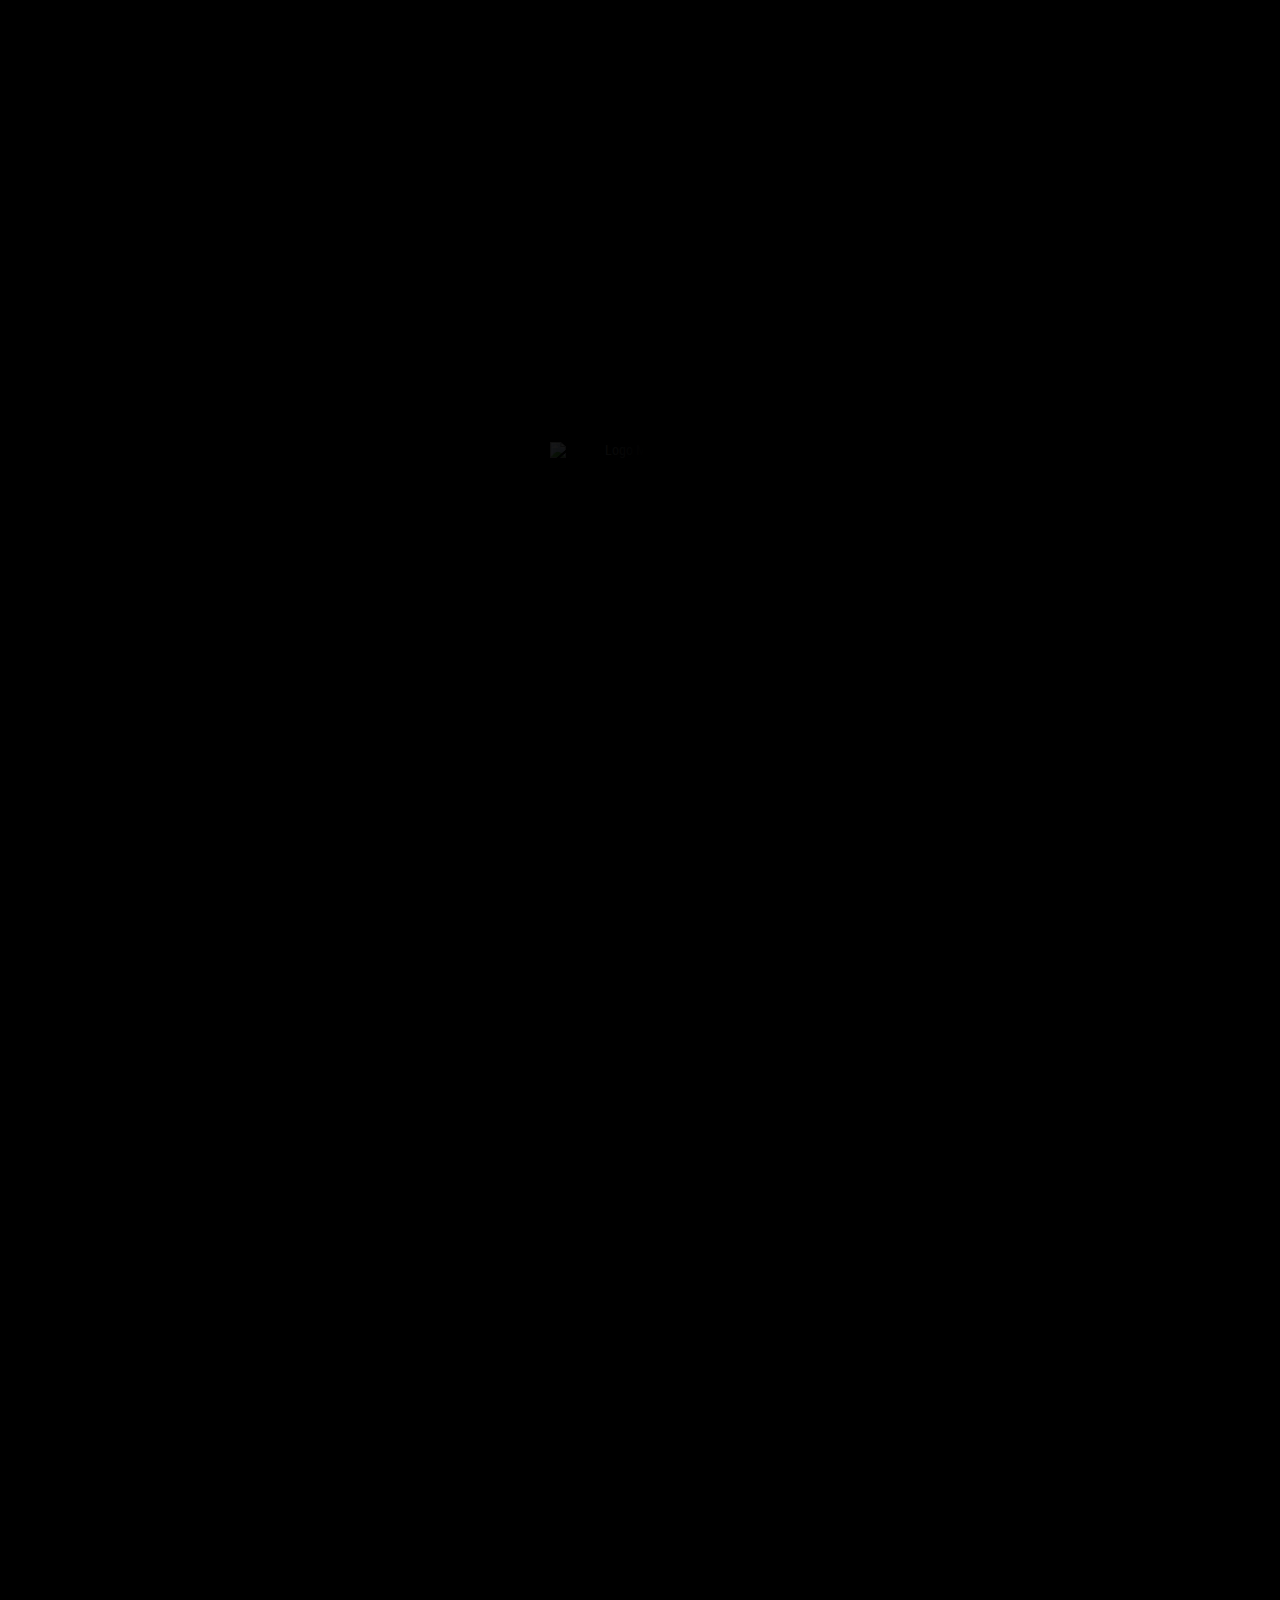
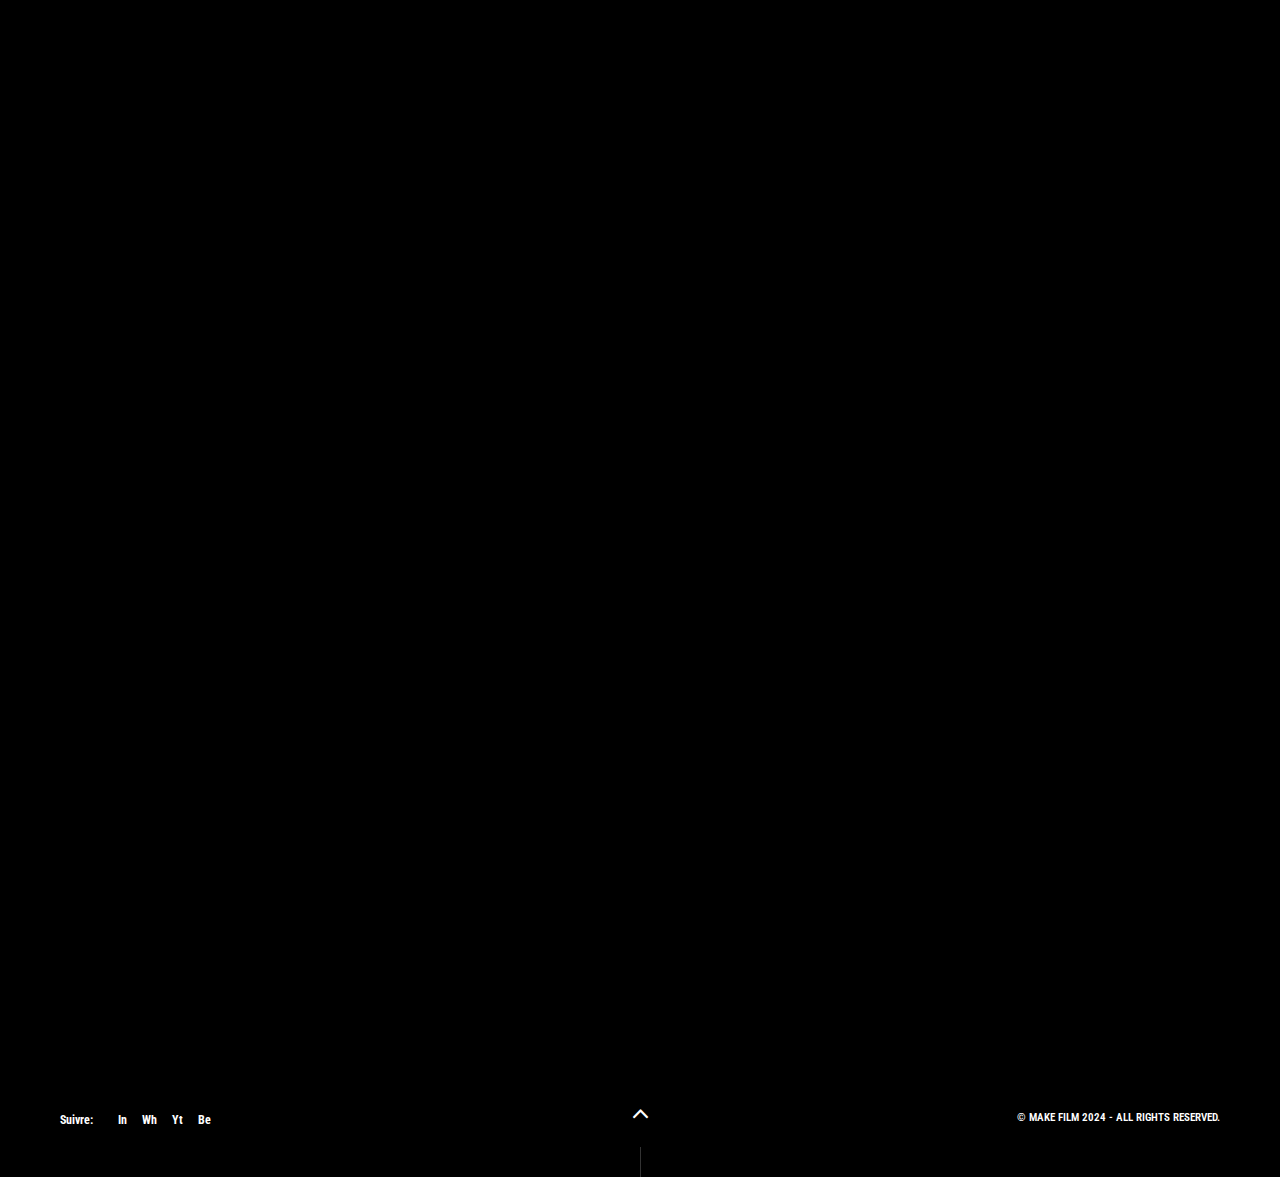
==== commit 703a2299: "feat: update" ====
--- a/about.html
+++ b/about.html
@@ -100,17 +100,15 @@
                                             
                                             <h4>Qui sommes-nous ?</h4>
 
-                                            <p>Make Film est une agence audiovisuelle indépendante fondée en 2024, spécialisée dans la production de films, documentaires, reportages, d'interview, séries et fictions. </p>
-
-                                            <p>Une équipe spécialisée en gestion de projets vidéo, motion design et infographie se distingue dans cette entreprise.</p>
-
-
-                                            <p>
-                                            Avec plus de 7 ans d'expérience, le fondateur a travaillé en collaboration avec des organisations renommées comme Enda santé, l'OMS, OST, VIVO ENERGIE, MOORE SENEGAL, SYGENTA, JUMIA, RIA, BRITISH COUNCIL et MAMEDOUX, offrant ainsi une expertise spécifique à chaque projet.</p>
-
-
-                                            <p>De la conception à la post-production, nous produisons des contenus visuels de grande qualité. Nous vous accompagnons dans la création de récits captivants et de fictions originales adaptées à toutes les plateformes.
-
+                                           <p>
+                                            MAKE FILM est une agence audiovisuelle indépendante fondée en 2024, spécialisée dans la production de films, documentaires, reportages, interviews, clips vidéo et publicités. L'agence propose également des services en photographie, motion design et infographie. <br><br>
+
+                                            L'équipe se distingue par son expertise en gestion de projets vidéo et créatifs. <br><br>
+
+                                            Avec plus de 7 ans d'expérience, le fondateur a travaillé directement avec des organisations telles que l'OMS, ENDA SANTE, JUMIA, ASTECH, YALAM COMMUNICATION, MAM’DOUX... Par ailleurs, il a collaboré avec Noisy Digital, dont les principaux clients incluent VIVO ENERGIE, RIA, BRITISH COUNCIL, MOORE SENEGAL, SYGENTA, et OST. <br><br>
+
+                                            From conception à la post-production, Make Film produit des contenus visuels de grande qualité, en vous accompagnant dans la création de récits captivants et de fictions originales adaptées à toutes les plateformes. <br>
+                                                                                    
                                             </p>
                                             <!--<div class="inline-facts-holder fl-wrap">
                                                  inline-facts 
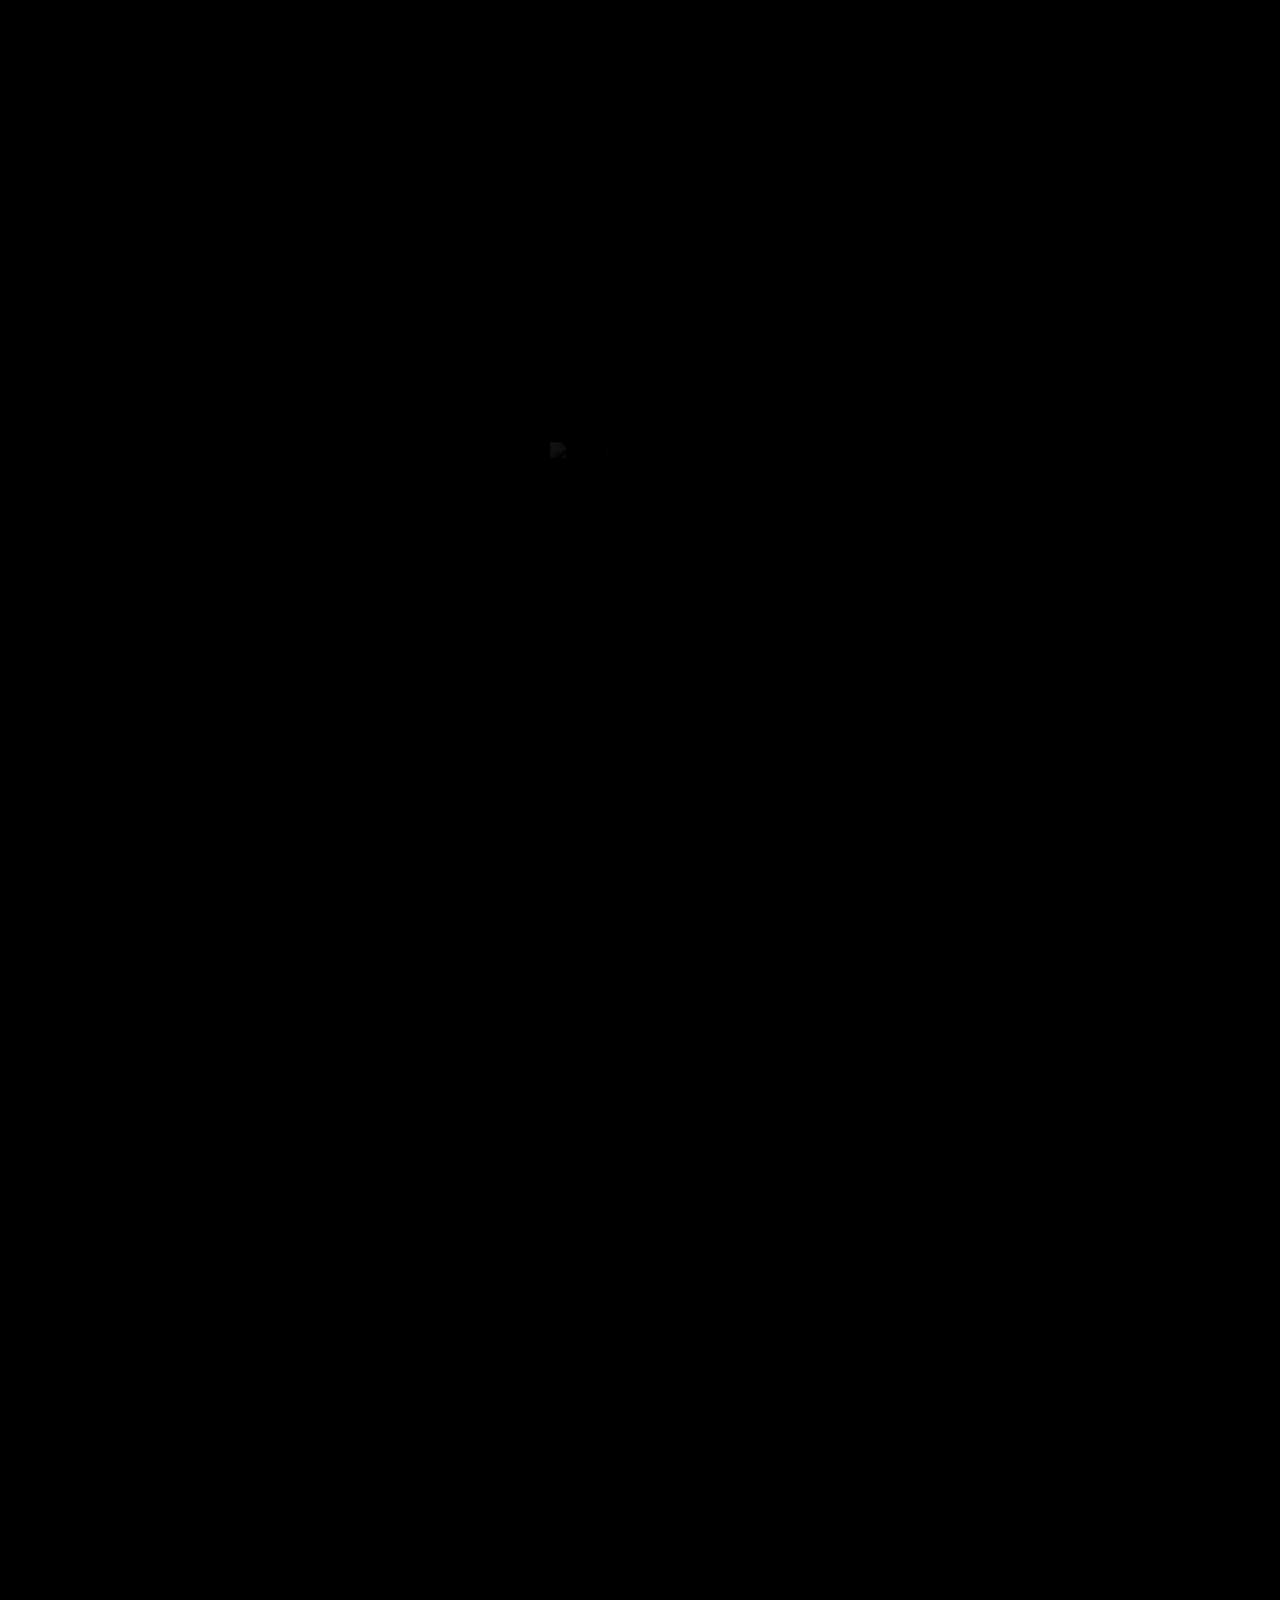
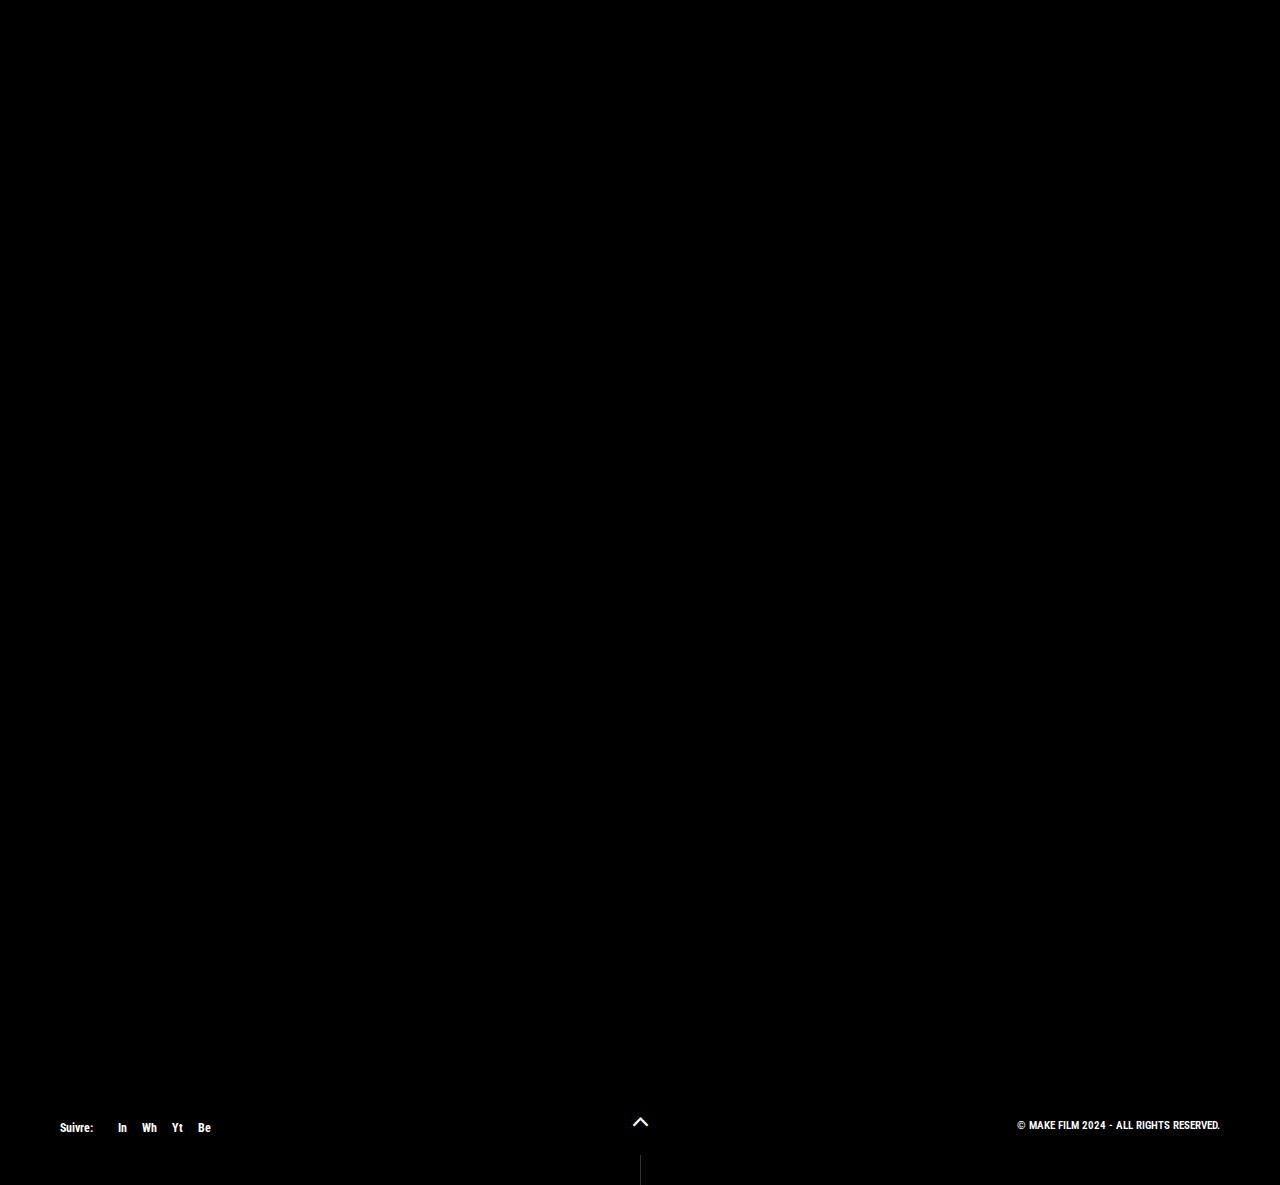
==== commit 119dbb2b: "feat" ====
--- a/about.html
+++ b/about.html
@@ -76,7 +76,24 @@
                     <div class="header-bg"></div>
                     <!-- content -->
                     <div class="content fl-wrap">
-                        <!-- hero-section -->
+                            <!-- hero-section -->
+                            <div class="hero-section fl-wrap">
+                                <div class="hero-section_bg fl-wrap">
+                                    <div >
+                                        <video autoplay muted loop id="myVideo">
+                                        <source src="https://amak2.ams3.cdn.digitaloceanspaces.com/makefilm/videos/makefilm%20BG-OKEY.mp4" type="video/mp4">
+                                        </video>
+                                    </div>
+                                    <div class="overlay"></div>
+                                    <div class="hero-sec_anim"></div>
+                                </div>
+                                <div class="hero-section_title fl-wrap" style="margin-top: 50px;">
+                                    <h2>A Propos</h2>
+                                </div>
+                            </div> 
+                            <!-- hero-section end-->
+                            <div class="clearfix"></div>
+                        <!-- hero-section
                         <div class="hero-section fl-wrap">
                             <div class="hero-section_bg fl-wrap">
                                 <video autoplay muted loop id="myVideo">
@@ -85,12 +102,12 @@
                                 <div class="overlay"></div>
                                 <div class="hero-sec_anim"></div>
                             </div>
-                            <div class="hero-section_title fl-wrap" id="sec1">
+                            <div class="hero-section_title fl-wrap">
                                 <h2>A Propos</h2>
                             </div>
                         </div>
-                        <!-- hero-section end -->
-                        <div class="clearfix"></div>
+                         hero-section end
+                        <div class="clearfix"></div> -->
                         <!-- container -->
                         <div class="container small-container">
                             <div class="fl-wrap content-item sec-anim"   >
@@ -101,15 +118,12 @@
                                             <h4>Qui sommes-nous ?</h4>
 
                                            <p>
-                                            MAKE FILM est une agence audiovisuelle indépendante fondée en 2024, spécialisée dans la production de films, documentaires, reportages, interviews, clips vidéo et publicités. L'agence propose également des services en photographie, motion design et infographie. <br><br>
-
-                                            L'équipe se distingue par son expertise en gestion de projets vidéo et créatifs. <br><br>
-
-                                            Avec plus de 7 ans d'expérience, le fondateur a travaillé directement avec des organisations telles que l'OMS, ENDA SANTE, JUMIA, ASTECH, YALAM COMMUNICATION, MAM’DOUX... Par ailleurs, il a collaboré avec Noisy Digital, dont les principaux clients incluent VIVO ENERGIE, RIA, BRITISH COUNCIL, MOORE SENEGAL, SYGENTA, et OST. <br><br>
-
-                                            From conception à la post-production, Make Film produit des contenus visuels de grande qualité, en vous accompagnant dans la création de récits captivants et de fictions originales adaptées à toutes les plateformes. <br>
-                                                                                    
-                                            </p>
+                                            MAKE FILM est une agence audiovisuelle indépendante fondée en 2024, spécialisée dans la production de films, documentaires, reportages, interviews, clips vidéo et publicités. L'agence propose également des services en photographie, motion design et infographie.
+                                           </p>
+
+                                           <p>L'équipe se distingue par son expertise en gestion de projets vidéo et créatifs.</p>
+                                           <p>Avec plus de 7 ans d'expérience, le fondateur a travaillé avec des organisations telles que l'OMS, ENDA SANTE, KIRENE, JUMIA, ASTECH, YALAM COMMUNICATION, MAM’DOUX… <br>Par ailleurs, il a collaboré avec Noisy Digital, dont les principaux clients incluent VIVO ENERGIE, RIA, BRITISH COUNCIL, MOORE SENEGAL, SYGENTA, et OST.</p>
+                                           <p>De la conception à la post-production, MAKE FILM produit des contenus visuels de grande qualité, en vous accompagnant dans la création de récits captivants et de fictions originales adaptées à toutes les plateformes.</p>
                                             <!--<div class="inline-facts-holder fl-wrap">
                                                  inline-facts 
                                                 <div class="inline-facts">
@@ -211,14 +225,14 @@
                                 <div class="testilider fl-wrap">
                                     <div class="swiper-container">
                                         <div class="swiper-wrapper">
-                                            <!-- swiper-slide -->
                                             <div class="swiper-slide">
                                                 <div class="testi-item fl-wrap">
                                                     <span class="testi-number">01.</span>
-                                                    <div class="testi-avatar"><img src="https://amak2.ams3.cdn.digitaloceanspaces.com/makefilm/images/clients/enrnesto-hane.jpeg" alt=""></div>
-                                                    <h3>Ernesto Hane</h3>
-                                                    <p>"Nous avons travaillé dans la production photos et vidéos de campagnes majeures pour Jumia. En plus de la qualité des rendus MAKE FILM respecte les délais et les engagements pris envers ses clients"</p>
-                                                    <a href="#" class="teti-link" target="_blank">Directeur Marketing Jumia Sénégal.</a>
+                                                    <div class="testi-avatar"><img src="https://amak2.ams3.digitaloceanspaces.com/makefilm/images/clients/Enda-Santé.png" alt=""></div>
+                                                    <h3>Nguissali M.E. TURPIN</h3>
+                                                    <p>"Nous apprécions la qualité du travail ainsi que le sens de l’écoute pour la prise en compte de nos inputs.
+                                                    Je suis sûre que nous aurons l’occasion de collaborer sur d’autres projets."</p>
+                                                    <a href="#" class="teti-link" target="_blank">Directrice Adjointe ENDA Santé Sénégal</a>
                                                 </div>
                                             </div>
                                             <!-- swiper-slide end-->
@@ -226,11 +240,33 @@
                                             <div class="swiper-slide">
                                                 <div class="testi-item fl-wrap">
                                                     <span class="testi-number">02.</span>
-                                                    <div class="testi-avatar"><img src="https://amak2.ams3.digitaloceanspaces.com/makefilm/images/avatar/1.jpg" alt=""></div>
+                                                    <div class="testi-avatar"><img src="https://amak2.ams3.digitaloceanspaces.com/makefilm/images/clients/Jumia_Group_Logo_white.png" alt=""></div>
+                                                    <h3>Ernesto Hane</h3>
+                                                    <p>"Nous avons travaillé dans la production photos et vidéos de campagnes majeures pour Jumia. En plus de la qualité des rendus MAKE FILM respecte les délais et les engagements pris envers ses clients"</p>
+                                                    <a href="#" class="teti-link" target="_blank">Directeur Marketing Jumia Sénégal.</a>
+                                                </div>
+                                            </div>
+                                            <!-- swiper-slide end-->
+                                            <!-- swiper-slide -->
+                                            <div class="swiper-slide">
+                                                <div class="testi-item fl-wrap">
+                                                    <span class="testi-number">03.</span>
+                                                    <div class="testi-avatar"><img src="https://amak2.ams3.cdn.digitaloceanspaces.com/makefilm/images/clients/kirene.PNG" alt=""></div>
                                                     <h3>Yaassine M. Ndiaye</h3>
                                                     <p>"Travailler avec MAKE FILM a été une expérience très positive. Leur équipe jeune et dynamique s’est distinguée par une réactivité exemplaire et une grande capacité d’adaptation, répondant à nos besoins même dans les délais les plus serrés. Toujours disponibles et flexibles, ils ont su s’ajuster à chaque projet pour capturer nos événements. Le rendu final, tant au niveau des prises de vue que du montage, reflète leur professionnalisme et la qualité exceptionnelle de leur travail. 
                                                         Nous recommandons chaleureusement MAKE FILM pour tout projet audiovisuel"</p>
                                                     <a href="#" class="teti-link" target="_blank">Chargée de projet digitaux </a>
+                                                </div>
+                                            </div>
+                                            <!-- swiper-slide end-->
+                                                    <!-- swiper-slide -->
+                                            <div class="swiper-slide">
+                                                <div class="testi-item fl-wrap">
+                                                    <span class="testi-number">03.</span>
+                                                    <div class="testi-avatar"><img src="https://amak2.ams3.cdn.digitaloceanspaces.com/makefilm/images/clients/logo_yalam.png" alt=""></div>
+                                                    <h3>Diodio Ndour Kâ</h3>
+                                                    <p>"J'ai été toujours satisfaite de mes collaborations avec MAKE FILM Ils sont professionnels, à l'écoute, flexibles et passionnés par leur métier. Je les recommande sans hésiter. "</p>
+                                                    <a href="#" class="teti-link" target="_blank">Directrice YALAM Communication.</a>
                                                 </div>
                                             </div>
                                             <!-- swiper-slide end-->
@@ -253,8 +289,8 @@
                                         <li><a href="#" target="_blank"><img src="https://amak2.ams3.digitaloceanspaces.com/makefilm/images/clients/nish-partner-sq-who-regional-office-africa_1.png" alt=""> </a></li>
                                         <li><a href="https://untitleddesign.org/" target="_blank"><img src="https://amak2.ams3.digitaloceanspaces.com/makefilm/images/clients/Untitled-design-17.png" alt=""></a></li>
                                         <li><a href="https://kirene-groupe.com/" target="_blank"><img src="https://amak2.ams3.cdn.digitaloceanspaces.com/makefilm/images/clients/kirene.PNG" alt=""></a></li>
-                                        <li><a href="#" target="_blank"><img src="https://amak2.ams3.digitaloceanspaces.com/makefilm/images/clients/mag.png" alt=""></a></li>
-                                        <!-- <li><a href="https://mamdoux.com/" target="_blank"><img src="https://amak2.ams3.cdn.digitaloceanspaces.com/makefilm/images/clients/logo-mamdoux.jpg" alt=""></a></li> -->
+                                        <!-- <li><a href="#" target="_blank"><img src="https://amak2.ams3.digitaloceanspaces.com/makefilm/images/clients/mag.png" alt=""></a></li> -->
+                                        <li><a href="https://mamdoux.com/" target="_blank"><img src="https://amak2.ams3.cdn.digitaloceanspaces.com/makefilm/images/clients/logo-mamdoux.jpg" alt=""></a></li>
                                          <li><a href="#" target="_blank"><img src="https://amak2.ams3.cdn.digitaloceanspaces.com/makefilm/images/clients/logo_yalam.png" alt=""></a></li>
                                     </ul>
 
